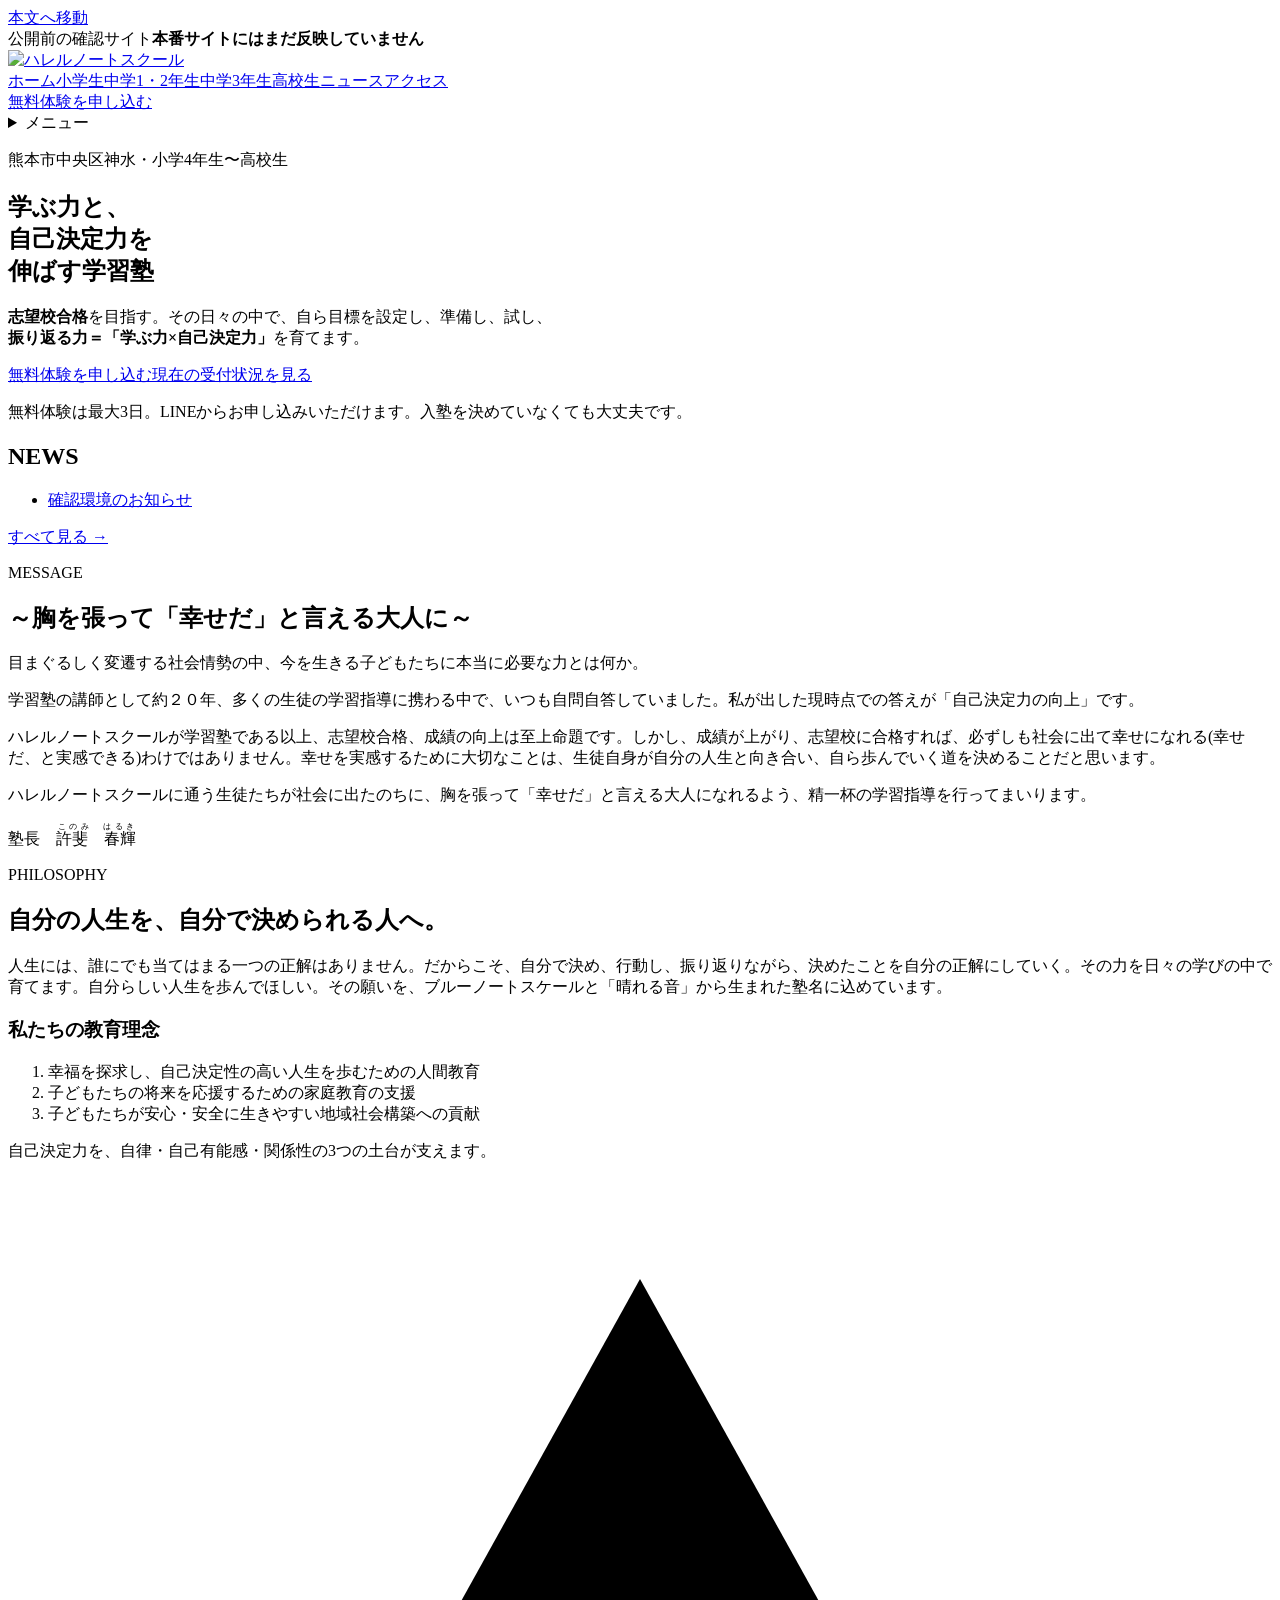
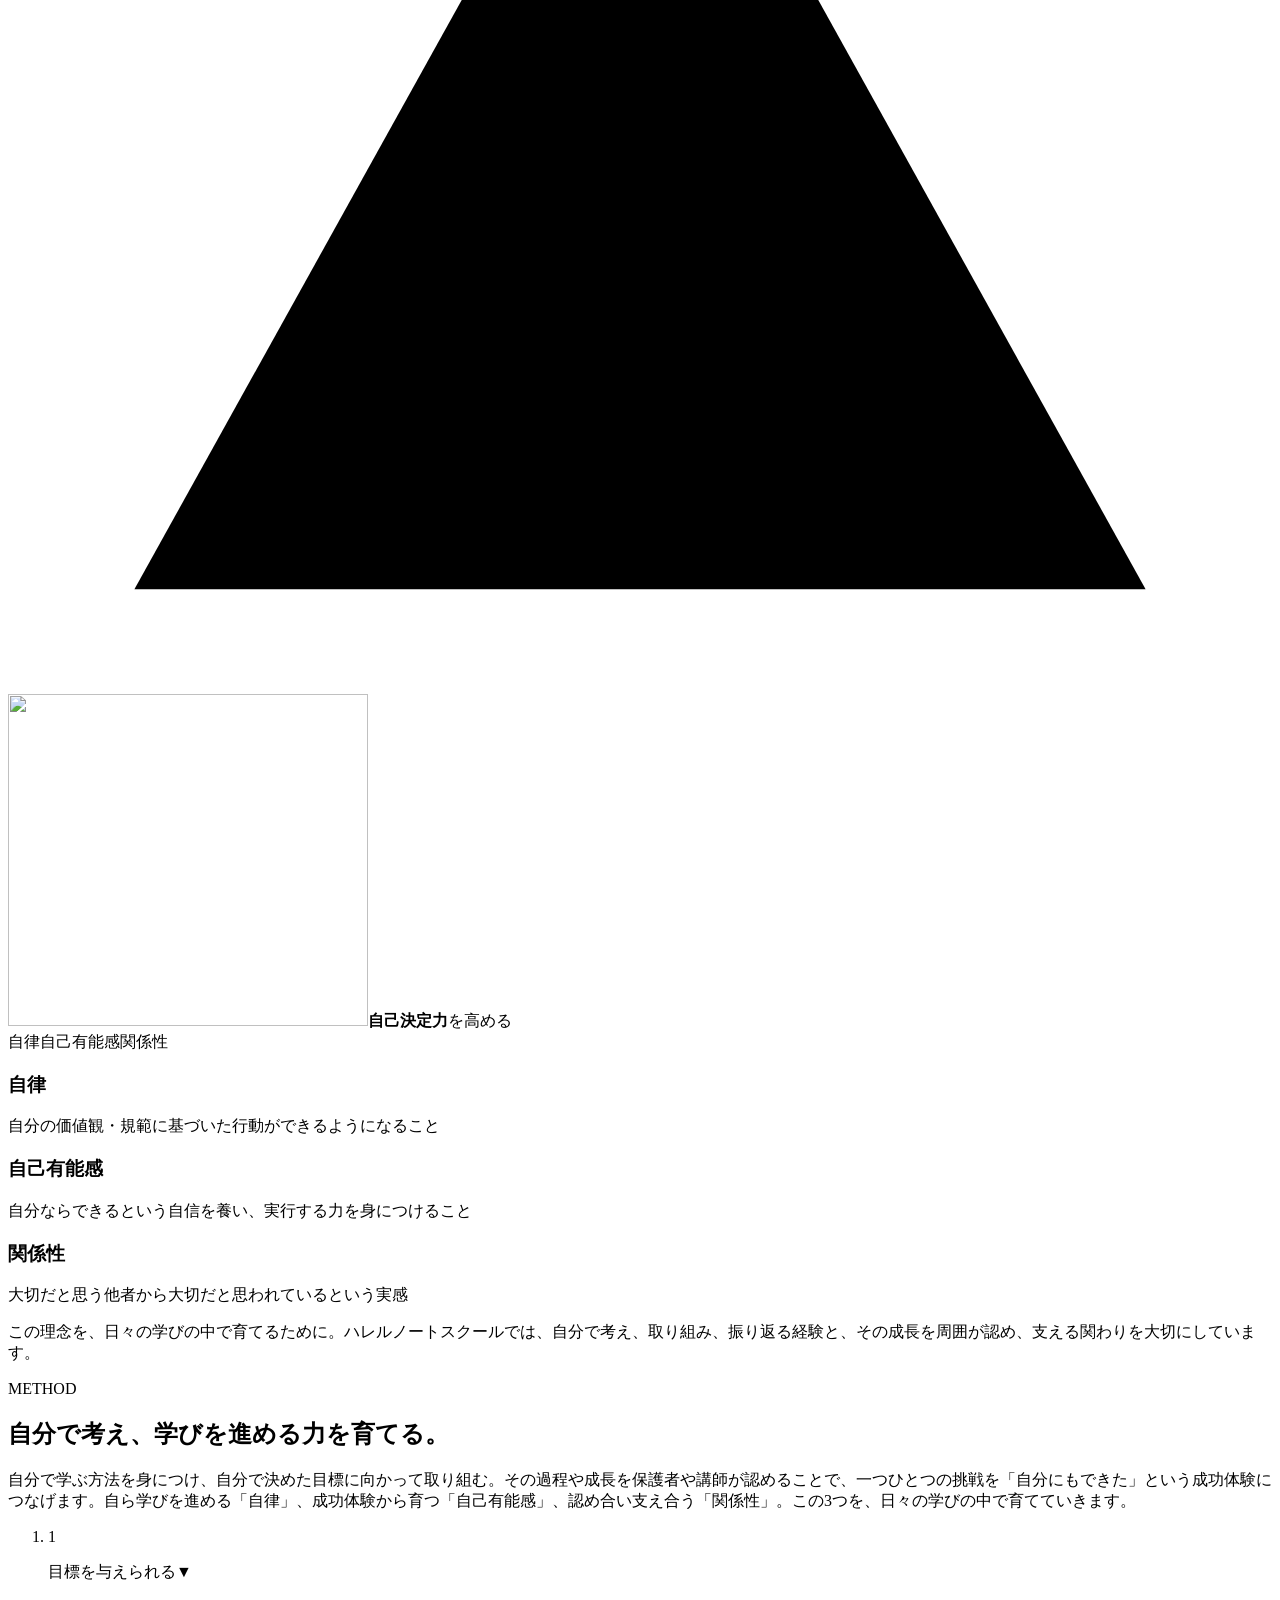
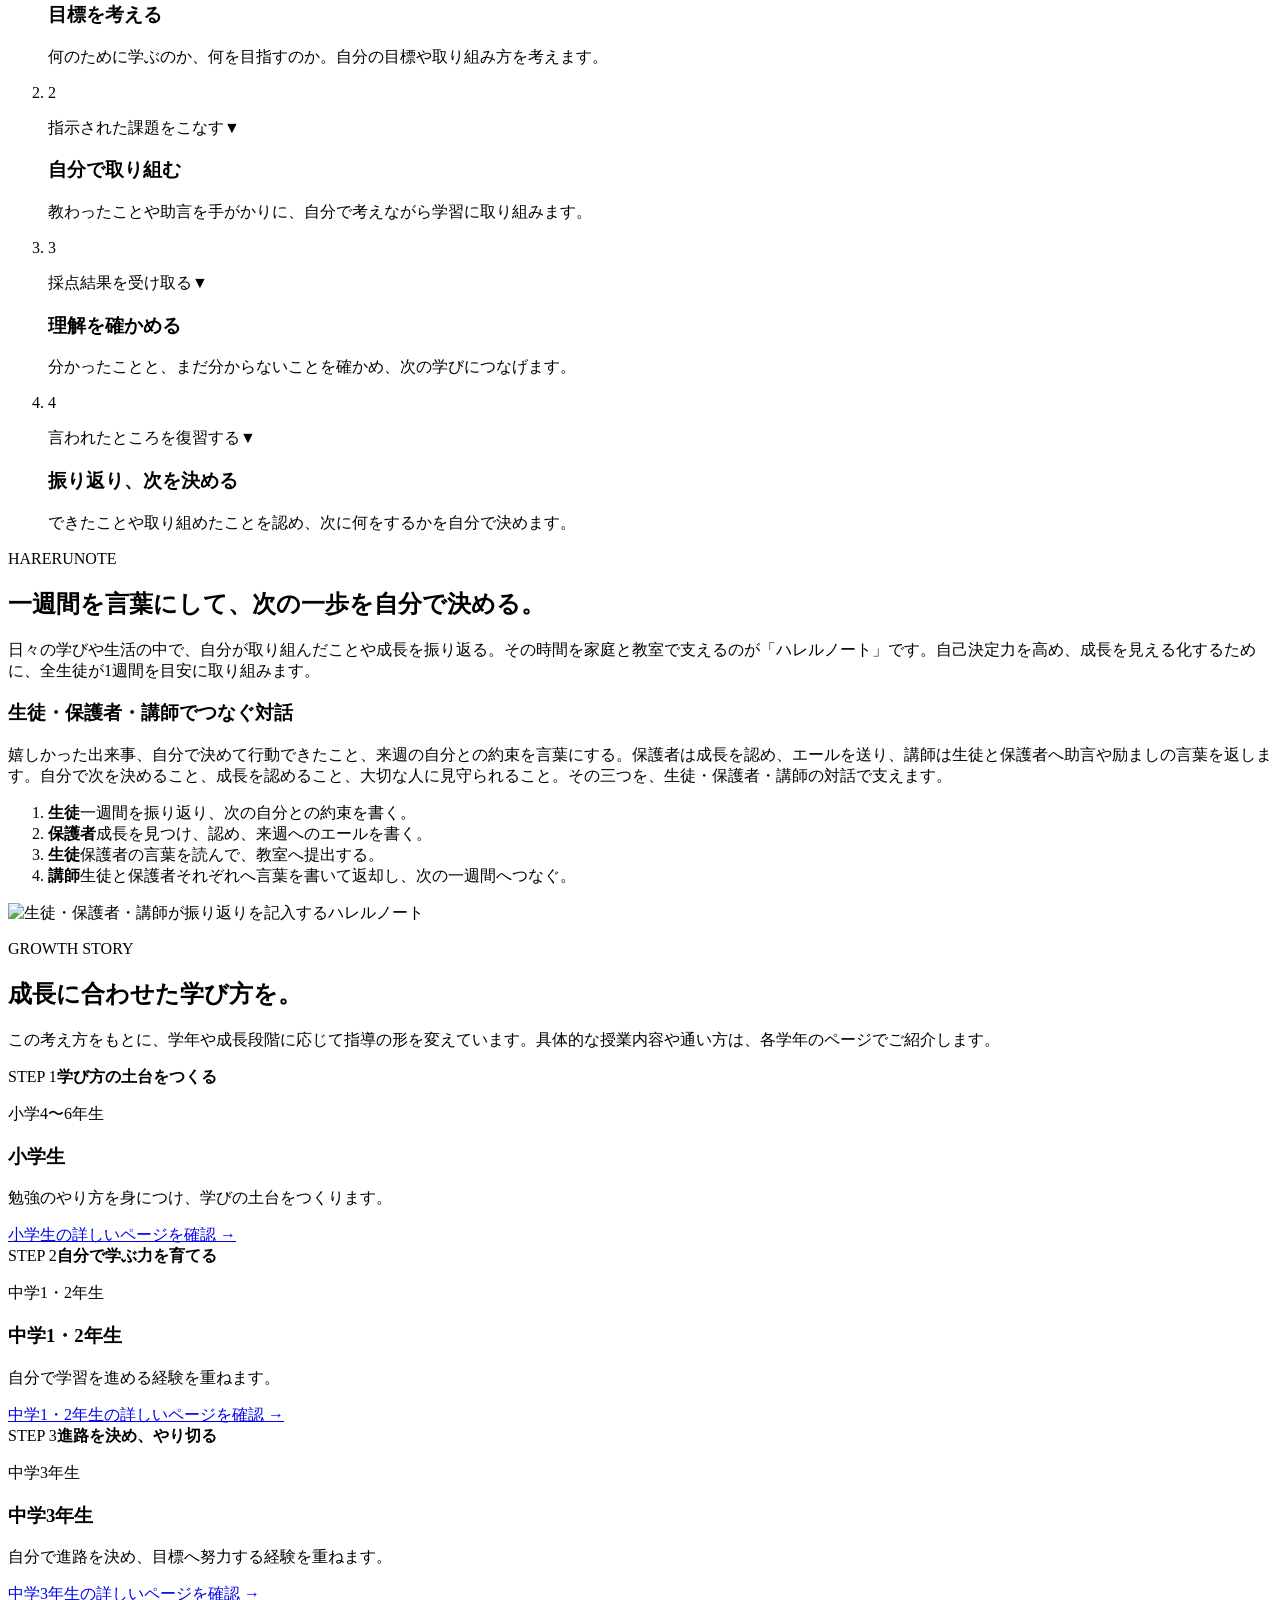
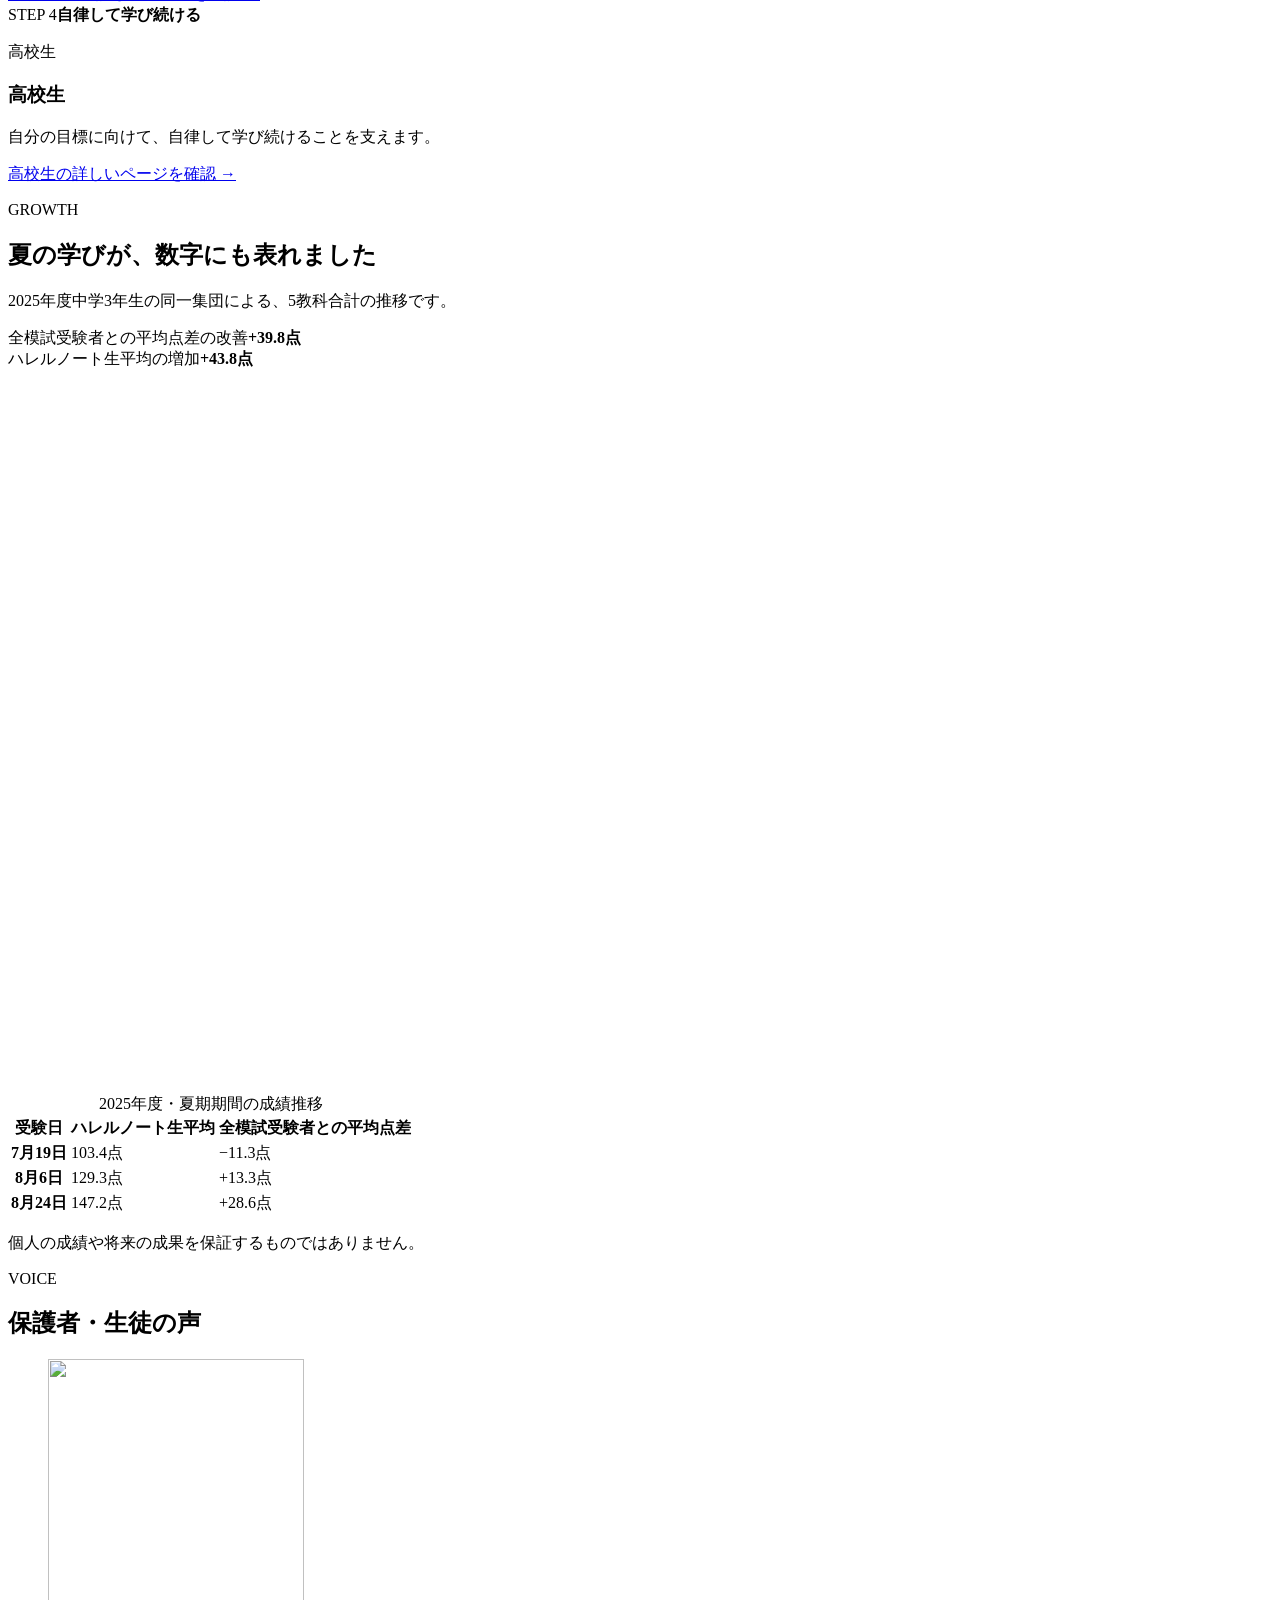
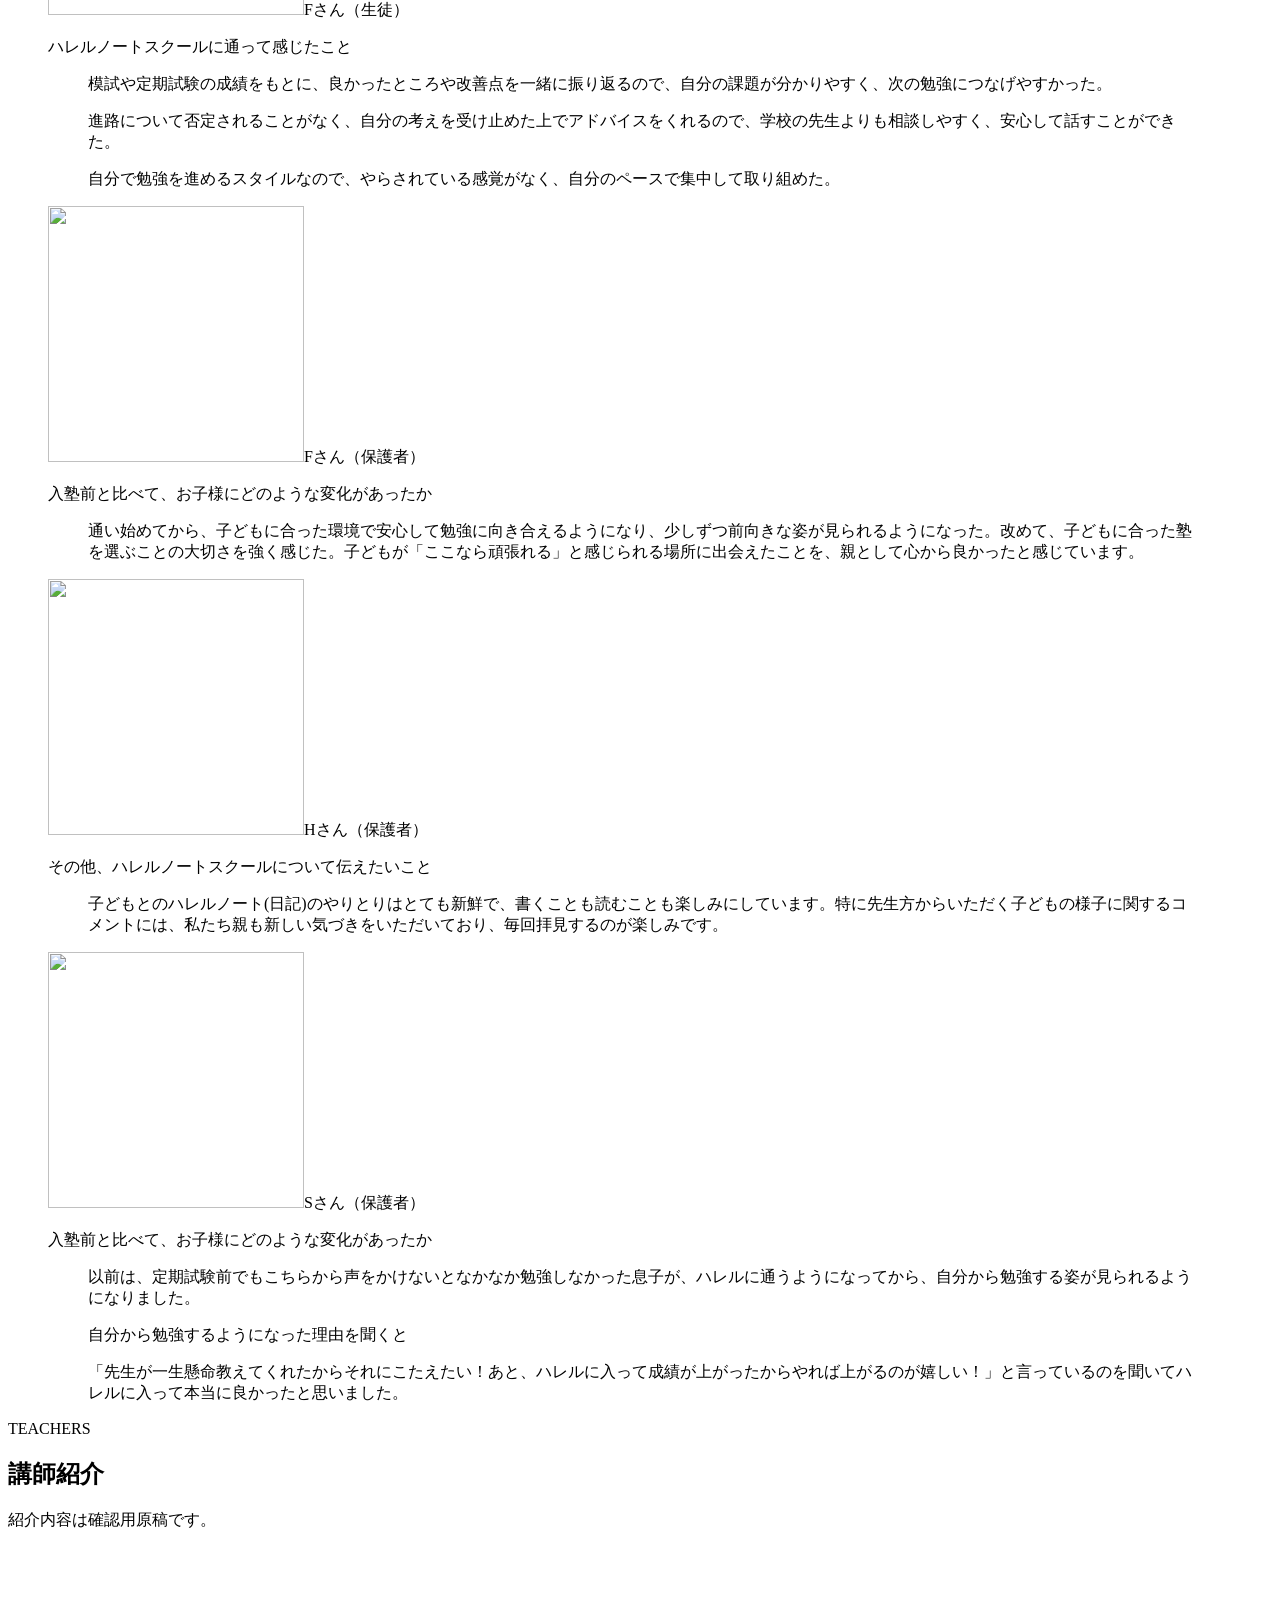
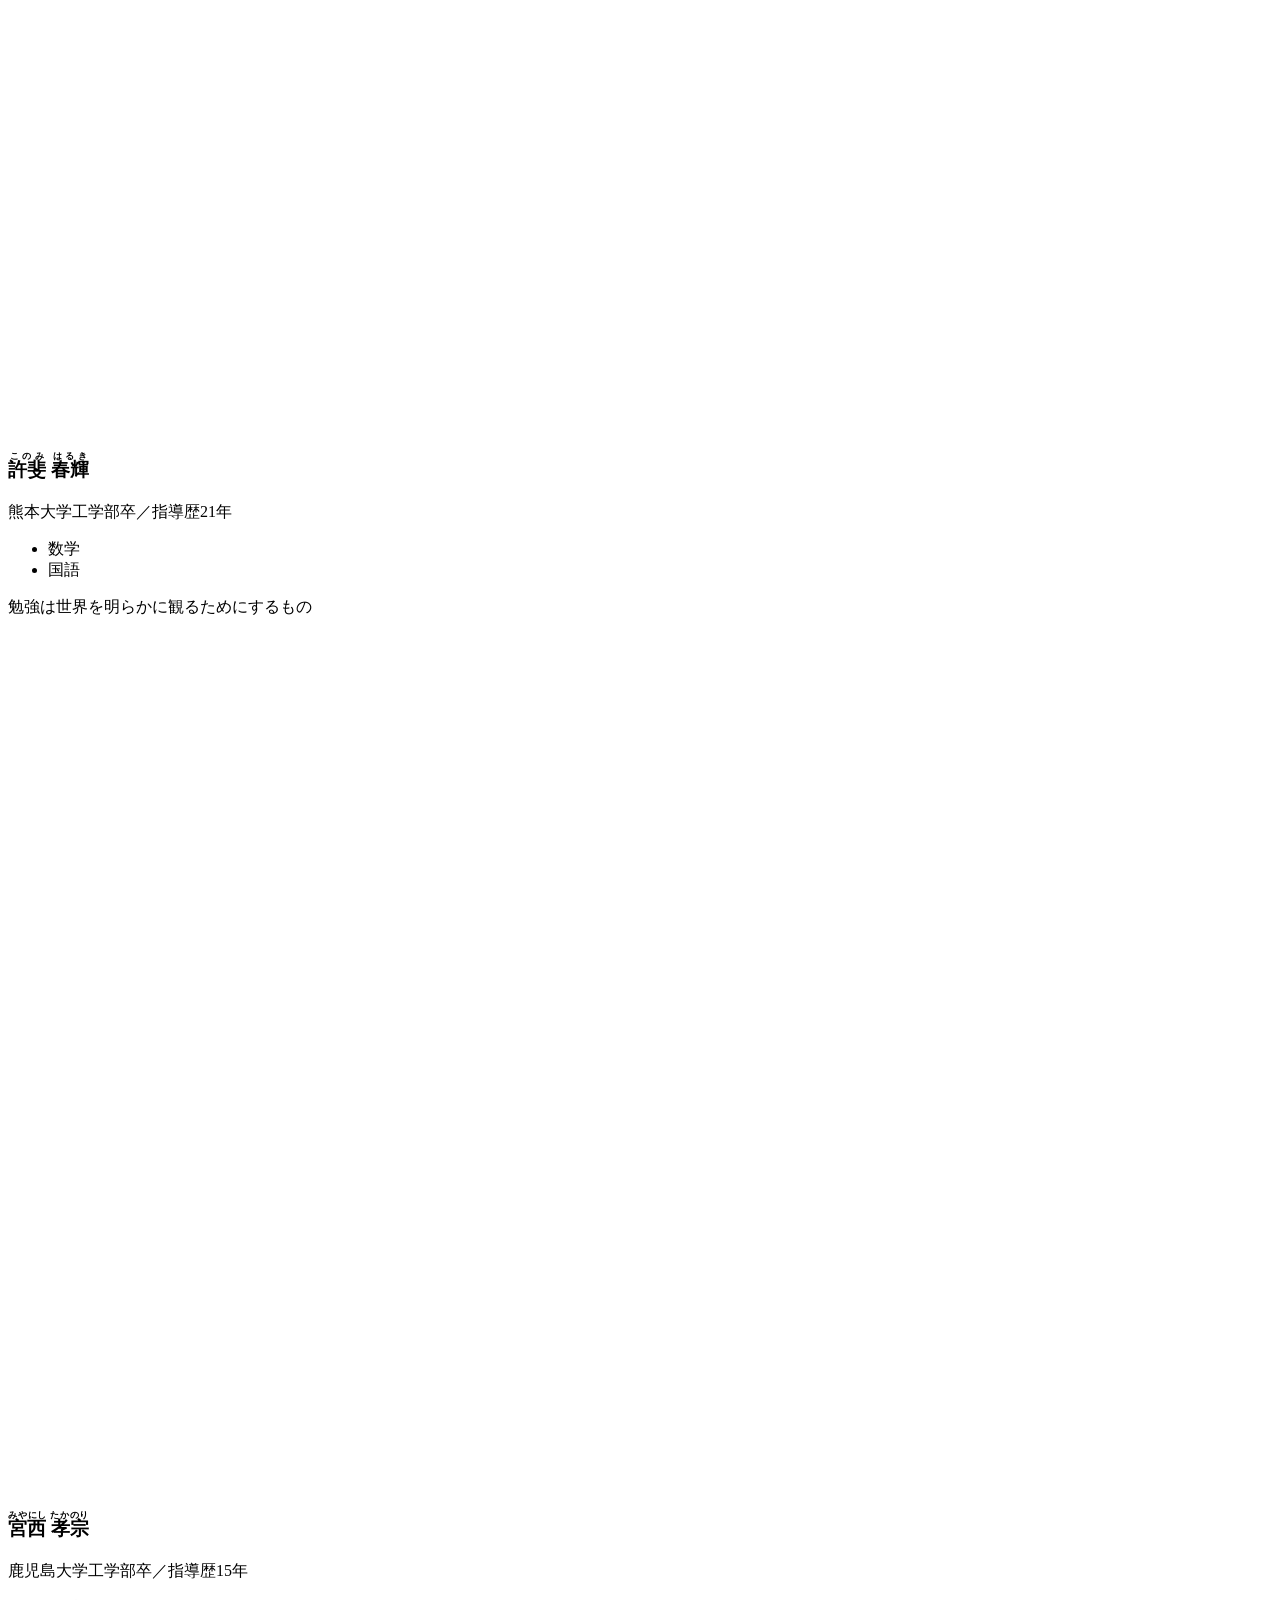
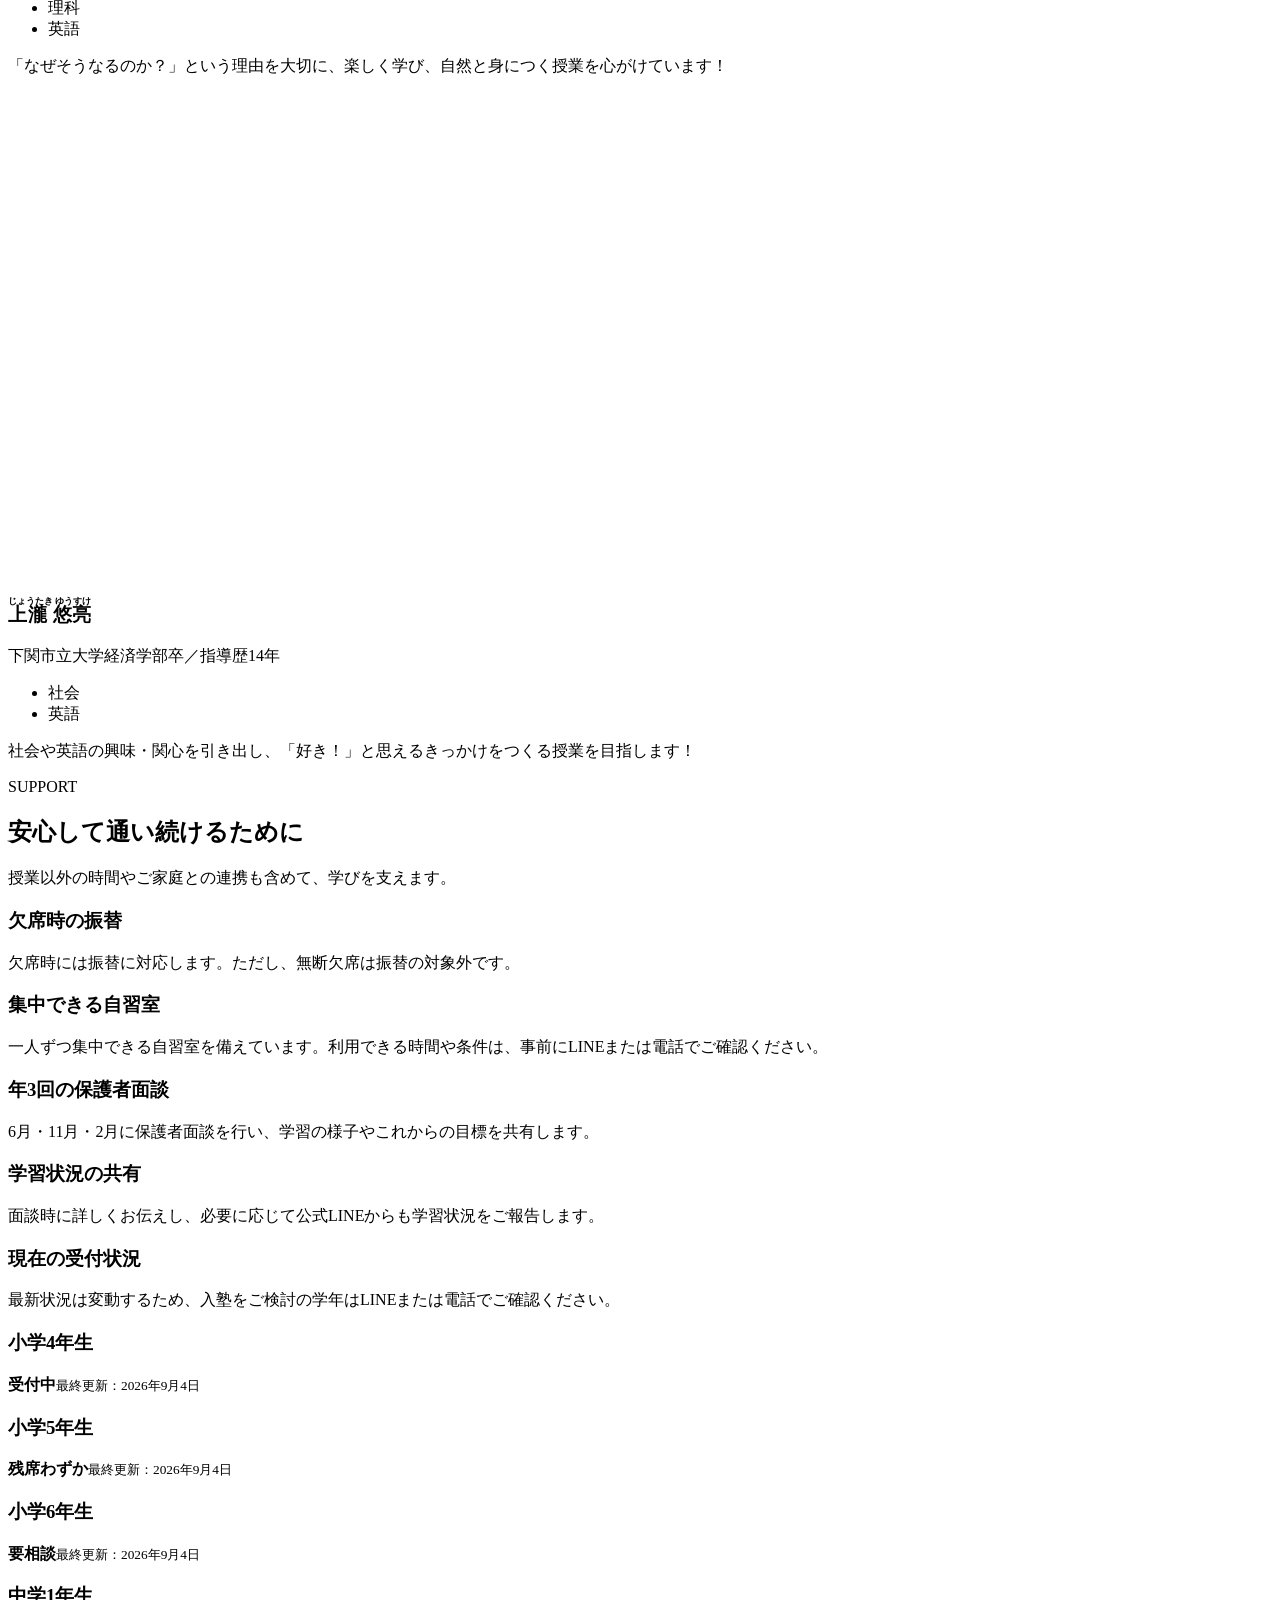
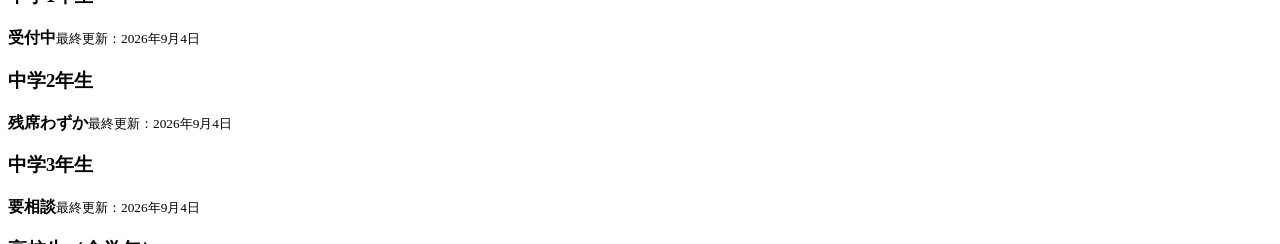
==== index.html @ 3efd421e "P4-66: replace teacher placeholders with confirmed photos" ====
<!DOCTYPE html><html lang="ja"><head><meta charSet="utf-8"/><meta name="viewport" content="width=device-width, initial-scale=1"/><link rel="stylesheet" href="/hareru-no-oto-preview/_next/static/css/index.p4-66-ad0945544cbf.css"><title>ハレルノートスクール｜公開前確認サイト</title><meta name="description" content="ハレルノートスクール公式サイトの、本番公開前確認用ページです。"/><meta name="robots" content="noindex, nofollow, nocache"/>
</head><body><a class="skip-link" href="#main-content">本文へ移動</a><div class="preview-notice" role="status"><span>公開前の確認サイト</span><strong>本番サイトにはまだ反映していません</strong></div><header class="site-header"><div class="header-inner"><a class="brand" href="/hareru-no-oto-preview/" aria-label="ハレルノートスクール ホーム"><img src="/hareru-no-oto-preview/assets/harerunote-logo-360.webp" alt="ハレルノートスクール" width="360" height="70" loading="eager" fetchPriority="high" decoding="async" data-nimg="1"/></a><nav class="desktop-nav" aria-label="メインナビゲーション"><a href="/hareru-no-oto-preview/" aria-current="page">ホーム</a><a href="/hareru-no-oto-preview/elementary/">小学生</a><a href="/hareru-no-oto-preview/junior-high-1-2/">中学1・2年生</a><a href="/hareru-no-oto-preview/junior-high-3/">中学3年生</a><a href="/hareru-no-oto-preview/high-school/">高校生</a><a href="/hareru-no-oto-preview/news/">ニュース</a><a href="/hareru-no-oto-preview/#access">アクセス</a></nav><a class="button button-primary header-cta" href="https://lin.ee/PEZP5wl" target="_blank" rel="noreferrer">無料体験を申し込む</a><details class="header-menu"><summary>メニュー</summary><nav aria-label="メインナビゲーション"><a href="/hareru-no-oto-preview/" aria-current="page">ホーム</a><a href="/hareru-no-oto-preview/elementary/">小学生</a><a href="/hareru-no-oto-preview/junior-high-1-2/">中学1・2年生</a><a href="/hareru-no-oto-preview/junior-high-3/">中学3年生</a><a href="/hareru-no-oto-preview/high-school/">高校生</a><a href="/hareru-no-oto-preview/news/">ニュース</a><a href="/hareru-no-oto-preview/#access">アクセス</a></nav></details></div></header><main id="main-content"><section class="hero" id="top" aria-labelledby="hero-title"><div class="container hero-grid"><div class="hero-copy"><p class="eyebrow">熊本市中央区神水・小学4年生〜高校生</p><h1 id="hero-title">学ぶ力と、<br/><span>自己決定力を<br class="mobile-title-break"/>伸ばす学習塾</span></h1><p class="hero-lead"><strong>志望校合格</strong>を目指す。その日々の中で、自ら目標を設定し、準備し、試し、<br/><strong>振り返る力＝「学ぶ力×自己決定力」</strong>を育てます。</p><div class="hero-actions"><a class="button button-primary" href="https://lin.ee/PEZP5wl" target="_blank" rel="noreferrer">無料体験を申し込む</a><a class="button button-secondary" href="#seats">現在の受付状況を見る</a></div><p class="hero-note">無料体験は最大3日。LINEからお申し込みいただけます。入塾を決めていなくても大丈夫です。</p></div></div></section><section id="news" class="home-news" aria-labelledby="news-title"><div class="container home-news__inner"><h2 id="news-title">NEWS</h2><ul class="news-headlines"><li><a href="/hareru-no-oto-preview/news/preview-notice/">確認環境のお知らせ</a></li></ul><a class="home-news__more" href="/hareru-no-oto-preview/news/">すべて見る<span aria-hidden="true"> →</span></a></div></section><section class="section message-section" id="message" aria-labelledby="message-title"><div class="container narrow"><p class="eyebrow">MESSAGE</p><h2 id="message-title">～胸を張って「幸せだ」と言える大人に～</h2><div class="message-body"><p>目まぐるしく変遷する社会情勢の中、今を生きる子どもたちに本当に必要な力とは何か。</p><p>学習塾の講師として約２０年、多くの生徒の学習指導に携わる中で、いつも自問自答していました。私が出した現時点での答えが「自己決定力の向上」です。</p><p>ハレルノートスクールが学習塾である以上、志望校合格、成績の向上は至上命題です。しかし、成績が上がり、志望校に合格すれば、必ずしも社会に出て幸せになれる(幸せだ、と実感できる)わけではありません。幸せを実感するために大切なことは、生徒自身が自分の人生と向き合い、自ら歩んでいく道を決めることだと思います。</p><p>ハレルノートスクールに通う生徒たちが社会に出たのちに、胸を張って「幸せだ」と言える大人になれるよう、精一杯の学習指導を行ってまいります。</p><p class="message-signature">塾長　<ruby>許斐　春輝<rp>（</rp><rt>このみ　はるき</rt><rp>）</rp></ruby></p></div></div></section><section class="section section-tint philosophy" id="philosophy" aria-labelledby="philosophy-title"><div class="container"><div class="section-heading"><p class="eyebrow">PHILOSOPHY</p><h2 id="philosophy-title">自分の人生を、<span class="paper-marker">自分で決められる人へ。</span></h2><p>人生には、誰にでも当てはまる一つの正解はありません。だからこそ、自分で決め、行動し、振り返りながら、決めたことを自分の正解にしていく。その力を日々の学びの中で育てます。自分らしい人生を歩んでほしい。その願いを、ブルーノートスケールと「晴れる音」から生まれた塾名に込めています。</p></div><div class="philosophy-principles"><h3>私たちの教育理念</h3><ol><li>幸福を探求し、自己決定性の高い人生を歩むための人間教育</li><li>子どもたちの将来を応援するための家庭教育の支援</li><li>子どもたちが安心・安全に生きやすい地域社会構築への貢献</li></ol></div><p class="sr-only">自己決定力を、自律・自己有能感・関係性の3つの土台が支えます。</p><div class="philosophy-diagram" aria-hidden="true"><svg viewBox="0 0 100 88" focusable="false"><path class="philosophy-triangle" d="M50 8 L10 80 L90 80 Z"></path><path d="M50 56 L50 8 M50 56 L10 80 M50 56 L90 80"></path></svg><div class="philosophy-core"><img src="/hareru-no-oto-preview/assets/harerunote-symbol-360.webp" alt="" width="360" height="332" loading="lazy" decoding="async" data-nimg="1"/><strong>自己決定力</strong><span>を高める</span></div><span class="philosophy-node philosophy-node-1">自律</span><span class="philosophy-node philosophy-node-2">自己有能感</span><span class="philosophy-node philosophy-node-3">関係性</span></div><div class="philosophy-grid"><article><h3>自律</h3><p>自分の価値観・規範に基づいた行動ができるようになること</p></article><article><h3>自己有能感</h3><p>自分ならできるという自信を養い、実行する力を身につけること</p></article><article><h3>関係性</h3><p>大切だと思う他者から大切だと思われているという実感</p></article></div><p class="philosophy-origin">この理念を、日々の学びの中で育てるために。ハレルノートスクールでは、自分で考え、取り組み、振り返る経験と、その成長を周囲が認め、支える関わりを大切にしています。</p></div></section><section class="section section-tint" id="method" aria-labelledby="method-title"><div class="container"><div class="section-heading centered"><p class="eyebrow">METHOD</p><h2 id="method-title">自分で考え、学びを進める力を育てる。</h2><p>自分で学ぶ方法を身につけ、自分で決めた目標に向かって取り組む。その過程や成長を保護者や講師が認めることで、一つひとつの挑戦を「自分にもできた」という成功体験につなげます。自ら学びを進める「自律」、成功体験から育つ「自己有能感」、認め合い支え合う「関係性」。この3つを、日々の学びの中で育てていきます。</p></div><ol class="step-grid"><li><span>1</span><p class="step-before">目標を与えられる<span aria-hidden="true">▼</span></p><h3><span class="paper-marker">目標を考える</span></h3><p>何のために学ぶのか、何を目指すのか。自分の目標や取り組み方を考えます。</p></li><li><span>2</span><p class="step-before">指示された課題をこなす<span aria-hidden="true">▼</span></p><h3><span class="paper-marker">自分で取り組む</span></h3><p>教わったことや助言を手がかりに、自分で考えながら学習に取り組みます。</p></li><li><span>3</span><p class="step-before">採点結果を受け取る<span aria-hidden="true">▼</span></p><h3><span class="paper-marker">理解を確かめる</span></h3><p>分かったことと、まだ分からないことを確かめ、次の学びにつなげます。</p></li><li><span>4</span><p class="step-before">言われたところを復習する<span aria-hidden="true">▼</span></p><h3><span class="paper-marker">振り返り、次を決める</span></h3><p>できたことや取り組めたことを認め、次に何をするかを自分で決めます。</p></li></ol></div></section><section class="section note-section" id="harerunote" aria-labelledby="note-title"><div class="container"><div class="section-heading"><p class="eyebrow">HARERUNOTE</p><h2 id="note-title">一週間を言葉にして、次の一歩を自分で決める。</h2><p>日々の学びや生活の中で、自分が取り組んだことや成長を振り返る。その時間を家庭と教室で支えるのが「ハレルノート」です。自己決定力を高め、成長を見える化するために、全生徒が1週間を目安に取り組みます。</p></div><div class="note-grid"><div class="note-content"><h3>生徒・保護者・講師でつなぐ対話</h3><p class="note-body">嬉しかった出来事、自分で決めて行動できたこと、来週の自分との約束を言葉にする。保護者は成長を認め、エールを送り、講師は生徒と保護者へ助言や励ましの言葉を返します。自分で次を決めること、成長を認めること、大切な人に見守られること。その三つを、生徒・保護者・講師の対話で支えます。</p><ol class="note-cycle"><li><strong>生徒</strong><span>一週間を振り返り、次の自分との約束を書く。</span></li><li><strong>保護者</strong><span>成長を見つけ、認め、来週へのエールを書く。</span></li><li><strong>生徒</strong><span>保護者の言葉を読んで、教室へ提出する。</span></li><li><strong>講師</strong><span>生徒と保護者それぞれへ言葉を書いて返却し、次の一週間へつなぐ。</span></li></ol></div><img src="/hareru-no-oto-preview/assets/note/harerunote-sheet-613.webp" alt="生徒・保護者・講師が振り返りを記入するハレルノート" width="613" height="857" loading="lazy" decoding="async" data-nimg="1"/></div></div></section><section class="section" id="courses" aria-labelledby="courses-title"><div class="container"><div class="section-heading centered"><p class="eyebrow">GROWTH STORY</p><h2 id="courses-title">成長に合わせた学び方を。</h2><p>この考え方をもとに、学年や成長段階に応じて指導の形を変えています。具体的な授業内容や通い方は、各学年のページでご紹介します。</p></div><div class="course-grid"><article class="course-card"><span class="number">STEP <!-- -->1</span><strong class="course-stage">学び方の土台をつくる</strong><p class="grade">小学4〜6年生</p><h3>小学生</h3><p>勉強のやり方を身につけ、学びの土台をつくります。</p><a class="course-card-link" href="/hareru-no-oto-preview/elementary/">小学生<!-- -->の詳しいページを確認 →</a></article><article class="course-card"><span class="number">STEP <!-- -->2</span><strong class="course-stage">自分で学ぶ力を育てる</strong><p class="grade">中学1・2年生</p><h3>中学1・2年生</h3><p>自分で学習を進める経験を重ねます。</p><a class="course-card-link" href="/hareru-no-oto-preview/junior-high-1-2/">中学1・2年生<!-- -->の詳しいページを確認 →</a></article><article class="course-card"><span class="number">STEP <!-- -->3</span><strong class="course-stage">進路を決め、やり切る</strong><p class="grade">中学3年生</p><h3>中学3年生</h3><p>自分で進路を決め、目標へ努力する経験を重ねます。</p><a class="course-card-link" href="/hareru-no-oto-preview/junior-high-3/">中学3年生<!-- -->の詳しいページを確認 →</a></article><article class="course-card"><span class="number">STEP <!-- -->4</span><strong class="course-stage">自律して学び続ける</strong><p class="grade">高校生</p><h3>高校生</h3><p>自分の目標に向けて、自律して学び続けることを支えます。</p><a class="course-card-link" href="/hareru-no-oto-preview/high-school/">高校生<!-- -->の詳しいページを確認 →</a></article></div></div></section><section class="section section-tint" id="growth" aria-labelledby="growth-title"><div class="container"><div class="section-heading"><p class="eyebrow">GROWTH</p><h2 id="growth-title">夏の学びが、数字にも表れました</h2><p>2025年度中学3年生の同一集団による、5教科合計の推移です。</p></div><div class="growth-highlights"><div><span>全模試受験者との平均点差の改善</span><strong>+39.8点</strong></div><div><span>ハレルノート生平均の増加</span><strong>+43.8点</strong></div></div><picture class="growth-chart"><source media="(max-width: 600px)" srcSet="/hareru-no-oto-preview/assets/growth/growth-2025-mobile.svg?v=p4-47"/><img src="/hareru-no-oto-preview/assets/growth/growth-2025-desktop.svg?v=p4-47" alt="" width="1200" height="720" loading="lazy" decoding="async" srcSet="/hareru-no-oto-preview/assets/growth/growth-2025-desktop.svg?v=p4-47 640w, /hareru-no-oto-preview/assets/growth/growth-2025-desktop.svg?v=p4-47 750w, /hareru-no-oto-preview/assets/growth/growth-2025-desktop.svg?v=p4-47 828w, /hareru-no-oto-preview/assets/growth/growth-2025-desktop.svg?v=p4-47 1080w, /hareru-no-oto-preview/assets/growth/growth-2025-desktop.svg?v=p4-47 1200w, /hareru-no-oto-preview/assets/growth/growth-2025-desktop.svg?v=p4-47 1920w, /hareru-no-oto-preview/assets/growth/growth-2025-desktop.svg?v=p4-47 2048w" data-nimg="1"/></picture><div class="table-wrap" role="region" tabindex="0" aria-label="成績推移表。横にスクロールできます"><table><caption>2025年度・夏期期間の成績推移</caption><thead><tr><th>受験日</th><th>ハレルノート生平均</th><th>全模試受験者との平均点差</th></tr></thead><tbody><tr><th>7月19日</th><td>103.4点</td><td>−11.3点</td></tr><tr><th>8月6日</th><td>129.3点</td><td>+13.3点</td></tr><tr><th>8月24日</th><td>147.2点</td><td>+28.6点</td></tr></tbody></table></div><p class="fine-print">個人の成績や将来の成果を保証するものではありません。</p></div></section><section class="section voice-section" id="voice" aria-labelledby="voice-title"><div class="container narrow"><div class="section-heading"><p class="eyebrow">VOICE</p><h2 id="voice-title">保護者・生徒の声</h2></div><div class="voice-list"><figure class="voice-card"><figcaption><img src="/hareru-no-oto-preview/assets/voice/student.png" alt="" width="256" height="256" loading="lazy" decoding="async" class="voice-illustration" data-nimg="1"/><span>Fさん（生徒）</span></figcaption><p class="voice-question">ハレルノートスクールに通って感じたこと</p><blockquote><p>模試や定期試験の成績をもとに、良かったところや改善点を一緒に振り返るので、自分の課題が分かりやすく、次の勉強につなげやすかった。</p><p>進路について否定されることがなく、自分の考えを受け止めた上でアドバイスをくれるので、学校の先生よりも相談しやすく、安心して話すことができた。</p><p>自分で勉強を進めるスタイルなので、やらされている感覚がなく、自分のペースで集中して取り組めた。</p></blockquote></figure><figure class="voice-card"><figcaption><img src="/hareru-no-oto-preview/assets/voice/parent.png" alt="" width="256" height="256" loading="lazy" decoding="async" class="voice-illustration" data-nimg="1"/><span>Fさん（保護者）</span></figcaption><p class="voice-question">入塾前と比べて、お子様にどのような変化があったか</p><blockquote><p>通い始めてから、子どもに合った環境で安心して勉強に向き合えるようになり、少しずつ前向きな姿が見られるようになった。改めて、子どもに合った塾を選ぶことの大切さを強く感じた。子どもが「ここなら頑張れる」と感じられる場所に出会えたことを、親として心から良かったと感じています。</p></blockquote></figure><figure class="voice-card"><figcaption><img src="/hareru-no-oto-preview/assets/voice/parent-02.png" alt="" width="256" height="256" loading="lazy" decoding="async" class="voice-illustration" data-nimg="1"/><span>Hさん（保護者）</span></figcaption><p class="voice-question">その他、ハレルノートスクールについて伝えたいこと</p><blockquote><p>子どもとのハレルノート(日記)のやりとりはとても新鮮で、書くことも読むことも楽しみにしています。特に先生方からいただく子どもの様子に関するコメントには、私たち親も新しい気づきをいただいており、毎回拝見するのが楽しみです。</p></blockquote></figure><figure class="voice-card"><figcaption><img src="/hareru-no-oto-preview/assets/voice/parent-03.png" alt="" width="256" height="256" loading="lazy" decoding="async" class="voice-illustration" data-nimg="1"/><span>Sさん（保護者）</span></figcaption><p class="voice-question">入塾前と比べて、お子様にどのような変化があったか</p><blockquote><p>以前は、定期試験前でもこちらから声をかけないとなかなか勉強しなかった息子が、ハレルに通うようになってから、自分から勉強する姿が見られるようになりました。</p><p>自分から勉強するようになった理由を聞くと</p><p>「先生が一生懸命教えてくれたからそれにこたえたい！あと、ハレルに入って成績が上がったからやれば上がるのが嬉しい！」と言っているのを聞いてハレルに入って本当に良かったと思いました。</p></blockquote></figure></div></div></section><section class="section" id="teachers" aria-labelledby="teachers-title"><div class="container"><div class="section-heading centered"><p class="eyebrow">TEACHERS</p><h2 id="teachers-title">講師紹介</h2><p>紹介内容は確認用原稿です。</p></div><div class="teacher-grid"><article class="teacher-card"><img src="/hareru-no-oto-preview/assets/teachers/konomi-640.webp" srcSet="/hareru-no-oto-preview/assets/teachers/konomi-320.webp 320w, /hareru-no-oto-preview/assets/teachers/konomi-640.webp 640w, /hareru-no-oto-preview/assets/teachers/konomi-960.webp 960w" sizes="(max-width: 767px) calc(100vw - 56px), (max-width: 1023px) calc((100vw - 80px) / 2), 370px" alt="お子さんを抱いてほほえむ許斐先生" width="640" height="481" loading="lazy"/><div class="teacher-card-body"><h3><ruby>許斐 春輝<rp>（</rp><rt>このみ はるき</rt><rp>）</rp></ruby></h3><p>熊本大学工学部卒／指導歴21年</p><ul aria-label="担当科目"><li>数学</li><li>国語</li></ul><p class="teacher-card-message">勉強は世界を明らかに観るためにするもの</p></div></article><article class="teacher-card"><img src="/hareru-no-oto-preview/assets/teachers/miyanishi-640.webp" srcSet="/hareru-no-oto-preview/assets/teachers/miyanishi-320.webp 320w, /hareru-no-oto-preview/assets/teachers/miyanishi-640.webp 640w, /hareru-no-oto-preview/assets/teachers/miyanishi-960.webp 960w" sizes="(max-width: 767px) calc(100vw - 56px), (max-width: 1023px) calc((100vw - 80px) / 2), 370px" alt="ホワイトボードを使って授業をする宮西先生" width="640" height="854" loading="lazy"/><div class="teacher-card-body"><h3><ruby>宮西 孝宗<rp>（</rp><rt>みやにし たかのり</rt><rp>）</rp></ruby></h3><p>鹿児島大学工学部卒／指導歴15年</p><ul aria-label="担当科目"><li>理科</li><li>英語</li></ul><p class="teacher-card-message">「なぜそうなるのか？」という理由を大切に、楽しく学び、自然と身につく授業を心がけています！</p></div></article><article class="teacher-card"><img src="/hareru-no-oto-preview/assets/teachers/jotaki-640.webp" srcSet="/hareru-no-oto-preview/assets/teachers/jotaki-320.webp 320w, /hareru-no-oto-preview/assets/teachers/jotaki-640.webp 640w, /hareru-no-oto-preview/assets/teachers/jotaki-960.webp 960w" sizes="(max-width: 767px) calc(100vw - 56px), (max-width: 1023px) calc((100vw - 80px) / 2), 370px" alt="教科書を開いて指導する上瀧先生" width="640" height="480" loading="lazy"/><div class="teacher-card-body"><h3><ruby>上瀧 悠亮<rp>（</rp><rt>じょうたき ゆうすけ</rt><rp>）</rp></ruby></h3><p>下関市立大学経済学部卒／指導歴14年</p><ul aria-label="担当科目"><li>社会</li><li>英語</li></ul><p class="teacher-card-message">社会や英語の興味・関心を引き出し、「好き！」と思えるきっかけをつくる授業を目指します！</p></div></article></div></div></section><section class="section support-section" id="support" aria-labelledby="support-title"><div class="container"><div class="section-heading"><p class="eyebrow">SUPPORT</p><h2 id="support-title">安心して通い続けるために</h2><p>授業以外の時間やご家庭との連携も含めて、学びを支えます。</p></div><div class="support-grid"><article><h3>欠席時の振替</h3><p>欠席時には振替に対応します。ただし、無断欠席は振替の対象外です。</p></article><article><h3>集中できる自習室</h3><p>一人ずつ集中できる自習室を備えています。利用できる時間や条件は、事前にLINEまたは電話でご確認ください。</p></article><article><h3>年3回の保護者面談</h3><p>6月・11月・2月に保護者面談を行い、学習の様子やこれからの目標を共有します。</p></article><article><h3>学習状況の共有</h3><p>面談時に詳しくお伝えし、必要に応じて公式LINEからも学習状況をご報告します。</p></article></div><div class="seat-area" id="seats"><div class="section-heading"><h3>現在の受付状況</h3><p>最新状況は変動するため、入塾をご検討の学年はLINEまたは電話でご確認ください。</p></div><div class="seat-grid"><article class="seat-card open"><h3>小学4年生</h3><strong>受付中</strong><small>最終更新：2026年9月4日</small></article><article class="seat-card few"><h3>小学5年生</h3><strong>残席わずか</strong><small>最終更新：2026年9月4日</small></article><article class="seat-card consult"><h3>小学6年生</h3><strong>要相談</strong><small>最終更新：2026年9月4日</small></article><article class="seat-card open"><h3>中学1年生</h3><strong>受付中</strong><small>最終更新：2026年9月4日</small></article><article class="seat-card few"><h3>中学2年生</h3><strong>残席わずか</strong><small>最終更新：2026年9月4日</small></article><article class="seat-card consult"><h3>中学3年生</h3><strong>要相談</strong><small>最終更新：2026年9月4日</small></article><article class="seat-card open"><h3>高校生（全学年）</h3><strong>受付中</strong><small>最終更新：2026年9月4日</small></article></div></div></div></section><section class="section section-tint join-flow" id="join-flow" aria-labelledby="join-title"><div class="container"><div class="section-heading"><p class="eyebrow">TRIAL FLOW</p><h2 id="join-title">相談して、体験してから決められます</h2><p>まず話を聞いてみたい、教室との相性を確かめたい。その段階で大丈夫です。</p></div><ol class="step-grid"><li><span>1</span><h3>LINEで相談</h3><p>学年や現在のお悩みをお聞かせください。入塾を決めていなくても相談できます。</p></li><li><span>2</span><h3>面談・教室説明</h3><p>保護者の方と面談し、学習状況を伺いながら指導内容や通い方をご説明します。</p></li><li><span>3</span><h3><span class="paper-marker">最大3日の無料体験</span></h3><p>実際の授業や教室の雰囲気を、最大3日間体験していただけます。</p></li><li><span>4</span><h3>体験後に判断</h3><p>体験してから、お子さまに合うかをご家庭でご判断ください。</p></li></ol></div></section><section class="section section-tint faq" id="faq" aria-labelledby="faq-title"><div class="container narrow"><div class="section-heading"><p class="eyebrow">FAQ</p><h2 id="faq-title">よくあるご質問</h2><p>入塾前によくいただくご質問にお答えします。</p></div><details><summary>欠席した場合、振替はできますか？</summary><p>欠席時には振替に対応します。ただし、無断欠席は振替の対象外です。</p></details><details><summary>保護者面談はありますか？</summary><p>6月・11月・2月の年3回行います。学習の様子やこれからの目標を詳しく共有します。</p></details><details><summary>現在の残席はどこで確認できますか？</summary><p>当サイトの受付状況をご覧ください。状況は変動するため、ご希望の学年についてLINEまたは電話でもご確認ください。</p></details><details><summary>駐車場は利用できますか？</summary><p>2台分ありますが、自由に利用できる常設来客駐車場ではありません。利用前にLINEまたは電話でご確認ください。駐輪場もあります。</p></details><details><summary>授業料以外の費用はありますか？</summary><p>月額授業料とは別に、学習サポート費、入会金が必要です。その他季節講習・教材費等が必要になる場合があります。詳細はお問い合わせ面談時に説明いたします。</p></details></div></section><section class="section access" id="access" aria-labelledby="access-title"><div class="container access-grid"><div><p class="eyebrow">ACCESS</p><h2 id="access-title">アクセス</h2><address><strong>ハレルノートスクール</strong><p>〒862-0954<br/>熊本県熊本市中央区神水1丁目17-15<br/>光永テナント2F</p><p><a href="tel:0962832100">096-283-2100</a></p></address><dl><div><dt>開館時間</dt><dd>月〜金 14:00〜22:00<br/>土 13:00〜20:00</dd></div><div><dt>定休日</dt><dd>日曜日</dd></div></dl><a class="button button-secondary" href="https://maps.app.goo.gl/NvjaqFzEYAWaiSR9A" target="_blank" rel="noreferrer">Googleマップで経路を確認</a></div><iframe src="https://www.google.com/maps/embed?origin=mfe&amp;pb=!1m3!2m1!1z44OP44Os44Or44OO44O844OI44K544Kv44O844OrIOeGiuacrOecjOeGiuacrOW4guS4reWkruWMuuelnuawtDHkuIHnm64xNy0xNQ!6i17" title="ハレルノートスクール周辺の地図" loading="lazy" referrerPolicy="no-referrer-when-downgrade"></iframe></div></section><section class="contact-band" aria-label="お問い合わせ"><div class="container"><div><h2>無料体験は最大3日。まずはLINEから</h2><p>月〜金 14:00〜22:00／土 13:00〜20:00</p></div><div class="contact-actions"><a class="button button-light" href="https://lin.ee/PEZP5wl" target="_blank" rel="noreferrer">無料体験を申し込む</a><a class="button button-outline-light" href="tel:0962832100">096-283-2100</a></div></div></section></main><footer><div class="container footer-grid"><img src="/hareru-no-oto-preview/assets/harerunote-logo-360.webp" alt="ハレルノートスクール" width="360" height="70" loading="lazy" decoding="async" data-nimg="1"/><p>熊本市中央区神水1丁目17-15 光永テナント2F</p><p><a href="https://www.instagram.com/hareru_no_oto.school/" target="_blank" rel="noreferrer">Instagram</a></p></div><p class="copyright">© 2026 Harerunote School</p></footer><aside class="mobile-cta"><a href="https://lin.ee/PEZP5wl" target="_blank" rel="noreferrer">無料体験を申し込む</a></aside><script src="/hareru-no-oto-preview/assets/philosophy-reveal.js" defer></script><script src="/hareru-no-oto-preview/assets/header-menu.js" defer></script></body></html>
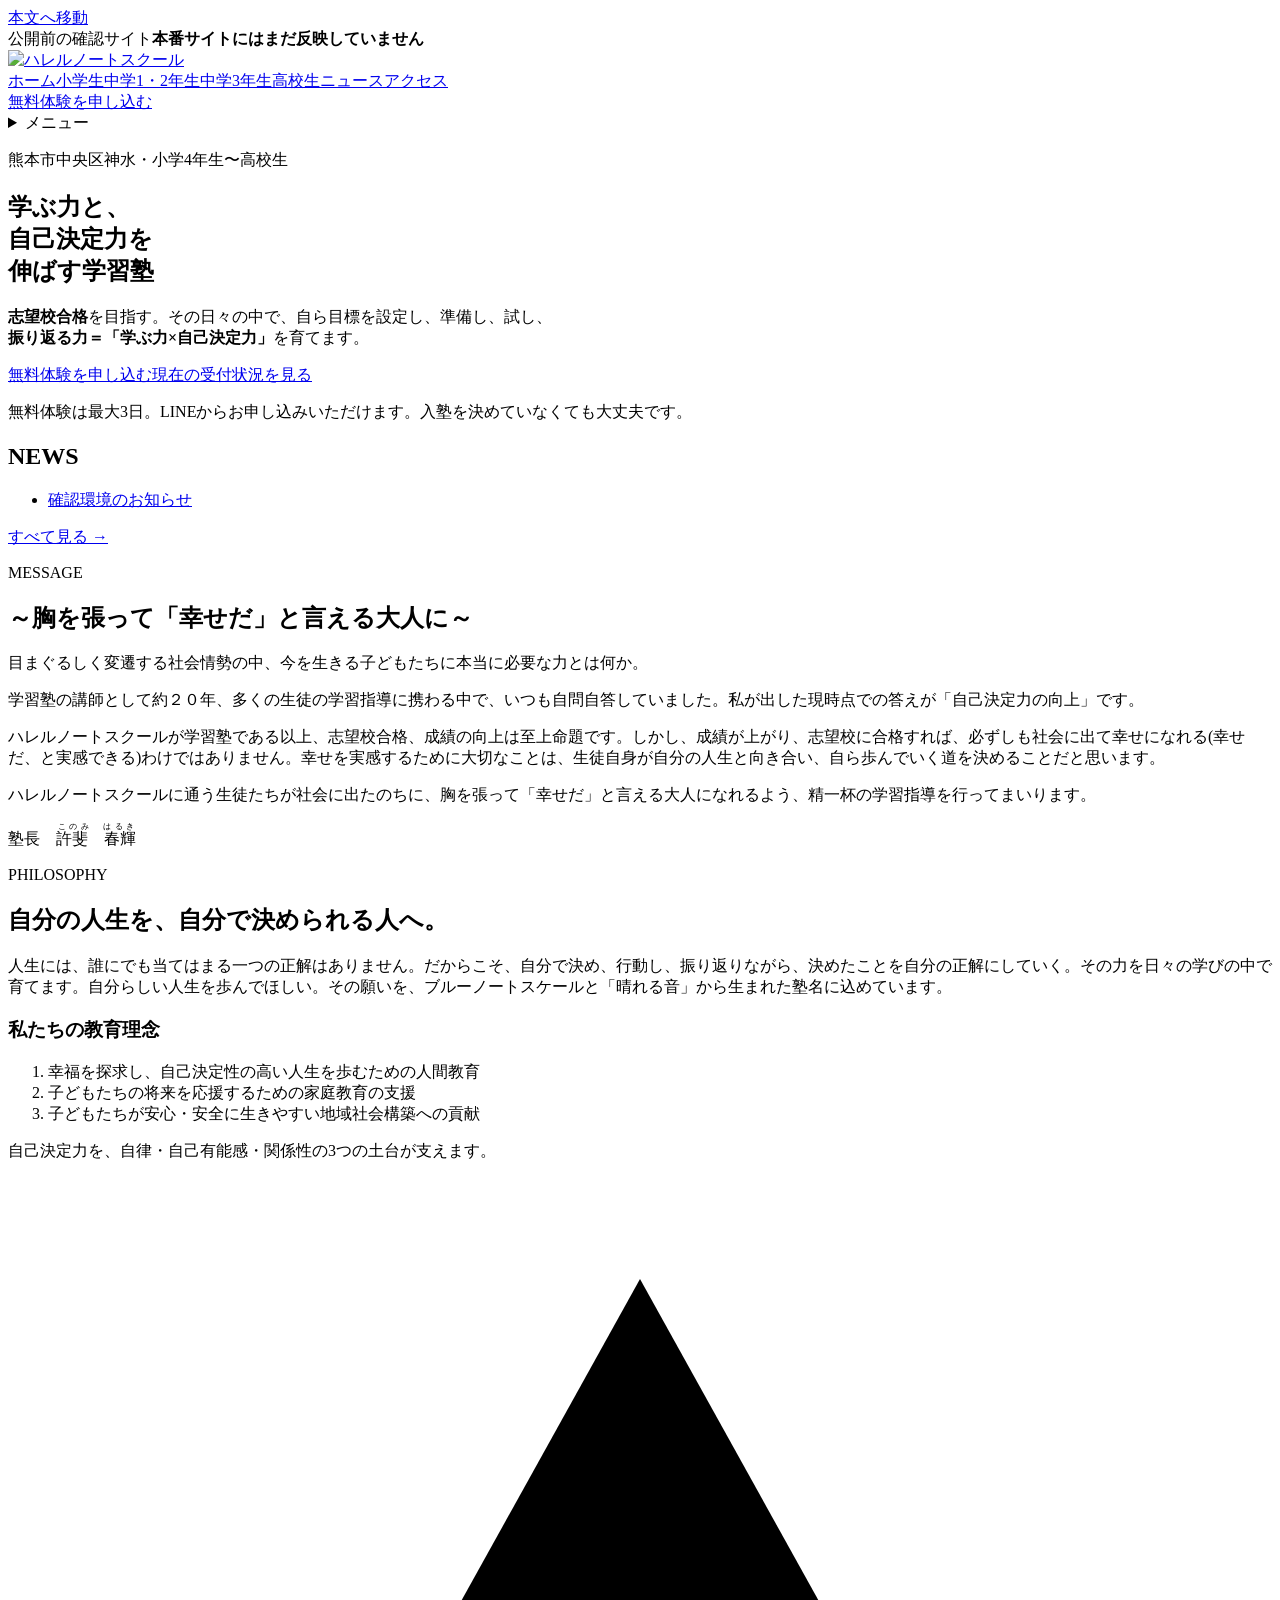
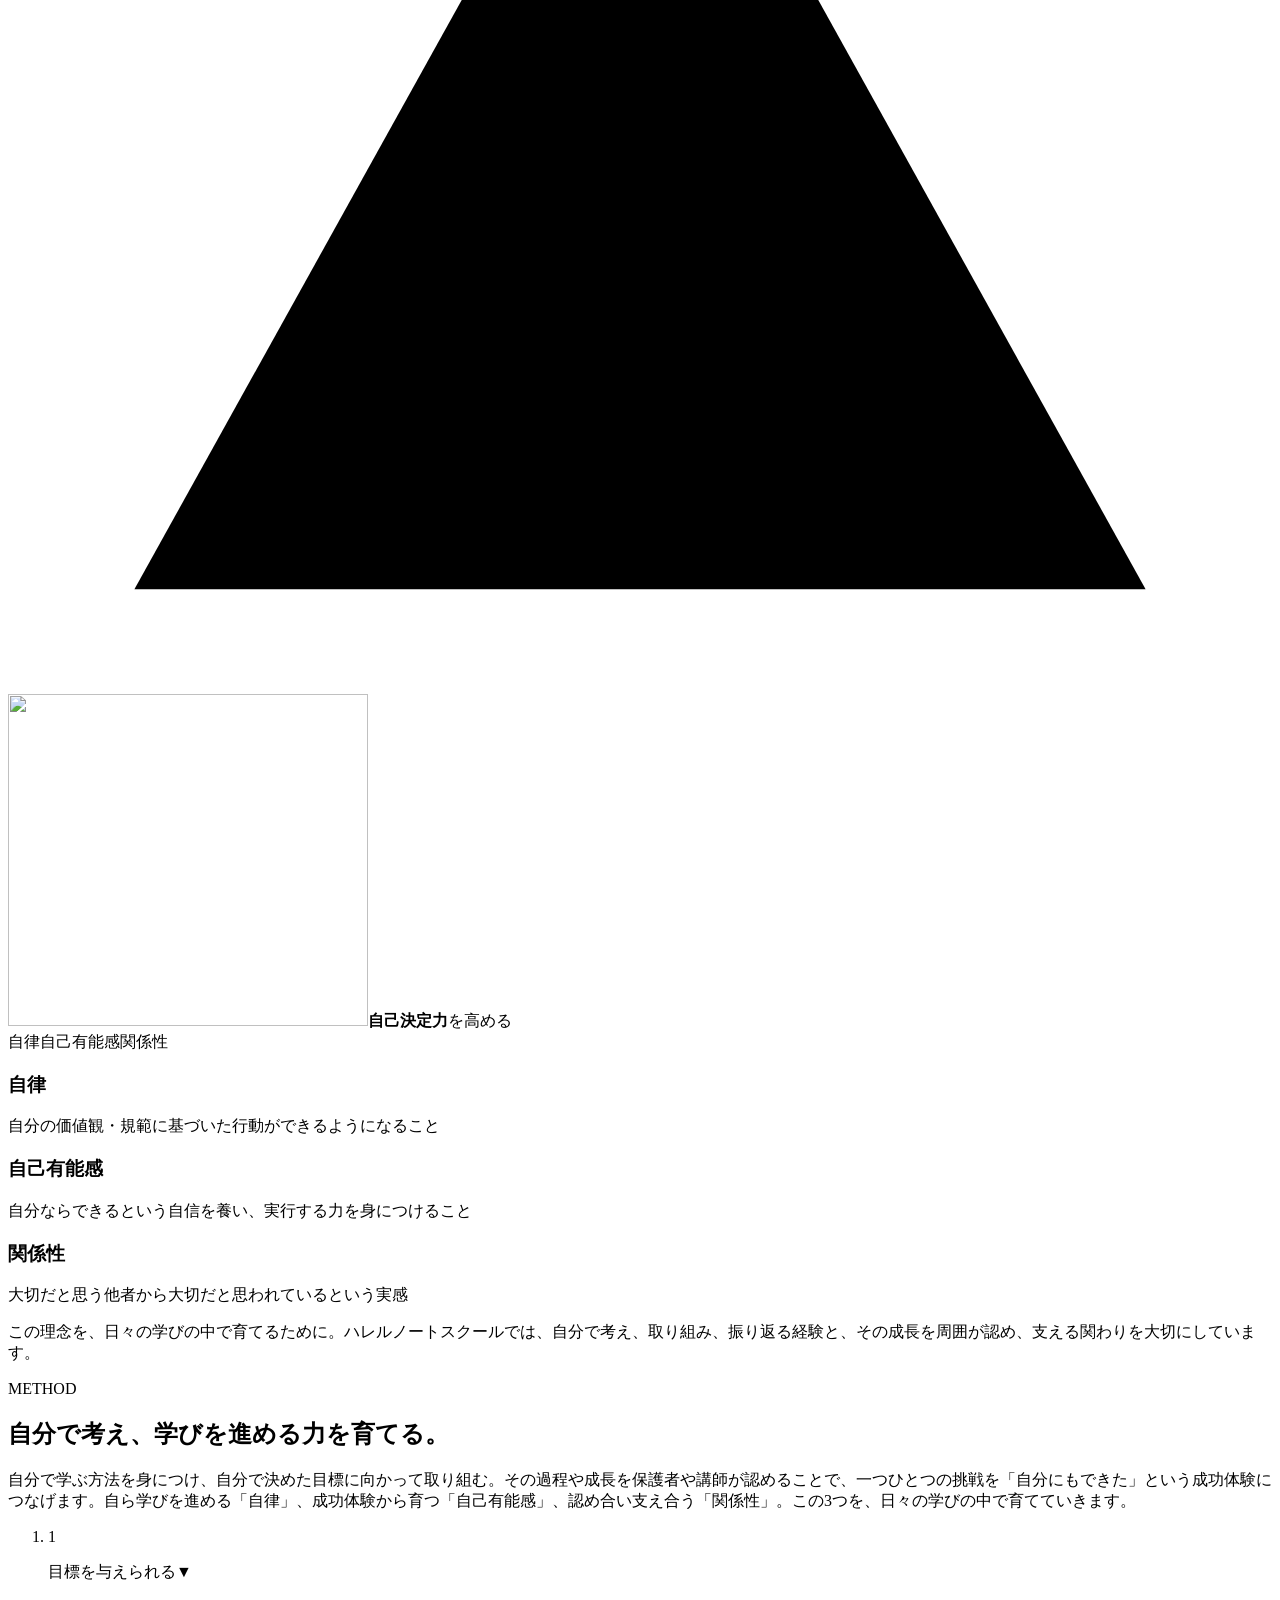
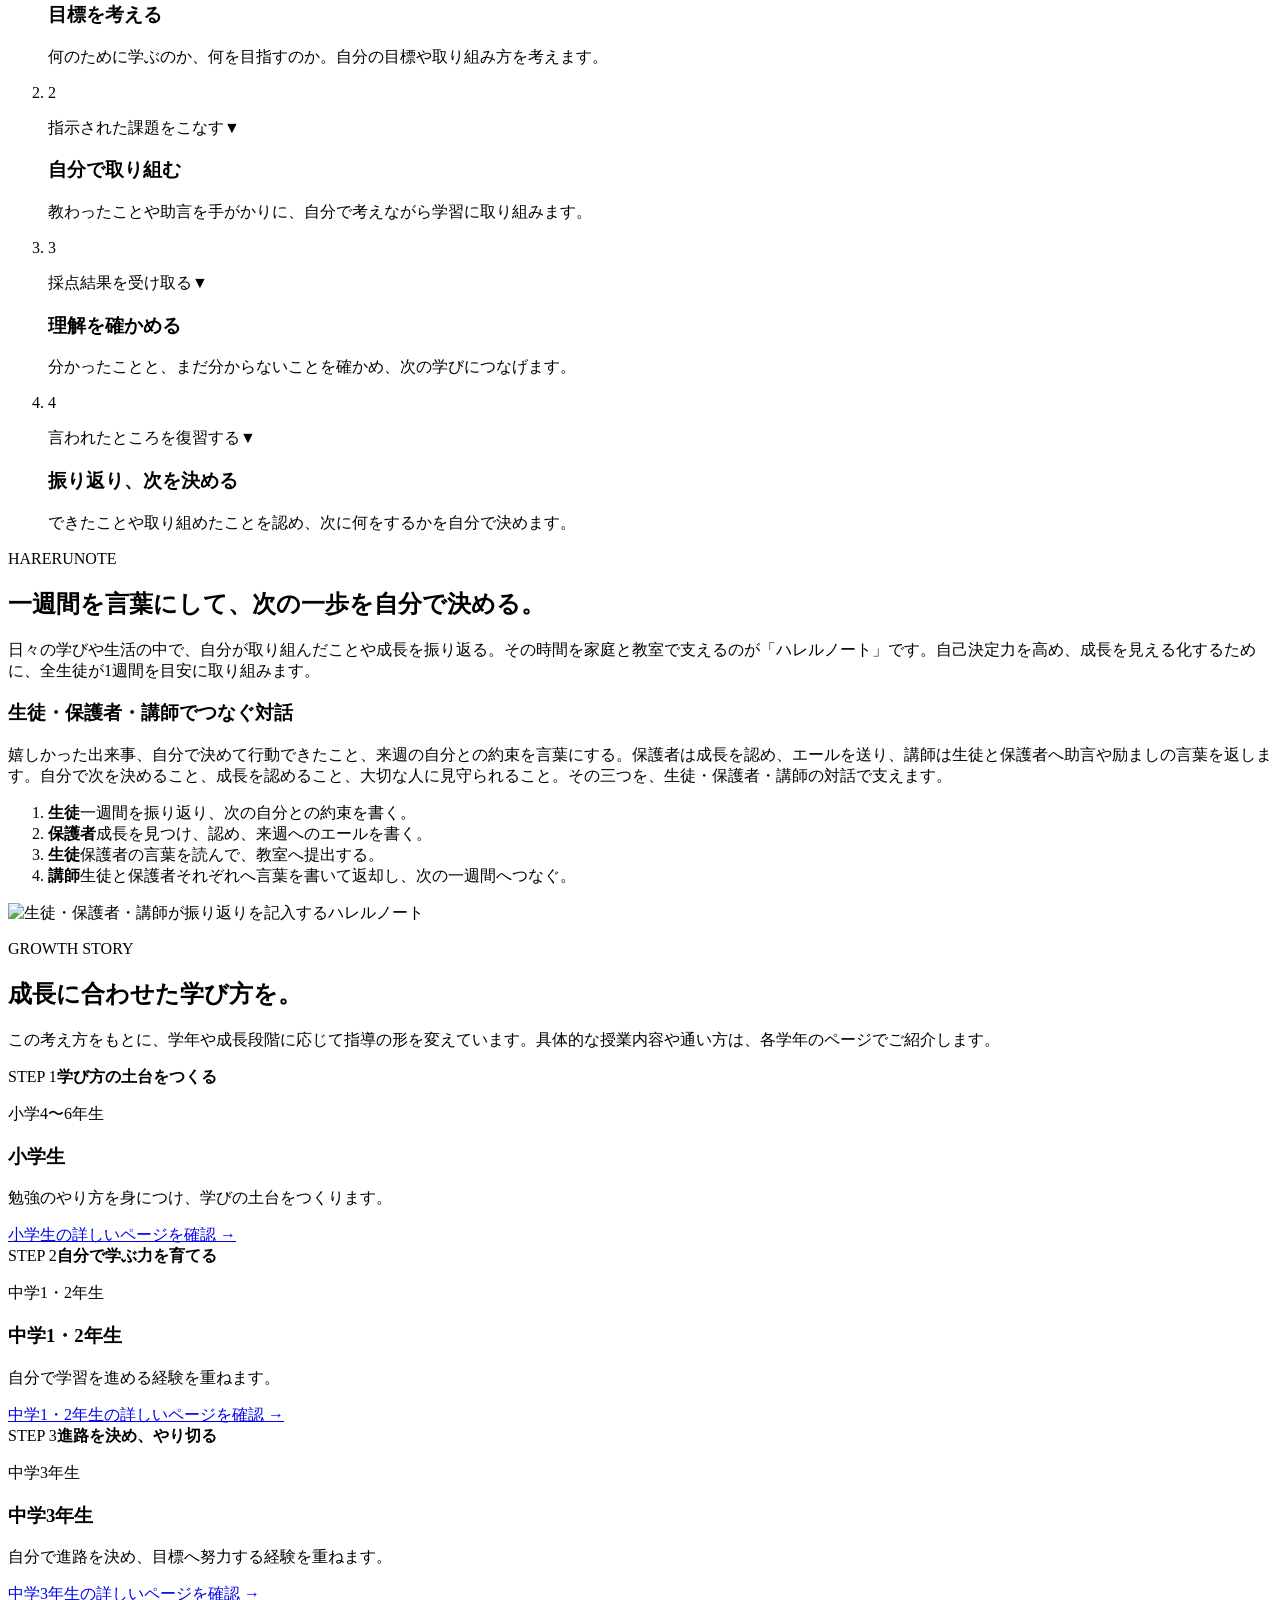
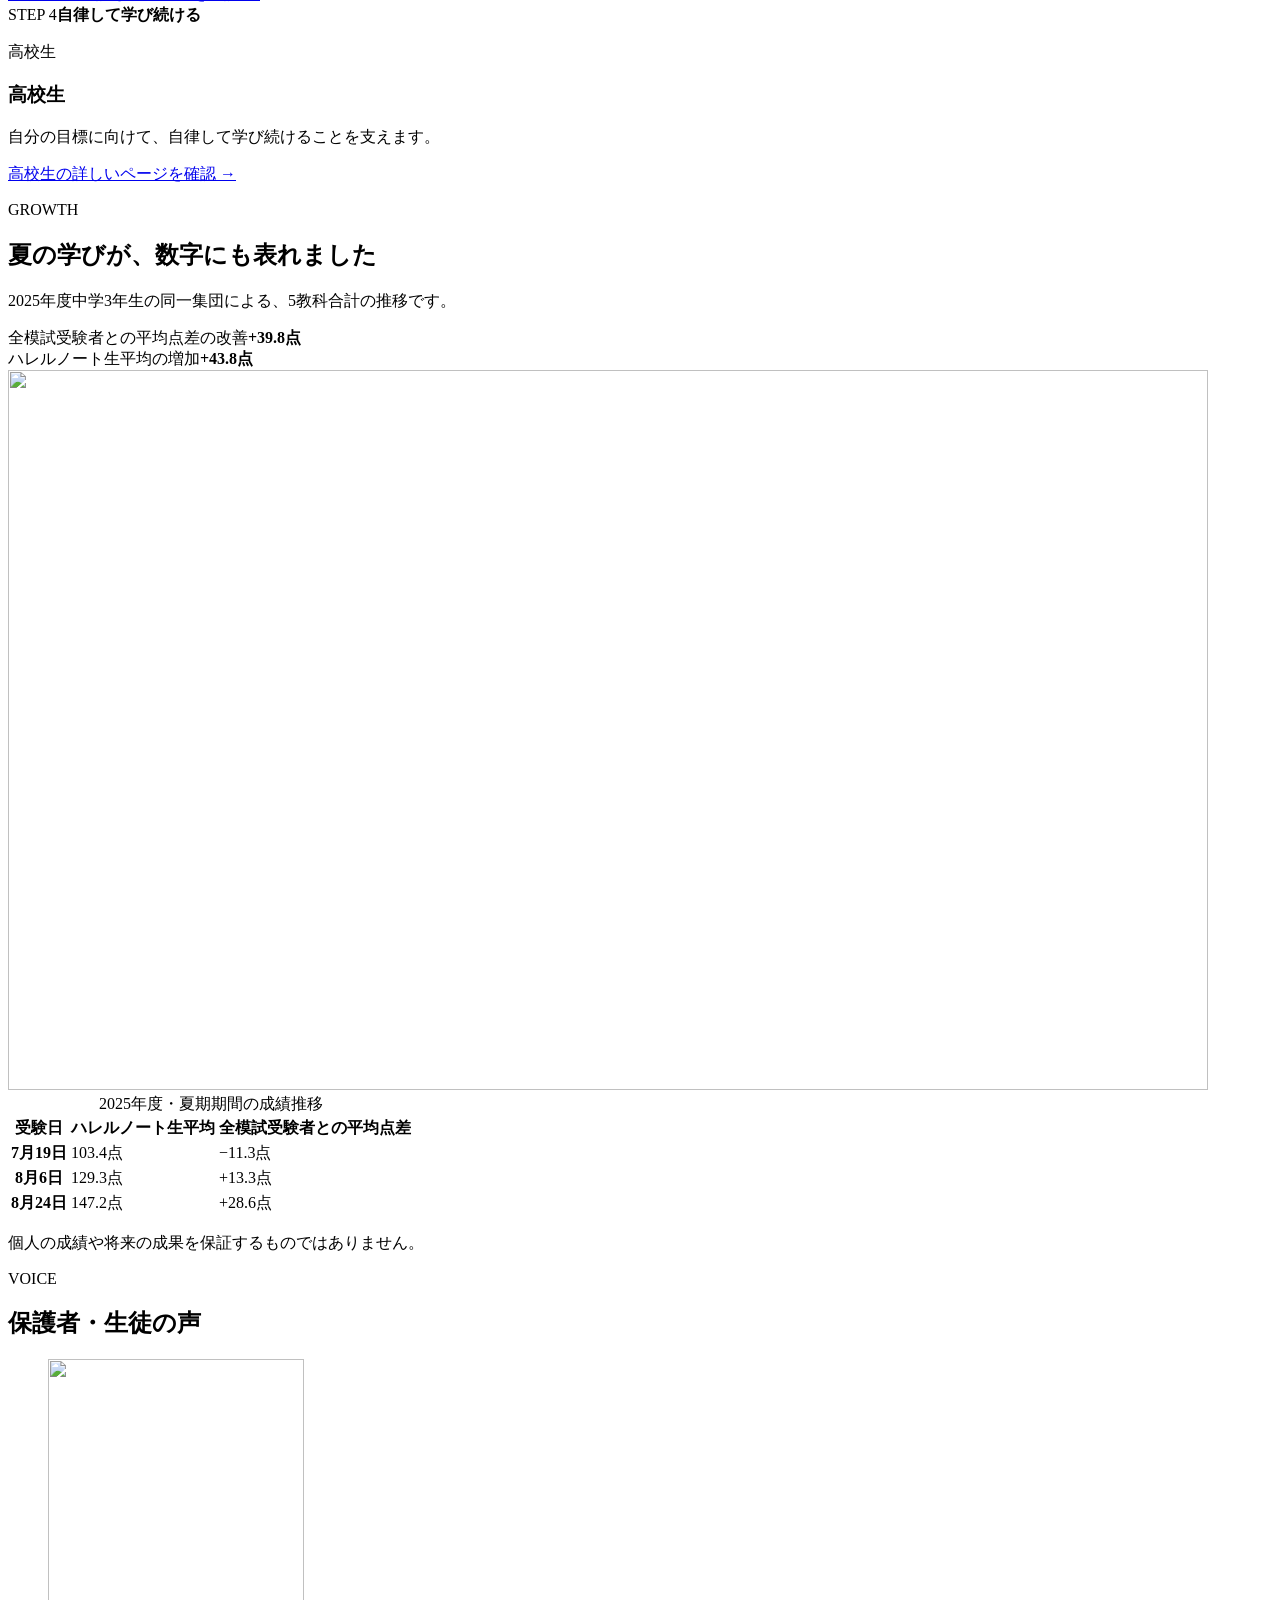
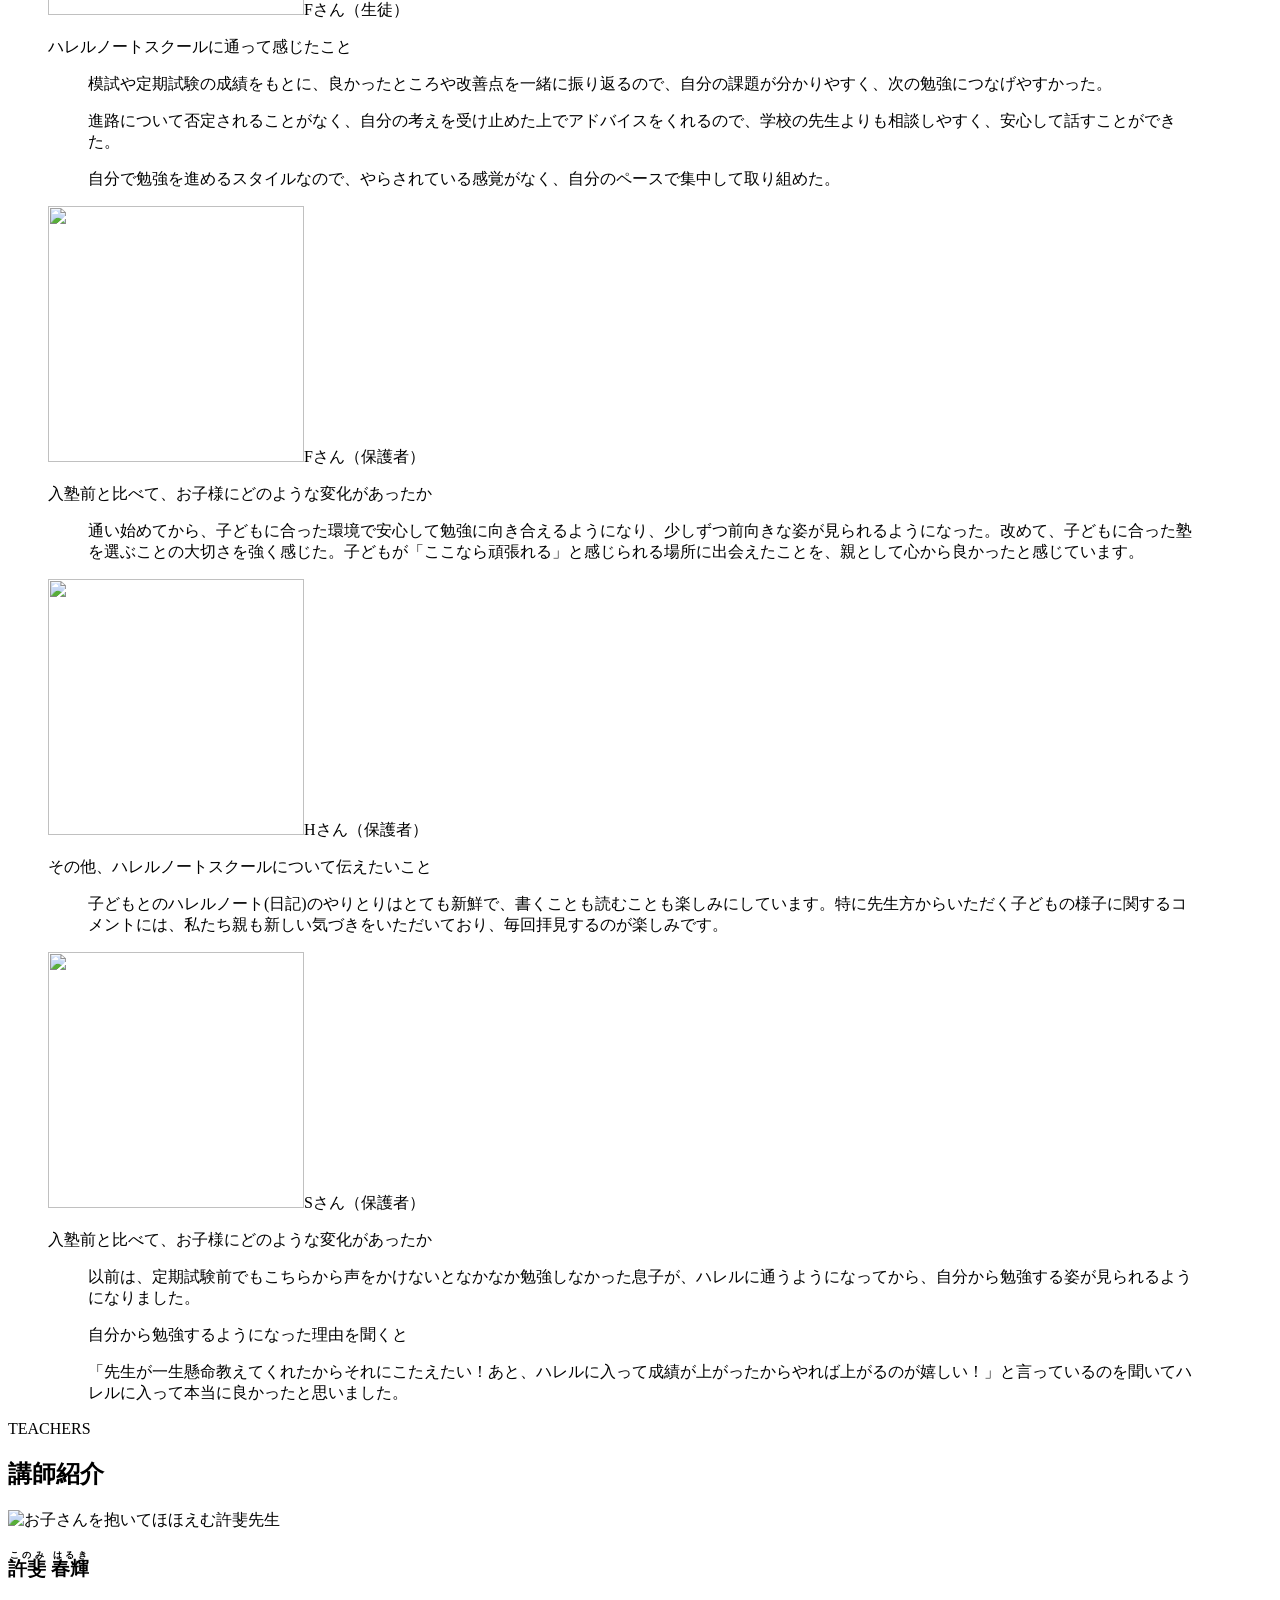
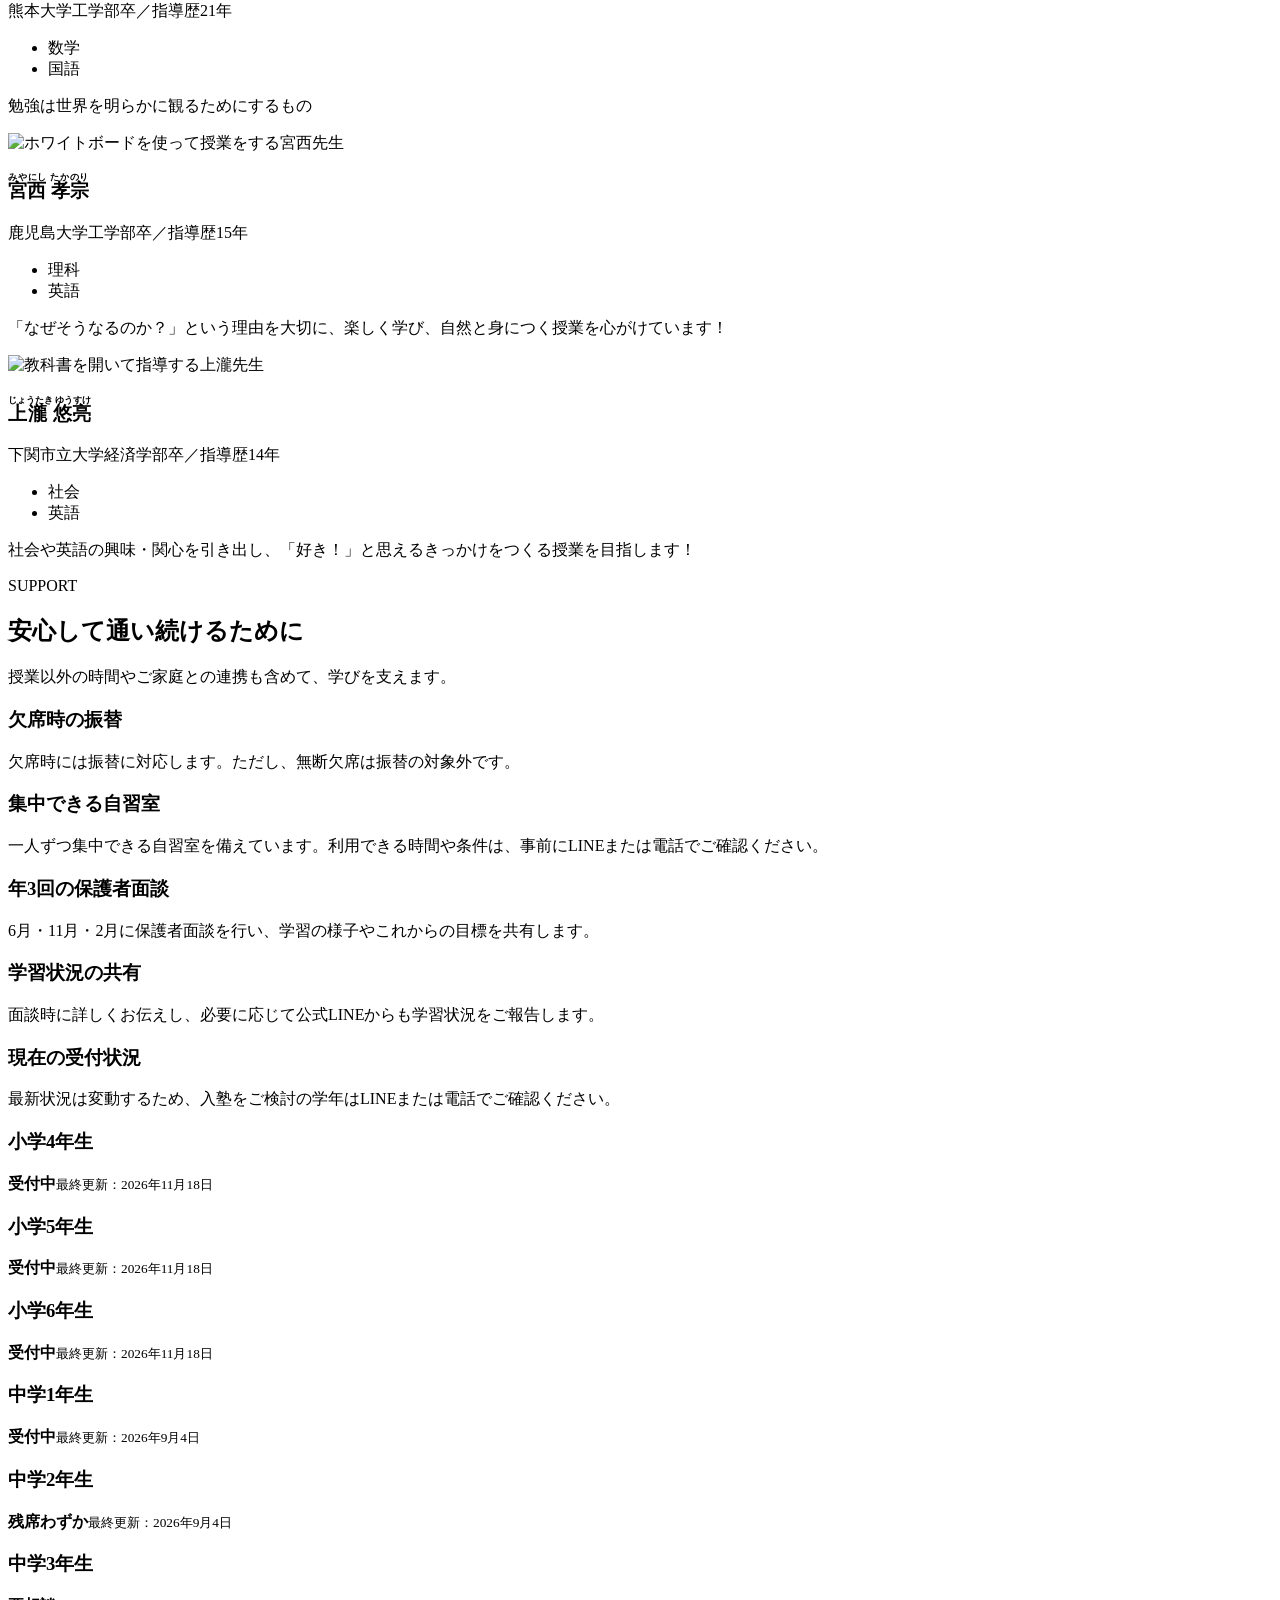
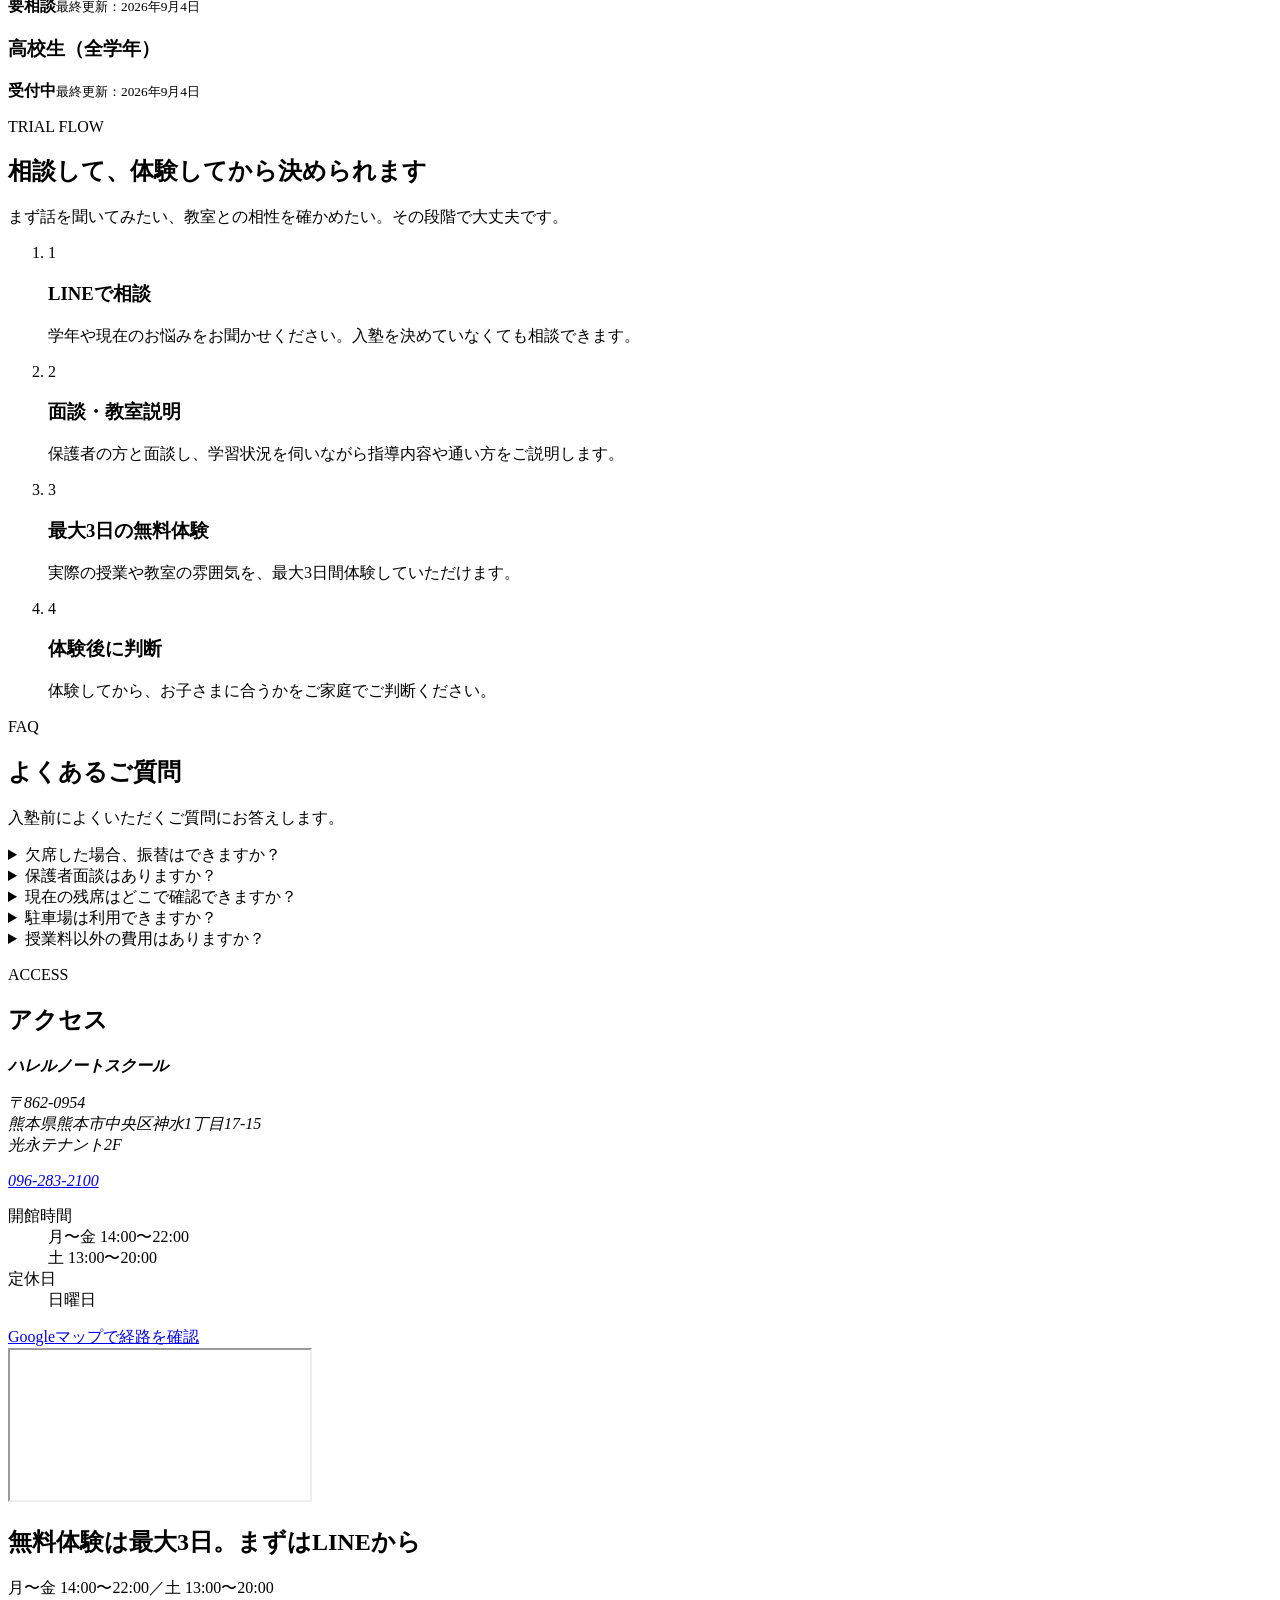
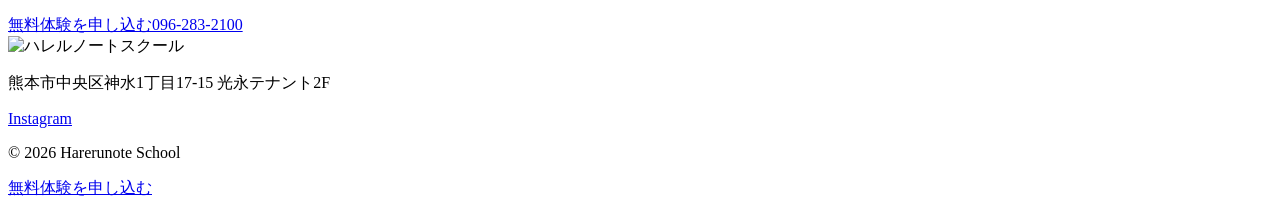
==== commit 1cbdeed7: "Prepare approved publication and update elementary enrollment only" ====
--- a/index.html
+++ b/index.html
@@ -1,2 +1,2 @@
-<!DOCTYPE html><html lang="ja"><head><meta charSet="utf-8"/><meta name="viewport" content="width=device-width, initial-scale=1"/><link rel="stylesheet" href="/hareru-no-oto-preview/_next/static/css/index.p4-66-ad0945544cbf.css"><title>ハレルノートスクール｜公開前確認サイト</title><meta name="description" content="ハレルノートスクール公式サイトの、本番公開前確認用ページです。"/><meta name="robots" content="noindex, nofollow, nocache"/>
-</head><body><a class="skip-link" href="#main-content">本文へ移動</a><div class="preview-notice" role="status"><span>公開前の確認サイト</span><strong>本番サイトにはまだ反映していません</strong></div><header class="site-header"><div class="header-inner"><a class="brand" href="/hareru-no-oto-preview/" aria-label="ハレルノートスクール ホーム"><img src="/hareru-no-oto-preview/assets/harerunote-logo-360.webp" alt="ハレルノートスクール" width="360" height="70" loading="eager" fetchPriority="high" decoding="async" data-nimg="1"/></a><nav class="desktop-nav" aria-label="メインナビゲーション"><a href="/hareru-no-oto-preview/" aria-current="page">ホーム</a><a href="/hareru-no-oto-preview/elementary/">小学生</a><a href="/hareru-no-oto-preview/junior-high-1-2/">中学1・2年生</a><a href="/hareru-no-oto-preview/junior-high-3/">中学3年生</a><a href="/hareru-no-oto-preview/high-school/">高校生</a><a href="/hareru-no-oto-preview/news/">ニュース</a><a href="/hareru-no-oto-preview/#access">アクセス</a></nav><a class="button button-primary header-cta" href="https://lin.ee/PEZP5wl" target="_blank" rel="noreferrer">無料体験を申し込む</a><details class="header-menu"><summary>メニュー</summary><nav aria-label="メインナビゲーション"><a href="/hareru-no-oto-preview/" aria-current="page">ホーム</a><a href="/hareru-no-oto-preview/elementary/">小学生</a><a href="/hareru-no-oto-preview/junior-high-1-2/">中学1・2年生</a><a href="/hareru-no-oto-preview/junior-high-3/">中学3年生</a><a href="/hareru-no-oto-preview/high-school/">高校生</a><a href="/hareru-no-oto-preview/news/">ニュース</a><a href="/hareru-no-oto-preview/#access">アクセス</a></nav></details></div></header><main id="main-content"><section class="hero" id="top" aria-labelledby="hero-title"><div class="container hero-grid"><div class="hero-copy"><p class="eyebrow">熊本市中央区神水・小学4年生〜高校生</p><h1 id="hero-title">学ぶ力と、<br/><span>自己決定力を<br class="mobile-title-break"/>伸ばす学習塾</span></h1><p class="hero-lead"><strong>志望校合格</strong>を目指す。その日々の中で、自ら目標を設定し、準備し、試し、<br/><strong>振り返る力＝「学ぶ力×自己決定力」</strong>を育てます。</p><div class="hero-actions"><a class="button button-primary" href="https://lin.ee/PEZP5wl" target="_blank" rel="noreferrer">無料体験を申し込む</a><a class="button button-secondary" href="#seats">現在の受付状況を見る</a></div><p class="hero-note">無料体験は最大3日。LINEからお申し込みいただけます。入塾を決めていなくても大丈夫です。</p></div></div></section><section id="news" class="home-news" aria-labelledby="news-title"><div class="container home-news__inner"><h2 id="news-title">NEWS</h2><ul class="news-headlines"><li><a href="/hareru-no-oto-preview/news/preview-notice/">確認環境のお知らせ</a></li></ul><a class="home-news__more" href="/hareru-no-oto-preview/news/">すべて見る<span aria-hidden="true"> →</span></a></div></section><section class="section message-section" id="message" aria-labelledby="message-title"><div class="container narrow"><p class="eyebrow">MESSAGE</p><h2 id="message-title">～胸を張って「幸せだ」と言える大人に～</h2><div class="message-body"><p>目まぐるしく変遷する社会情勢の中、今を生きる子どもたちに本当に必要な力とは何か。</p><p>学習塾の講師として約２０年、多くの生徒の学習指導に携わる中で、いつも自問自答していました。私が出した現時点での答えが「自己決定力の向上」です。</p><p>ハレルノートスクールが学習塾である以上、志望校合格、成績の向上は至上命題です。しかし、成績が上がり、志望校に合格すれば、必ずしも社会に出て幸せになれる(幸せだ、と実感できる)わけではありません。幸せを実感するために大切なことは、生徒自身が自分の人生と向き合い、自ら歩んでいく道を決めることだと思います。</p><p>ハレルノートスクールに通う生徒たちが社会に出たのちに、胸を張って「幸せだ」と言える大人になれるよう、精一杯の学習指導を行ってまいります。</p><p class="message-signature">塾長　<ruby>許斐　春輝<rp>（</rp><rt>このみ　はるき</rt><rp>）</rp></ruby></p></div></div></section><section class="section section-tint philosophy" id="philosophy" aria-labelledby="philosophy-title"><div class="container"><div class="section-heading"><p class="eyebrow">PHILOSOPHY</p><h2 id="philosophy-title">自分の人生を、<span class="paper-marker">自分で決められる人へ。</span></h2><p>人生には、誰にでも当てはまる一つの正解はありません。だからこそ、自分で決め、行動し、振り返りながら、決めたことを自分の正解にしていく。その力を日々の学びの中で育てます。自分らしい人生を歩んでほしい。その願いを、ブルーノートスケールと「晴れる音」から生まれた塾名に込めています。</p></div><div class="philosophy-principles"><h3>私たちの教育理念</h3><ol><li>幸福を探求し、自己決定性の高い人生を歩むための人間教育</li><li>子どもたちの将来を応援するための家庭教育の支援</li><li>子どもたちが安心・安全に生きやすい地域社会構築への貢献</li></ol></div><p class="sr-only">自己決定力を、自律・自己有能感・関係性の3つの土台が支えます。</p><div class="philosophy-diagram" aria-hidden="true"><svg viewBox="0 0 100 88" focusable="false"><path class="philosophy-triangle" d="M50 8 L10 80 L90 80 Z"></path><path d="M50 56 L50 8 M50 56 L10 80 M50 56 L90 80"></path></svg><div class="philosophy-core"><img src="/hareru-no-oto-preview/assets/harerunote-symbol-360.webp" alt="" width="360" height="332" loading="lazy" decoding="async" data-nimg="1"/><strong>自己決定力</strong><span>を高める</span></div><span class="philosophy-node philosophy-node-1">自律</span><span class="philosophy-node philosophy-node-2">自己有能感</span><span class="philosophy-node philosophy-node-3">関係性</span></div><div class="philosophy-grid"><article><h3>自律</h3><p>自分の価値観・規範に基づいた行動ができるようになること</p></article><article><h3>自己有能感</h3><p>自分ならできるという自信を養い、実行する力を身につけること</p></article><article><h3>関係性</h3><p>大切だと思う他者から大切だと思われているという実感</p></article></div><p class="philosophy-origin">この理念を、日々の学びの中で育てるために。ハレルノートスクールでは、自分で考え、取り組み、振り返る経験と、その成長を周囲が認め、支える関わりを大切にしています。</p></div></section><section class="section section-tint" id="method" aria-labelledby="method-title"><div class="container"><div class="section-heading centered"><p class="eyebrow">METHOD</p><h2 id="method-title">自分で考え、学びを進める力を育てる。</h2><p>自分で学ぶ方法を身につけ、自分で決めた目標に向かって取り組む。その過程や成長を保護者や講師が認めることで、一つひとつの挑戦を「自分にもできた」という成功体験につなげます。自ら学びを進める「自律」、成功体験から育つ「自己有能感」、認め合い支え合う「関係性」。この3つを、日々の学びの中で育てていきます。</p></div><ol class="step-grid"><li><span>1</span><p class="step-before">目標を与えられる<span aria-hidden="true">▼</span></p><h3><span class="paper-marker">目標を考える</span></h3><p>何のために学ぶのか、何を目指すのか。自分の目標や取り組み方を考えます。</p></li><li><span>2</span><p class="step-before">指示された課題をこなす<span aria-hidden="true">▼</span></p><h3><span class="paper-marker">自分で取り組む</span></h3><p>教わったことや助言を手がかりに、自分で考えながら学習に取り組みます。</p></li><li><span>3</span><p class="step-before">採点結果を受け取る<span aria-hidden="true">▼</span></p><h3><span class="paper-marker">理解を確かめる</span></h3><p>分かったことと、まだ分からないことを確かめ、次の学びにつなげます。</p></li><li><span>4</span><p class="step-before">言われたところを復習する<span aria-hidden="true">▼</span></p><h3><span class="paper-marker">振り返り、次を決める</span></h3><p>できたことや取り組めたことを認め、次に何をするかを自分で決めます。</p></li></ol></div></section><section class="section note-section" id="harerunote" aria-labelledby="note-title"><div class="container"><div class="section-heading"><p class="eyebrow">HARERUNOTE</p><h2 id="note-title">一週間を言葉にして、次の一歩を自分で決める。</h2><p>日々の学びや生活の中で、自分が取り組んだことや成長を振り返る。その時間を家庭と教室で支えるのが「ハレルノート」です。自己決定力を高め、成長を見える化するために、全生徒が1週間を目安に取り組みます。</p></div><div class="note-grid"><div class="note-content"><h3>生徒・保護者・講師でつなぐ対話</h3><p class="note-body">嬉しかった出来事、自分で決めて行動できたこと、来週の自分との約束を言葉にする。保護者は成長を認め、エールを送り、講師は生徒と保護者へ助言や励ましの言葉を返します。自分で次を決めること、成長を認めること、大切な人に見守られること。その三つを、生徒・保護者・講師の対話で支えます。</p><ol class="note-cycle"><li><strong>生徒</strong><span>一週間を振り返り、次の自分との約束を書く。</span></li><li><strong>保護者</strong><span>成長を見つけ、認め、来週へのエールを書く。</span></li><li><strong>生徒</strong><span>保護者の言葉を読んで、教室へ提出する。</span></li><li><strong>講師</strong><span>生徒と保護者それぞれへ言葉を書いて返却し、次の一週間へつなぐ。</span></li></ol></div><img src="/hareru-no-oto-preview/assets/note/harerunote-sheet-613.webp" alt="生徒・保護者・講師が振り返りを記入するハレルノート" width="613" height="857" loading="lazy" decoding="async" data-nimg="1"/></div></div></section><section class="section" id="courses" aria-labelledby="courses-title"><div class="container"><div class="section-heading centered"><p class="eyebrow">GROWTH STORY</p><h2 id="courses-title">成長に合わせた学び方を。</h2><p>この考え方をもとに、学年や成長段階に応じて指導の形を変えています。具体的な授業内容や通い方は、各学年のページでご紹介します。</p></div><div class="course-grid"><article class="course-card"><span class="number">STEP <!-- -->1</span><strong class="course-stage">学び方の土台をつくる</strong><p class="grade">小学4〜6年生</p><h3>小学生</h3><p>勉強のやり方を身につけ、学びの土台をつくります。</p><a class="course-card-link" href="/hareru-no-oto-preview/elementary/">小学生<!-- -->の詳しいページを確認 →</a></article><article class="course-card"><span class="number">STEP <!-- -->2</span><strong class="course-stage">自分で学ぶ力を育てる</strong><p class="grade">中学1・2年生</p><h3>中学1・2年生</h3><p>自分で学習を進める経験を重ねます。</p><a class="course-card-link" href="/hareru-no-oto-preview/junior-high-1-2/">中学1・2年生<!-- -->の詳しいページを確認 →</a></article><article class="course-card"><span class="number">STEP <!-- -->3</span><strong class="course-stage">進路を決め、やり切る</strong><p class="grade">中学3年生</p><h3>中学3年生</h3><p>自分で進路を決め、目標へ努力する経験を重ねます。</p><a class="course-card-link" href="/hareru-no-oto-preview/junior-high-3/">中学3年生<!-- -->の詳しいページを確認 →</a></article><article class="course-card"><span class="number">STEP <!-- -->4</span><strong class="course-stage">自律して学び続ける</strong><p class="grade">高校生</p><h3>高校生</h3><p>自分の目標に向けて、自律して学び続けることを支えます。</p><a class="course-card-link" href="/hareru-no-oto-preview/high-school/">高校生<!-- -->の詳しいページを確認 →</a></article></div></div></section><section class="section section-tint" id="growth" aria-labelledby="growth-title"><div class="container"><div class="section-heading"><p class="eyebrow">GROWTH</p><h2 id="growth-title">夏の学びが、数字にも表れました</h2><p>2025年度中学3年生の同一集団による、5教科合計の推移です。</p></div><div class="growth-highlights"><div><span>全模試受験者との平均点差の改善</span><strong>+39.8点</strong></div><div><span>ハレルノート生平均の増加</span><strong>+43.8点</strong></div></div><picture class="growth-chart"><source media="(max-width: 600px)" srcSet="/hareru-no-oto-preview/assets/growth/growth-2025-mobile.svg?v=p4-47"/><img src="/hareru-no-oto-preview/assets/growth/growth-2025-desktop.svg?v=p4-47" alt="" width="1200" height="720" loading="lazy" decoding="async" srcSet="/hareru-no-oto-preview/assets/growth/growth-2025-desktop.svg?v=p4-47 640w, /hareru-no-oto-preview/assets/growth/growth-2025-desktop.svg?v=p4-47 750w, /hareru-no-oto-preview/assets/growth/growth-2025-desktop.svg?v=p4-47 828w, /hareru-no-oto-preview/assets/growth/growth-2025-desktop.svg?v=p4-47 1080w, /hareru-no-oto-preview/assets/growth/growth-2025-desktop.svg?v=p4-47 1200w, /hareru-no-oto-preview/assets/growth/growth-2025-desktop.svg?v=p4-47 1920w, /hareru-no-oto-preview/assets/growth/growth-2025-desktop.svg?v=p4-47 2048w" data-nimg="1"/></picture><div class="table-wrap" role="region" tabindex="0" aria-label="成績推移表。横にスクロールできます"><table><caption>2025年度・夏期期間の成績推移</caption><thead><tr><th>受験日</th><th>ハレルノート生平均</th><th>全模試受験者との平均点差</th></tr></thead><tbody><tr><th>7月19日</th><td>103.4点</td><td>−11.3点</td></tr><tr><th>8月6日</th><td>129.3点</td><td>+13.3点</td></tr><tr><th>8月24日</th><td>147.2点</td><td>+28.6点</td></tr></tbody></table></div><p class="fine-print">個人の成績や将来の成果を保証するものではありません。</p></div></section><section class="section voice-section" id="voice" aria-labelledby="voice-title"><div class="container narrow"><div class="section-heading"><p class="eyebrow">VOICE</p><h2 id="voice-title">保護者・生徒の声</h2></div><div class="voice-list"><figure class="voice-card"><figcaption><img src="/hareru-no-oto-preview/assets/voice/student.png" alt="" width="256" height="256" loading="lazy" decoding="async" class="voice-illustration" data-nimg="1"/><span>Fさん（生徒）</span></figcaption><p class="voice-question">ハレルノートスクールに通って感じたこと</p><blockquote><p>模試や定期試験の成績をもとに、良かったところや改善点を一緒に振り返るので、自分の課題が分かりやすく、次の勉強につなげやすかった。</p><p>進路について否定されることがなく、自分の考えを受け止めた上でアドバイスをくれるので、学校の先生よりも相談しやすく、安心して話すことができた。</p><p>自分で勉強を進めるスタイルなので、やらされている感覚がなく、自分のペースで集中して取り組めた。</p></blockquote></figure><figure class="voice-card"><figcaption><img src="/hareru-no-oto-preview/assets/voice/parent.png" alt="" width="256" height="256" loading="lazy" decoding="async" class="voice-illustration" data-nimg="1"/><span>Fさん（保護者）</span></figcaption><p class="voice-question">入塾前と比べて、お子様にどのような変化があったか</p><blockquote><p>通い始めてから、子どもに合った環境で安心して勉強に向き合えるようになり、少しずつ前向きな姿が見られるようになった。改めて、子どもに合った塾を選ぶことの大切さを強く感じた。子どもが「ここなら頑張れる」と感じられる場所に出会えたことを、親として心から良かったと感じています。</p></blockquote></figure><figure class="voice-card"><figcaption><img src="/hareru-no-oto-preview/assets/voice/parent-02.png" alt="" width="256" height="256" loading="lazy" decoding="async" class="voice-illustration" data-nimg="1"/><span>Hさん（保護者）</span></figcaption><p class="voice-question">その他、ハレルノートスクールについて伝えたいこと</p><blockquote><p>子どもとのハレルノート(日記)のやりとりはとても新鮮で、書くことも読むことも楽しみにしています。特に先生方からいただく子どもの様子に関するコメントには、私たち親も新しい気づきをいただいており、毎回拝見するのが楽しみです。</p></blockquote></figure><figure class="voice-card"><figcaption><img src="/hareru-no-oto-preview/assets/voice/parent-03.png" alt="" width="256" height="256" loading="lazy" decoding="async" class="voice-illustration" data-nimg="1"/><span>Sさん（保護者）</span></figcaption><p class="voice-question">入塾前と比べて、お子様にどのような変化があったか</p><blockquote><p>以前は、定期試験前でもこちらから声をかけないとなかなか勉強しなかった息子が、ハレルに通うようになってから、自分から勉強する姿が見られるようになりました。</p><p>自分から勉強するようになった理由を聞くと</p><p>「先生が一生懸命教えてくれたからそれにこたえたい！あと、ハレルに入って成績が上がったからやれば上がるのが嬉しい！」と言っているのを聞いてハレルに入って本当に良かったと思いました。</p></blockquote></figure></div></div></section><section class="section" id="teachers" aria-labelledby="teachers-title"><div class="container"><div class="section-heading centered"><p class="eyebrow">TEACHERS</p><h2 id="teachers-title">講師紹介</h2><p>紹介内容は確認用原稿です。</p></div><div class="teacher-grid"><article class="teacher-card"><img src="/hareru-no-oto-preview/assets/teachers/konomi-640.webp" srcSet="/hareru-no-oto-preview/assets/teachers/konomi-320.webp 320w, /hareru-no-oto-preview/assets/teachers/konomi-640.webp 640w, /hareru-no-oto-preview/assets/teachers/konomi-960.webp 960w" sizes="(max-width: 767px) calc(100vw - 56px), (max-width: 1023px) calc((100vw - 80px) / 2), 370px" alt="お子さんを抱いてほほえむ許斐先生" width="640" height="481" loading="lazy"/><div class="teacher-card-body"><h3><ruby>許斐 春輝<rp>（</rp><rt>このみ はるき</rt><rp>）</rp></ruby></h3><p>熊本大学工学部卒／指導歴21年</p><ul aria-label="担当科目"><li>数学</li><li>国語</li></ul><p class="teacher-card-message">勉強は世界を明らかに観るためにするもの</p></div></article><article class="teacher-card"><img src="/hareru-no-oto-preview/assets/teachers/miyanishi-640.webp" srcSet="/hareru-no-oto-preview/assets/teachers/miyanishi-320.webp 320w, /hareru-no-oto-preview/assets/teachers/miyanishi-640.webp 640w, /hareru-no-oto-preview/assets/teachers/miyanishi-960.webp 960w" sizes="(max-width: 767px) calc(100vw - 56px), (max-width: 1023px) calc((100vw - 80px) / 2), 370px" alt="ホワイトボードを使って授業をする宮西先生" width="640" height="854" loading="lazy"/><div class="teacher-card-body"><h3><ruby>宮西 孝宗<rp>（</rp><rt>みやにし たかのり</rt><rp>）</rp></ruby></h3><p>鹿児島大学工学部卒／指導歴15年</p><ul aria-label="担当科目"><li>理科</li><li>英語</li></ul><p class="teacher-card-message">「なぜそうなるのか？」という理由を大切に、楽しく学び、自然と身につく授業を心がけています！</p></div></article><article class="teacher-card"><img src="/hareru-no-oto-preview/assets/teachers/jotaki-640.webp" srcSet="/hareru-no-oto-preview/assets/teachers/jotaki-320.webp 320w, /hareru-no-oto-preview/assets/teachers/jotaki-640.webp 640w, /hareru-no-oto-preview/assets/teachers/jotaki-960.webp 960w" sizes="(max-width: 767px) calc(100vw - 56px), (max-width: 1023px) calc((100vw - 80px) / 2), 370px" alt="教科書を開いて指導する上瀧先生" width="640" height="480" loading="lazy"/><div class="teacher-card-body"><h3><ruby>上瀧 悠亮<rp>（</rp><rt>じょうたき ゆうすけ</rt><rp>）</rp></ruby></h3><p>下関市立大学経済学部卒／指導歴14年</p><ul aria-label="担当科目"><li>社会</li><li>英語</li></ul><p class="teacher-card-message">社会や英語の興味・関心を引き出し、「好き！」と思えるきっかけをつくる授業を目指します！</p></div></article></div></div></section><section class="section support-section" id="support" aria-labelledby="support-title"><div class="container"><div class="section-heading"><p class="eyebrow">SUPPORT</p><h2 id="support-title">安心して通い続けるために</h2><p>授業以外の時間やご家庭との連携も含めて、学びを支えます。</p></div><div class="support-grid"><article><h3>欠席時の振替</h3><p>欠席時には振替に対応します。ただし、無断欠席は振替の対象外です。</p></article><article><h3>集中できる自習室</h3><p>一人ずつ集中できる自習室を備えています。利用できる時間や条件は、事前にLINEまたは電話でご確認ください。</p></article><article><h3>年3回の保護者面談</h3><p>6月・11月・2月に保護者面談を行い、学習の様子やこれからの目標を共有します。</p></article><article><h3>学習状況の共有</h3><p>面談時に詳しくお伝えし、必要に応じて公式LINEからも学習状況をご報告します。</p></article></div><div class="seat-area" id="seats"><div class="section-heading"><h3>現在の受付状況</h3><p>最新状況は変動するため、入塾をご検討の学年はLINEまたは電話でご確認ください。</p></div><div class="seat-grid"><article class="seat-card open"><h3>小学4年生</h3><strong>受付中</strong><small>最終更新：2026年9月4日</small></article><article class="seat-card few"><h3>小学5年生</h3><strong>残席わずか</strong><small>最終更新：2026年9月4日</small></article><article class="seat-card consult"><h3>小学6年生</h3><strong>要相談</strong><small>最終更新：2026年9月4日</small></article><article class="seat-card open"><h3>中学1年生</h3><strong>受付中</strong><small>最終更新：2026年9月4日</small></article><article class="seat-card few"><h3>中学2年生</h3><strong>残席わずか</strong><small>最終更新：2026年9月4日</small></article><article class="seat-card consult"><h3>中学3年生</h3><strong>要相談</strong><small>最終更新：2026年9月4日</small></article><article class="seat-card open"><h3>高校生（全学年）</h3><strong>受付中</strong><small>最終更新：2026年9月4日</small></article></div></div></div></section><section class="section section-tint join-flow" id="join-flow" aria-labelledby="join-title"><div class="container"><div class="section-heading"><p class="eyebrow">TRIAL FLOW</p><h2 id="join-title">相談して、体験してから決められます</h2><p>まず話を聞いてみたい、教室との相性を確かめたい。その段階で大丈夫です。</p></div><ol class="step-grid"><li><span>1</span><h3>LINEで相談</h3><p>学年や現在のお悩みをお聞かせください。入塾を決めていなくても相談できます。</p></li><li><span>2</span><h3>面談・教室説明</h3><p>保護者の方と面談し、学習状況を伺いながら指導内容や通い方をご説明します。</p></li><li><span>3</span><h3><span class="paper-marker">最大3日の無料体験</span></h3><p>実際の授業や教室の雰囲気を、最大3日間体験していただけます。</p></li><li><span>4</span><h3>体験後に判断</h3><p>体験してから、お子さまに合うかをご家庭でご判断ください。</p></li></ol></div></section><section class="section section-tint faq" id="faq" aria-labelledby="faq-title"><div class="container narrow"><div class="section-heading"><p class="eyebrow">FAQ</p><h2 id="faq-title">よくあるご質問</h2><p>入塾前によくいただくご質問にお答えします。</p></div><details><summary>欠席した場合、振替はできますか？</summary><p>欠席時には振替に対応します。ただし、無断欠席は振替の対象外です。</p></details><details><summary>保護者面談はありますか？</summary><p>6月・11月・2月の年3回行います。学習の様子やこれからの目標を詳しく共有します。</p></details><details><summary>現在の残席はどこで確認できますか？</summary><p>当サイトの受付状況をご覧ください。状況は変動するため、ご希望の学年についてLINEまたは電話でもご確認ください。</p></details><details><summary>駐車場は利用できますか？</summary><p>2台分ありますが、自由に利用できる常設来客駐車場ではありません。利用前にLINEまたは電話でご確認ください。駐輪場もあります。</p></details><details><summary>授業料以外の費用はありますか？</summary><p>月額授業料とは別に、学習サポート費、入会金が必要です。その他季節講習・教材費等が必要になる場合があります。詳細はお問い合わせ面談時に説明いたします。</p></details></div></section><section class="section access" id="access" aria-labelledby="access-title"><div class="container access-grid"><div><p class="eyebrow">ACCESS</p><h2 id="access-title">アクセス</h2><address><strong>ハレルノートスクール</strong><p>〒862-0954<br/>熊本県熊本市中央区神水1丁目17-15<br/>光永テナント2F</p><p><a href="tel:0962832100">096-283-2100</a></p></address><dl><div><dt>開館時間</dt><dd>月〜金 14:00〜22:00<br/>土 13:00〜20:00</dd></div><div><dt>定休日</dt><dd>日曜日</dd></div></dl><a class="button button-secondary" href="https://maps.app.goo.gl/NvjaqFzEYAWaiSR9A" target="_blank" rel="noreferrer">Googleマップで経路を確認</a></div><iframe src="https://www.google.com/maps/embed?origin=mfe&amp;pb=!1m3!2m1!1z44OP44Os44Or44OO44O844OI44K544Kv44O844OrIOeGiuacrOecjOeGiuacrOW4guS4reWkruWMuuelnuawtDHkuIHnm64xNy0xNQ!6i17" title="ハレルノートスクール周辺の地図" loading="lazy" referrerPolicy="no-referrer-when-downgrade"></iframe></div></section><section class="contact-band" aria-label="お問い合わせ"><div class="container"><div><h2>無料体験は最大3日。まずはLINEから</h2><p>月〜金 14:00〜22:00／土 13:00〜20:00</p></div><div class="contact-actions"><a class="button button-light" href="https://lin.ee/PEZP5wl" target="_blank" rel="noreferrer">無料体験を申し込む</a><a class="button button-outline-light" href="tel:0962832100">096-283-2100</a></div></div></section></main><footer><div class="container footer-grid"><img src="/hareru-no-oto-preview/assets/harerunote-logo-360.webp" alt="ハレルノートスクール" width="360" height="70" loading="lazy" decoding="async" data-nimg="1"/><p>熊本市中央区神水1丁目17-15 光永テナント2F</p><p><a href="https://www.instagram.com/hareru_no_oto.school/" target="_blank" rel="noreferrer">Instagram</a></p></div><p class="copyright">© 2026 Harerunote School</p></footer><aside class="mobile-cta"><a href="https://lin.ee/PEZP5wl" target="_blank" rel="noreferrer">無料体験を申し込む</a></aside><script src="/hareru-no-oto-preview/assets/philosophy-reveal.js" defer></script><script src="/hareru-no-oto-preview/assets/header-menu.js" defer></script></body></html>+<!DOCTYPE html><html lang="ja"><head><meta charSet="utf-8"/><meta name="viewport" content="width=device-width, initial-scale=1"/><link rel="stylesheet" href="/hareru-no-oto-preview/_next/static/css/index.DuDUFl8B.css"><title>ハレルノートスクール｜公開前確認サイト</title><meta name="description" content="ハレルノートスクール公式サイトの、本番公開前確認用ページです。"/><meta name="robots" content="noindex, nofollow, nocache"/>
+</head><body><a class="skip-link" href="#main-content">本文へ移動</a><div class="preview-notice" role="status"><span>公開前の確認サイト</span><strong>本番サイトにはまだ反映していません</strong></div><header class="site-header"><div class="header-inner"><a class="brand" href="/hareru-no-oto-preview/" aria-label="ハレルノートスクール ホーム"><img src="/hareru-no-oto-preview/assets/harerunote-logo-360.webp" alt="ハレルノートスクール" width="360" height="70" loading="eager" fetchPriority="high" decoding="async" data-nimg="1"/></a><nav class="desktop-nav" aria-label="メインナビゲーション"><a href="/hareru-no-oto-preview/" aria-current="page">ホーム</a><a href="/hareru-no-oto-preview/elementary/">小学生</a><a href="/hareru-no-oto-preview/junior-high-1-2/">中学1・2年生</a><a href="/hareru-no-oto-preview/junior-high-3/">中学3年生</a><a href="/hareru-no-oto-preview/high-school/">高校生</a><a href="/hareru-no-oto-preview/news/">ニュース</a><a href="/hareru-no-oto-preview/#access">アクセス</a></nav><a class="button button-primary header-cta" href="https://lin.ee/PEZP5wl" target="_blank" rel="noreferrer">無料体験を申し込む</a><details class="header-menu"><summary>メニュー</summary><nav aria-label="メインナビゲーション"><a href="/hareru-no-oto-preview/" aria-current="page">ホーム</a><a href="/hareru-no-oto-preview/elementary/">小学生</a><a href="/hareru-no-oto-preview/junior-high-1-2/">中学1・2年生</a><a href="/hareru-no-oto-preview/junior-high-3/">中学3年生</a><a href="/hareru-no-oto-preview/high-school/">高校生</a><a href="/hareru-no-oto-preview/news/">ニュース</a><a href="/hareru-no-oto-preview/#access">アクセス</a></nav></details></div></header><main id="main-content"><section class="hero" id="top" aria-labelledby="hero-title"><div class="container hero-grid"><div class="hero-copy"><p class="eyebrow">熊本市中央区神水・小学4年生〜高校生</p><h1 id="hero-title">学ぶ力と、<br/><span>自己決定力を<br class="mobile-title-break"/>伸ばす学習塾</span></h1><p class="hero-lead"><strong>志望校合格</strong>を目指す。その日々の中で、自ら目標を設定し、準備し、試し、<br/><strong>振り返る力＝「学ぶ力×自己決定力」</strong>を育てます。</p><div class="hero-actions"><a class="button button-primary" href="https://lin.ee/PEZP5wl" target="_blank" rel="noreferrer">無料体験を申し込む</a><a class="button button-secondary" href="#seats">現在の受付状況を見る</a></div><p class="hero-note">無料体験は最大3日。LINEからお申し込みいただけます。入塾を決めていなくても大丈夫です。</p></div></div></section><section id="news" class="home-news" aria-labelledby="news-title"><div class="container home-news__inner"><h2 id="news-title">NEWS</h2><ul class="news-headlines"><li><a href="/hareru-no-oto-preview/news/preview-notice/">確認環境のお知らせ</a></li></ul><a class="home-news__more" href="/hareru-no-oto-preview/news/">すべて見る<span aria-hidden="true"> →</span></a></div></section><section class="section message-section" id="message" aria-labelledby="message-title"><div class="container narrow"><p class="eyebrow">MESSAGE</p><h2 id="message-title">～胸を張って「幸せだ」と言える大人に～</h2><div class="message-body"><p>目まぐるしく変遷する社会情勢の中、今を生きる子どもたちに本当に必要な力とは何か。</p><p>学習塾の講師として約２０年、多くの生徒の学習指導に携わる中で、いつも自問自答していました。私が出した現時点での答えが「自己決定力の向上」です。</p><p>ハレルノートスクールが学習塾である以上、志望校合格、成績の向上は至上命題です。しかし、成績が上がり、志望校に合格すれば、必ずしも社会に出て幸せになれる(幸せだ、と実感できる)わけではありません。幸せを実感するために大切なことは、生徒自身が自分の人生と向き合い、自ら歩んでいく道を決めることだと思います。</p><p>ハレルノートスクールに通う生徒たちが社会に出たのちに、胸を張って「幸せだ」と言える大人になれるよう、精一杯の学習指導を行ってまいります。</p><p class="message-signature">塾長　<ruby>許斐　春輝<rp>（</rp><rt>このみ　はるき</rt><rp>）</rp></ruby></p></div></div></section><section class="section section-tint philosophy" id="philosophy" aria-labelledby="philosophy-title"><div class="container"><div class="section-heading"><p class="eyebrow">PHILOSOPHY</p><h2 id="philosophy-title">自分の人生を、<span class="paper-marker">自分で決められる人へ。</span></h2><p>人生には、誰にでも当てはまる一つの正解はありません。だからこそ、自分で決め、行動し、振り返りながら、決めたことを自分の正解にしていく。その力を日々の学びの中で育てます。自分らしい人生を歩んでほしい。その願いを、ブルーノートスケールと「晴れる音」から生まれた塾名に込めています。</p></div><div class="philosophy-principles"><h3>私たちの教育理念</h3><ol><li>幸福を探求し、自己決定性の高い人生を歩むための人間教育</li><li>子どもたちの将来を応援するための家庭教育の支援</li><li>子どもたちが安心・安全に生きやすい地域社会構築への貢献</li></ol></div><p class="sr-only">自己決定力を、自律・自己有能感・関係性の3つの土台が支えます。</p><div class="philosophy-diagram" aria-hidden="true"><svg viewBox="0 0 100 88" focusable="false"><path class="philosophy-triangle" d="M50 8 L10 80 L90 80 Z"></path><path d="M50 56 L50 8 M50 56 L10 80 M50 56 L90 80"></path></svg><div class="philosophy-core"><img src="/hareru-no-oto-preview/assets/harerunote-symbol-360.webp" alt="" width="360" height="332" loading="lazy" decoding="async" data-nimg="1"/><strong>自己決定力</strong><span>を高める</span></div><span class="philosophy-node philosophy-node-1">自律</span><span class="philosophy-node philosophy-node-2">自己有能感</span><span class="philosophy-node philosophy-node-3">関係性</span></div><div class="philosophy-grid"><article><h3>自律</h3><p>自分の価値観・規範に基づいた行動ができるようになること</p></article><article><h3>自己有能感</h3><p>自分ならできるという自信を養い、実行する力を身につけること</p></article><article><h3>関係性</h3><p>大切だと思う他者から大切だと思われているという実感</p></article></div><p class="philosophy-origin">この理念を、日々の学びの中で育てるために。ハレルノートスクールでは、自分で考え、取り組み、振り返る経験と、その成長を周囲が認め、支える関わりを大切にしています。</p></div></section><section class="section section-tint" id="method" aria-labelledby="method-title"><div class="container"><div class="section-heading centered"><p class="eyebrow">METHOD</p><h2 id="method-title">自分で考え、学びを進める力を育てる。</h2><p>自分で学ぶ方法を身につけ、自分で決めた目標に向かって取り組む。その過程や成長を保護者や講師が認めることで、一つひとつの挑戦を「自分にもできた」という成功体験につなげます。自ら学びを進める「自律」、成功体験から育つ「自己有能感」、認め合い支え合う「関係性」。この3つを、日々の学びの中で育てていきます。</p></div><ol class="step-grid"><li><span>1</span><p class="step-before">目標を与えられる<span aria-hidden="true">▼</span></p><h3><span class="paper-marker">目標を考える</span></h3><p>何のために学ぶのか、何を目指すのか。自分の目標や取り組み方を考えます。</p></li><li><span>2</span><p class="step-before">指示された課題をこなす<span aria-hidden="true">▼</span></p><h3><span class="paper-marker">自分で取り組む</span></h3><p>教わったことや助言を手がかりに、自分で考えながら学習に取り組みます。</p></li><li><span>3</span><p class="step-before">採点結果を受け取る<span aria-hidden="true">▼</span></p><h3><span class="paper-marker">理解を確かめる</span></h3><p>分かったことと、まだ分からないことを確かめ、次の学びにつなげます。</p></li><li><span>4</span><p class="step-before">言われたところを復習する<span aria-hidden="true">▼</span></p><h3><span class="paper-marker">振り返り、次を決める</span></h3><p>できたことや取り組めたことを認め、次に何をするかを自分で決めます。</p></li></ol></div></section><section class="section note-section" id="harerunote" aria-labelledby="note-title"><div class="container"><div class="section-heading"><p class="eyebrow">HARERUNOTE</p><h2 id="note-title">一週間を言葉にして、次の一歩を自分で決める。</h2><p>日々の学びや生活の中で、自分が取り組んだことや成長を振り返る。その時間を家庭と教室で支えるのが「ハレルノート」です。自己決定力を高め、成長を見える化するために、全生徒が1週間を目安に取り組みます。</p></div><div class="note-grid"><div class="note-content"><h3>生徒・保護者・講師でつなぐ対話</h3><p class="note-body">嬉しかった出来事、自分で決めて行動できたこと、来週の自分との約束を言葉にする。保護者は成長を認め、エールを送り、講師は生徒と保護者へ助言や励ましの言葉を返します。自分で次を決めること、成長を認めること、大切な人に見守られること。その三つを、生徒・保護者・講師の対話で支えます。</p><ol class="note-cycle"><li><strong>生徒</strong><span>一週間を振り返り、次の自分との約束を書く。</span></li><li><strong>保護者</strong><span>成長を見つけ、認め、来週へのエールを書く。</span></li><li><strong>生徒</strong><span>保護者の言葉を読んで、教室へ提出する。</span></li><li><strong>講師</strong><span>生徒と保護者それぞれへ言葉を書いて返却し、次の一週間へつなぐ。</span></li></ol></div><img src="/hareru-no-oto-preview/assets/note/harerunote-sheet-613.webp" alt="生徒・保護者・講師が振り返りを記入するハレルノート" width="613" height="857" loading="lazy" decoding="async" data-nimg="1"/></div></div></section><section class="section" id="courses" aria-labelledby="courses-title"><div class="container"><div class="section-heading centered"><p class="eyebrow">GROWTH STORY</p><h2 id="courses-title">成長に合わせた学び方を。</h2><p>この考え方をもとに、学年や成長段階に応じて指導の形を変えています。具体的な授業内容や通い方は、各学年のページでご紹介します。</p></div><div class="course-grid"><article class="course-card"><span class="number">STEP <!-- -->1</span><strong class="course-stage">学び方の土台をつくる</strong><p class="grade">小学4〜6年生</p><h3>小学生</h3><p>勉強のやり方を身につけ、学びの土台をつくります。</p><a class="course-card-link" href="/hareru-no-oto-preview/elementary/">小学生<!-- -->の詳しいページを確認 →</a></article><article class="course-card"><span class="number">STEP <!-- -->2</span><strong class="course-stage">自分で学ぶ力を育てる</strong><p class="grade">中学1・2年生</p><h3>中学1・2年生</h3><p>自分で学習を進める経験を重ねます。</p><a class="course-card-link" href="/hareru-no-oto-preview/junior-high-1-2/">中学1・2年生<!-- -->の詳しいページを確認 →</a></article><article class="course-card"><span class="number">STEP <!-- -->3</span><strong class="course-stage">進路を決め、やり切る</strong><p class="grade">中学3年生</p><h3>中学3年生</h3><p>自分で進路を決め、目標へ努力する経験を重ねます。</p><a class="course-card-link" href="/hareru-no-oto-preview/junior-high-3/">中学3年生<!-- -->の詳しいページを確認 →</a></article><article class="course-card"><span class="number">STEP <!-- -->4</span><strong class="course-stage">自律して学び続ける</strong><p class="grade">高校生</p><h3>高校生</h3><p>自分の目標に向けて、自律して学び続けることを支えます。</p><a class="course-card-link" href="/hareru-no-oto-preview/high-school/">高校生<!-- -->の詳しいページを確認 →</a></article></div></div></section><section class="section section-tint" id="growth" aria-labelledby="growth-title"><div class="container"><div class="section-heading"><p class="eyebrow">GROWTH</p><h2 id="growth-title">夏の学びが、数字にも表れました</h2><p>2025年度中学3年生の同一集団による、5教科合計の推移です。</p></div><div class="growth-highlights"><div><span>全模試受験者との平均点差の改善</span><strong>+39.8点</strong></div><div><span>ハレルノート生平均の増加</span><strong>+43.8点</strong></div></div><picture class="growth-chart"><source media="(max-width: 600px)" srcSet="/hareru-no-oto-preview/assets/growth/growth-2025-mobile.svg?v=p4-47"/><img src="/hareru-no-oto-preview/assets/growth/growth-2025-desktop.svg?v=p4-47" alt="" width="1200" height="720" loading="lazy" decoding="async" srcSet="/hareru-no-oto-preview/assets/growth/growth-2025-desktop.svg?v=p4-47 640w, /hareru-no-oto-preview/assets/growth/growth-2025-desktop.svg?v=p4-47 750w, /hareru-no-oto-preview/assets/growth/growth-2025-desktop.svg?v=p4-47 828w, /hareru-no-oto-preview/assets/growth/growth-2025-desktop.svg?v=p4-47 1080w, /hareru-no-oto-preview/assets/growth/growth-2025-desktop.svg?v=p4-47 1200w, /hareru-no-oto-preview/assets/growth/growth-2025-desktop.svg?v=p4-47 1920w, /hareru-no-oto-preview/assets/growth/growth-2025-desktop.svg?v=p4-47 2048w" data-nimg="1"/></picture><div class="table-wrap" role="region" tabindex="0" aria-label="成績推移表。横にスクロールできます"><table><caption>2025年度・夏期期間の成績推移</caption><thead><tr><th>受験日</th><th>ハレルノート生平均</th><th>全模試受験者との平均点差</th></tr></thead><tbody><tr><th>7月19日</th><td>103.4点</td><td>−11.3点</td></tr><tr><th>8月6日</th><td>129.3点</td><td>+13.3点</td></tr><tr><th>8月24日</th><td>147.2点</td><td>+28.6点</td></tr></tbody></table></div><p class="fine-print">個人の成績や将来の成果を保証するものではありません。</p></div></section><section class="section voice-section" id="voice" aria-labelledby="voice-title"><div class="container narrow"><div class="section-heading"><p class="eyebrow">VOICE</p><h2 id="voice-title">保護者・生徒の声</h2></div><div class="voice-list"><figure class="voice-card"><figcaption><img src="/hareru-no-oto-preview/assets/voice/student.png" alt="" width="256" height="256" loading="lazy" decoding="async" class="voice-illustration" data-nimg="1"/><span>Fさん（生徒）</span></figcaption><p class="voice-question">ハレルノートスクールに通って感じたこと</p><blockquote><p>模試や定期試験の成績をもとに、良かったところや改善点を一緒に振り返るので、自分の課題が分かりやすく、次の勉強につなげやすかった。</p><p>進路について否定されることがなく、自分の考えを受け止めた上でアドバイスをくれるので、学校の先生よりも相談しやすく、安心して話すことができた。</p><p>自分で勉強を進めるスタイルなので、やらされている感覚がなく、自分のペースで集中して取り組めた。</p></blockquote></figure><figure class="voice-card"><figcaption><img src="/hareru-no-oto-preview/assets/voice/parent.png" alt="" width="256" height="256" loading="lazy" decoding="async" class="voice-illustration" data-nimg="1"/><span>Fさん（保護者）</span></figcaption><p class="voice-question">入塾前と比べて、お子様にどのような変化があったか</p><blockquote><p>通い始めてから、子どもに合った環境で安心して勉強に向き合えるようになり、少しずつ前向きな姿が見られるようになった。改めて、子どもに合った塾を選ぶことの大切さを強く感じた。子どもが「ここなら頑張れる」と感じられる場所に出会えたことを、親として心から良かったと感じています。</p></blockquote></figure><figure class="voice-card"><figcaption><img src="/hareru-no-oto-preview/assets/voice/parent-02.png" alt="" width="256" height="256" loading="lazy" decoding="async" class="voice-illustration" data-nimg="1"/><span>Hさん（保護者）</span></figcaption><p class="voice-question">その他、ハレルノートスクールについて伝えたいこと</p><blockquote><p>子どもとのハレルノート(日記)のやりとりはとても新鮮で、書くことも読むことも楽しみにしています。特に先生方からいただく子どもの様子に関するコメントには、私たち親も新しい気づきをいただいており、毎回拝見するのが楽しみです。</p></blockquote></figure><figure class="voice-card"><figcaption><img src="/hareru-no-oto-preview/assets/voice/parent-03.png" alt="" width="256" height="256" loading="lazy" decoding="async" class="voice-illustration" data-nimg="1"/><span>Sさん（保護者）</span></figcaption><p class="voice-question">入塾前と比べて、お子様にどのような変化があったか</p><blockquote><p>以前は、定期試験前でもこちらから声をかけないとなかなか勉強しなかった息子が、ハレルに通うようになってから、自分から勉強する姿が見られるようになりました。</p><p>自分から勉強するようになった理由を聞くと</p><p>「先生が一生懸命教えてくれたからそれにこたえたい！あと、ハレルに入って成績が上がったからやれば上がるのが嬉しい！」と言っているのを聞いてハレルに入って本当に良かったと思いました。</p></blockquote></figure></div></div></section><section class="section" id="teachers" aria-labelledby="teachers-title"><div class="container"><div class="section-heading centered"><p class="eyebrow">TEACHERS</p><h2 id="teachers-title">講師紹介</h2></div><div class="teacher-grid"><article class="teacher-card"><img src="/hareru-no-oto-preview/assets/teachers/konomi-640.webp" srcSet="/hareru-no-oto-preview/assets/teachers/konomi-320.webp 320w, /hareru-no-oto-preview/assets/teachers/konomi-640.webp 640w, /hareru-no-oto-preview/assets/teachers/konomi-960.webp 960w" sizes="(max-width: 767px) calc(100vw - 56px), (max-width: 1023px) calc((100vw - 80px) / 2), 370px" alt="お子さんを抱いてほほえむ許斐先生" width="640" height="481" loading="lazy"/><div class="teacher-card-body"><h3><ruby>許斐 春輝<rp>（</rp><rt>このみ はるき</rt><rp>）</rp></ruby></h3><p>熊本大学工学部卒／指導歴21年</p><ul aria-label="担当科目"><li>数学</li><li>国語</li></ul><p class="teacher-card-message">勉強は世界を明らかに観るためにするもの</p></div></article><article class="teacher-card"><img src="/hareru-no-oto-preview/assets/teachers/miyanishi-640.webp" srcSet="/hareru-no-oto-preview/assets/teachers/miyanishi-320.webp 320w, /hareru-no-oto-preview/assets/teachers/miyanishi-640.webp 640w, /hareru-no-oto-preview/assets/teachers/miyanishi-960.webp 960w" sizes="(max-width: 767px) calc(100vw - 56px), (max-width: 1023px) calc((100vw - 80px) / 2), 370px" alt="ホワイトボードを使って授業をする宮西先生" width="640" height="854" loading="lazy"/><div class="teacher-card-body"><h3><ruby>宮西 孝宗<rp>（</rp><rt>みやにし たかのり</rt><rp>）</rp></ruby></h3><p>鹿児島大学工学部卒／指導歴15年</p><ul aria-label="担当科目"><li>理科</li><li>英語</li></ul><p class="teacher-card-message">「なぜそうなるのか？」という理由を大切に、楽しく学び、自然と身につく授業を心がけています！</p></div></article><article class="teacher-card"><img src="/hareru-no-oto-preview/assets/teachers/jotaki-640.webp" srcSet="/hareru-no-oto-preview/assets/teachers/jotaki-320.webp 320w, /hareru-no-oto-preview/assets/teachers/jotaki-640.webp 640w, /hareru-no-oto-preview/assets/teachers/jotaki-960.webp 960w" sizes="(max-width: 767px) calc(100vw - 56px), (max-width: 1023px) calc((100vw - 80px) / 2), 370px" alt="教科書を開いて指導する上瀧先生" width="640" height="480" loading="lazy"/><div class="teacher-card-body"><h3><ruby>上瀧 悠亮<rp>（</rp><rt>じょうたき ゆうすけ</rt><rp>）</rp></ruby></h3><p>下関市立大学経済学部卒／指導歴14年</p><ul aria-label="担当科目"><li>社会</li><li>英語</li></ul><p class="teacher-card-message">社会や英語の興味・関心を引き出し、「好き！」と思えるきっかけをつくる授業を目指します！</p></div></article></div></div></section><section class="section support-section" id="support" aria-labelledby="support-title"><div class="container"><div class="section-heading"><p class="eyebrow">SUPPORT</p><h2 id="support-title">安心して通い続けるために</h2><p>授業以外の時間やご家庭との連携も含めて、学びを支えます。</p></div><div class="support-grid"><article><h3>欠席時の振替</h3><p>欠席時には振替に対応します。ただし、無断欠席は振替の対象外です。</p></article><article><h3>集中できる自習室</h3><p>一人ずつ集中できる自習室を備えています。利用できる時間や条件は、事前にLINEまたは電話でご確認ください。</p></article><article><h3>年3回の保護者面談</h3><p>6月・11月・2月に保護者面談を行い、学習の様子やこれからの目標を共有します。</p></article><article><h3>学習状況の共有</h3><p>面談時に詳しくお伝えし、必要に応じて公式LINEからも学習状況をご報告します。</p></article></div><div class="seat-area" id="seats"><div class="section-heading"><h3>現在の受付状況</h3><p>最新状況は変動するため、入塾をご検討の学年はLINEまたは電話でご確認ください。</p></div><div class="seat-grid"><article class="seat-card open"><h3>小学4年生</h3><strong>受付中</strong><small>最終更新：<!-- -->2026年11月18日</small></article><article class="seat-card open"><h3>小学5年生</h3><strong>受付中</strong><small>最終更新：<!-- -->2026年11月18日</small></article><article class="seat-card open"><h3>小学6年生</h3><strong>受付中</strong><small>最終更新：<!-- -->2026年11月18日</small></article><article class="seat-card open"><h3>中学1年生</h3><strong>受付中</strong><small>最終更新：<!-- -->2026年9月4日</small></article><article class="seat-card few"><h3>中学2年生</h3><strong>残席わずか</strong><small>最終更新：<!-- -->2026年9月4日</small></article><article class="seat-card consult"><h3>中学3年生</h3><strong>要相談</strong><small>最終更新：<!-- -->2026年9月4日</small></article><article class="seat-card open"><h3>高校生（全学年）</h3><strong>受付中</strong><small>最終更新：<!-- -->2026年9月4日</small></article></div></div></div></section><section class="section section-tint join-flow" id="join-flow" aria-labelledby="join-title"><div class="container"><div class="section-heading"><p class="eyebrow">TRIAL FLOW</p><h2 id="join-title">相談して、体験してから決められます</h2><p>まず話を聞いてみたい、教室との相性を確かめたい。その段階で大丈夫です。</p></div><ol class="step-grid"><li><span>1</span><h3>LINEで相談</h3><p>学年や現在のお悩みをお聞かせください。入塾を決めていなくても相談できます。</p></li><li><span>2</span><h3>面談・教室説明</h3><p>保護者の方と面談し、学習状況を伺いながら指導内容や通い方をご説明します。</p></li><li><span>3</span><h3><span class="paper-marker">最大3日の無料体験</span></h3><p>実際の授業や教室の雰囲気を、最大3日間体験していただけます。</p></li><li><span>4</span><h3>体験後に判断</h3><p>体験してから、お子さまに合うかをご家庭でご判断ください。</p></li></ol></div></section><section class="section section-tint faq" id="faq" aria-labelledby="faq-title"><div class="container narrow"><div class="section-heading"><p class="eyebrow">FAQ</p><h2 id="faq-title">よくあるご質問</h2><p>入塾前によくいただくご質問にお答えします。</p></div><details><summary>欠席した場合、振替はできますか？</summary><p>欠席時には振替に対応します。ただし、無断欠席は振替の対象外です。</p></details><details><summary>保護者面談はありますか？</summary><p>6月・11月・2月の年3回行います。学習の様子やこれからの目標を詳しく共有します。</p></details><details><summary>現在の残席はどこで確認できますか？</summary><p>当サイトの受付状況をご覧ください。状況は変動するため、ご希望の学年についてLINEまたは電話でもご確認ください。</p></details><details><summary>駐車場は利用できますか？</summary><p>2台分ありますが、自由に利用できる常設来客駐車場ではありません。利用前にLINEまたは電話でご確認ください。駐輪場もあります。</p></details><details><summary>授業料以外の費用はありますか？</summary><p>月額授業料とは別に、学習サポート費、入会金が必要です。その他季節講習・教材費等が必要になる場合があります。詳細はお問い合わせ面談時に説明いたします。</p></details></div></section><section class="section access" id="access" aria-labelledby="access-title"><div class="container access-grid"><div><p class="eyebrow">ACCESS</p><h2 id="access-title">アクセス</h2><address><strong>ハレルノートスクール</strong><p>〒<!-- -->862-0954<br/>熊本県熊本市中央区神水1丁目17-15<br/>光永テナント2F</p><p><a href="tel:0962832100">096-283-2100</a></p></address><dl><div><dt>開館時間</dt><dd>月〜金 14:00〜22:00<br/>土 13:00〜20:00</dd></div><div><dt>定休日</dt><dd>日曜日</dd></div></dl><a class="button button-secondary" href="https://maps.app.goo.gl/NvjaqFzEYAWaiSR9A" target="_blank" rel="noreferrer">Googleマップで経路を確認</a></div><iframe src="https://www.google.com/maps/embed?origin=mfe&amp;pb=!1m3!2m1!1z44OP44Os44Or44OO44O844OI44K544Kv44O844OrIOeGiuacrOecjOeGiuacrOW4guS4reWkruWMuuelnuawtDHkuIHnm64xNy0xNQ!6i17" title="ハレルノートスクール周辺の地図" loading="lazy" referrerPolicy="no-referrer-when-downgrade"></iframe></div></section><section class="contact-band" aria-label="お問い合わせ"><div class="container"><div><h2>無料体験は最大3日。まずはLINEから</h2><p>月〜金 14:00〜22:00<!-- -->／<!-- -->土 13:00〜20:00</p></div><div class="contact-actions"><a class="button button-light" href="https://lin.ee/PEZP5wl" target="_blank" rel="noreferrer">無料体験を申し込む</a><a class="button button-outline-light" href="tel:0962832100">096-283-2100</a></div></div></section></main><footer><div class="container footer-grid"><img src="/hareru-no-oto-preview/assets/harerunote-logo-360.webp" alt="ハレルノートスクール" width="360" height="70" loading="lazy" decoding="async" data-nimg="1"/><p>熊本市中央区神水1丁目17-15<!-- --> <!-- -->光永テナント2F</p><p><a href="https://www.instagram.com/hareru_no_oto.school/" target="_blank" rel="noreferrer">Instagram</a></p></div><p class="copyright">© 2026 Harerunote School</p></footer><aside class="mobile-cta"><a href="https://lin.ee/PEZP5wl" target="_blank" rel="noreferrer">無料体験を申し込む</a></aside><script src="/hareru-no-oto-preview/assets/philosophy-reveal.js" defer></script><script src="/hareru-no-oto-preview/assets/header-menu.js" defer></script></body></html>
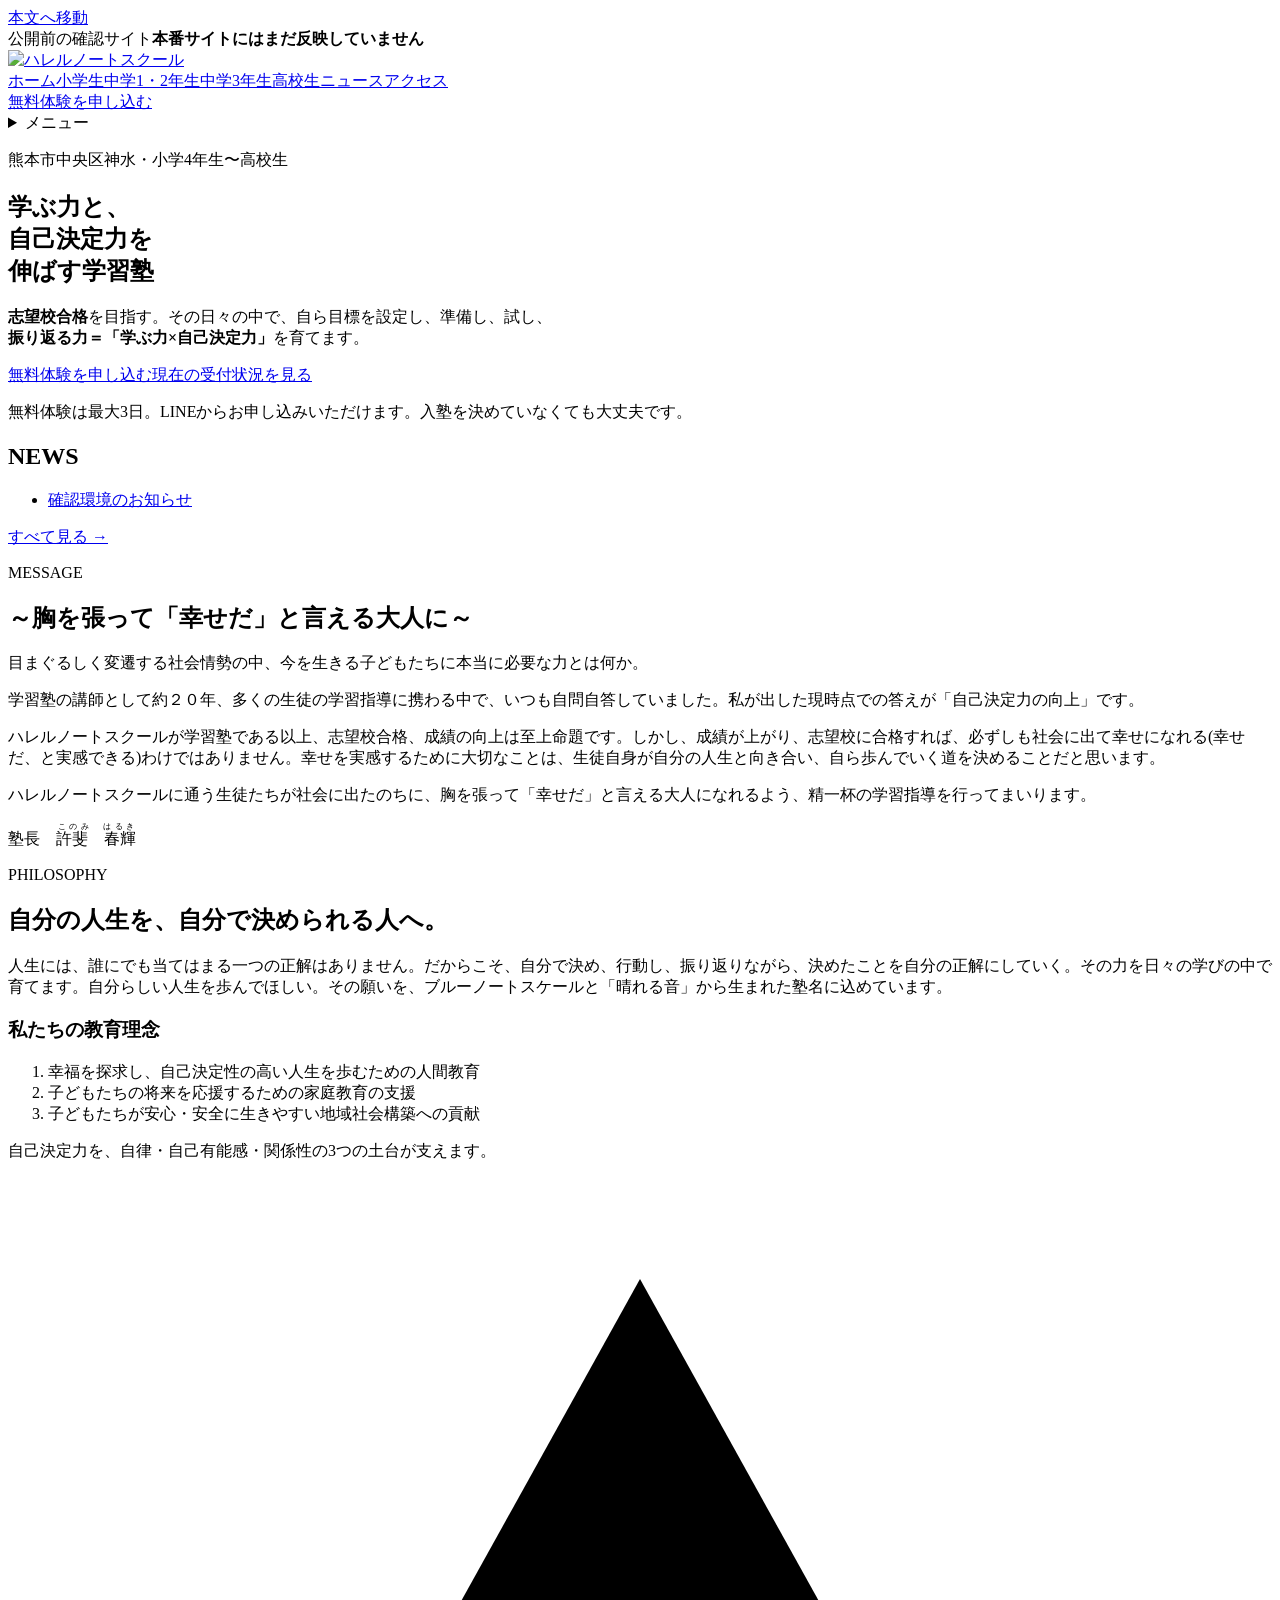
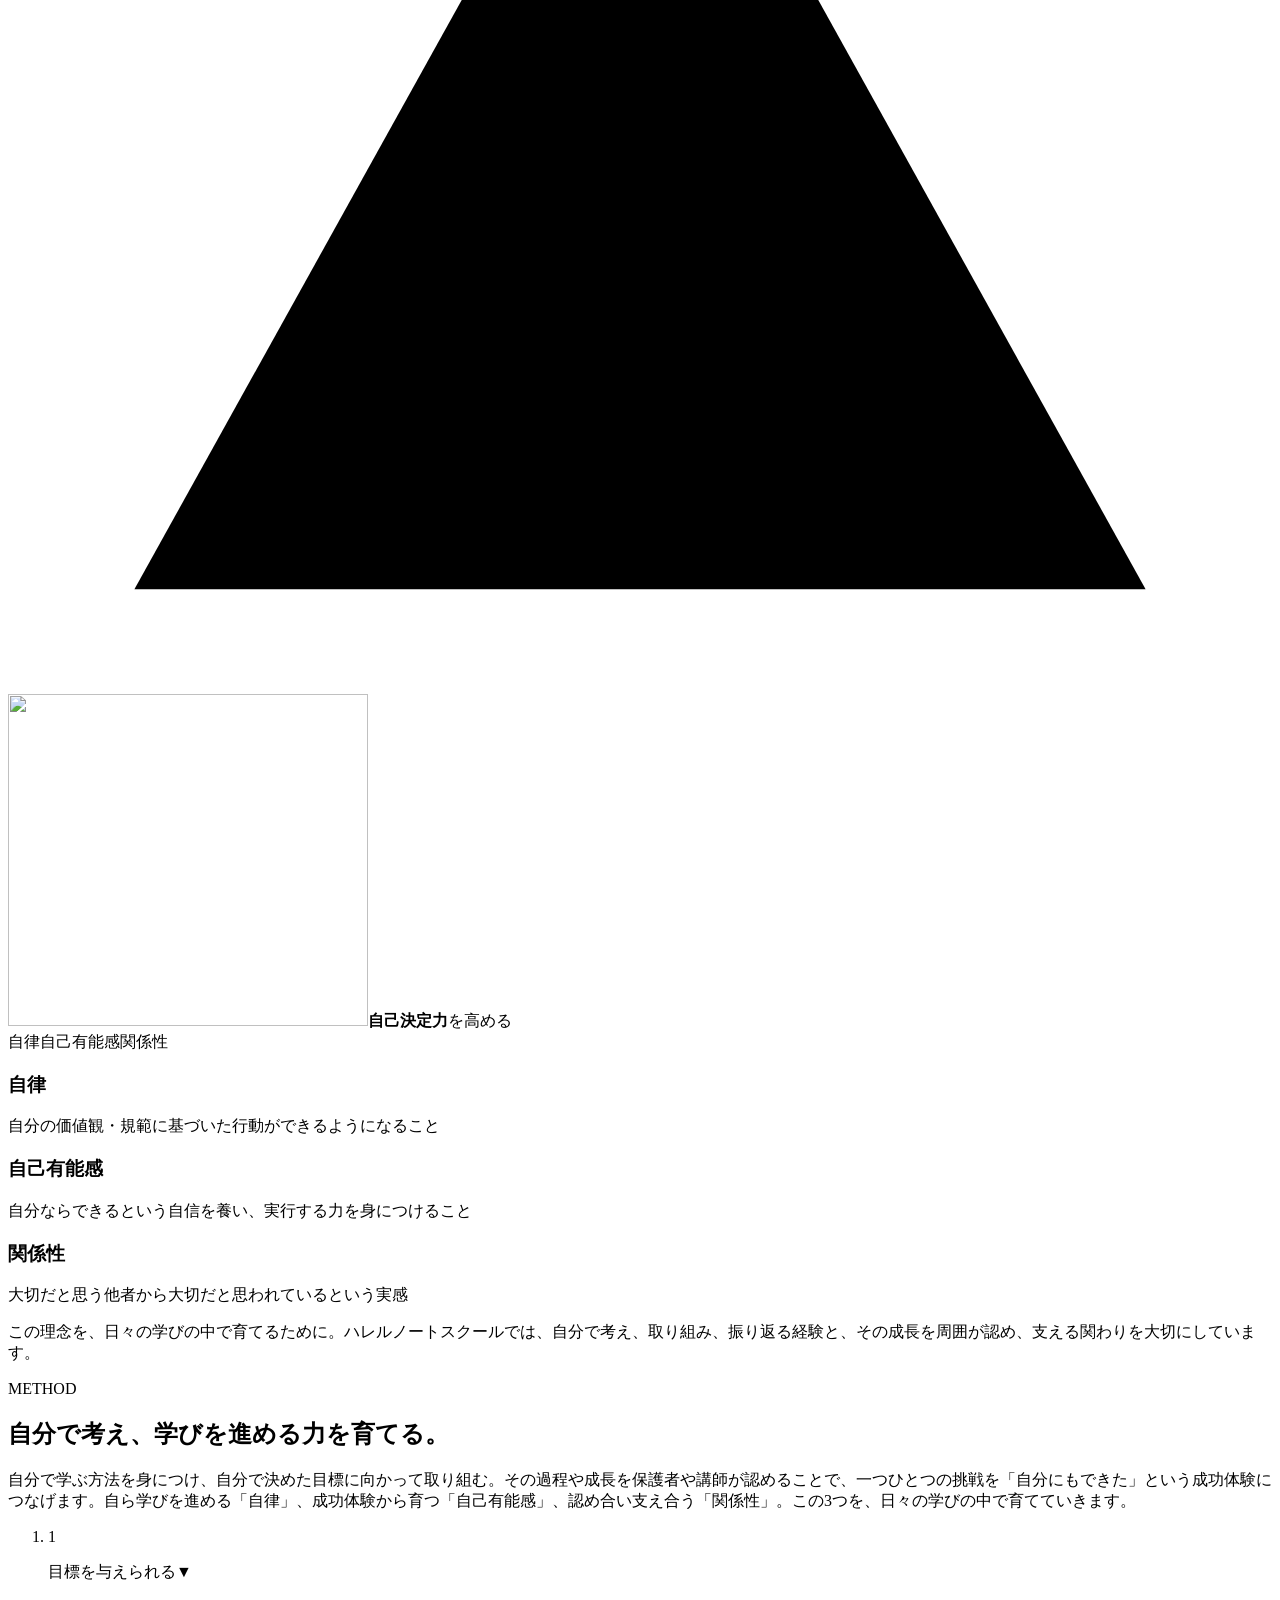
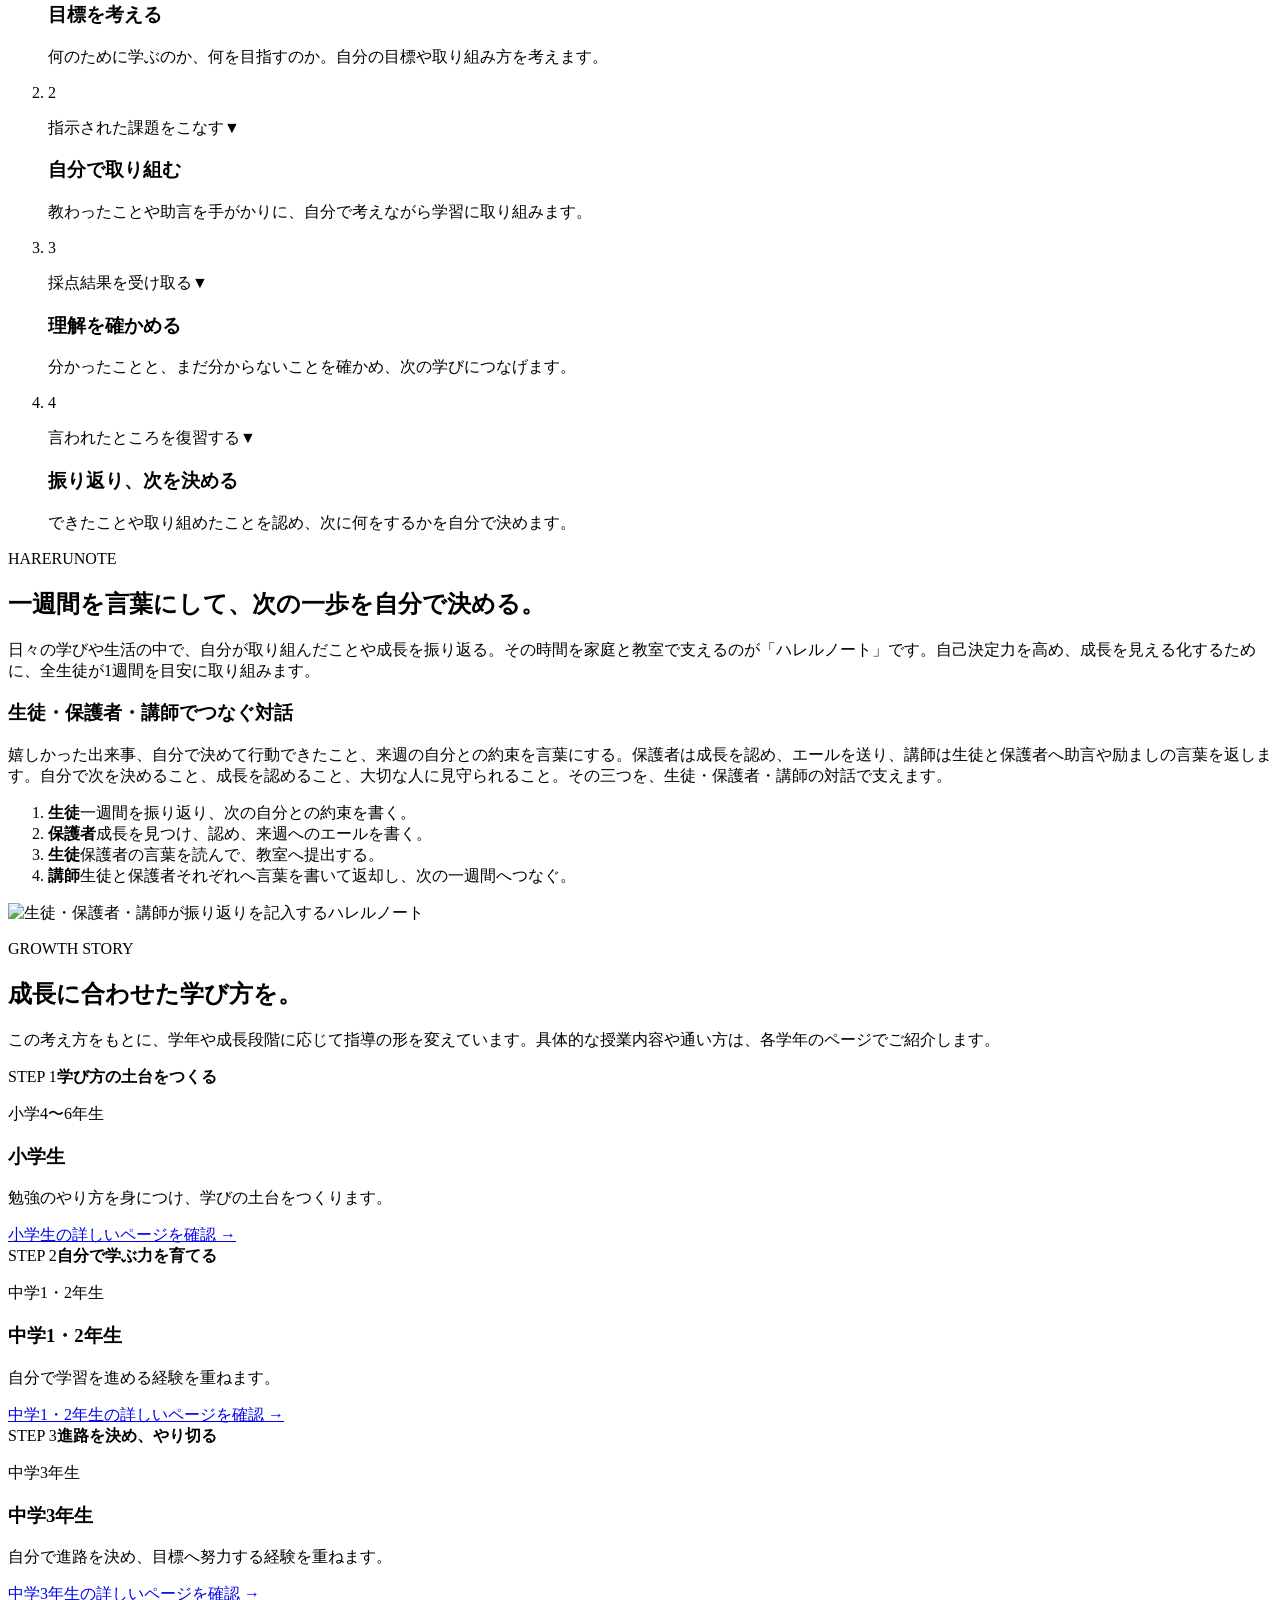
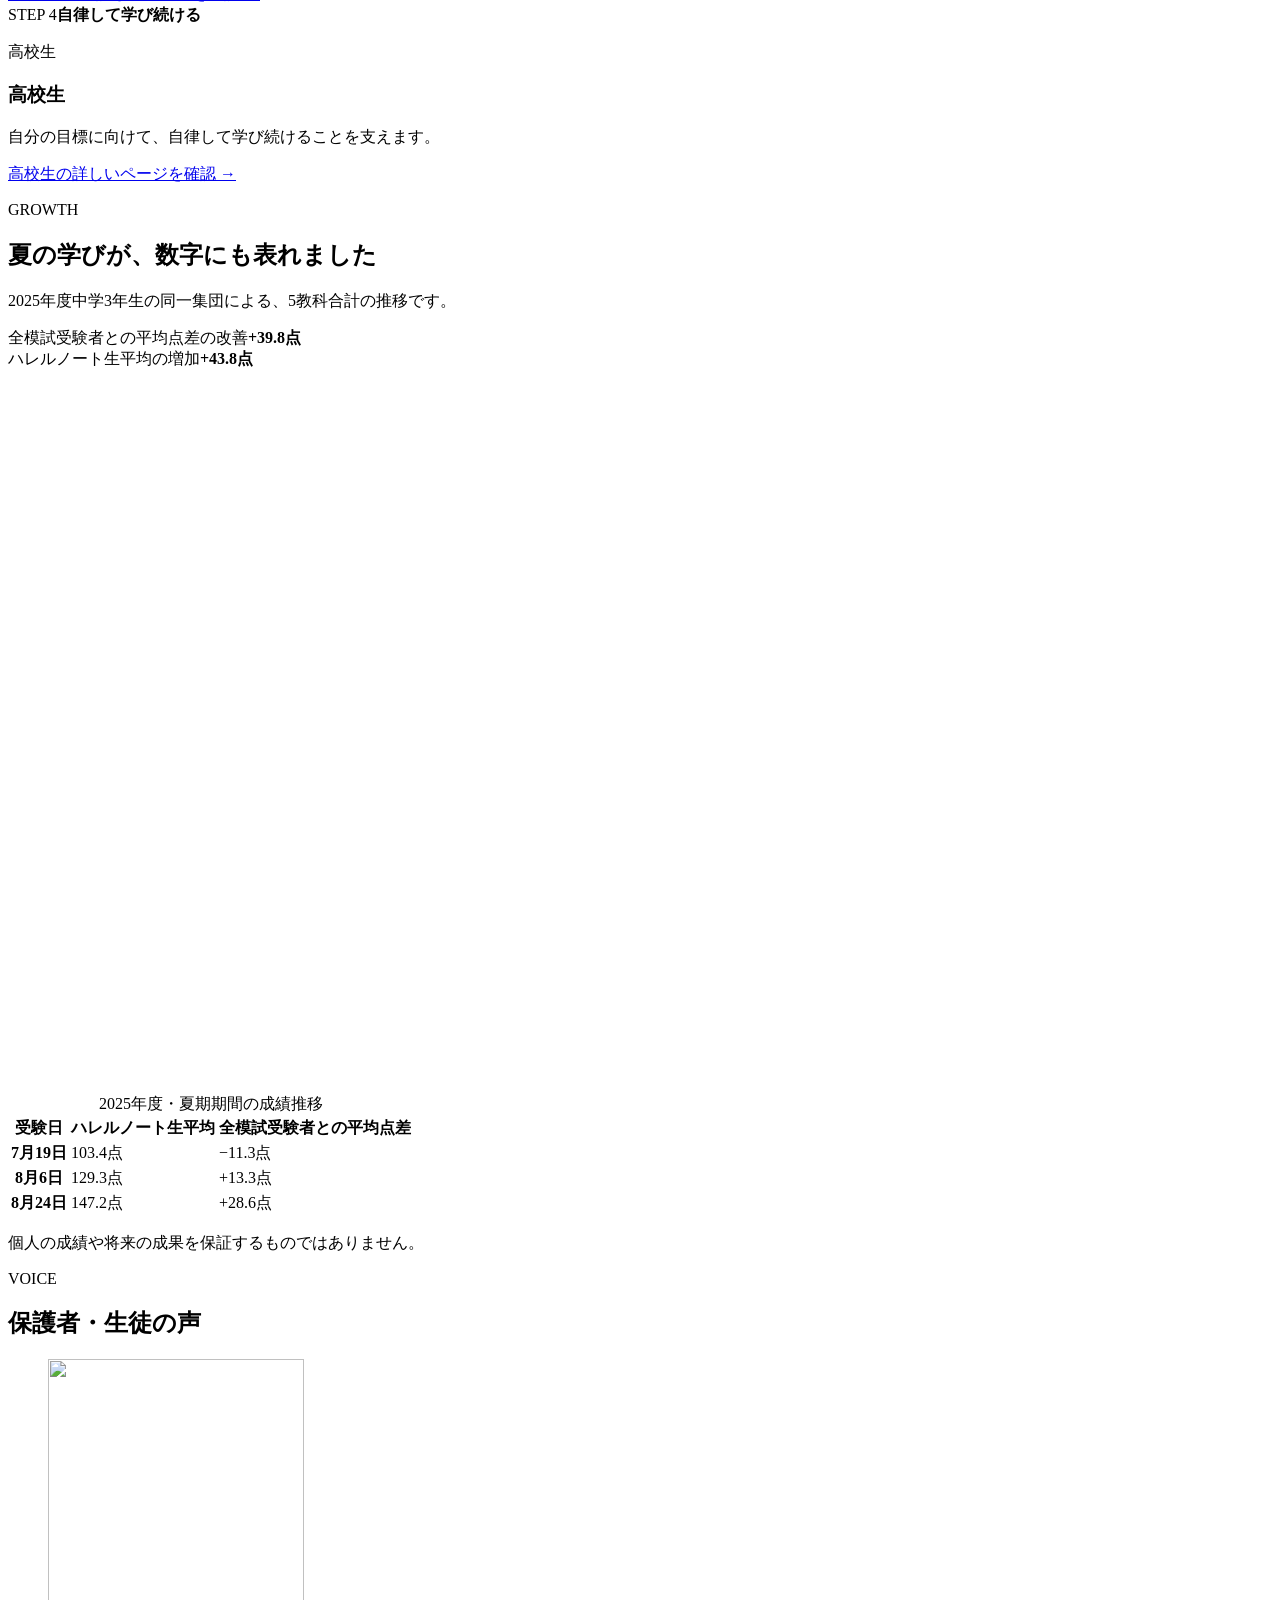
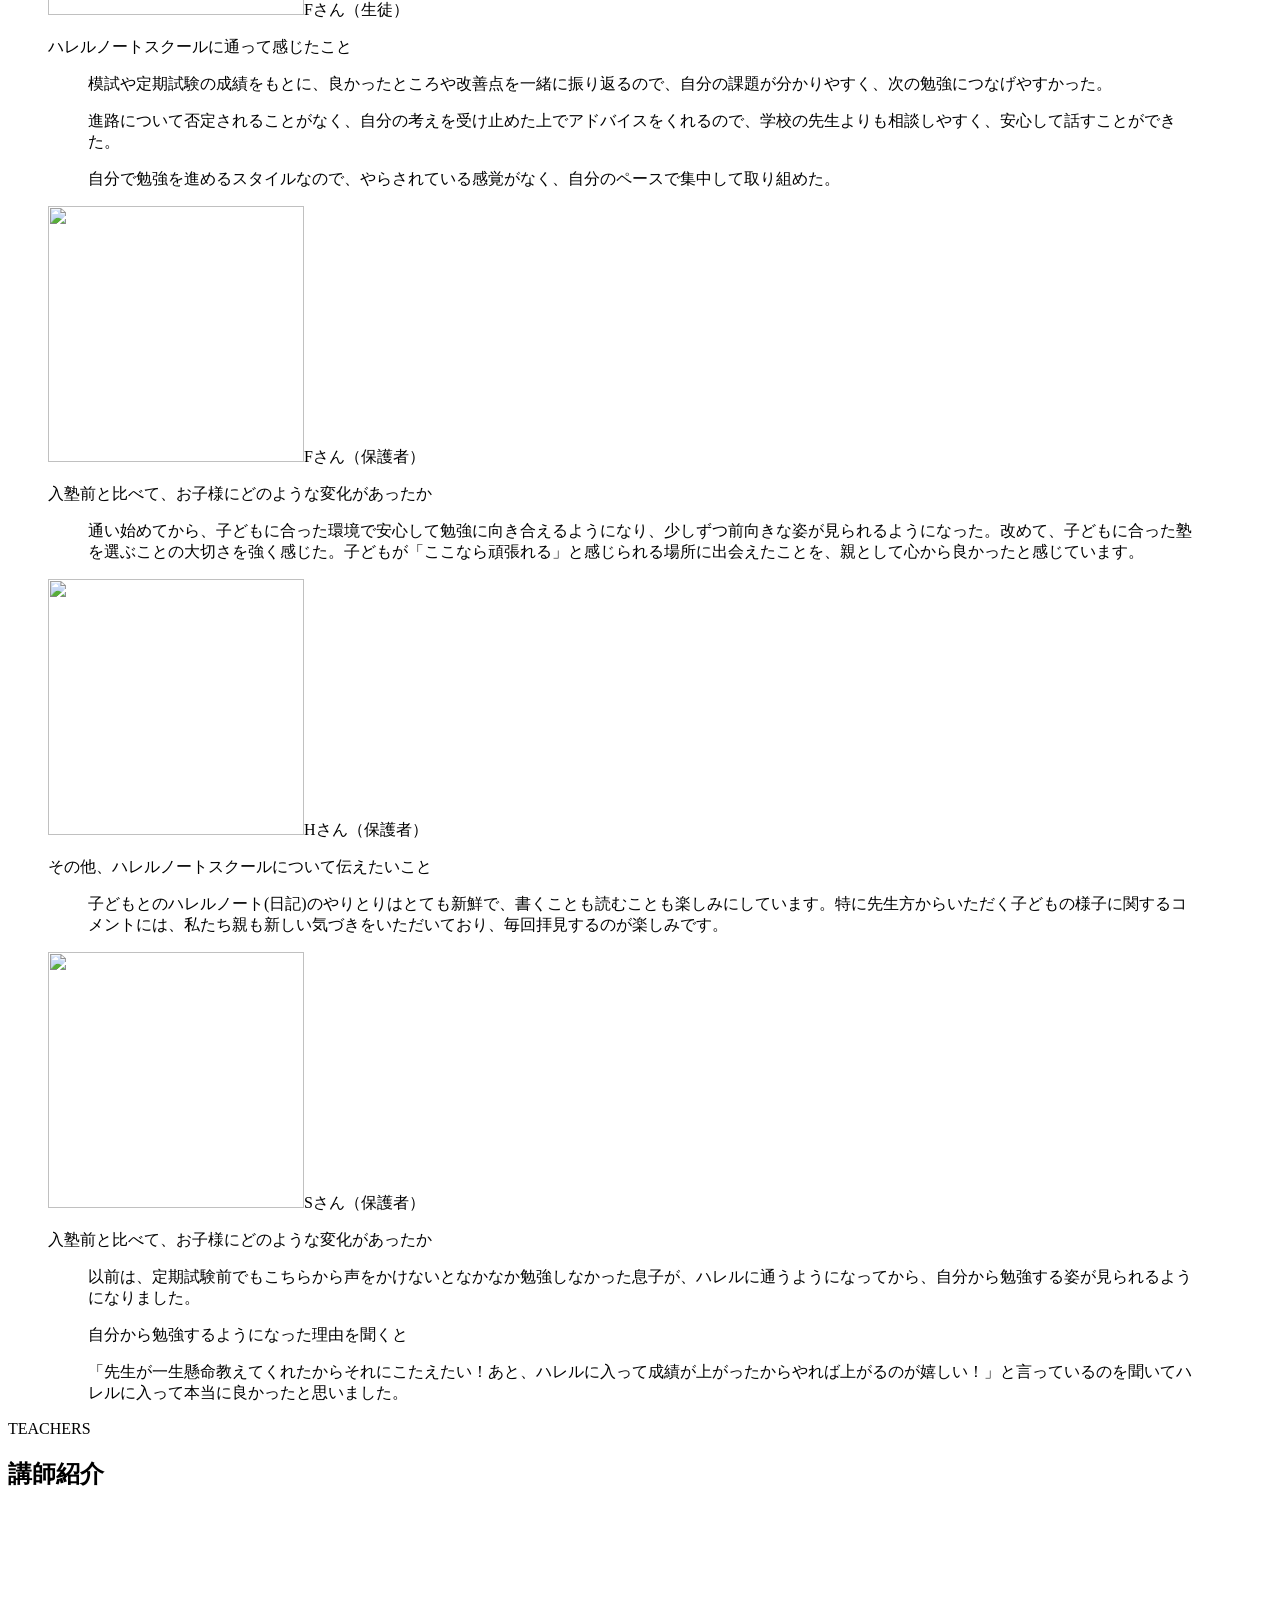
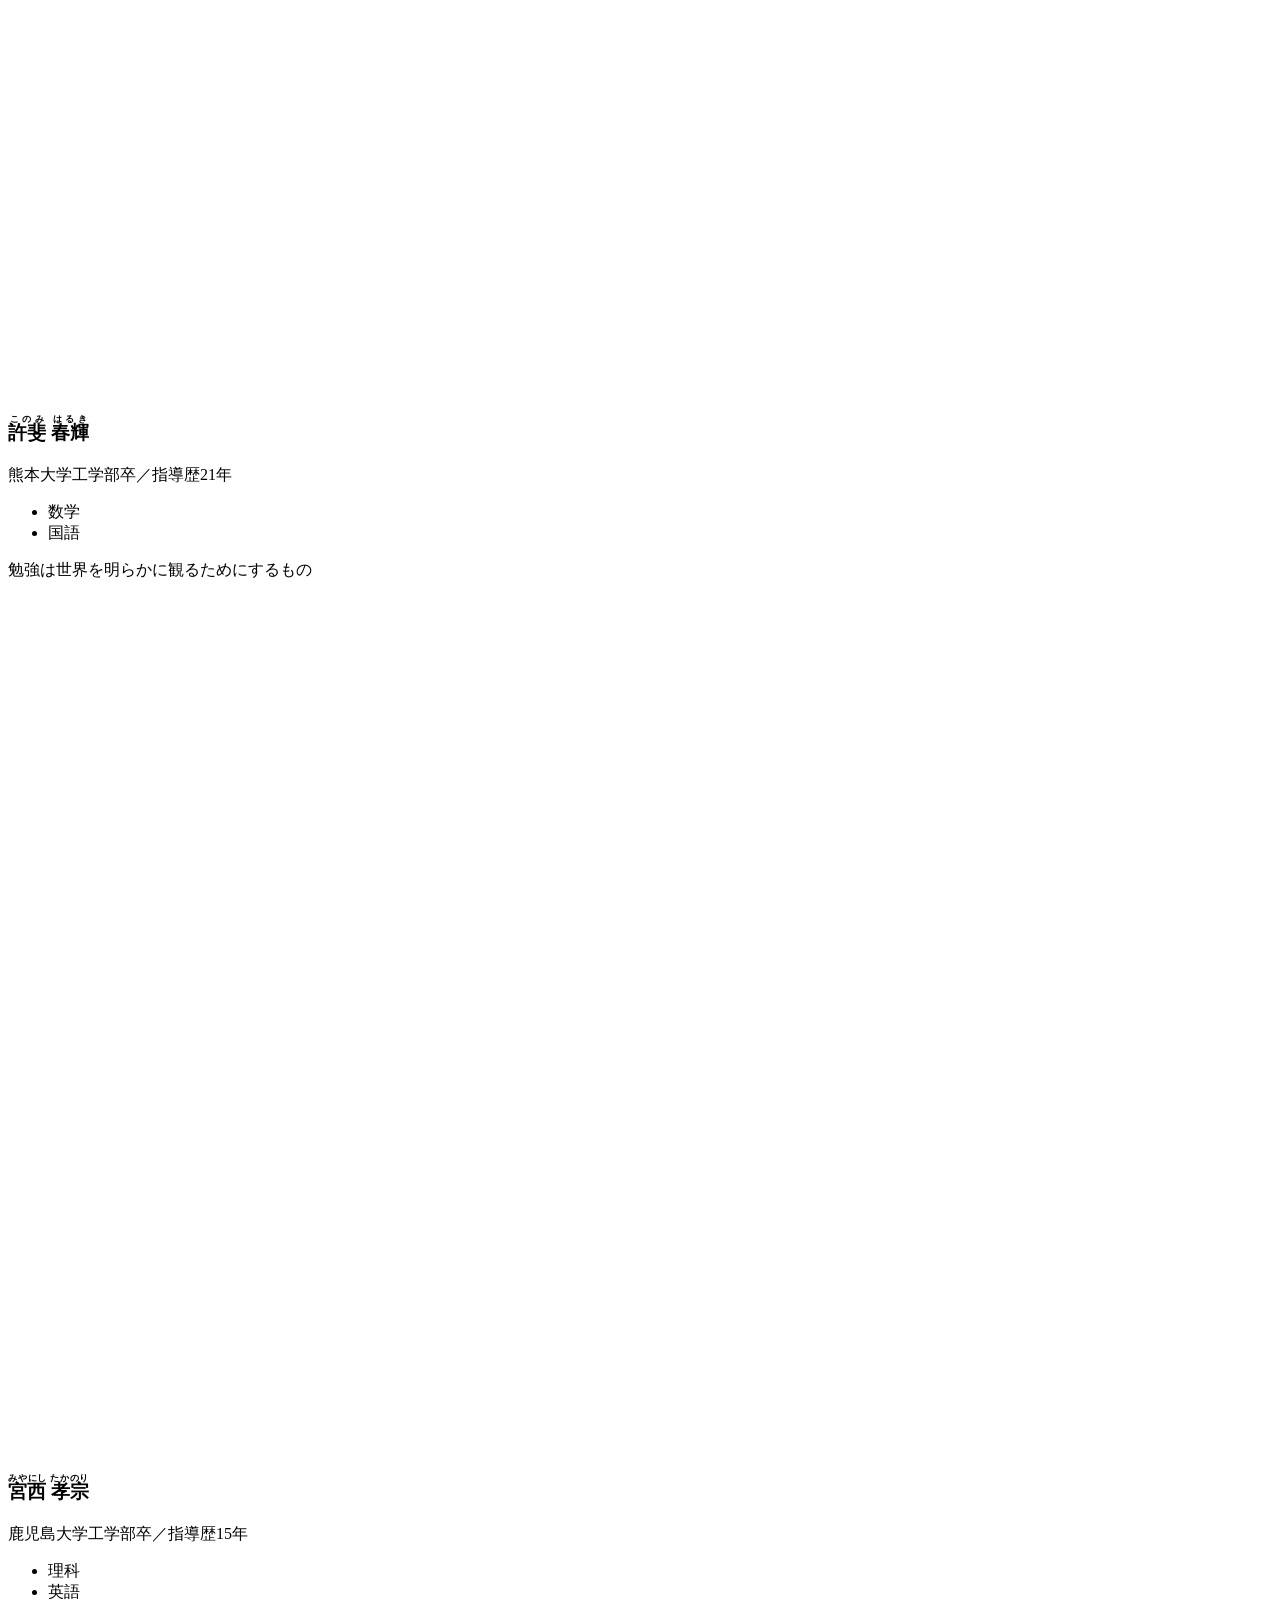
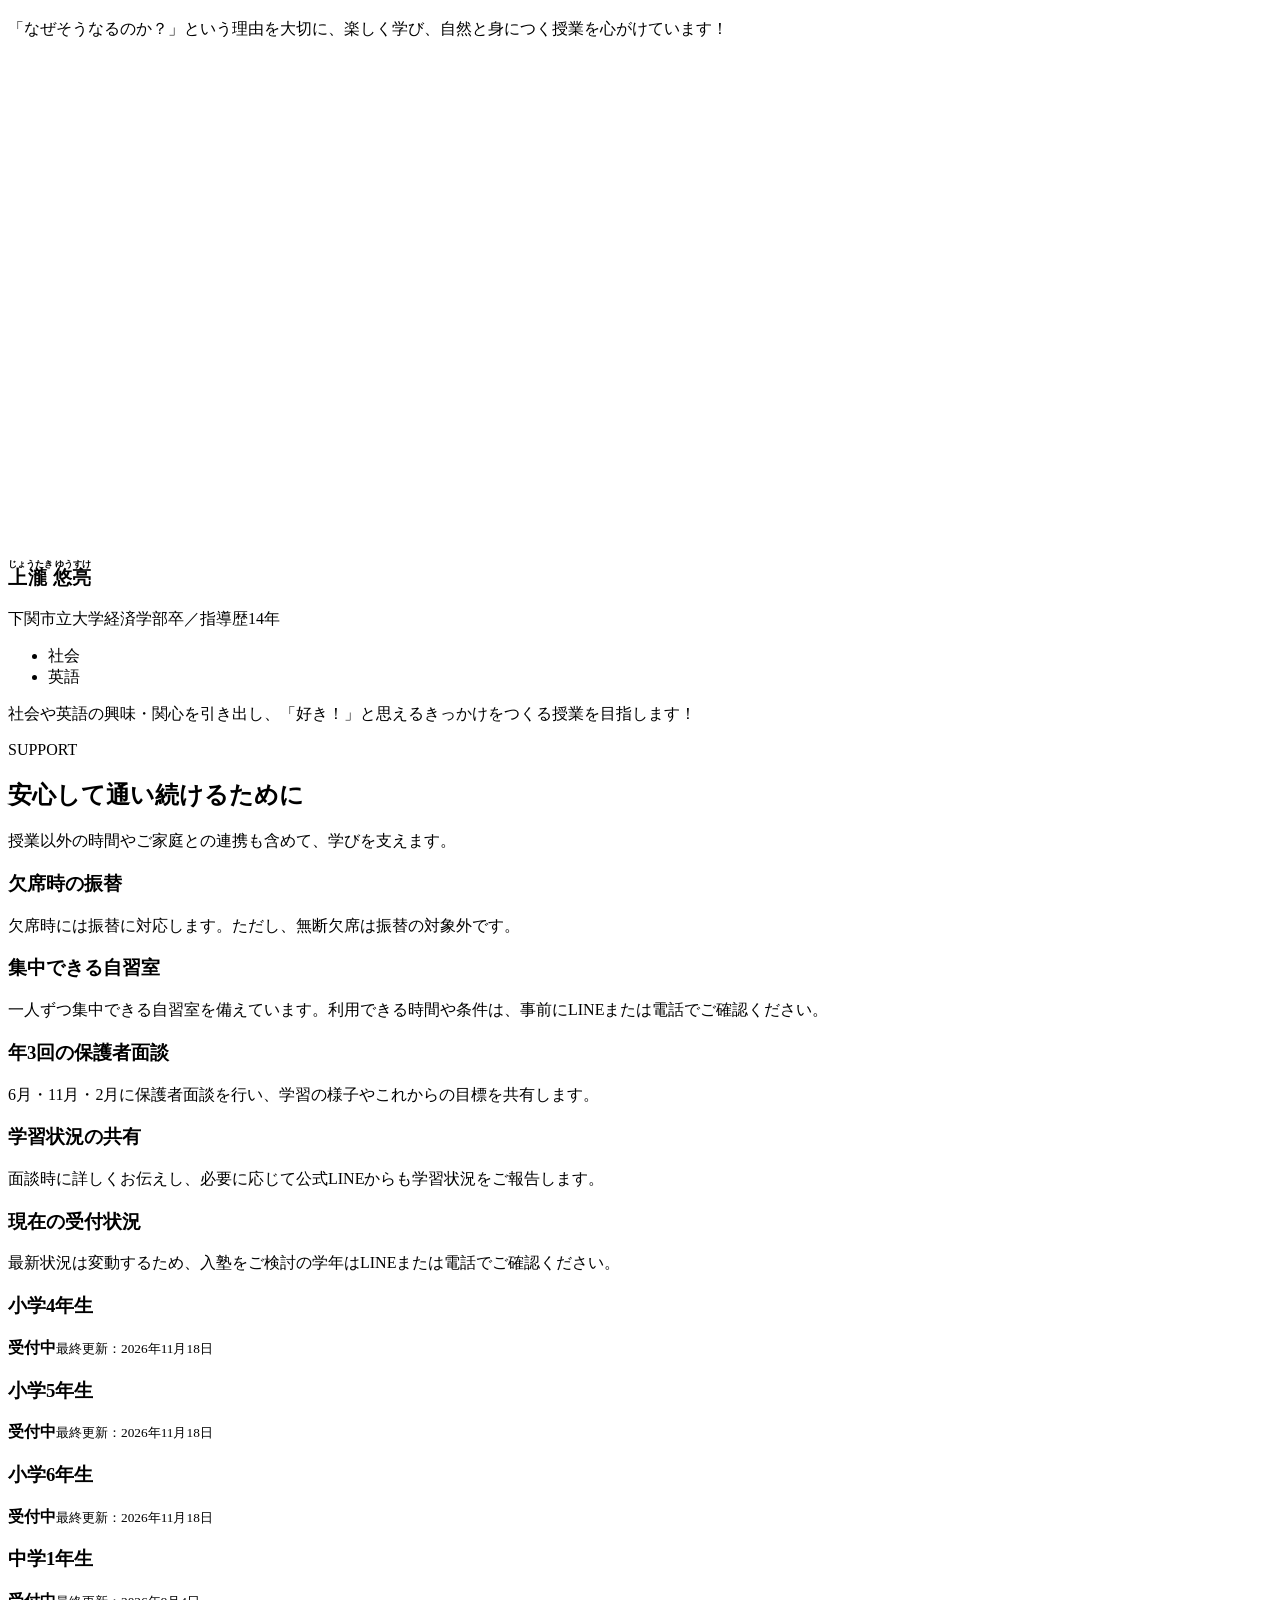
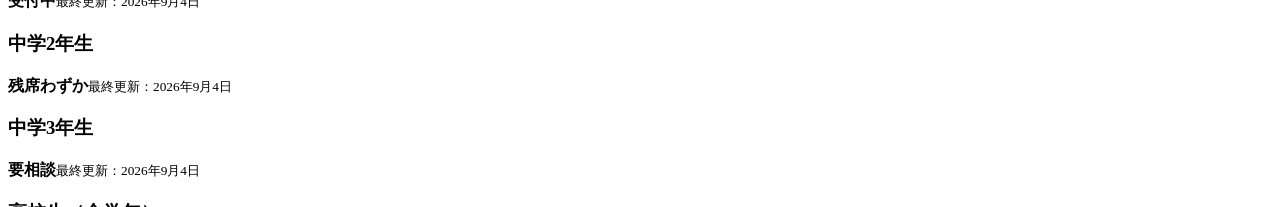
==== commit 5fd10b0e: "Prioritize home font loading while keeping all Japanese characters" ====
--- a/index.html
+++ b/index.html
@@ -1,2 +1,2 @@
-<!DOCTYPE html><html lang="ja"><head><meta charSet="utf-8"/><meta name="viewport" content="width=device-width, initial-scale=1"/><link rel="stylesheet" href="/hareru-no-oto-preview/_next/static/css/index.DuDUFl8B.css"><title>ハレルノートスクール｜公開前確認サイト</title><meta name="description" content="ハレルノートスクール公式サイトの、本番公開前確認用ページです。"/><meta name="robots" content="noindex, nofollow, nocache"/>
+<!DOCTYPE html><html lang="ja"><head><meta charSet="utf-8"/><meta name="viewport" content="width=device-width, initial-scale=1"/><link rel="stylesheet" href="/hareru-no-oto-preview/_next/static/css/index.BLVGShhT.css"><title>ハレルノートスクール｜公開前確認サイト</title><meta name="description" content="ハレルノートスクール公式サイトの、本番公開前確認用ページです。"/><meta name="robots" content="noindex, nofollow, nocache"/><link rel="preload" href="/hareru-no-oto-preview/assets/fonts/noto-sans-jp-range-critical.woff2" as="font" type="font/woff2" crossorigin="anonymous"/>
 </head><body><a class="skip-link" href="#main-content">本文へ移動</a><div class="preview-notice" role="status"><span>公開前の確認サイト</span><strong>本番サイトにはまだ反映していません</strong></div><header class="site-header"><div class="header-inner"><a class="brand" href="/hareru-no-oto-preview/" aria-label="ハレルノートスクール ホーム"><img src="/hareru-no-oto-preview/assets/harerunote-logo-360.webp" alt="ハレルノートスクール" width="360" height="70" loading="eager" fetchPriority="high" decoding="async" data-nimg="1"/></a><nav class="desktop-nav" aria-label="メインナビゲーション"><a href="/hareru-no-oto-preview/" aria-current="page">ホーム</a><a href="/hareru-no-oto-preview/elementary/">小学生</a><a href="/hareru-no-oto-preview/junior-high-1-2/">中学1・2年生</a><a href="/hareru-no-oto-preview/junior-high-3/">中学3年生</a><a href="/hareru-no-oto-preview/high-school/">高校生</a><a href="/hareru-no-oto-preview/news/">ニュース</a><a href="/hareru-no-oto-preview/#access">アクセス</a></nav><a class="button button-primary header-cta" href="https://lin.ee/PEZP5wl" target="_blank" rel="noreferrer">無料体験を申し込む</a><details class="header-menu"><summary>メニュー</summary><nav aria-label="メインナビゲーション"><a href="/hareru-no-oto-preview/" aria-current="page">ホーム</a><a href="/hareru-no-oto-preview/elementary/">小学生</a><a href="/hareru-no-oto-preview/junior-high-1-2/">中学1・2年生</a><a href="/hareru-no-oto-preview/junior-high-3/">中学3年生</a><a href="/hareru-no-oto-preview/high-school/">高校生</a><a href="/hareru-no-oto-preview/news/">ニュース</a><a href="/hareru-no-oto-preview/#access">アクセス</a></nav></details></div></header><main id="main-content"><section class="hero" id="top" aria-labelledby="hero-title"><div class="container hero-grid"><div class="hero-copy"><p class="eyebrow">熊本市中央区神水・小学4年生〜高校生</p><h1 id="hero-title">学ぶ力と、<br/><span>自己決定力を<br class="mobile-title-break"/>伸ばす学習塾</span></h1><p class="hero-lead"><strong>志望校合格</strong>を目指す。その日々の中で、自ら目標を設定し、準備し、試し、<br/><strong>振り返る力＝「学ぶ力×自己決定力」</strong>を育てます。</p><div class="hero-actions"><a class="button button-primary" href="https://lin.ee/PEZP5wl" target="_blank" rel="noreferrer">無料体験を申し込む</a><a class="button button-secondary" href="#seats">現在の受付状況を見る</a></div><p class="hero-note">無料体験は最大3日。LINEからお申し込みいただけます。入塾を決めていなくても大丈夫です。</p></div></div></section><section id="news" class="home-news" aria-labelledby="news-title"><div class="container home-news__inner"><h2 id="news-title">NEWS</h2><ul class="news-headlines"><li><a href="/hareru-no-oto-preview/news/preview-notice/">確認環境のお知らせ</a></li></ul><a class="home-news__more" href="/hareru-no-oto-preview/news/">すべて見る<span aria-hidden="true"> →</span></a></div></section><section class="section message-section" id="message" aria-labelledby="message-title"><div class="container narrow"><p class="eyebrow">MESSAGE</p><h2 id="message-title">～胸を張って「幸せだ」と言える大人に～</h2><div class="message-body"><p>目まぐるしく変遷する社会情勢の中、今を生きる子どもたちに本当に必要な力とは何か。</p><p>学習塾の講師として約２０年、多くの生徒の学習指導に携わる中で、いつも自問自答していました。私が出した現時点での答えが「自己決定力の向上」です。</p><p>ハレルノートスクールが学習塾である以上、志望校合格、成績の向上は至上命題です。しかし、成績が上がり、志望校に合格すれば、必ずしも社会に出て幸せになれる(幸せだ、と実感できる)わけではありません。幸せを実感するために大切なことは、生徒自身が自分の人生と向き合い、自ら歩んでいく道を決めることだと思います。</p><p>ハレルノートスクールに通う生徒たちが社会に出たのちに、胸を張って「幸せだ」と言える大人になれるよう、精一杯の学習指導を行ってまいります。</p><p class="message-signature">塾長　<ruby>許斐　春輝<rp>（</rp><rt>このみ　はるき</rt><rp>）</rp></ruby></p></div></div></section><section class="section section-tint philosophy" id="philosophy" aria-labelledby="philosophy-title"><div class="container"><div class="section-heading"><p class="eyebrow">PHILOSOPHY</p><h2 id="philosophy-title">自分の人生を、<span class="paper-marker">自分で決められる人へ。</span></h2><p>人生には、誰にでも当てはまる一つの正解はありません。だからこそ、自分で決め、行動し、振り返りながら、決めたことを自分の正解にしていく。その力を日々の学びの中で育てます。自分らしい人生を歩んでほしい。その願いを、ブルーノートスケールと「晴れる音」から生まれた塾名に込めています。</p></div><div class="philosophy-principles"><h3>私たちの教育理念</h3><ol><li>幸福を探求し、自己決定性の高い人生を歩むための人間教育</li><li>子どもたちの将来を応援するための家庭教育の支援</li><li>子どもたちが安心・安全に生きやすい地域社会構築への貢献</li></ol></div><p class="sr-only">自己決定力を、自律・自己有能感・関係性の3つの土台が支えます。</p><div class="philosophy-diagram" aria-hidden="true"><svg viewBox="0 0 100 88" focusable="false"><path class="philosophy-triangle" d="M50 8 L10 80 L90 80 Z"></path><path d="M50 56 L50 8 M50 56 L10 80 M50 56 L90 80"></path></svg><div class="philosophy-core"><img src="/hareru-no-oto-preview/assets/harerunote-symbol-360.webp" alt="" width="360" height="332" loading="lazy" decoding="async" data-nimg="1"/><strong>自己決定力</strong><span>を高める</span></div><span class="philosophy-node philosophy-node-1">自律</span><span class="philosophy-node philosophy-node-2">自己有能感</span><span class="philosophy-node philosophy-node-3">関係性</span></div><div class="philosophy-grid"><article><h3>自律</h3><p>自分の価値観・規範に基づいた行動ができるようになること</p></article><article><h3>自己有能感</h3><p>自分ならできるという自信を養い、実行する力を身につけること</p></article><article><h3>関係性</h3><p>大切だと思う他者から大切だと思われているという実感</p></article></div><p class="philosophy-origin">この理念を、日々の学びの中で育てるために。ハレルノートスクールでは、自分で考え、取り組み、振り返る経験と、その成長を周囲が認め、支える関わりを大切にしています。</p></div></section><section class="section section-tint" id="method" aria-labelledby="method-title"><div class="container"><div class="section-heading centered"><p class="eyebrow">METHOD</p><h2 id="method-title">自分で考え、学びを進める力を育てる。</h2><p>自分で学ぶ方法を身につけ、自分で決めた目標に向かって取り組む。その過程や成長を保護者や講師が認めることで、一つひとつの挑戦を「自分にもできた」という成功体験につなげます。自ら学びを進める「自律」、成功体験から育つ「自己有能感」、認め合い支え合う「関係性」。この3つを、日々の学びの中で育てていきます。</p></div><ol class="step-grid"><li><span>1</span><p class="step-before">目標を与えられる<span aria-hidden="true">▼</span></p><h3><span class="paper-marker">目標を考える</span></h3><p>何のために学ぶのか、何を目指すのか。自分の目標や取り組み方を考えます。</p></li><li><span>2</span><p class="step-before">指示された課題をこなす<span aria-hidden="true">▼</span></p><h3><span class="paper-marker">自分で取り組む</span></h3><p>教わったことや助言を手がかりに、自分で考えながら学習に取り組みます。</p></li><li><span>3</span><p class="step-before">採点結果を受け取る<span aria-hidden="true">▼</span></p><h3><span class="paper-marker">理解を確かめる</span></h3><p>分かったことと、まだ分からないことを確かめ、次の学びにつなげます。</p></li><li><span>4</span><p class="step-before">言われたところを復習する<span aria-hidden="true">▼</span></p><h3><span class="paper-marker">振り返り、次を決める</span></h3><p>できたことや取り組めたことを認め、次に何をするかを自分で決めます。</p></li></ol></div></section><section class="section note-section" id="harerunote" aria-labelledby="note-title"><div class="container"><div class="section-heading"><p class="eyebrow">HARERUNOTE</p><h2 id="note-title">一週間を言葉にして、次の一歩を自分で決める。</h2><p>日々の学びや生活の中で、自分が取り組んだことや成長を振り返る。その時間を家庭と教室で支えるのが「ハレルノート」です。自己決定力を高め、成長を見える化するために、全生徒が1週間を目安に取り組みます。</p></div><div class="note-grid"><div class="note-content"><h3>生徒・保護者・講師でつなぐ対話</h3><p class="note-body">嬉しかった出来事、自分で決めて行動できたこと、来週の自分との約束を言葉にする。保護者は成長を認め、エールを送り、講師は生徒と保護者へ助言や励ましの言葉を返します。自分で次を決めること、成長を認めること、大切な人に見守られること。その三つを、生徒・保護者・講師の対話で支えます。</p><ol class="note-cycle"><li><strong>生徒</strong><span>一週間を振り返り、次の自分との約束を書く。</span></li><li><strong>保護者</strong><span>成長を見つけ、認め、来週へのエールを書く。</span></li><li><strong>生徒</strong><span>保護者の言葉を読んで、教室へ提出する。</span></li><li><strong>講師</strong><span>生徒と保護者それぞれへ言葉を書いて返却し、次の一週間へつなぐ。</span></li></ol></div><img src="/hareru-no-oto-preview/assets/note/harerunote-sheet-613.webp" alt="生徒・保護者・講師が振り返りを記入するハレルノート" width="613" height="857" loading="lazy" decoding="async" data-nimg="1"/></div></div></section><section class="section" id="courses" aria-labelledby="courses-title"><div class="container"><div class="section-heading centered"><p class="eyebrow">GROWTH STORY</p><h2 id="courses-title">成長に合わせた学び方を。</h2><p>この考え方をもとに、学年や成長段階に応じて指導の形を変えています。具体的な授業内容や通い方は、各学年のページでご紹介します。</p></div><div class="course-grid"><article class="course-card"><span class="number">STEP <!-- -->1</span><strong class="course-stage">学び方の土台をつくる</strong><p class="grade">小学4〜6年生</p><h3>小学生</h3><p>勉強のやり方を身につけ、学びの土台をつくります。</p><a class="course-card-link" href="/hareru-no-oto-preview/elementary/">小学生<!-- -->の詳しいページを確認 →</a></article><article class="course-card"><span class="number">STEP <!-- -->2</span><strong class="course-stage">自分で学ぶ力を育てる</strong><p class="grade">中学1・2年生</p><h3>中学1・2年生</h3><p>自分で学習を進める経験を重ねます。</p><a class="course-card-link" href="/hareru-no-oto-preview/junior-high-1-2/">中学1・2年生<!-- -->の詳しいページを確認 →</a></article><article class="course-card"><span class="number">STEP <!-- -->3</span><strong class="course-stage">進路を決め、やり切る</strong><p class="grade">中学3年生</p><h3>中学3年生</h3><p>自分で進路を決め、目標へ努力する経験を重ねます。</p><a class="course-card-link" href="/hareru-no-oto-preview/junior-high-3/">中学3年生<!-- -->の詳しいページを確認 →</a></article><article class="course-card"><span class="number">STEP <!-- -->4</span><strong class="course-stage">自律して学び続ける</strong><p class="grade">高校生</p><h3>高校生</h3><p>自分の目標に向けて、自律して学び続けることを支えます。</p><a class="course-card-link" href="/hareru-no-oto-preview/high-school/">高校生<!-- -->の詳しいページを確認 →</a></article></div></div></section><section class="section section-tint" id="growth" aria-labelledby="growth-title"><div class="container"><div class="section-heading"><p class="eyebrow">GROWTH</p><h2 id="growth-title">夏の学びが、数字にも表れました</h2><p>2025年度中学3年生の同一集団による、5教科合計の推移です。</p></div><div class="growth-highlights"><div><span>全模試受験者との平均点差の改善</span><strong>+39.8点</strong></div><div><span>ハレルノート生平均の増加</span><strong>+43.8点</strong></div></div><picture class="growth-chart"><source media="(max-width: 600px)" srcSet="/hareru-no-oto-preview/assets/growth/growth-2025-mobile.svg?v=p4-47"/><img src="/hareru-no-oto-preview/assets/growth/growth-2025-desktop.svg?v=p4-47" alt="" width="1200" height="720" loading="lazy" decoding="async" srcSet="/hareru-no-oto-preview/assets/growth/growth-2025-desktop.svg?v=p4-47 640w, /hareru-no-oto-preview/assets/growth/growth-2025-desktop.svg?v=p4-47 750w, /hareru-no-oto-preview/assets/growth/growth-2025-desktop.svg?v=p4-47 828w, /hareru-no-oto-preview/assets/growth/growth-2025-desktop.svg?v=p4-47 1080w, /hareru-no-oto-preview/assets/growth/growth-2025-desktop.svg?v=p4-47 1200w, /hareru-no-oto-preview/assets/growth/growth-2025-desktop.svg?v=p4-47 1920w, /hareru-no-oto-preview/assets/growth/growth-2025-desktop.svg?v=p4-47 2048w" data-nimg="1"/></picture><div class="table-wrap" role="region" tabindex="0" aria-label="成績推移表。横にスクロールできます"><table><caption>2025年度・夏期期間の成績推移</caption><thead><tr><th>受験日</th><th>ハレルノート生平均</th><th>全模試受験者との平均点差</th></tr></thead><tbody><tr><th>7月19日</th><td>103.4点</td><td>−11.3点</td></tr><tr><th>8月6日</th><td>129.3点</td><td>+13.3点</td></tr><tr><th>8月24日</th><td>147.2点</td><td>+28.6点</td></tr></tbody></table></div><p class="fine-print">個人の成績や将来の成果を保証するものではありません。</p></div></section><section class="section voice-section" id="voice" aria-labelledby="voice-title"><div class="container narrow"><div class="section-heading"><p class="eyebrow">VOICE</p><h2 id="voice-title">保護者・生徒の声</h2></div><div class="voice-list"><figure class="voice-card"><figcaption><img src="/hareru-no-oto-preview/assets/voice/student.png" alt="" width="256" height="256" loading="lazy" decoding="async" class="voice-illustration" data-nimg="1"/><span>Fさん（生徒）</span></figcaption><p class="voice-question">ハレルノートスクールに通って感じたこと</p><blockquote><p>模試や定期試験の成績をもとに、良かったところや改善点を一緒に振り返るので、自分の課題が分かりやすく、次の勉強につなげやすかった。</p><p>進路について否定されることがなく、自分の考えを受け止めた上でアドバイスをくれるので、学校の先生よりも相談しやすく、安心して話すことができた。</p><p>自分で勉強を進めるスタイルなので、やらされている感覚がなく、自分のペースで集中して取り組めた。</p></blockquote></figure><figure class="voice-card"><figcaption><img src="/hareru-no-oto-preview/assets/voice/parent.png" alt="" width="256" height="256" loading="lazy" decoding="async" class="voice-illustration" data-nimg="1"/><span>Fさん（保護者）</span></figcaption><p class="voice-question">入塾前と比べて、お子様にどのような変化があったか</p><blockquote><p>通い始めてから、子どもに合った環境で安心して勉強に向き合えるようになり、少しずつ前向きな姿が見られるようになった。改めて、子どもに合った塾を選ぶことの大切さを強く感じた。子どもが「ここなら頑張れる」と感じられる場所に出会えたことを、親として心から良かったと感じています。</p></blockquote></figure><figure class="voice-card"><figcaption><img src="/hareru-no-oto-preview/assets/voice/parent-02.png" alt="" width="256" height="256" loading="lazy" decoding="async" class="voice-illustration" data-nimg="1"/><span>Hさん（保護者）</span></figcaption><p class="voice-question">その他、ハレルノートスクールについて伝えたいこと</p><blockquote><p>子どもとのハレルノート(日記)のやりとりはとても新鮮で、書くことも読むことも楽しみにしています。特に先生方からいただく子どもの様子に関するコメントには、私たち親も新しい気づきをいただいており、毎回拝見するのが楽しみです。</p></blockquote></figure><figure class="voice-card"><figcaption><img src="/hareru-no-oto-preview/assets/voice/parent-03.png" alt="" width="256" height="256" loading="lazy" decoding="async" class="voice-illustration" data-nimg="1"/><span>Sさん（保護者）</span></figcaption><p class="voice-question">入塾前と比べて、お子様にどのような変化があったか</p><blockquote><p>以前は、定期試験前でもこちらから声をかけないとなかなか勉強しなかった息子が、ハレルに通うようになってから、自分から勉強する姿が見られるようになりました。</p><p>自分から勉強するようになった理由を聞くと</p><p>「先生が一生懸命教えてくれたからそれにこたえたい！あと、ハレルに入って成績が上がったからやれば上がるのが嬉しい！」と言っているのを聞いてハレルに入って本当に良かったと思いました。</p></blockquote></figure></div></div></section><section class="section" id="teachers" aria-labelledby="teachers-title"><div class="container"><div class="section-heading centered"><p class="eyebrow">TEACHERS</p><h2 id="teachers-title">講師紹介</h2></div><div class="teacher-grid"><article class="teacher-card"><img src="/hareru-no-oto-preview/assets/teachers/konomi-640.webp" srcSet="/hareru-no-oto-preview/assets/teachers/konomi-320.webp 320w, /hareru-no-oto-preview/assets/teachers/konomi-640.webp 640w, /hareru-no-oto-preview/assets/teachers/konomi-960.webp 960w" sizes="(max-width: 767px) calc(100vw - 56px), (max-width: 1023px) calc((100vw - 80px) / 2), 370px" alt="お子さんを抱いてほほえむ許斐先生" width="640" height="481" loading="lazy"/><div class="teacher-card-body"><h3><ruby>許斐 春輝<rp>（</rp><rt>このみ はるき</rt><rp>）</rp></ruby></h3><p>熊本大学工学部卒／指導歴21年</p><ul aria-label="担当科目"><li>数学</li><li>国語</li></ul><p class="teacher-card-message">勉強は世界を明らかに観るためにするもの</p></div></article><article class="teacher-card"><img src="/hareru-no-oto-preview/assets/teachers/miyanishi-640.webp" srcSet="/hareru-no-oto-preview/assets/teachers/miyanishi-320.webp 320w, /hareru-no-oto-preview/assets/teachers/miyanishi-640.webp 640w, /hareru-no-oto-preview/assets/teachers/miyanishi-960.webp 960w" sizes="(max-width: 767px) calc(100vw - 56px), (max-width: 1023px) calc((100vw - 80px) / 2), 370px" alt="ホワイトボードを使って授業をする宮西先生" width="640" height="854" loading="lazy"/><div class="teacher-card-body"><h3><ruby>宮西 孝宗<rp>（</rp><rt>みやにし たかのり</rt><rp>）</rp></ruby></h3><p>鹿児島大学工学部卒／指導歴15年</p><ul aria-label="担当科目"><li>理科</li><li>英語</li></ul><p class="teacher-card-message">「なぜそうなるのか？」という理由を大切に、楽しく学び、自然と身につく授業を心がけています！</p></div></article><article class="teacher-card"><img src="/hareru-no-oto-preview/assets/teachers/jotaki-640.webp" srcSet="/hareru-no-oto-preview/assets/teachers/jotaki-320.webp 320w, /hareru-no-oto-preview/assets/teachers/jotaki-640.webp 640w, /hareru-no-oto-preview/assets/teachers/jotaki-960.webp 960w" sizes="(max-width: 767px) calc(100vw - 56px), (max-width: 1023px) calc((100vw - 80px) / 2), 370px" alt="教科書を開いて指導する上瀧先生" width="640" height="480" loading="lazy"/><div class="teacher-card-body"><h3><ruby>上瀧 悠亮<rp>（</rp><rt>じょうたき ゆうすけ</rt><rp>）</rp></ruby></h3><p>下関市立大学経済学部卒／指導歴14年</p><ul aria-label="担当科目"><li>社会</li><li>英語</li></ul><p class="teacher-card-message">社会や英語の興味・関心を引き出し、「好き！」と思えるきっかけをつくる授業を目指します！</p></div></article></div></div></section><section class="section support-section" id="support" aria-labelledby="support-title"><div class="container"><div class="section-heading"><p class="eyebrow">SUPPORT</p><h2 id="support-title">安心して通い続けるために</h2><p>授業以外の時間やご家庭との連携も含めて、学びを支えます。</p></div><div class="support-grid"><article><h3>欠席時の振替</h3><p>欠席時には振替に対応します。ただし、無断欠席は振替の対象外です。</p></article><article><h3>集中できる自習室</h3><p>一人ずつ集中できる自習室を備えています。利用できる時間や条件は、事前にLINEまたは電話でご確認ください。</p></article><article><h3>年3回の保護者面談</h3><p>6月・11月・2月に保護者面談を行い、学習の様子やこれからの目標を共有します。</p></article><article><h3>学習状況の共有</h3><p>面談時に詳しくお伝えし、必要に応じて公式LINEからも学習状況をご報告します。</p></article></div><div class="seat-area" id="seats"><div class="section-heading"><h3>現在の受付状況</h3><p>最新状況は変動するため、入塾をご検討の学年はLINEまたは電話でご確認ください。</p></div><div class="seat-grid"><article class="seat-card open"><h3>小学4年生</h3><strong>受付中</strong><small>最終更新：<!-- -->2026年11月18日</small></article><article class="seat-card open"><h3>小学5年生</h3><strong>受付中</strong><small>最終更新：<!-- -->2026年11月18日</small></article><article class="seat-card open"><h3>小学6年生</h3><strong>受付中</strong><small>最終更新：<!-- -->2026年11月18日</small></article><article class="seat-card open"><h3>中学1年生</h3><strong>受付中</strong><small>最終更新：<!-- -->2026年9月4日</small></article><article class="seat-card few"><h3>中学2年生</h3><strong>残席わずか</strong><small>最終更新：<!-- -->2026年9月4日</small></article><article class="seat-card consult"><h3>中学3年生</h3><strong>要相談</strong><small>最終更新：<!-- -->2026年9月4日</small></article><article class="seat-card open"><h3>高校生（全学年）</h3><strong>受付中</strong><small>最終更新：<!-- -->2026年9月4日</small></article></div></div></div></section><section class="section section-tint join-flow" id="join-flow" aria-labelledby="join-title"><div class="container"><div class="section-heading"><p class="eyebrow">TRIAL FLOW</p><h2 id="join-title">相談して、体験してから決められます</h2><p>まず話を聞いてみたい、教室との相性を確かめたい。その段階で大丈夫です。</p></div><ol class="step-grid"><li><span>1</span><h3>LINEで相談</h3><p>学年や現在のお悩みをお聞かせください。入塾を決めていなくても相談できます。</p></li><li><span>2</span><h3>面談・教室説明</h3><p>保護者の方と面談し、学習状況を伺いながら指導内容や通い方をご説明します。</p></li><li><span>3</span><h3><span class="paper-marker">最大3日の無料体験</span></h3><p>実際の授業や教室の雰囲気を、最大3日間体験していただけます。</p></li><li><span>4</span><h3>体験後に判断</h3><p>体験してから、お子さまに合うかをご家庭でご判断ください。</p></li></ol></div></section><section class="section section-tint faq" id="faq" aria-labelledby="faq-title"><div class="container narrow"><div class="section-heading"><p class="eyebrow">FAQ</p><h2 id="faq-title">よくあるご質問</h2><p>入塾前によくいただくご質問にお答えします。</p></div><details><summary>欠席した場合、振替はできますか？</summary><p>欠席時には振替に対応します。ただし、無断欠席は振替の対象外です。</p></details><details><summary>保護者面談はありますか？</summary><p>6月・11月・2月の年3回行います。学習の様子やこれからの目標を詳しく共有します。</p></details><details><summary>現在の残席はどこで確認できますか？</summary><p>当サイトの受付状況をご覧ください。状況は変動するため、ご希望の学年についてLINEまたは電話でもご確認ください。</p></details><details><summary>駐車場は利用できますか？</summary><p>2台分ありますが、自由に利用できる常設来客駐車場ではありません。利用前にLINEまたは電話でご確認ください。駐輪場もあります。</p></details><details><summary>授業料以外の費用はありますか？</summary><p>月額授業料とは別に、学習サポート費、入会金が必要です。その他季節講習・教材費等が必要になる場合があります。詳細はお問い合わせ面談時に説明いたします。</p></details></div></section><section class="section access" id="access" aria-labelledby="access-title"><div class="container access-grid"><div><p class="eyebrow">ACCESS</p><h2 id="access-title">アクセス</h2><address><strong>ハレルノートスクール</strong><p>〒<!-- -->862-0954<br/>熊本県熊本市中央区神水1丁目17-15<br/>光永テナント2F</p><p><a href="tel:0962832100">096-283-2100</a></p></address><dl><div><dt>開館時間</dt><dd>月〜金 14:00〜22:00<br/>土 13:00〜20:00</dd></div><div><dt>定休日</dt><dd>日曜日</dd></div></dl><a class="button button-secondary" href="https://maps.app.goo.gl/NvjaqFzEYAWaiSR9A" target="_blank" rel="noreferrer">Googleマップで経路を確認</a></div><iframe src="https://www.google.com/maps/embed?origin=mfe&amp;pb=!1m3!2m1!1z44OP44Os44Or44OO44O844OI44K544Kv44O844OrIOeGiuacrOecjOeGiuacrOW4guS4reWkruWMuuelnuawtDHkuIHnm64xNy0xNQ!6i17" title="ハレルノートスクール周辺の地図" loading="lazy" referrerPolicy="no-referrer-when-downgrade"></iframe></div></section><section class="contact-band" aria-label="お問い合わせ"><div class="container"><div><h2>無料体験は最大3日。まずはLINEから</h2><p>月〜金 14:00〜22:00<!-- -->／<!-- -->土 13:00〜20:00</p></div><div class="contact-actions"><a class="button button-light" href="https://lin.ee/PEZP5wl" target="_blank" rel="noreferrer">無料体験を申し込む</a><a class="button button-outline-light" href="tel:0962832100">096-283-2100</a></div></div></section></main><footer><div class="container footer-grid"><img src="/hareru-no-oto-preview/assets/harerunote-logo-360.webp" alt="ハレルノートスクール" width="360" height="70" loading="lazy" decoding="async" data-nimg="1"/><p>熊本市中央区神水1丁目17-15<!-- --> <!-- -->光永テナント2F</p><p><a href="https://www.instagram.com/hareru_no_oto.school/" target="_blank" rel="noreferrer">Instagram</a></p></div><p class="copyright">© 2026 Harerunote School</p></footer><aside class="mobile-cta"><a href="https://lin.ee/PEZP5wl" target="_blank" rel="noreferrer">無料体験を申し込む</a></aside><script src="/hareru-no-oto-preview/assets/philosophy-reveal.js" defer></script><script src="/hareru-no-oto-preview/assets/header-menu.js" defer></script></body></html>
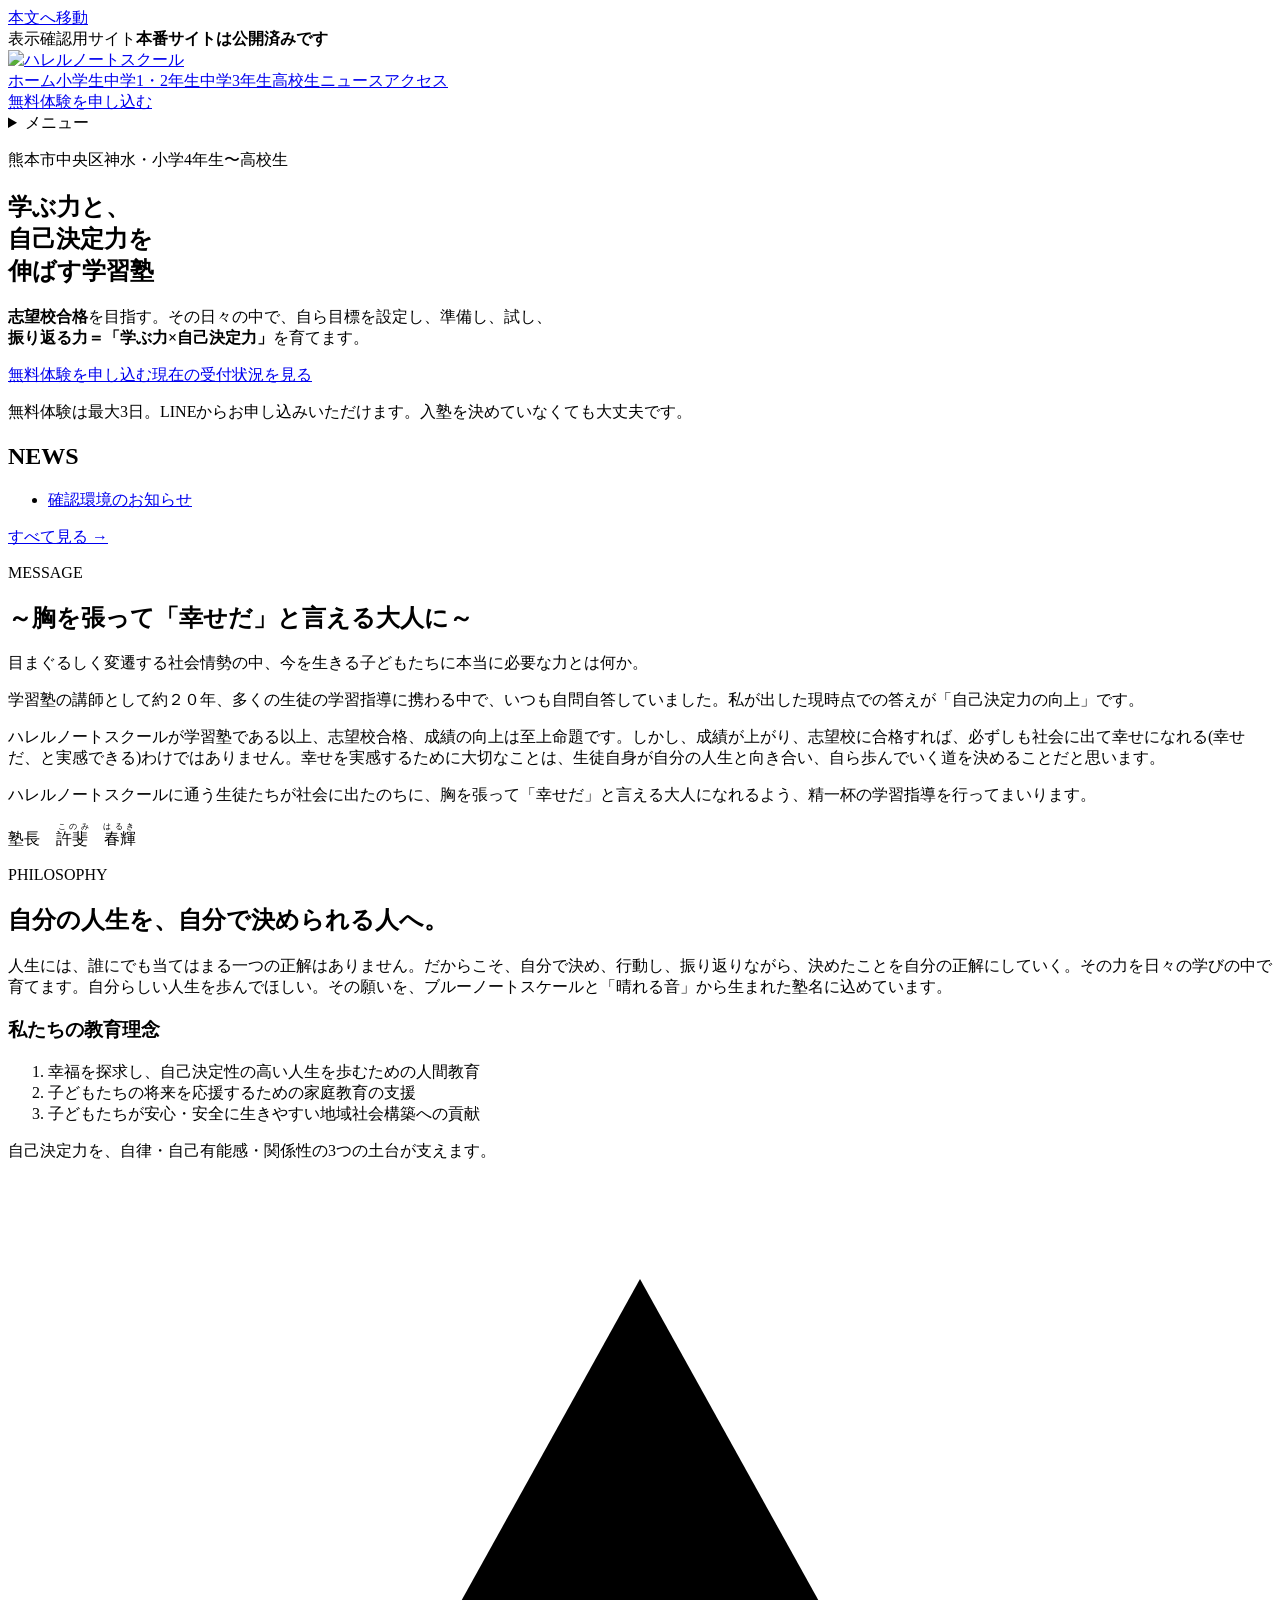
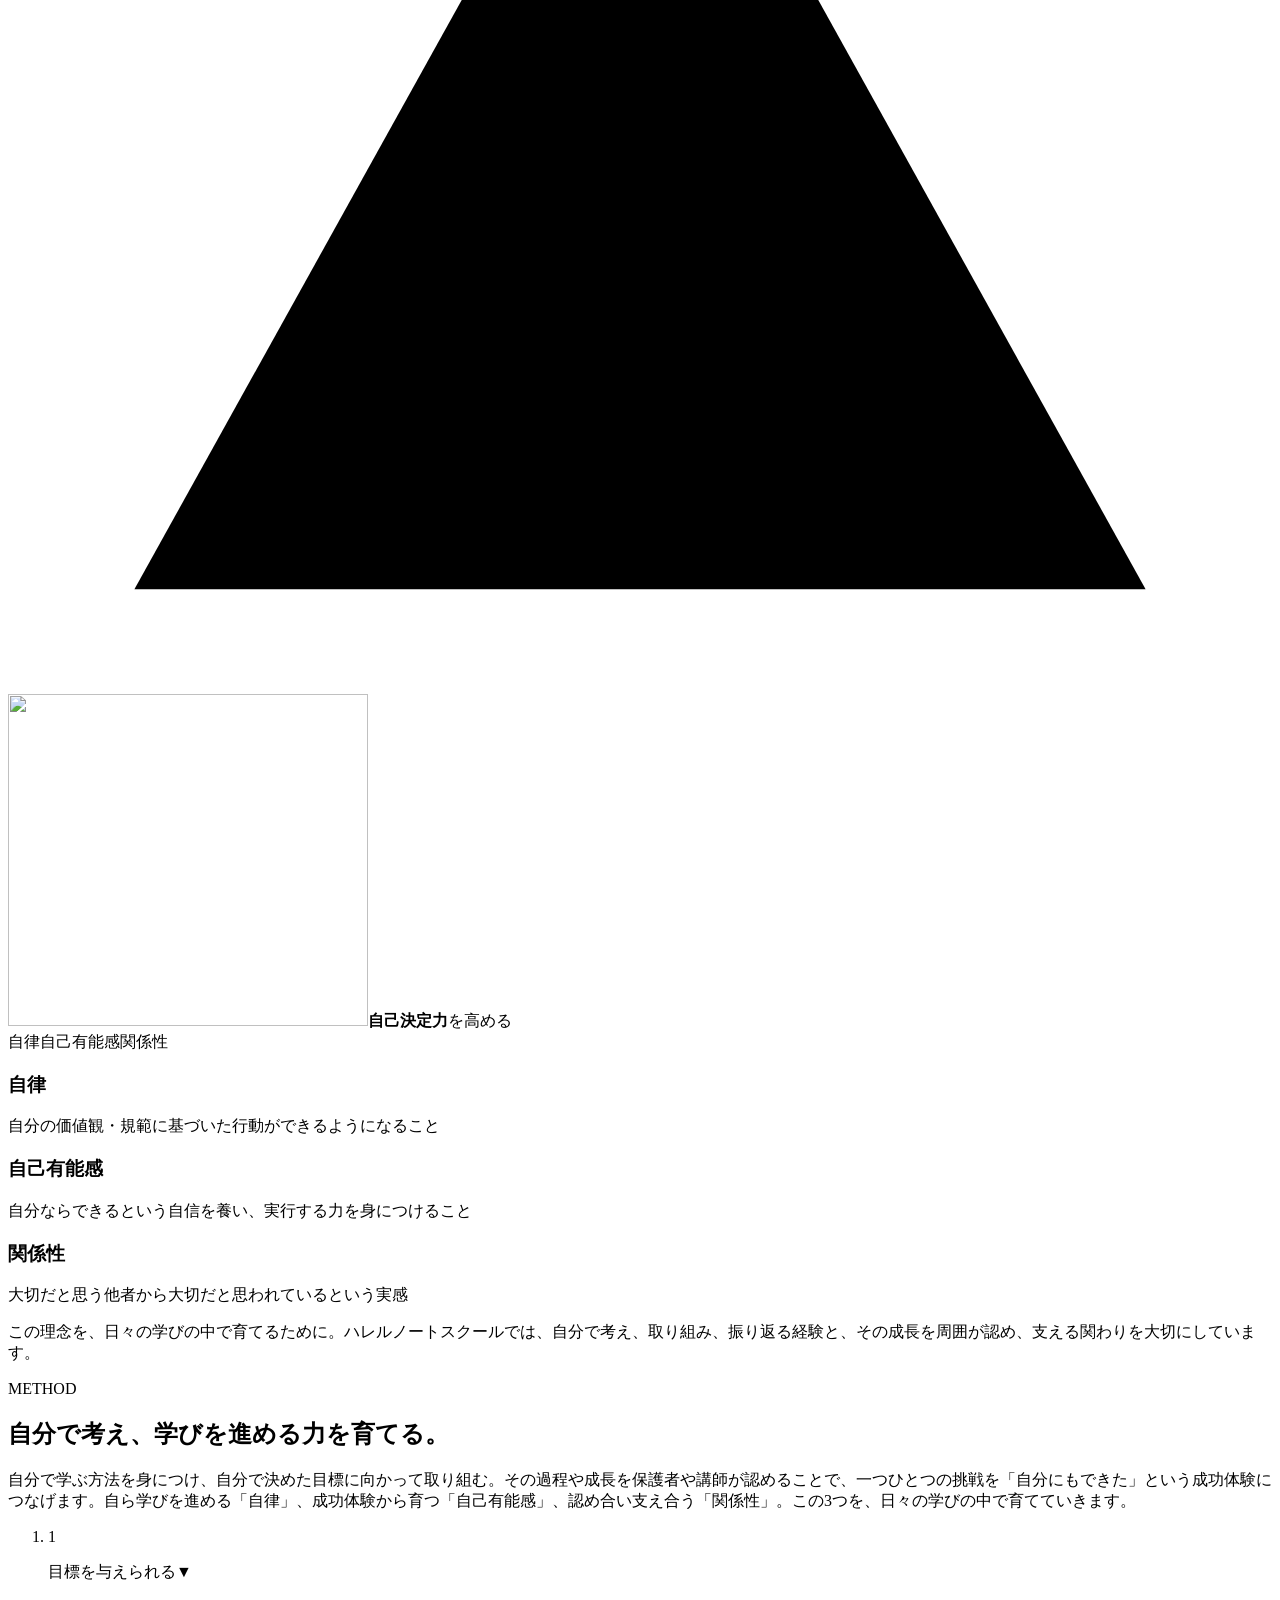
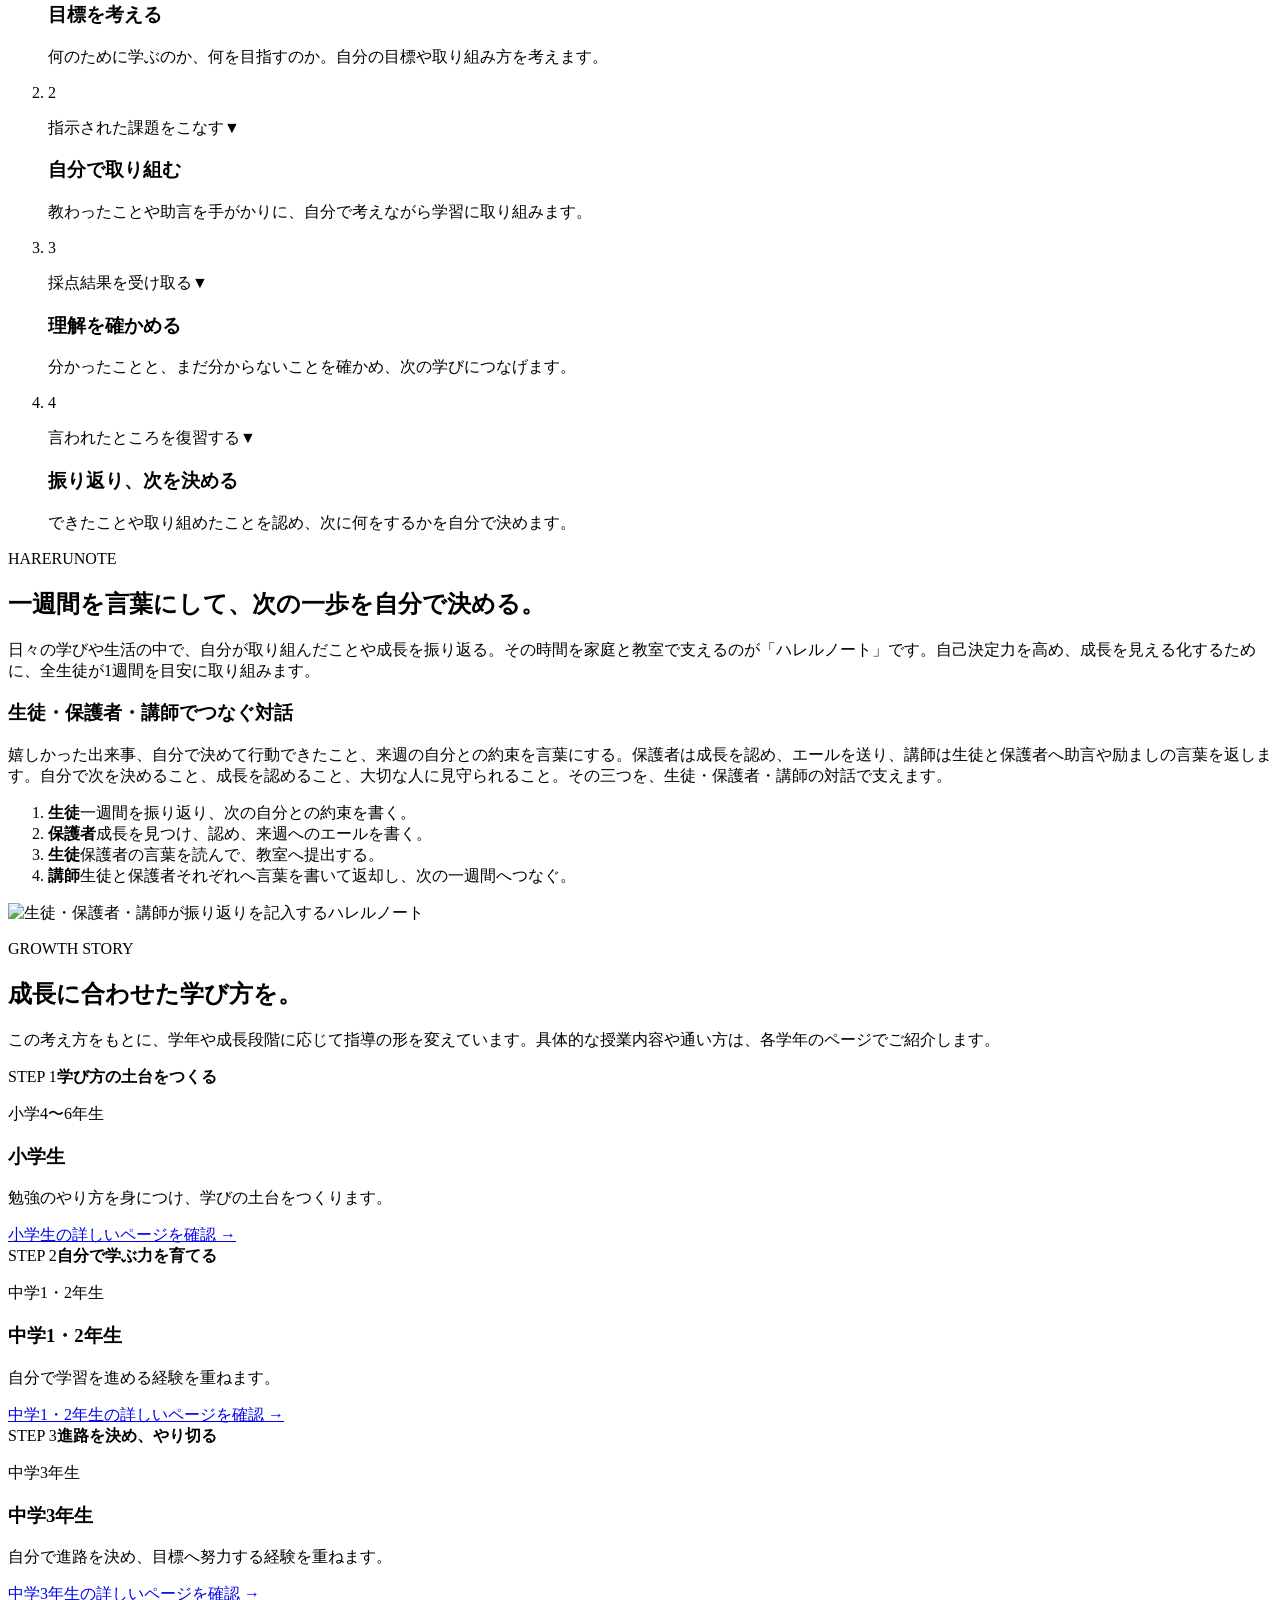
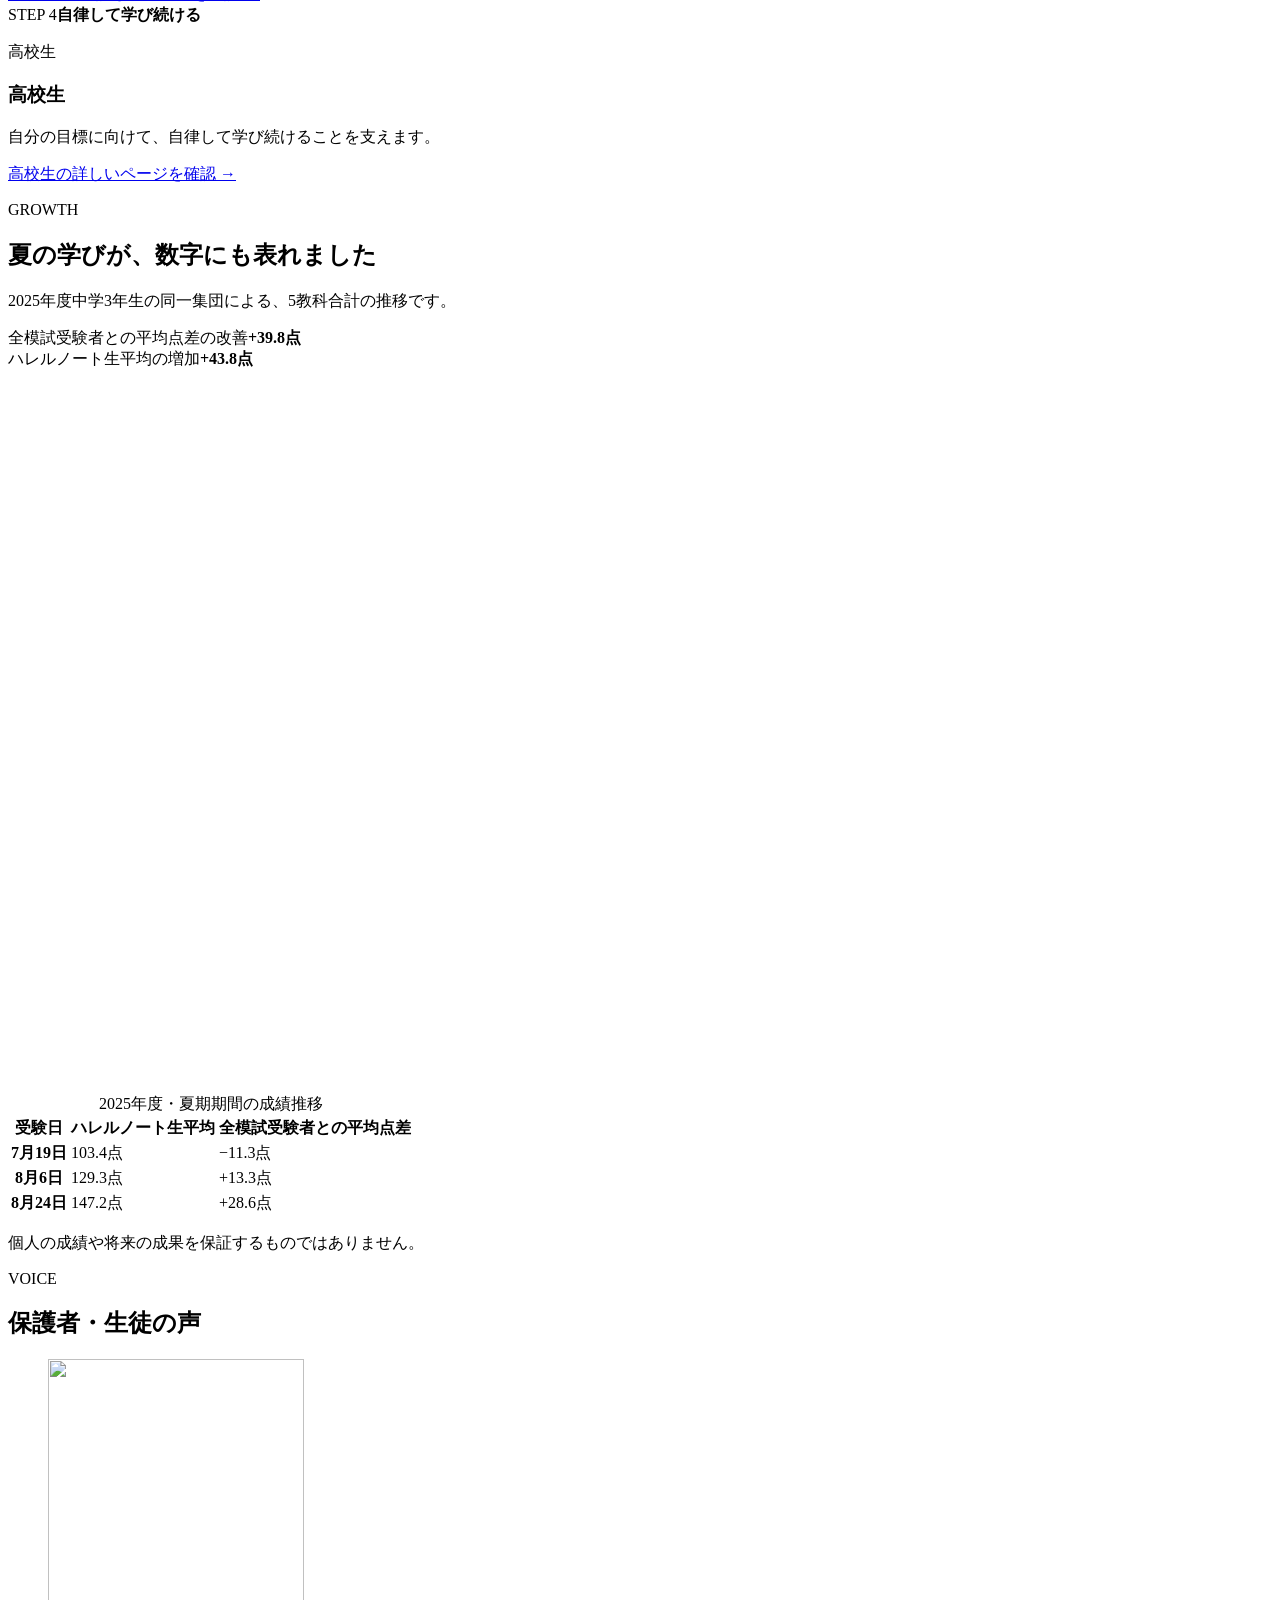
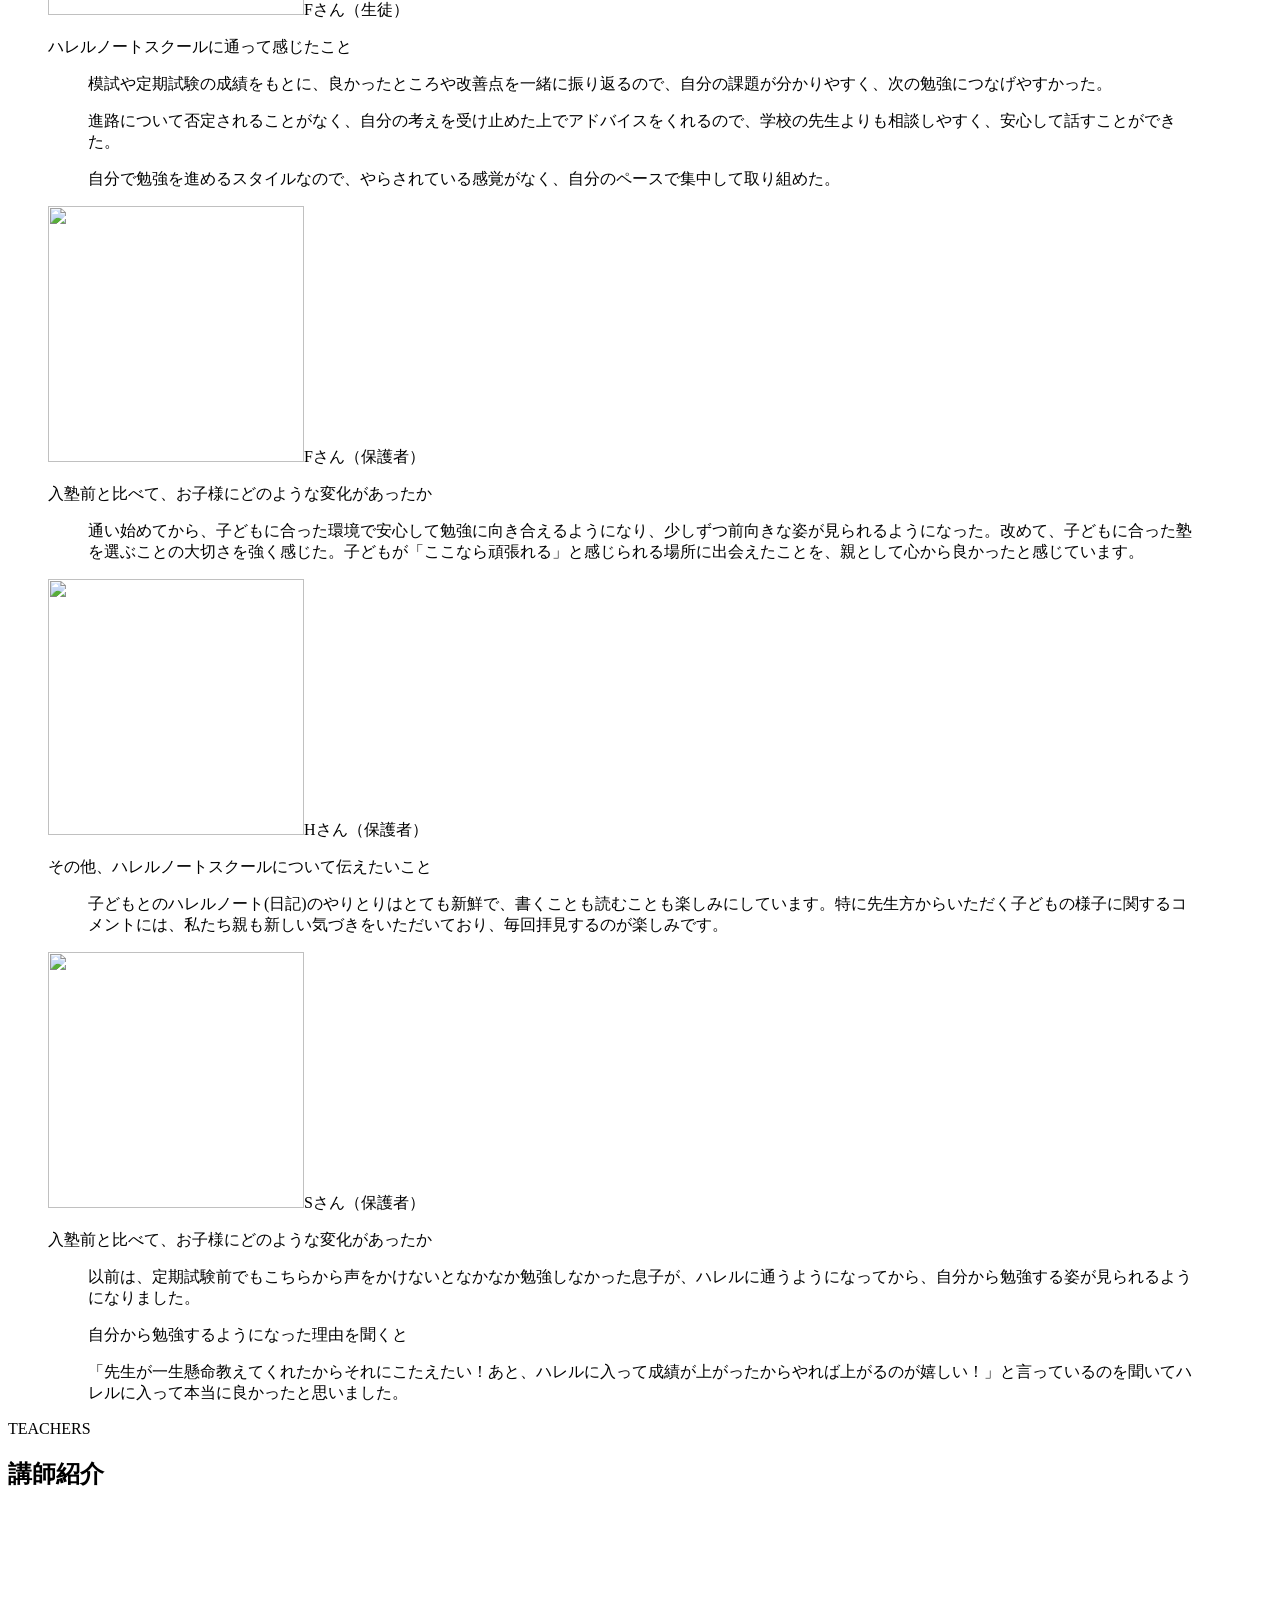
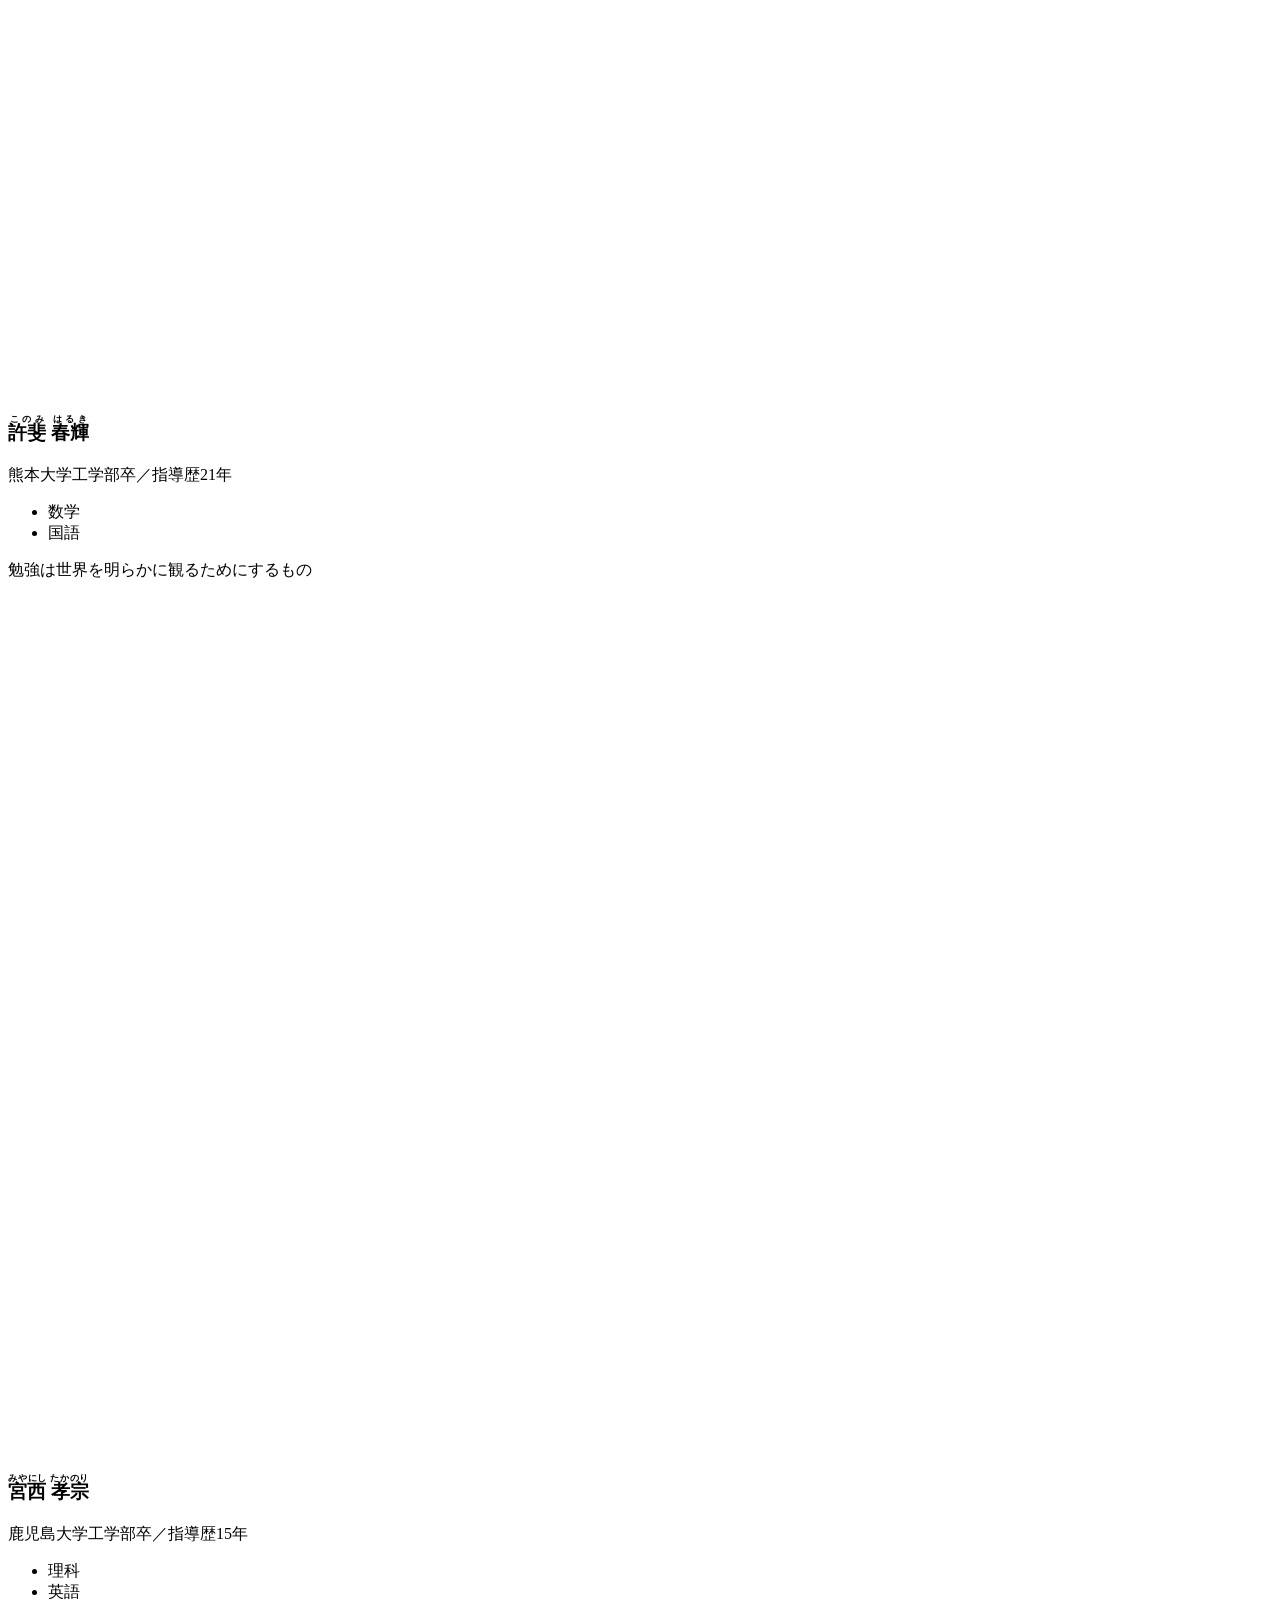
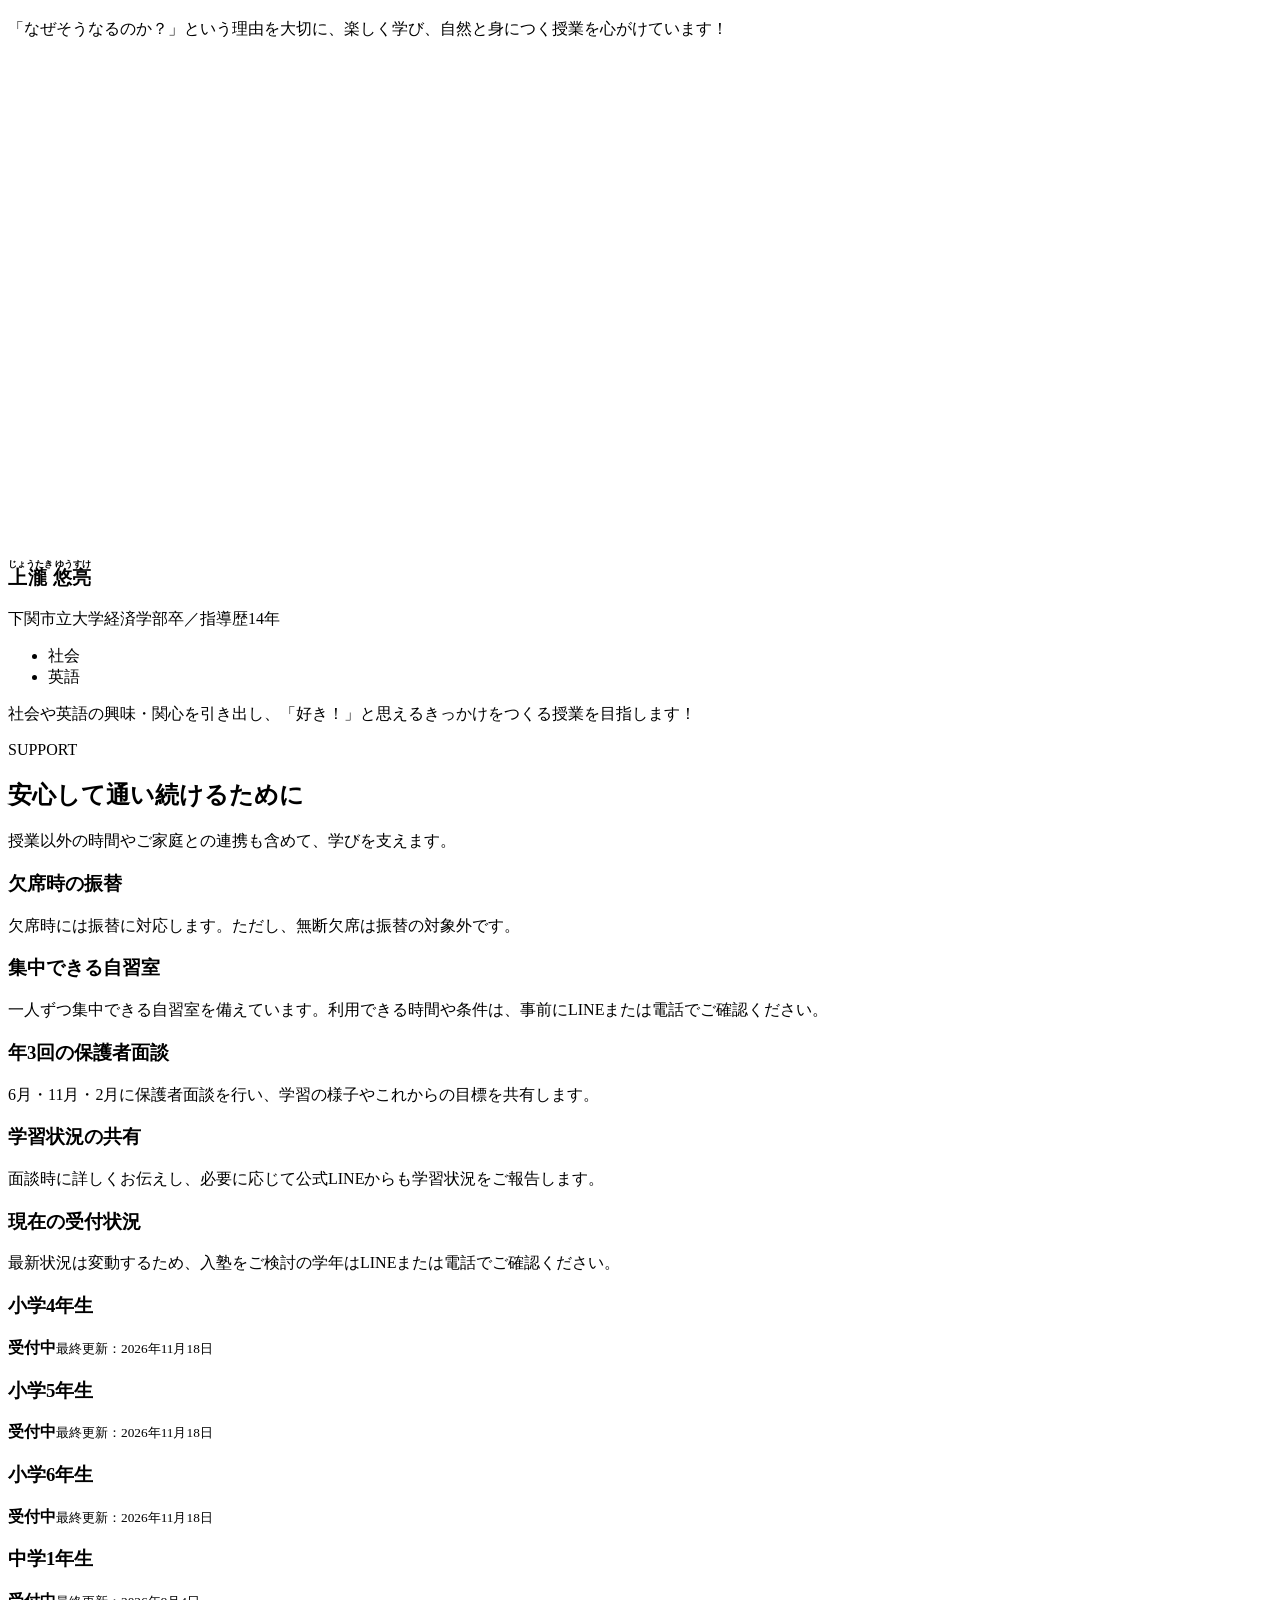
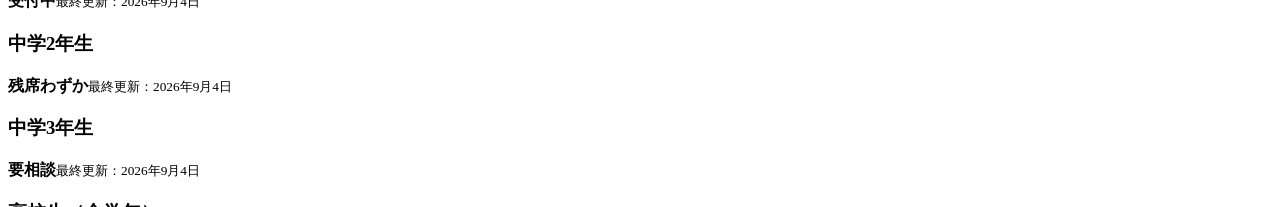
==== commit a7516f48: "fix: identify the preview correctly after production publication" ====
--- a/index.html
+++ b/index.html
@@ -1,2 +1,2 @@
-<!DOCTYPE html><html lang="ja"><head><meta charSet="utf-8"/><meta name="viewport" content="width=device-width, initial-scale=1"/><link rel="stylesheet" href="/hareru-no-oto-preview/_next/static/css/index.BLVGShhT.css"><title>ハレルノートスクール｜公開前確認サイト</title><meta name="description" content="ハレルノートスクール公式サイトの、本番公開前確認用ページです。"/><meta name="robots" content="noindex, nofollow, nocache"/><link rel="preload" href="/hareru-no-oto-preview/assets/fonts/noto-sans-jp-range-critical.woff2" as="font" type="font/woff2" crossorigin="anonymous"/>
-</head><body><a class="skip-link" href="#main-content">本文へ移動</a><div class="preview-notice" role="status"><span>公開前の確認サイト</span><strong>本番サイトにはまだ反映していません</strong></div><header class="site-header"><div class="header-inner"><a class="brand" href="/hareru-no-oto-preview/" aria-label="ハレルノートスクール ホーム"><img src="/hareru-no-oto-preview/assets/harerunote-logo-360.webp" alt="ハレルノートスクール" width="360" height="70" loading="eager" fetchPriority="high" decoding="async" data-nimg="1"/></a><nav class="desktop-nav" aria-label="メインナビゲーション"><a href="/hareru-no-oto-preview/" aria-current="page">ホーム</a><a href="/hareru-no-oto-preview/elementary/">小学生</a><a href="/hareru-no-oto-preview/junior-high-1-2/">中学1・2年生</a><a href="/hareru-no-oto-preview/junior-high-3/">中学3年生</a><a href="/hareru-no-oto-preview/high-school/">高校生</a><a href="/hareru-no-oto-preview/news/">ニュース</a><a href="/hareru-no-oto-preview/#access">アクセス</a></nav><a class="button button-primary header-cta" href="https://lin.ee/PEZP5wl" target="_blank" rel="noreferrer">無料体験を申し込む</a><details class="header-menu"><summary>メニュー</summary><nav aria-label="メインナビゲーション"><a href="/hareru-no-oto-preview/" aria-current="page">ホーム</a><a href="/hareru-no-oto-preview/elementary/">小学生</a><a href="/hareru-no-oto-preview/junior-high-1-2/">中学1・2年生</a><a href="/hareru-no-oto-preview/junior-high-3/">中学3年生</a><a href="/hareru-no-oto-preview/high-school/">高校生</a><a href="/hareru-no-oto-preview/news/">ニュース</a><a href="/hareru-no-oto-preview/#access">アクセス</a></nav></details></div></header><main id="main-content"><section class="hero" id="top" aria-labelledby="hero-title"><div class="container hero-grid"><div class="hero-copy"><p class="eyebrow">熊本市中央区神水・小学4年生〜高校生</p><h1 id="hero-title">学ぶ力と、<br/><span>自己決定力を<br class="mobile-title-break"/>伸ばす学習塾</span></h1><p class="hero-lead"><strong>志望校合格</strong>を目指す。その日々の中で、自ら目標を設定し、準備し、試し、<br/><strong>振り返る力＝「学ぶ力×自己決定力」</strong>を育てます。</p><div class="hero-actions"><a class="button button-primary" href="https://lin.ee/PEZP5wl" target="_blank" rel="noreferrer">無料体験を申し込む</a><a class="button button-secondary" href="#seats">現在の受付状況を見る</a></div><p class="hero-note">無料体験は最大3日。LINEからお申し込みいただけます。入塾を決めていなくても大丈夫です。</p></div></div></section><section id="news" class="home-news" aria-labelledby="news-title"><div class="container home-news__inner"><h2 id="news-title">NEWS</h2><ul class="news-headlines"><li><a href="/hareru-no-oto-preview/news/preview-notice/">確認環境のお知らせ</a></li></ul><a class="home-news__more" href="/hareru-no-oto-preview/news/">すべて見る<span aria-hidden="true"> →</span></a></div></section><section class="section message-section" id="message" aria-labelledby="message-title"><div class="container narrow"><p class="eyebrow">MESSAGE</p><h2 id="message-title">～胸を張って「幸せだ」と言える大人に～</h2><div class="message-body"><p>目まぐるしく変遷する社会情勢の中、今を生きる子どもたちに本当に必要な力とは何か。</p><p>学習塾の講師として約２０年、多くの生徒の学習指導に携わる中で、いつも自問自答していました。私が出した現時点での答えが「自己決定力の向上」です。</p><p>ハレルノートスクールが学習塾である以上、志望校合格、成績の向上は至上命題です。しかし、成績が上がり、志望校に合格すれば、必ずしも社会に出て幸せになれる(幸せだ、と実感できる)わけではありません。幸せを実感するために大切なことは、生徒自身が自分の人生と向き合い、自ら歩んでいく道を決めることだと思います。</p><p>ハレルノートスクールに通う生徒たちが社会に出たのちに、胸を張って「幸せだ」と言える大人になれるよう、精一杯の学習指導を行ってまいります。</p><p class="message-signature">塾長　<ruby>許斐　春輝<rp>（</rp><rt>このみ　はるき</rt><rp>）</rp></ruby></p></div></div></section><section class="section section-tint philosophy" id="philosophy" aria-labelledby="philosophy-title"><div class="container"><div class="section-heading"><p class="eyebrow">PHILOSOPHY</p><h2 id="philosophy-title">自分の人生を、<span class="paper-marker">自分で決められる人へ。</span></h2><p>人生には、誰にでも当てはまる一つの正解はありません。だからこそ、自分で決め、行動し、振り返りながら、決めたことを自分の正解にしていく。その力を日々の学びの中で育てます。自分らしい人生を歩んでほしい。その願いを、ブルーノートスケールと「晴れる音」から生まれた塾名に込めています。</p></div><div class="philosophy-principles"><h3>私たちの教育理念</h3><ol><li>幸福を探求し、自己決定性の高い人生を歩むための人間教育</li><li>子どもたちの将来を応援するための家庭教育の支援</li><li>子どもたちが安心・安全に生きやすい地域社会構築への貢献</li></ol></div><p class="sr-only">自己決定力を、自律・自己有能感・関係性の3つの土台が支えます。</p><div class="philosophy-diagram" aria-hidden="true"><svg viewBox="0 0 100 88" focusable="false"><path class="philosophy-triangle" d="M50 8 L10 80 L90 80 Z"></path><path d="M50 56 L50 8 M50 56 L10 80 M50 56 L90 80"></path></svg><div class="philosophy-core"><img src="/hareru-no-oto-preview/assets/harerunote-symbol-360.webp" alt="" width="360" height="332" loading="lazy" decoding="async" data-nimg="1"/><strong>自己決定力</strong><span>を高める</span></div><span class="philosophy-node philosophy-node-1">自律</span><span class="philosophy-node philosophy-node-2">自己有能感</span><span class="philosophy-node philosophy-node-3">関係性</span></div><div class="philosophy-grid"><article><h3>自律</h3><p>自分の価値観・規範に基づいた行動ができるようになること</p></article><article><h3>自己有能感</h3><p>自分ならできるという自信を養い、実行する力を身につけること</p></article><article><h3>関係性</h3><p>大切だと思う他者から大切だと思われているという実感</p></article></div><p class="philosophy-origin">この理念を、日々の学びの中で育てるために。ハレルノートスクールでは、自分で考え、取り組み、振り返る経験と、その成長を周囲が認め、支える関わりを大切にしています。</p></div></section><section class="section section-tint" id="method" aria-labelledby="method-title"><div class="container"><div class="section-heading centered"><p class="eyebrow">METHOD</p><h2 id="method-title">自分で考え、学びを進める力を育てる。</h2><p>自分で学ぶ方法を身につけ、自分で決めた目標に向かって取り組む。その過程や成長を保護者や講師が認めることで、一つひとつの挑戦を「自分にもできた」という成功体験につなげます。自ら学びを進める「自律」、成功体験から育つ「自己有能感」、認め合い支え合う「関係性」。この3つを、日々の学びの中で育てていきます。</p></div><ol class="step-grid"><li><span>1</span><p class="step-before">目標を与えられる<span aria-hidden="true">▼</span></p><h3><span class="paper-marker">目標を考える</span></h3><p>何のために学ぶのか、何を目指すのか。自分の目標や取り組み方を考えます。</p></li><li><span>2</span><p class="step-before">指示された課題をこなす<span aria-hidden="true">▼</span></p><h3><span class="paper-marker">自分で取り組む</span></h3><p>教わったことや助言を手がかりに、自分で考えながら学習に取り組みます。</p></li><li><span>3</span><p class="step-before">採点結果を受け取る<span aria-hidden="true">▼</span></p><h3><span class="paper-marker">理解を確かめる</span></h3><p>分かったことと、まだ分からないことを確かめ、次の学びにつなげます。</p></li><li><span>4</span><p class="step-before">言われたところを復習する<span aria-hidden="true">▼</span></p><h3><span class="paper-marker">振り返り、次を決める</span></h3><p>できたことや取り組めたことを認め、次に何をするかを自分で決めます。</p></li></ol></div></section><section class="section note-section" id="harerunote" aria-labelledby="note-title"><div class="container"><div class="section-heading"><p class="eyebrow">HARERUNOTE</p><h2 id="note-title">一週間を言葉にして、次の一歩を自分で決める。</h2><p>日々の学びや生活の中で、自分が取り組んだことや成長を振り返る。その時間を家庭と教室で支えるのが「ハレルノート」です。自己決定力を高め、成長を見える化するために、全生徒が1週間を目安に取り組みます。</p></div><div class="note-grid"><div class="note-content"><h3>生徒・保護者・講師でつなぐ対話</h3><p class="note-body">嬉しかった出来事、自分で決めて行動できたこと、来週の自分との約束を言葉にする。保護者は成長を認め、エールを送り、講師は生徒と保護者へ助言や励ましの言葉を返します。自分で次を決めること、成長を認めること、大切な人に見守られること。その三つを、生徒・保護者・講師の対話で支えます。</p><ol class="note-cycle"><li><strong>生徒</strong><span>一週間を振り返り、次の自分との約束を書く。</span></li><li><strong>保護者</strong><span>成長を見つけ、認め、来週へのエールを書く。</span></li><li><strong>生徒</strong><span>保護者の言葉を読んで、教室へ提出する。</span></li><li><strong>講師</strong><span>生徒と保護者それぞれへ言葉を書いて返却し、次の一週間へつなぐ。</span></li></ol></div><img src="/hareru-no-oto-preview/assets/note/harerunote-sheet-613.webp" alt="生徒・保護者・講師が振り返りを記入するハレルノート" width="613" height="857" loading="lazy" decoding="async" data-nimg="1"/></div></div></section><section class="section" id="courses" aria-labelledby="courses-title"><div class="container"><div class="section-heading centered"><p class="eyebrow">GROWTH STORY</p><h2 id="courses-title">成長に合わせた学び方を。</h2><p>この考え方をもとに、学年や成長段階に応じて指導の形を変えています。具体的な授業内容や通い方は、各学年のページでご紹介します。</p></div><div class="course-grid"><article class="course-card"><span class="number">STEP <!-- -->1</span><strong class="course-stage">学び方の土台をつくる</strong><p class="grade">小学4〜6年生</p><h3>小学生</h3><p>勉強のやり方を身につけ、学びの土台をつくります。</p><a class="course-card-link" href="/hareru-no-oto-preview/elementary/">小学生<!-- -->の詳しいページを確認 →</a></article><article class="course-card"><span class="number">STEP <!-- -->2</span><strong class="course-stage">自分で学ぶ力を育てる</strong><p class="grade">中学1・2年生</p><h3>中学1・2年生</h3><p>自分で学習を進める経験を重ねます。</p><a class="course-card-link" href="/hareru-no-oto-preview/junior-high-1-2/">中学1・2年生<!-- -->の詳しいページを確認 →</a></article><article class="course-card"><span class="number">STEP <!-- -->3</span><strong class="course-stage">進路を決め、やり切る</strong><p class="grade">中学3年生</p><h3>中学3年生</h3><p>自分で進路を決め、目標へ努力する経験を重ねます。</p><a class="course-card-link" href="/hareru-no-oto-preview/junior-high-3/">中学3年生<!-- -->の詳しいページを確認 →</a></article><article class="course-card"><span class="number">STEP <!-- -->4</span><strong class="course-stage">自律して学び続ける</strong><p class="grade">高校生</p><h3>高校生</h3><p>自分の目標に向けて、自律して学び続けることを支えます。</p><a class="course-card-link" href="/hareru-no-oto-preview/high-school/">高校生<!-- -->の詳しいページを確認 →</a></article></div></div></section><section class="section section-tint" id="growth" aria-labelledby="growth-title"><div class="container"><div class="section-heading"><p class="eyebrow">GROWTH</p><h2 id="growth-title">夏の学びが、数字にも表れました</h2><p>2025年度中学3年生の同一集団による、5教科合計の推移です。</p></div><div class="growth-highlights"><div><span>全模試受験者との平均点差の改善</span><strong>+39.8点</strong></div><div><span>ハレルノート生平均の増加</span><strong>+43.8点</strong></div></div><picture class="growth-chart"><source media="(max-width: 600px)" srcSet="/hareru-no-oto-preview/assets/growth/growth-2025-mobile.svg?v=p4-47"/><img src="/hareru-no-oto-preview/assets/growth/growth-2025-desktop.svg?v=p4-47" alt="" width="1200" height="720" loading="lazy" decoding="async" srcSet="/hareru-no-oto-preview/assets/growth/growth-2025-desktop.svg?v=p4-47 640w, /hareru-no-oto-preview/assets/growth/growth-2025-desktop.svg?v=p4-47 750w, /hareru-no-oto-preview/assets/growth/growth-2025-desktop.svg?v=p4-47 828w, /hareru-no-oto-preview/assets/growth/growth-2025-desktop.svg?v=p4-47 1080w, /hareru-no-oto-preview/assets/growth/growth-2025-desktop.svg?v=p4-47 1200w, /hareru-no-oto-preview/assets/growth/growth-2025-desktop.svg?v=p4-47 1920w, /hareru-no-oto-preview/assets/growth/growth-2025-desktop.svg?v=p4-47 2048w" data-nimg="1"/></picture><div class="table-wrap" role="region" tabindex="0" aria-label="成績推移表。横にスクロールできます"><table><caption>2025年度・夏期期間の成績推移</caption><thead><tr><th>受験日</th><th>ハレルノート生平均</th><th>全模試受験者との平均点差</th></tr></thead><tbody><tr><th>7月19日</th><td>103.4点</td><td>−11.3点</td></tr><tr><th>8月6日</th><td>129.3点</td><td>+13.3点</td></tr><tr><th>8月24日</th><td>147.2点</td><td>+28.6点</td></tr></tbody></table></div><p class="fine-print">個人の成績や将来の成果を保証するものではありません。</p></div></section><section class="section voice-section" id="voice" aria-labelledby="voice-title"><div class="container narrow"><div class="section-heading"><p class="eyebrow">VOICE</p><h2 id="voice-title">保護者・生徒の声</h2></div><div class="voice-list"><figure class="voice-card"><figcaption><img src="/hareru-no-oto-preview/assets/voice/student.png" alt="" width="256" height="256" loading="lazy" decoding="async" class="voice-illustration" data-nimg="1"/><span>Fさん（生徒）</span></figcaption><p class="voice-question">ハレルノートスクールに通って感じたこと</p><blockquote><p>模試や定期試験の成績をもとに、良かったところや改善点を一緒に振り返るので、自分の課題が分かりやすく、次の勉強につなげやすかった。</p><p>進路について否定されることがなく、自分の考えを受け止めた上でアドバイスをくれるので、学校の先生よりも相談しやすく、安心して話すことができた。</p><p>自分で勉強を進めるスタイルなので、やらされている感覚がなく、自分のペースで集中して取り組めた。</p></blockquote></figure><figure class="voice-card"><figcaption><img src="/hareru-no-oto-preview/assets/voice/parent.png" alt="" width="256" height="256" loading="lazy" decoding="async" class="voice-illustration" data-nimg="1"/><span>Fさん（保護者）</span></figcaption><p class="voice-question">入塾前と比べて、お子様にどのような変化があったか</p><blockquote><p>通い始めてから、子どもに合った環境で安心して勉強に向き合えるようになり、少しずつ前向きな姿が見られるようになった。改めて、子どもに合った塾を選ぶことの大切さを強く感じた。子どもが「ここなら頑張れる」と感じられる場所に出会えたことを、親として心から良かったと感じています。</p></blockquote></figure><figure class="voice-card"><figcaption><img src="/hareru-no-oto-preview/assets/voice/parent-02.png" alt="" width="256" height="256" loading="lazy" decoding="async" class="voice-illustration" data-nimg="1"/><span>Hさん（保護者）</span></figcaption><p class="voice-question">その他、ハレルノートスクールについて伝えたいこと</p><blockquote><p>子どもとのハレルノート(日記)のやりとりはとても新鮮で、書くことも読むことも楽しみにしています。特に先生方からいただく子どもの様子に関するコメントには、私たち親も新しい気づきをいただいており、毎回拝見するのが楽しみです。</p></blockquote></figure><figure class="voice-card"><figcaption><img src="/hareru-no-oto-preview/assets/voice/parent-03.png" alt="" width="256" height="256" loading="lazy" decoding="async" class="voice-illustration" data-nimg="1"/><span>Sさん（保護者）</span></figcaption><p class="voice-question">入塾前と比べて、お子様にどのような変化があったか</p><blockquote><p>以前は、定期試験前でもこちらから声をかけないとなかなか勉強しなかった息子が、ハレルに通うようになってから、自分から勉強する姿が見られるようになりました。</p><p>自分から勉強するようになった理由を聞くと</p><p>「先生が一生懸命教えてくれたからそれにこたえたい！あと、ハレルに入って成績が上がったからやれば上がるのが嬉しい！」と言っているのを聞いてハレルに入って本当に良かったと思いました。</p></blockquote></figure></div></div></section><section class="section" id="teachers" aria-labelledby="teachers-title"><div class="container"><div class="section-heading centered"><p class="eyebrow">TEACHERS</p><h2 id="teachers-title">講師紹介</h2></div><div class="teacher-grid"><article class="teacher-card"><img src="/hareru-no-oto-preview/assets/teachers/konomi-640.webp" srcSet="/hareru-no-oto-preview/assets/teachers/konomi-320.webp 320w, /hareru-no-oto-preview/assets/teachers/konomi-640.webp 640w, /hareru-no-oto-preview/assets/teachers/konomi-960.webp 960w" sizes="(max-width: 767px) calc(100vw - 56px), (max-width: 1023px) calc((100vw - 80px) / 2), 370px" alt="お子さんを抱いてほほえむ許斐先生" width="640" height="481" loading="lazy"/><div class="teacher-card-body"><h3><ruby>許斐 春輝<rp>（</rp><rt>このみ はるき</rt><rp>）</rp></ruby></h3><p>熊本大学工学部卒／指導歴21年</p><ul aria-label="担当科目"><li>数学</li><li>国語</li></ul><p class="teacher-card-message">勉強は世界を明らかに観るためにするもの</p></div></article><article class="teacher-card"><img src="/hareru-no-oto-preview/assets/teachers/miyanishi-640.webp" srcSet="/hareru-no-oto-preview/assets/teachers/miyanishi-320.webp 320w, /hareru-no-oto-preview/assets/teachers/miyanishi-640.webp 640w, /hareru-no-oto-preview/assets/teachers/miyanishi-960.webp 960w" sizes="(max-width: 767px) calc(100vw - 56px), (max-width: 1023px) calc((100vw - 80px) / 2), 370px" alt="ホワイトボードを使って授業をする宮西先生" width="640" height="854" loading="lazy"/><div class="teacher-card-body"><h3><ruby>宮西 孝宗<rp>（</rp><rt>みやにし たかのり</rt><rp>）</rp></ruby></h3><p>鹿児島大学工学部卒／指導歴15年</p><ul aria-label="担当科目"><li>理科</li><li>英語</li></ul><p class="teacher-card-message">「なぜそうなるのか？」という理由を大切に、楽しく学び、自然と身につく授業を心がけています！</p></div></article><article class="teacher-card"><img src="/hareru-no-oto-preview/assets/teachers/jotaki-640.webp" srcSet="/hareru-no-oto-preview/assets/teachers/jotaki-320.webp 320w, /hareru-no-oto-preview/assets/teachers/jotaki-640.webp 640w, /hareru-no-oto-preview/assets/teachers/jotaki-960.webp 960w" sizes="(max-width: 767px) calc(100vw - 56px), (max-width: 1023px) calc((100vw - 80px) / 2), 370px" alt="教科書を開いて指導する上瀧先生" width="640" height="480" loading="lazy"/><div class="teacher-card-body"><h3><ruby>上瀧 悠亮<rp>（</rp><rt>じょうたき ゆうすけ</rt><rp>）</rp></ruby></h3><p>下関市立大学経済学部卒／指導歴14年</p><ul aria-label="担当科目"><li>社会</li><li>英語</li></ul><p class="teacher-card-message">社会や英語の興味・関心を引き出し、「好き！」と思えるきっかけをつくる授業を目指します！</p></div></article></div></div></section><section class="section support-section" id="support" aria-labelledby="support-title"><div class="container"><div class="section-heading"><p class="eyebrow">SUPPORT</p><h2 id="support-title">安心して通い続けるために</h2><p>授業以外の時間やご家庭との連携も含めて、学びを支えます。</p></div><div class="support-grid"><article><h3>欠席時の振替</h3><p>欠席時には振替に対応します。ただし、無断欠席は振替の対象外です。</p></article><article><h3>集中できる自習室</h3><p>一人ずつ集中できる自習室を備えています。利用できる時間や条件は、事前にLINEまたは電話でご確認ください。</p></article><article><h3>年3回の保護者面談</h3><p>6月・11月・2月に保護者面談を行い、学習の様子やこれからの目標を共有します。</p></article><article><h3>学習状況の共有</h3><p>面談時に詳しくお伝えし、必要に応じて公式LINEからも学習状況をご報告します。</p></article></div><div class="seat-area" id="seats"><div class="section-heading"><h3>現在の受付状況</h3><p>最新状況は変動するため、入塾をご検討の学年はLINEまたは電話でご確認ください。</p></div><div class="seat-grid"><article class="seat-card open"><h3>小学4年生</h3><strong>受付中</strong><small>最終更新：<!-- -->2026年11月18日</small></article><article class="seat-card open"><h3>小学5年生</h3><strong>受付中</strong><small>最終更新：<!-- -->2026年11月18日</small></article><article class="seat-card open"><h3>小学6年生</h3><strong>受付中</strong><small>最終更新：<!-- -->2026年11月18日</small></article><article class="seat-card open"><h3>中学1年生</h3><strong>受付中</strong><small>最終更新：<!-- -->2026年9月4日</small></article><article class="seat-card few"><h3>中学2年生</h3><strong>残席わずか</strong><small>最終更新：<!-- -->2026年9月4日</small></article><article class="seat-card consult"><h3>中学3年生</h3><strong>要相談</strong><small>最終更新：<!-- -->2026年9月4日</small></article><article class="seat-card open"><h3>高校生（全学年）</h3><strong>受付中</strong><small>最終更新：<!-- -->2026年9月4日</small></article></div></div></div></section><section class="section section-tint join-flow" id="join-flow" aria-labelledby="join-title"><div class="container"><div class="section-heading"><p class="eyebrow">TRIAL FLOW</p><h2 id="join-title">相談して、体験してから決められます</h2><p>まず話を聞いてみたい、教室との相性を確かめたい。その段階で大丈夫です。</p></div><ol class="step-grid"><li><span>1</span><h3>LINEで相談</h3><p>学年や現在のお悩みをお聞かせください。入塾を決めていなくても相談できます。</p></li><li><span>2</span><h3>面談・教室説明</h3><p>保護者の方と面談し、学習状況を伺いながら指導内容や通い方をご説明します。</p></li><li><span>3</span><h3><span class="paper-marker">最大3日の無料体験</span></h3><p>実際の授業や教室の雰囲気を、最大3日間体験していただけます。</p></li><li><span>4</span><h3>体験後に判断</h3><p>体験してから、お子さまに合うかをご家庭でご判断ください。</p></li></ol></div></section><section class="section section-tint faq" id="faq" aria-labelledby="faq-title"><div class="container narrow"><div class="section-heading"><p class="eyebrow">FAQ</p><h2 id="faq-title">よくあるご質問</h2><p>入塾前によくいただくご質問にお答えします。</p></div><details><summary>欠席した場合、振替はできますか？</summary><p>欠席時には振替に対応します。ただし、無断欠席は振替の対象外です。</p></details><details><summary>保護者面談はありますか？</summary><p>6月・11月・2月の年3回行います。学習の様子やこれからの目標を詳しく共有します。</p></details><details><summary>現在の残席はどこで確認できますか？</summary><p>当サイトの受付状況をご覧ください。状況は変動するため、ご希望の学年についてLINEまたは電話でもご確認ください。</p></details><details><summary>駐車場は利用できますか？</summary><p>2台分ありますが、自由に利用できる常設来客駐車場ではありません。利用前にLINEまたは電話でご確認ください。駐輪場もあります。</p></details><details><summary>授業料以外の費用はありますか？</summary><p>月額授業料とは別に、学習サポート費、入会金が必要です。その他季節講習・教材費等が必要になる場合があります。詳細はお問い合わせ面談時に説明いたします。</p></details></div></section><section class="section access" id="access" aria-labelledby="access-title"><div class="container access-grid"><div><p class="eyebrow">ACCESS</p><h2 id="access-title">アクセス</h2><address><strong>ハレルノートスクール</strong><p>〒<!-- -->862-0954<br/>熊本県熊本市中央区神水1丁目17-15<br/>光永テナント2F</p><p><a href="tel:0962832100">096-283-2100</a></p></address><dl><div><dt>開館時間</dt><dd>月〜金 14:00〜22:00<br/>土 13:00〜20:00</dd></div><div><dt>定休日</dt><dd>日曜日</dd></div></dl><a class="button button-secondary" href="https://maps.app.goo.gl/NvjaqFzEYAWaiSR9A" target="_blank" rel="noreferrer">Googleマップで経路を確認</a></div><iframe src="https://www.google.com/maps/embed?origin=mfe&amp;pb=!1m3!2m1!1z44OP44Os44Or44OO44O844OI44K544Kv44O844OrIOeGiuacrOecjOeGiuacrOW4guS4reWkruWMuuelnuawtDHkuIHnm64xNy0xNQ!6i17" title="ハレルノートスクール周辺の地図" loading="lazy" referrerPolicy="no-referrer-when-downgrade"></iframe></div></section><section class="contact-band" aria-label="お問い合わせ"><div class="container"><div><h2>無料体験は最大3日。まずはLINEから</h2><p>月〜金 14:00〜22:00<!-- -->／<!-- -->土 13:00〜20:00</p></div><div class="contact-actions"><a class="button button-light" href="https://lin.ee/PEZP5wl" target="_blank" rel="noreferrer">無料体験を申し込む</a><a class="button button-outline-light" href="tel:0962832100">096-283-2100</a></div></div></section></main><footer><div class="container footer-grid"><img src="/hareru-no-oto-preview/assets/harerunote-logo-360.webp" alt="ハレルノートスクール" width="360" height="70" loading="lazy" decoding="async" data-nimg="1"/><p>熊本市中央区神水1丁目17-15<!-- --> <!-- -->光永テナント2F</p><p><a href="https://www.instagram.com/hareru_no_oto.school/" target="_blank" rel="noreferrer">Instagram</a></p></div><p class="copyright">© 2026 Harerunote School</p></footer><aside class="mobile-cta"><a href="https://lin.ee/PEZP5wl" target="_blank" rel="noreferrer">無料体験を申し込む</a></aside><script src="/hareru-no-oto-preview/assets/philosophy-reveal.js" defer></script><script src="/hareru-no-oto-preview/assets/header-menu.js" defer></script></body></html>+<!DOCTYPE html><html lang="ja"><head><meta charSet="utf-8"/><meta name="viewport" content="width=device-width, initial-scale=1"/><link rel="stylesheet" href="/hareru-no-oto-preview/_next/static/css/index.BLR6hxhm.css"><title>ハレルノートスクール｜表示確認サイト</title><meta name="description" content="ハレルノートスクール公式サイトの、本番公開前確認用ページです。"/><meta name="robots" content="noindex, nofollow, nocache"/><link rel="preload" href="/hareru-no-oto-preview/assets/fonts/noto-sans-jp-range-critical.woff2?v=50483fe0561a" as="font" type="font/woff2" crossorigin="anonymous"/>
+</head><body><a class="skip-link" href="#main-content">本文へ移動</a><div class="preview-notice" role="status"><span>表示確認用サイト</span><strong>本番サイトは公開済みです</strong></div><header class="site-header"><div class="header-inner"><a class="brand" href="/hareru-no-oto-preview/" aria-label="ハレルノートスクール ホーム"><img src="/hareru-no-oto-preview/assets/harerunote-logo-360.webp" alt="ハレルノートスクール" width="360" height="70" loading="eager" fetchPriority="high" decoding="async" data-nimg="1"/></a><nav class="desktop-nav" aria-label="メインナビゲーション"><a href="/hareru-no-oto-preview/" aria-current="page">ホーム</a><a href="/hareru-no-oto-preview/elementary/">小学生</a><a href="/hareru-no-oto-preview/junior-high-1-2/">中学1・2年生</a><a href="/hareru-no-oto-preview/junior-high-3/">中学3年生</a><a href="/hareru-no-oto-preview/high-school/">高校生</a><a href="/hareru-no-oto-preview/news/">ニュース</a><a href="/hareru-no-oto-preview/#access">アクセス</a></nav><a class="button button-primary header-cta" href="https://lin.ee/PEZP5wl" target="_blank" rel="noreferrer">無料体験を申し込む</a><details class="header-menu"><summary>メニュー</summary><nav aria-label="メインナビゲーション"><a href="/hareru-no-oto-preview/" aria-current="page">ホーム</a><a href="/hareru-no-oto-preview/elementary/">小学生</a><a href="/hareru-no-oto-preview/junior-high-1-2/">中学1・2年生</a><a href="/hareru-no-oto-preview/junior-high-3/">中学3年生</a><a href="/hareru-no-oto-preview/high-school/">高校生</a><a href="/hareru-no-oto-preview/news/">ニュース</a><a href="/hareru-no-oto-preview/#access">アクセス</a></nav></details></div></header><main id="main-content"><section class="hero" id="top" aria-labelledby="hero-title"><div class="container hero-grid"><div class="hero-copy"><p class="eyebrow">熊本市中央区神水・小学4年生〜高校生</p><h1 id="hero-title">学ぶ力と、<br/><span>自己決定力を<br class="mobile-title-break"/>伸ばす学習塾</span></h1><p class="hero-lead"><strong>志望校合格</strong>を目指す。その日々の中で、自ら目標を設定し、準備し、試し、<br/><strong>振り返る力＝「学ぶ力×自己決定力」</strong>を育てます。</p><div class="hero-actions"><a class="button button-primary" href="https://lin.ee/PEZP5wl" target="_blank" rel="noreferrer">無料体験を申し込む</a><a class="button button-secondary" href="#seats">現在の受付状況を見る</a></div><p class="hero-note">無料体験は最大3日。LINEからお申し込みいただけます。入塾を決めていなくても大丈夫です。</p></div></div></section><section id="news" class="home-news" aria-labelledby="news-title"><div class="container home-news__inner"><h2 id="news-title">NEWS</h2><ul class="news-headlines"><li><a href="/hareru-no-oto-preview/news/preview-notice/">確認環境のお知らせ</a></li></ul><a class="home-news__more" href="/hareru-no-oto-preview/news/">すべて見る<span aria-hidden="true"> →</span></a></div></section><section class="section message-section" id="message" aria-labelledby="message-title"><div class="container narrow"><p class="eyebrow">MESSAGE</p><h2 id="message-title">～胸を張って「幸せだ」と言える大人に～</h2><div class="message-body"><p>目まぐるしく変遷する社会情勢の中、今を生きる子どもたちに本当に必要な力とは何か。</p><p>学習塾の講師として約２０年、多くの生徒の学習指導に携わる中で、いつも自問自答していました。私が出した現時点での答えが「自己決定力の向上」です。</p><p>ハレルノートスクールが学習塾である以上、志望校合格、成績の向上は至上命題です。しかし、成績が上がり、志望校に合格すれば、必ずしも社会に出て幸せになれる(幸せだ、と実感できる)わけではありません。幸せを実感するために大切なことは、生徒自身が自分の人生と向き合い、自ら歩んでいく道を決めることだと思います。</p><p>ハレルノートスクールに通う生徒たちが社会に出たのちに、胸を張って「幸せだ」と言える大人になれるよう、精一杯の学習指導を行ってまいります。</p><p class="message-signature">塾長　<ruby>許斐　春輝<rp>（</rp><rt>このみ　はるき</rt><rp>）</rp></ruby></p></div></div></section><section class="section section-tint philosophy" id="philosophy" aria-labelledby="philosophy-title"><div class="container"><div class="section-heading"><p class="eyebrow">PHILOSOPHY</p><h2 id="philosophy-title">自分の人生を、<span class="paper-marker">自分で決められる人へ。</span></h2><p>人生には、誰にでも当てはまる一つの正解はありません。だからこそ、自分で決め、行動し、振り返りながら、決めたことを自分の正解にしていく。その力を日々の学びの中で育てます。自分らしい人生を歩んでほしい。その願いを、ブルーノートスケールと「晴れる音」から生まれた塾名に込めています。</p></div><div class="philosophy-principles"><h3>私たちの教育理念</h3><ol><li>幸福を探求し、自己決定性の高い人生を歩むための人間教育</li><li>子どもたちの将来を応援するための家庭教育の支援</li><li>子どもたちが安心・安全に生きやすい地域社会構築への貢献</li></ol></div><p class="sr-only">自己決定力を、自律・自己有能感・関係性の3つの土台が支えます。</p><div class="philosophy-diagram" aria-hidden="true"><svg viewBox="0 0 100 88" focusable="false"><path class="philosophy-triangle" d="M50 8 L10 80 L90 80 Z"></path><path d="M50 56 L50 8 M50 56 L10 80 M50 56 L90 80"></path></svg><div class="philosophy-core"><img src="/hareru-no-oto-preview/assets/harerunote-symbol-360.webp" alt="" width="360" height="332" loading="lazy" decoding="async" data-nimg="1"/><strong>自己決定力</strong><span>を高める</span></div><span class="philosophy-node philosophy-node-1">自律</span><span class="philosophy-node philosophy-node-2">自己有能感</span><span class="philosophy-node philosophy-node-3">関係性</span></div><div class="philosophy-grid"><article><h3>自律</h3><p>自分の価値観・規範に基づいた行動ができるようになること</p></article><article><h3>自己有能感</h3><p>自分ならできるという自信を養い、実行する力を身につけること</p></article><article><h3>関係性</h3><p>大切だと思う他者から大切だと思われているという実感</p></article></div><p class="philosophy-origin">この理念を、日々の学びの中で育てるために。ハレルノートスクールでは、自分で考え、取り組み、振り返る経験と、その成長を周囲が認め、支える関わりを大切にしています。</p></div></section><section class="section section-tint" id="method" aria-labelledby="method-title"><div class="container"><div class="section-heading centered"><p class="eyebrow">METHOD</p><h2 id="method-title">自分で考え、学びを進める力を育てる。</h2><p>自分で学ぶ方法を身につけ、自分で決めた目標に向かって取り組む。その過程や成長を保護者や講師が認めることで、一つひとつの挑戦を「自分にもできた」という成功体験につなげます。自ら学びを進める「自律」、成功体験から育つ「自己有能感」、認め合い支え合う「関係性」。この3つを、日々の学びの中で育てていきます。</p></div><ol class="step-grid"><li><span>1</span><p class="step-before">目標を与えられる<span aria-hidden="true">▼</span></p><h3><span class="paper-marker">目標を考える</span></h3><p>何のために学ぶのか、何を目指すのか。自分の目標や取り組み方を考えます。</p></li><li><span>2</span><p class="step-before">指示された課題をこなす<span aria-hidden="true">▼</span></p><h3><span class="paper-marker">自分で取り組む</span></h3><p>教わったことや助言を手がかりに、自分で考えながら学習に取り組みます。</p></li><li><span>3</span><p class="step-before">採点結果を受け取る<span aria-hidden="true">▼</span></p><h3><span class="paper-marker">理解を確かめる</span></h3><p>分かったことと、まだ分からないことを確かめ、次の学びにつなげます。</p></li><li><span>4</span><p class="step-before">言われたところを復習する<span aria-hidden="true">▼</span></p><h3><span class="paper-marker">振り返り、次を決める</span></h3><p>できたことや取り組めたことを認め、次に何をするかを自分で決めます。</p></li></ol></div></section><section class="section note-section" id="harerunote" aria-labelledby="note-title"><div class="container"><div class="section-heading"><p class="eyebrow">HARERUNOTE</p><h2 id="note-title">一週間を言葉にして、次の一歩を自分で決める。</h2><p>日々の学びや生活の中で、自分が取り組んだことや成長を振り返る。その時間を家庭と教室で支えるのが「ハレルノート」です。自己決定力を高め、成長を見える化するために、全生徒が1週間を目安に取り組みます。</p></div><div class="note-grid"><div class="note-content"><h3>生徒・保護者・講師でつなぐ対話</h3><p class="note-body">嬉しかった出来事、自分で決めて行動できたこと、来週の自分との約束を言葉にする。保護者は成長を認め、エールを送り、講師は生徒と保護者へ助言や励ましの言葉を返します。自分で次を決めること、成長を認めること、大切な人に見守られること。その三つを、生徒・保護者・講師の対話で支えます。</p><ol class="note-cycle"><li><strong>生徒</strong><span>一週間を振り返り、次の自分との約束を書く。</span></li><li><strong>保護者</strong><span>成長を見つけ、認め、来週へのエールを書く。</span></li><li><strong>生徒</strong><span>保護者の言葉を読んで、教室へ提出する。</span></li><li><strong>講師</strong><span>生徒と保護者それぞれへ言葉を書いて返却し、次の一週間へつなぐ。</span></li></ol></div><img src="/hareru-no-oto-preview/assets/note/harerunote-sheet-613.webp" alt="生徒・保護者・講師が振り返りを記入するハレルノート" width="613" height="857" loading="lazy" decoding="async" data-nimg="1"/></div></div></section><section class="section" id="courses" aria-labelledby="courses-title"><div class="container"><div class="section-heading centered"><p class="eyebrow">GROWTH STORY</p><h2 id="courses-title">成長に合わせた学び方を。</h2><p>この考え方をもとに、学年や成長段階に応じて指導の形を変えています。具体的な授業内容や通い方は、各学年のページでご紹介します。</p></div><div class="course-grid"><article class="course-card"><span class="number">STEP <!-- -->1</span><strong class="course-stage">学び方の土台をつくる</strong><p class="grade">小学4〜6年生</p><h3>小学生</h3><p>勉強のやり方を身につけ、学びの土台をつくります。</p><a class="course-card-link" href="/hareru-no-oto-preview/elementary/">小学生<!-- -->の詳しいページを確認 →</a></article><article class="course-card"><span class="number">STEP <!-- -->2</span><strong class="course-stage">自分で学ぶ力を育てる</strong><p class="grade">中学1・2年生</p><h3>中学1・2年生</h3><p>自分で学習を進める経験を重ねます。</p><a class="course-card-link" href="/hareru-no-oto-preview/junior-high-1-2/">中学1・2年生<!-- -->の詳しいページを確認 →</a></article><article class="course-card"><span class="number">STEP <!-- -->3</span><strong class="course-stage">進路を決め、やり切る</strong><p class="grade">中学3年生</p><h3>中学3年生</h3><p>自分で進路を決め、目標へ努力する経験を重ねます。</p><a class="course-card-link" href="/hareru-no-oto-preview/junior-high-3/">中学3年生<!-- -->の詳しいページを確認 →</a></article><article class="course-card"><span class="number">STEP <!-- -->4</span><strong class="course-stage">自律して学び続ける</strong><p class="grade">高校生</p><h3>高校生</h3><p>自分の目標に向けて、自律して学び続けることを支えます。</p><a class="course-card-link" href="/hareru-no-oto-preview/high-school/">高校生<!-- -->の詳しいページを確認 →</a></article></div></div></section><section class="section section-tint" id="growth" aria-labelledby="growth-title"><div class="container"><div class="section-heading"><p class="eyebrow">GROWTH</p><h2 id="growth-title">夏の学びが、数字にも表れました</h2><p>2025年度中学3年生の同一集団による、5教科合計の推移です。</p></div><div class="growth-highlights"><div><span>全模試受験者との平均点差の改善</span><strong>+39.8点</strong></div><div><span>ハレルノート生平均の増加</span><strong>+43.8点</strong></div></div><picture class="growth-chart"><source media="(max-width: 600px)" srcSet="/hareru-no-oto-preview/assets/growth/growth-2025-mobile.svg?v=p4-47"/><img src="/hareru-no-oto-preview/assets/growth/growth-2025-desktop.svg?v=p4-47" alt="" width="1200" height="720" loading="lazy" decoding="async" srcSet="/hareru-no-oto-preview/assets/growth/growth-2025-desktop.svg?v=p4-47 640w, /hareru-no-oto-preview/assets/growth/growth-2025-desktop.svg?v=p4-47 750w, /hareru-no-oto-preview/assets/growth/growth-2025-desktop.svg?v=p4-47 828w, /hareru-no-oto-preview/assets/growth/growth-2025-desktop.svg?v=p4-47 1080w, /hareru-no-oto-preview/assets/growth/growth-2025-desktop.svg?v=p4-47 1200w, /hareru-no-oto-preview/assets/growth/growth-2025-desktop.svg?v=p4-47 1920w, /hareru-no-oto-preview/assets/growth/growth-2025-desktop.svg?v=p4-47 2048w" data-nimg="1"/></picture><div class="table-wrap" role="region" tabindex="0" aria-label="成績推移表。横にスクロールできます"><table><caption>2025年度・夏期期間の成績推移</caption><thead><tr><th>受験日</th><th>ハレルノート生平均</th><th>全模試受験者との平均点差</th></tr></thead><tbody><tr><th>7月19日</th><td>103.4点</td><td>−11.3点</td></tr><tr><th>8月6日</th><td>129.3点</td><td>+13.3点</td></tr><tr><th>8月24日</th><td>147.2点</td><td>+28.6点</td></tr></tbody></table></div><p class="fine-print">個人の成績や将来の成果を保証するものではありません。</p></div></section><section class="section voice-section" id="voice" aria-labelledby="voice-title"><div class="container narrow"><div class="section-heading"><p class="eyebrow">VOICE</p><h2 id="voice-title">保護者・生徒の声</h2></div><div class="voice-list"><figure class="voice-card"><figcaption><img src="/hareru-no-oto-preview/assets/voice/student.png" alt="" width="256" height="256" loading="lazy" decoding="async" class="voice-illustration" data-nimg="1"/><span>Fさん（生徒）</span></figcaption><p class="voice-question">ハレルノートスクールに通って感じたこと</p><blockquote><p>模試や定期試験の成績をもとに、良かったところや改善点を一緒に振り返るので、自分の課題が分かりやすく、次の勉強につなげやすかった。</p><p>進路について否定されることがなく、自分の考えを受け止めた上でアドバイスをくれるので、学校の先生よりも相談しやすく、安心して話すことができた。</p><p>自分で勉強を進めるスタイルなので、やらされている感覚がなく、自分のペースで集中して取り組めた。</p></blockquote></figure><figure class="voice-card"><figcaption><img src="/hareru-no-oto-preview/assets/voice/parent.png" alt="" width="256" height="256" loading="lazy" decoding="async" class="voice-illustration" data-nimg="1"/><span>Fさん（保護者）</span></figcaption><p class="voice-question">入塾前と比べて、お子様にどのような変化があったか</p><blockquote><p>通い始めてから、子どもに合った環境で安心して勉強に向き合えるようになり、少しずつ前向きな姿が見られるようになった。改めて、子どもに合った塾を選ぶことの大切さを強く感じた。子どもが「ここなら頑張れる」と感じられる場所に出会えたことを、親として心から良かったと感じています。</p></blockquote></figure><figure class="voice-card"><figcaption><img src="/hareru-no-oto-preview/assets/voice/parent-02.png" alt="" width="256" height="256" loading="lazy" decoding="async" class="voice-illustration" data-nimg="1"/><span>Hさん（保護者）</span></figcaption><p class="voice-question">その他、ハレルノートスクールについて伝えたいこと</p><blockquote><p>子どもとのハレルノート(日記)のやりとりはとても新鮮で、書くことも読むことも楽しみにしています。特に先生方からいただく子どもの様子に関するコメントには、私たち親も新しい気づきをいただいており、毎回拝見するのが楽しみです。</p></blockquote></figure><figure class="voice-card"><figcaption><img src="/hareru-no-oto-preview/assets/voice/parent-03.png" alt="" width="256" height="256" loading="lazy" decoding="async" class="voice-illustration" data-nimg="1"/><span>Sさん（保護者）</span></figcaption><p class="voice-question">入塾前と比べて、お子様にどのような変化があったか</p><blockquote><p>以前は、定期試験前でもこちらから声をかけないとなかなか勉強しなかった息子が、ハレルに通うようになってから、自分から勉強する姿が見られるようになりました。</p><p>自分から勉強するようになった理由を聞くと</p><p>「先生が一生懸命教えてくれたからそれにこたえたい！あと、ハレルに入って成績が上がったからやれば上がるのが嬉しい！」と言っているのを聞いてハレルに入って本当に良かったと思いました。</p></blockquote></figure></div></div></section><section class="section" id="teachers" aria-labelledby="teachers-title"><div class="container"><div class="section-heading centered"><p class="eyebrow">TEACHERS</p><h2 id="teachers-title">講師紹介</h2></div><div class="teacher-grid"><article class="teacher-card"><img src="/hareru-no-oto-preview/assets/teachers/konomi-640.webp" srcSet="/hareru-no-oto-preview/assets/teachers/konomi-320.webp 320w, /hareru-no-oto-preview/assets/teachers/konomi-640.webp 640w, /hareru-no-oto-preview/assets/teachers/konomi-960.webp 960w" sizes="(max-width: 767px) calc(100vw - 56px), (max-width: 1023px) calc((100vw - 80px) / 2), 370px" alt="お子さんを抱いてほほえむ許斐先生" width="640" height="481" loading="lazy"/><div class="teacher-card-body"><h3><ruby>許斐 春輝<rp>（</rp><rt>このみ はるき</rt><rp>）</rp></ruby></h3><p>熊本大学工学部卒／指導歴21年</p><ul aria-label="担当科目"><li>数学</li><li>国語</li></ul><p class="teacher-card-message">勉強は世界を明らかに観るためにするもの</p></div></article><article class="teacher-card"><img src="/hareru-no-oto-preview/assets/teachers/miyanishi-640.webp" srcSet="/hareru-no-oto-preview/assets/teachers/miyanishi-320.webp 320w, /hareru-no-oto-preview/assets/teachers/miyanishi-640.webp 640w, /hareru-no-oto-preview/assets/teachers/miyanishi-960.webp 960w" sizes="(max-width: 767px) calc(100vw - 56px), (max-width: 1023px) calc((100vw - 80px) / 2), 370px" alt="ホワイトボードを使って授業をする宮西先生" width="640" height="854" loading="lazy"/><div class="teacher-card-body"><h3><ruby>宮西 孝宗<rp>（</rp><rt>みやにし たかのり</rt><rp>）</rp></ruby></h3><p>鹿児島大学工学部卒／指導歴15年</p><ul aria-label="担当科目"><li>理科</li><li>英語</li></ul><p class="teacher-card-message">「なぜそうなるのか？」という理由を大切に、楽しく学び、自然と身につく授業を心がけています！</p></div></article><article class="teacher-card"><img src="/hareru-no-oto-preview/assets/teachers/jotaki-640.webp" srcSet="/hareru-no-oto-preview/assets/teachers/jotaki-320.webp 320w, /hareru-no-oto-preview/assets/teachers/jotaki-640.webp 640w, /hareru-no-oto-preview/assets/teachers/jotaki-960.webp 960w" sizes="(max-width: 767px) calc(100vw - 56px), (max-width: 1023px) calc((100vw - 80px) / 2), 370px" alt="教科書を開いて指導する上瀧先生" width="640" height="480" loading="lazy"/><div class="teacher-card-body"><h3><ruby>上瀧 悠亮<rp>（</rp><rt>じょうたき ゆうすけ</rt><rp>）</rp></ruby></h3><p>下関市立大学経済学部卒／指導歴14年</p><ul aria-label="担当科目"><li>社会</li><li>英語</li></ul><p class="teacher-card-message">社会や英語の興味・関心を引き出し、「好き！」と思えるきっかけをつくる授業を目指します！</p></div></article></div></div></section><section class="section support-section" id="support" aria-labelledby="support-title"><div class="container"><div class="section-heading"><p class="eyebrow">SUPPORT</p><h2 id="support-title">安心して通い続けるために</h2><p>授業以外の時間やご家庭との連携も含めて、学びを支えます。</p></div><div class="support-grid"><article><h3>欠席時の振替</h3><p>欠席時には振替に対応します。ただし、無断欠席は振替の対象外です。</p></article><article><h3>集中できる自習室</h3><p>一人ずつ集中できる自習室を備えています。利用できる時間や条件は、事前にLINEまたは電話でご確認ください。</p></article><article><h3>年3回の保護者面談</h3><p>6月・11月・2月に保護者面談を行い、学習の様子やこれからの目標を共有します。</p></article><article><h3>学習状況の共有</h3><p>面談時に詳しくお伝えし、必要に応じて公式LINEからも学習状況をご報告します。</p></article></div><div class="seat-area" id="seats"><div class="section-heading"><h3>現在の受付状況</h3><p>最新状況は変動するため、入塾をご検討の学年はLINEまたは電話でご確認ください。</p></div><div class="seat-grid"><article class="seat-card open"><h3>小学4年生</h3><strong>受付中</strong><small>最終更新：<!-- -->2026年11月18日</small></article><article class="seat-card open"><h3>小学5年生</h3><strong>受付中</strong><small>最終更新：<!-- -->2026年11月18日</small></article><article class="seat-card open"><h3>小学6年生</h3><strong>受付中</strong><small>最終更新：<!-- -->2026年11月18日</small></article><article class="seat-card open"><h3>中学1年生</h3><strong>受付中</strong><small>最終更新：<!-- -->2026年9月4日</small></article><article class="seat-card few"><h3>中学2年生</h3><strong>残席わずか</strong><small>最終更新：<!-- -->2026年9月4日</small></article><article class="seat-card consult"><h3>中学3年生</h3><strong>要相談</strong><small>最終更新：<!-- -->2026年9月4日</small></article><article class="seat-card open"><h3>高校生（全学年）</h3><strong>受付中</strong><small>最終更新：<!-- -->2026年9月4日</small></article></div></div></div></section><section class="section section-tint join-flow" id="join-flow" aria-labelledby="join-title"><div class="container"><div class="section-heading"><p class="eyebrow">TRIAL FLOW</p><h2 id="join-title">相談して、体験してから決められます</h2><p>まず話を聞いてみたい、教室との相性を確かめたい。その段階で大丈夫です。</p></div><ol class="step-grid"><li><span>1</span><h3>LINEで相談</h3><p>学年や現在のお悩みをお聞かせください。入塾を決めていなくても相談できます。</p></li><li><span>2</span><h3>面談・教室説明</h3><p>保護者の方と面談し、学習状況を伺いながら指導内容や通い方をご説明します。</p></li><li><span>3</span><h3><span class="paper-marker">最大3日の無料体験</span></h3><p>実際の授業や教室の雰囲気を、最大3日間体験していただけます。</p></li><li><span>4</span><h3>体験後に判断</h3><p>体験してから、お子さまに合うかをご家庭でご判断ください。</p></li></ol></div></section><section class="section section-tint faq" id="faq" aria-labelledby="faq-title"><div class="container narrow"><div class="section-heading"><p class="eyebrow">FAQ</p><h2 id="faq-title">よくあるご質問</h2><p>入塾前によくいただくご質問にお答えします。</p></div><details><summary>欠席した場合、振替はできますか？</summary><p>欠席時には振替に対応します。ただし、無断欠席は振替の対象外です。</p></details><details><summary>保護者面談はありますか？</summary><p>6月・11月・2月の年3回行います。学習の様子やこれからの目標を詳しく共有します。</p></details><details><summary>現在の残席はどこで確認できますか？</summary><p>当サイトの受付状況をご覧ください。状況は変動するため、ご希望の学年についてLINEまたは電話でもご確認ください。</p></details><details><summary>駐車場は利用できますか？</summary><p>2台分ありますが、自由に利用できる常設来客駐車場ではありません。利用前にLINEまたは電話でご確認ください。駐輪場もあります。</p></details><details><summary>授業料以外の費用はありますか？</summary><p>月額授業料とは別に、学習サポート費、入会金が必要です。その他季節講習・教材費等が必要になる場合があります。詳細はお問い合わせ面談時に説明いたします。</p></details></div></section><section class="section access" id="access" aria-labelledby="access-title"><div class="container access-grid"><div><p class="eyebrow">ACCESS</p><h2 id="access-title">アクセス</h2><address><strong>ハレルノートスクール</strong><p>〒<!-- -->862-0954<br/>熊本県熊本市中央区神水1丁目17-15<br/>光永テナント2F</p><p><a href="tel:0962832100">096-283-2100</a></p></address><dl><div><dt>開館時間</dt><dd>月〜金 14:00〜22:00<br/>土 13:00〜20:00</dd></div><div><dt>定休日</dt><dd>日曜日</dd></div></dl><a class="button button-secondary" href="https://maps.app.goo.gl/NvjaqFzEYAWaiSR9A" target="_blank" rel="noreferrer">Googleマップで経路を確認</a></div><iframe src="https://www.google.com/maps/embed?origin=mfe&amp;pb=!1m3!2m1!1z44OP44Os44Or44OO44O844OI44K544Kv44O844OrIOeGiuacrOecjOeGiuacrOW4guS4reWkruWMuuelnuawtDHkuIHnm64xNy0xNQ!6i17" title="ハレルノートスクール周辺の地図" loading="lazy" referrerPolicy="no-referrer-when-downgrade"></iframe></div></section><section class="contact-band" aria-label="お問い合わせ"><div class="container"><div><h2>無料体験は最大3日。まずはLINEから</h2><p>月〜金 14:00〜22:00<!-- -->／<!-- -->土 13:00〜20:00</p></div><div class="contact-actions"><a class="button button-light" href="https://lin.ee/PEZP5wl" target="_blank" rel="noreferrer">無料体験を申し込む</a><a class="button button-outline-light" href="tel:0962832100">096-283-2100</a></div></div></section></main><footer><div class="container footer-grid"><img src="/hareru-no-oto-preview/assets/harerunote-logo-360.webp" alt="ハレルノートスクール" width="360" height="70" loading="lazy" decoding="async" data-nimg="1"/><p>熊本市中央区神水1丁目17-15<!-- --> <!-- -->光永テナント2F</p><p><a href="https://www.instagram.com/hareru_no_oto.school/" target="_blank" rel="noreferrer">Instagram</a></p></div><p class="copyright">© 2026 Harerunote School</p></footer><aside class="mobile-cta"><a href="https://lin.ee/PEZP5wl" target="_blank" rel="noreferrer">無料体験を申し込む</a></aside><script src="/hareru-no-oto-preview/assets/philosophy-reveal.js" defer></script><script src="/hareru-no-oto-preview/assets/header-menu.js" defer></script></body></html>
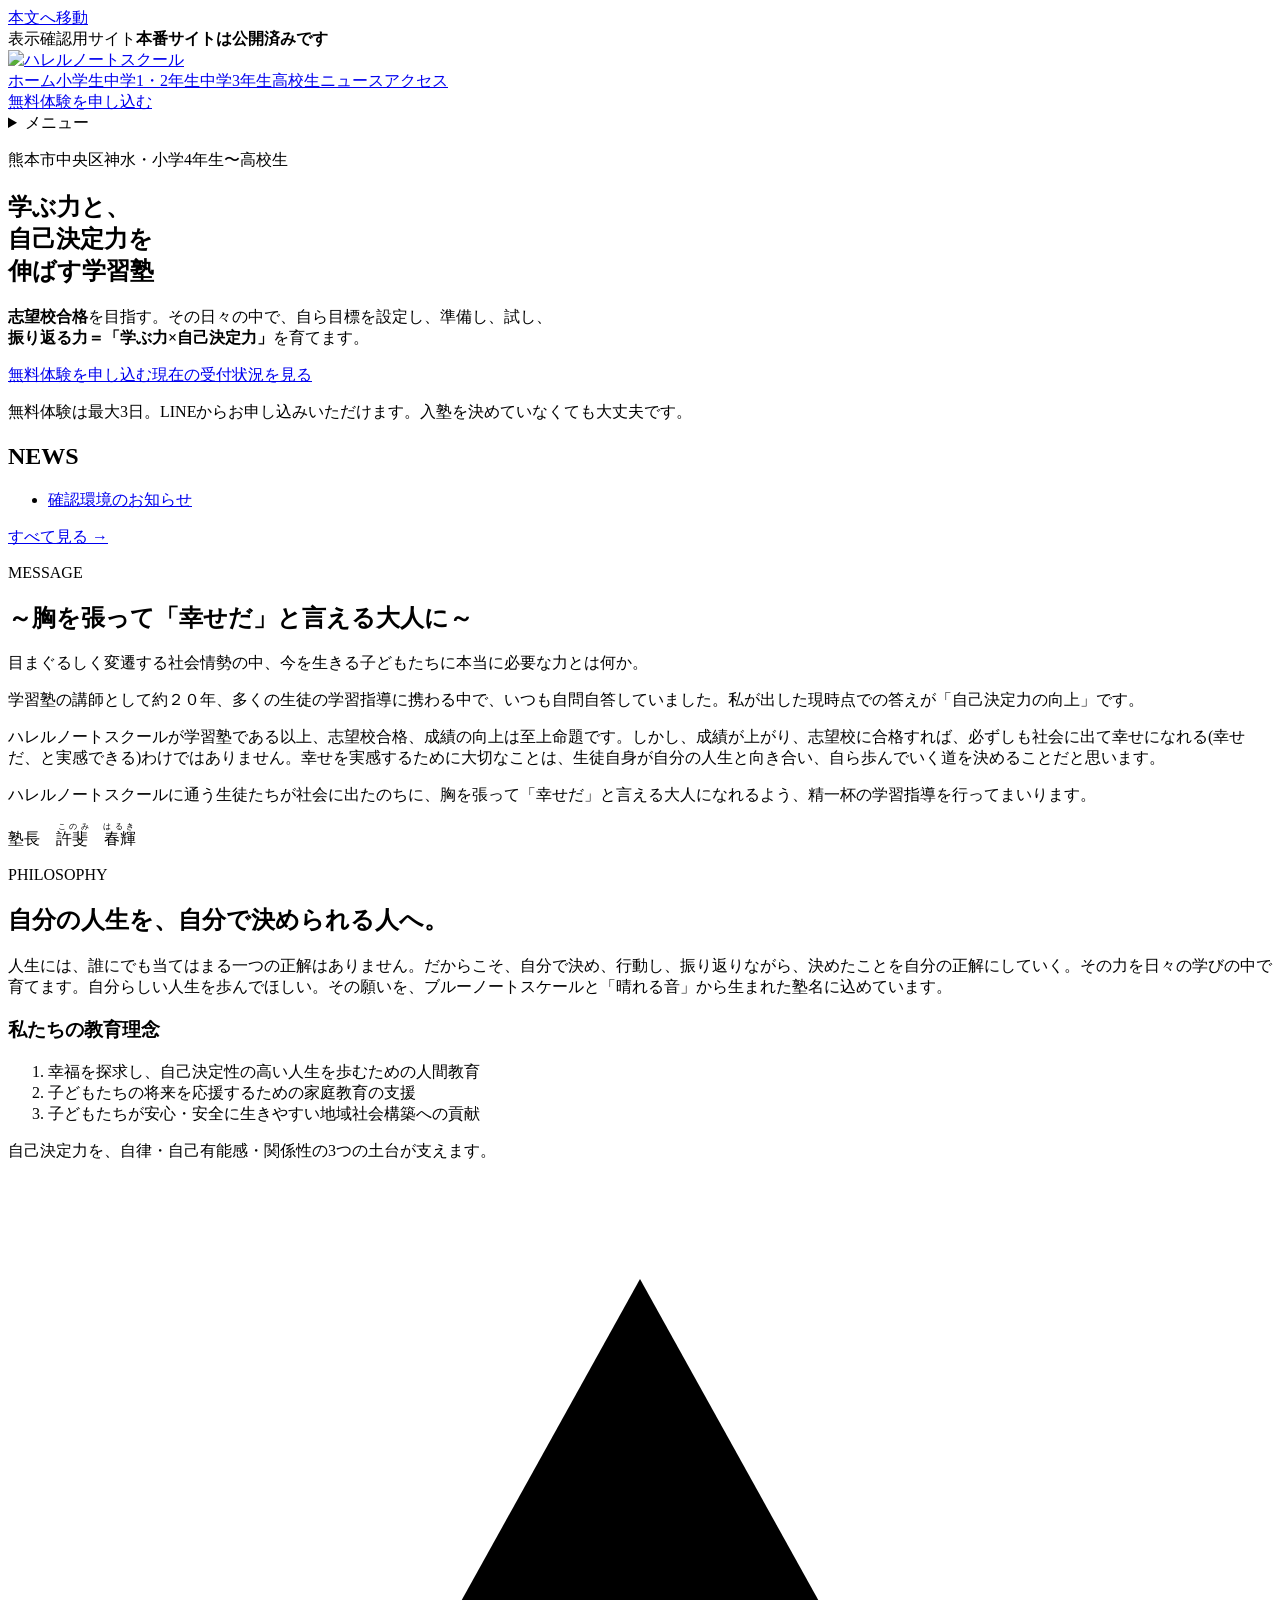
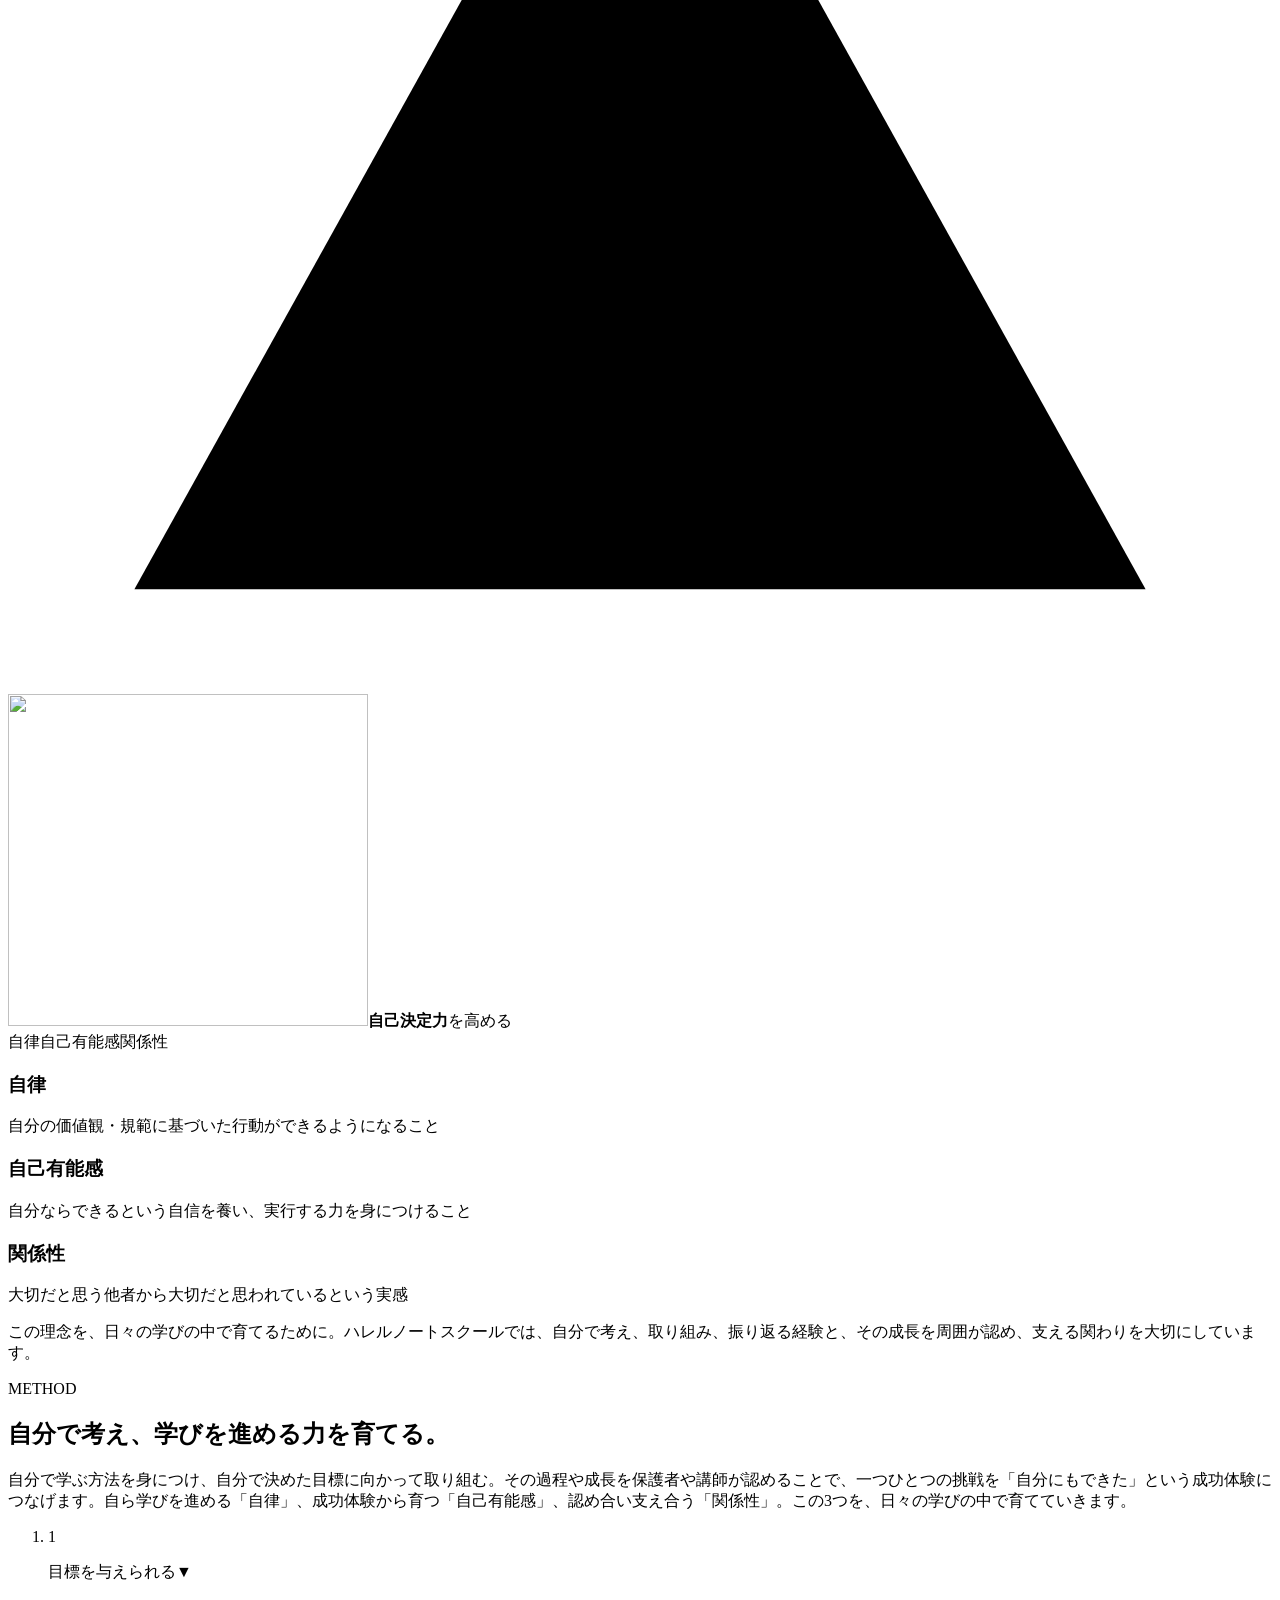
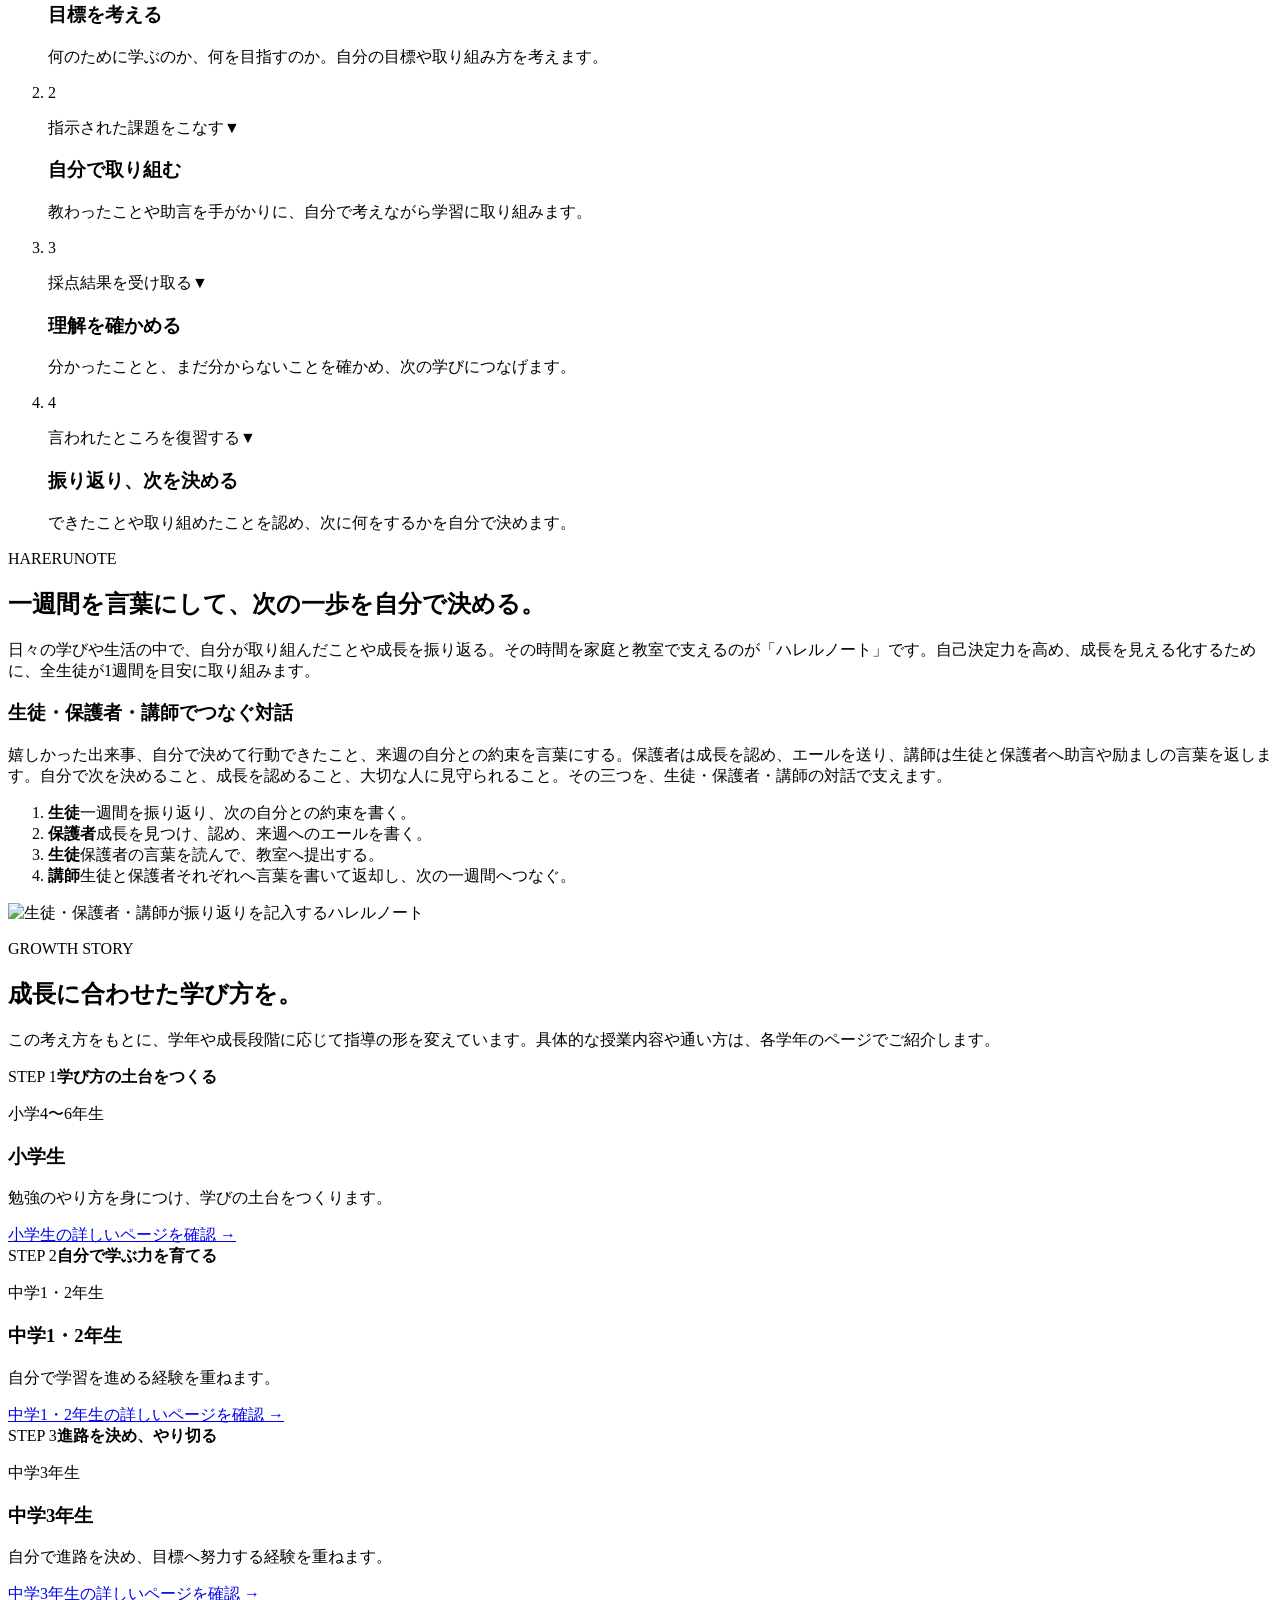
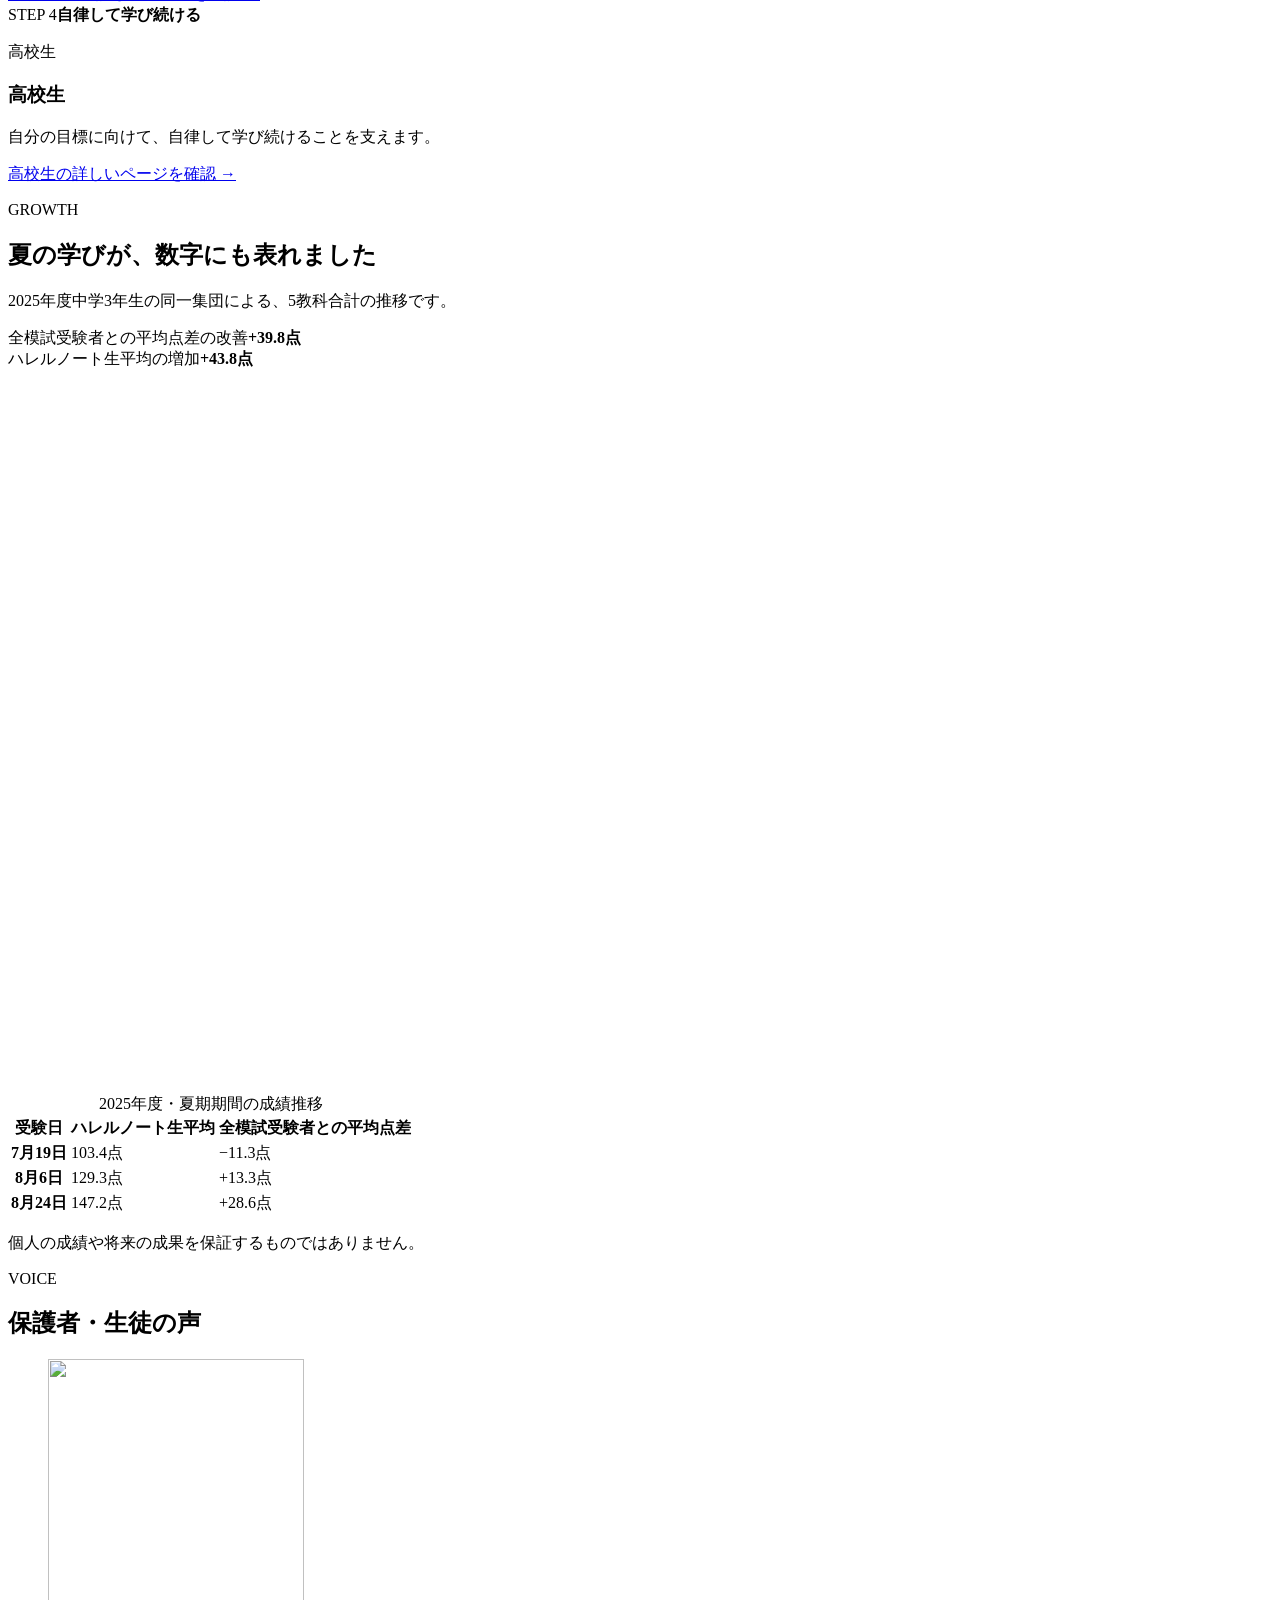
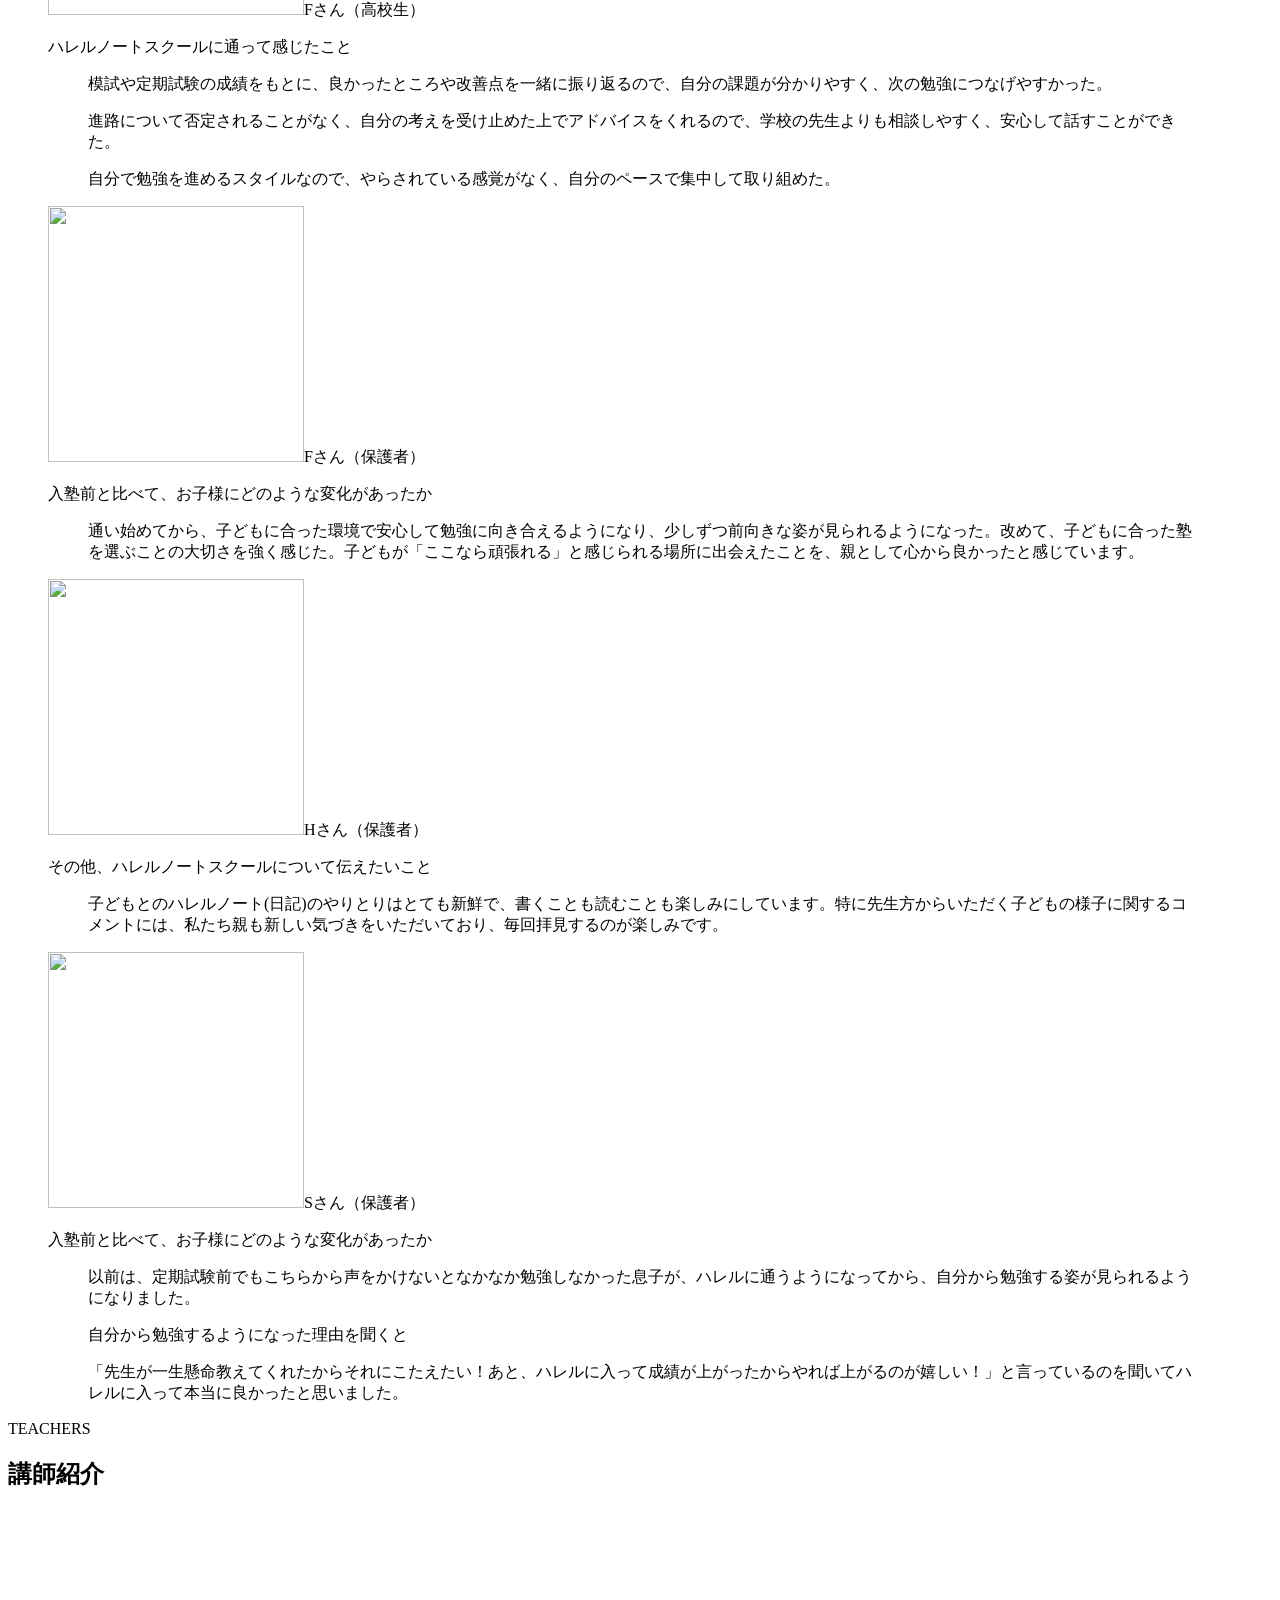
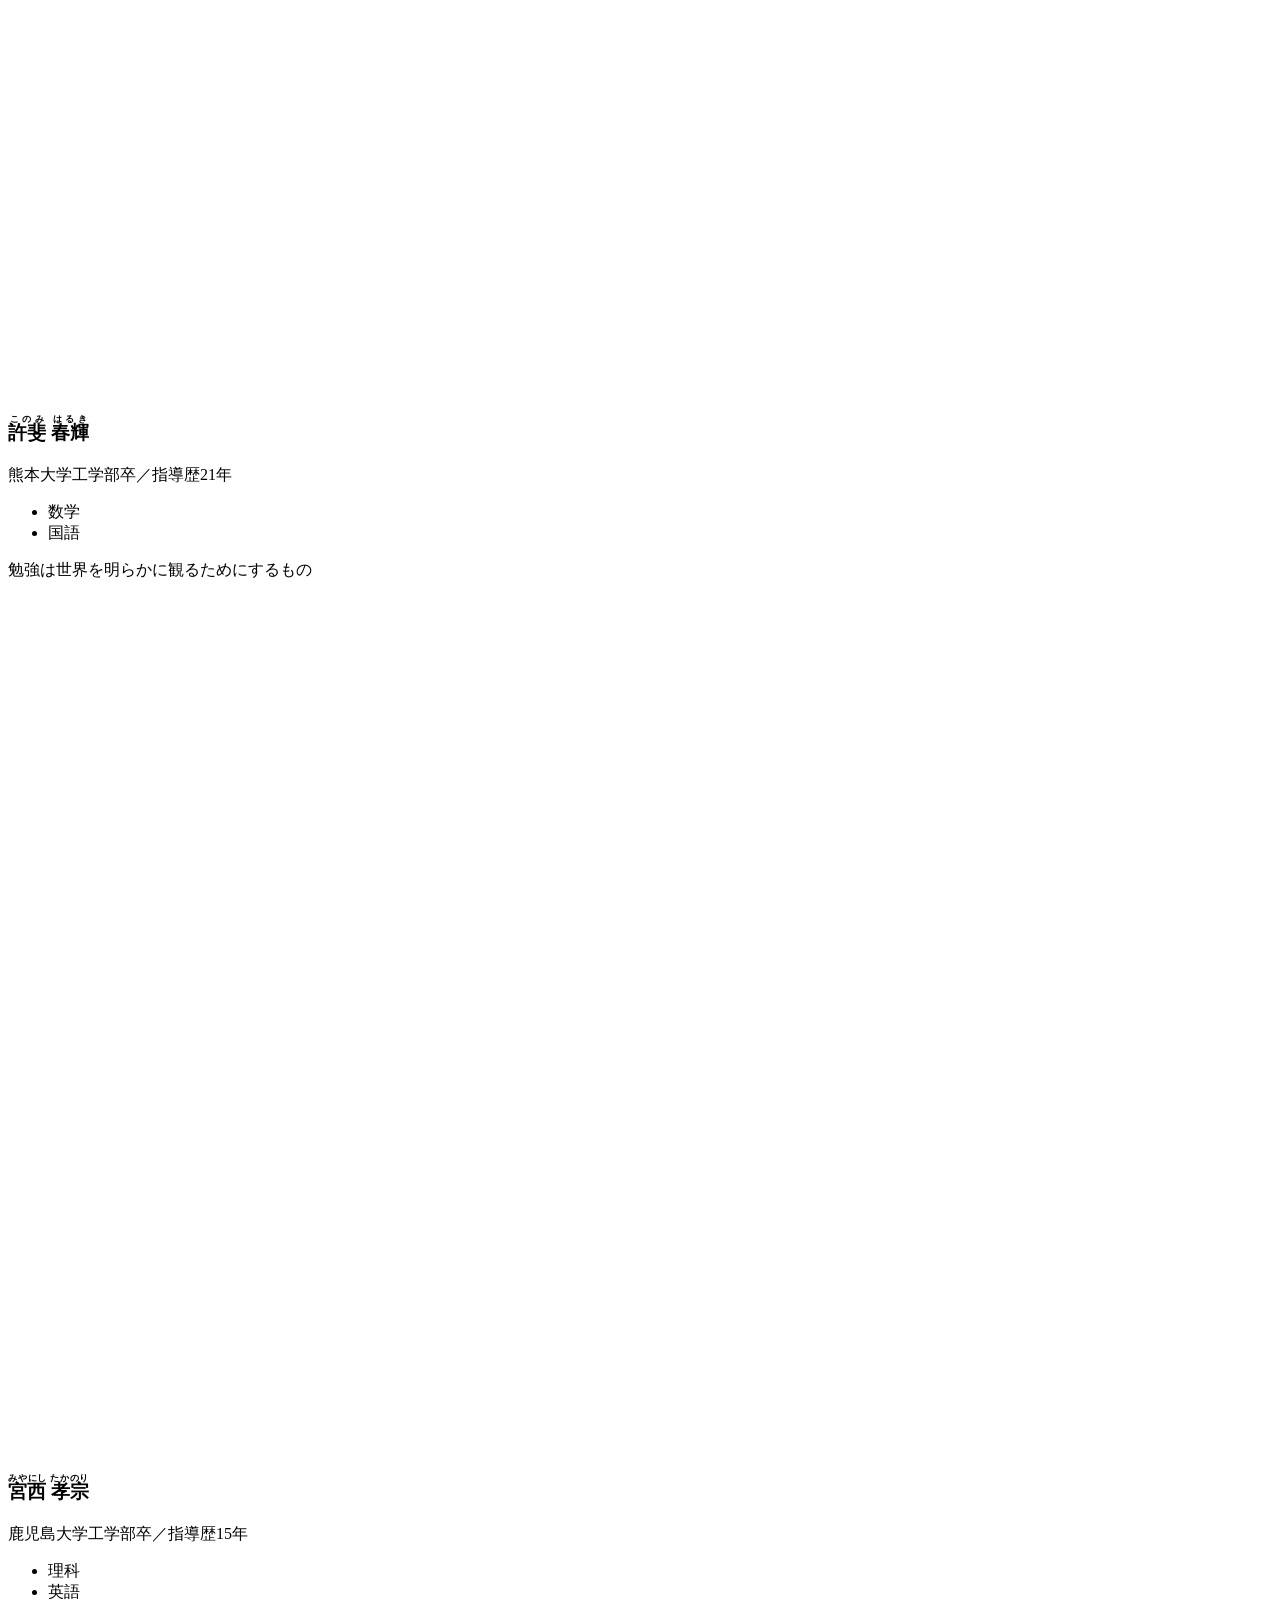
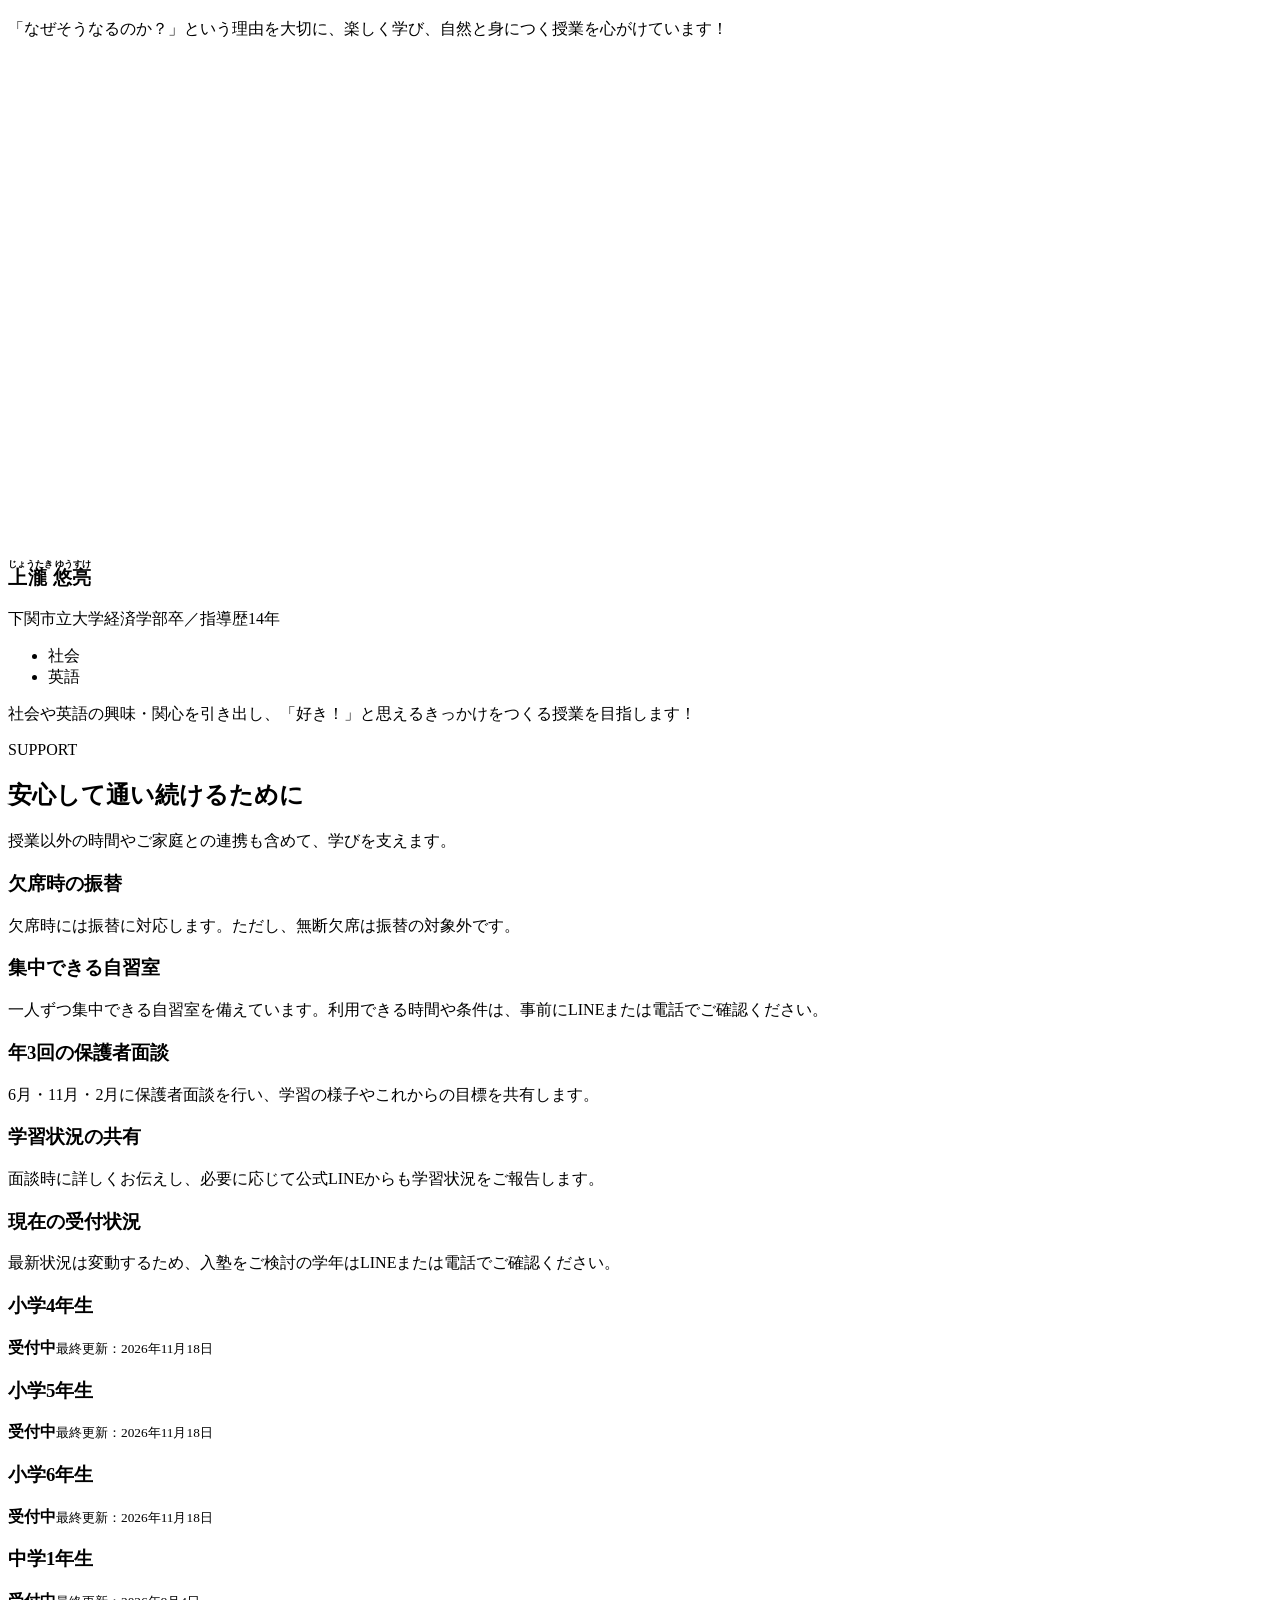
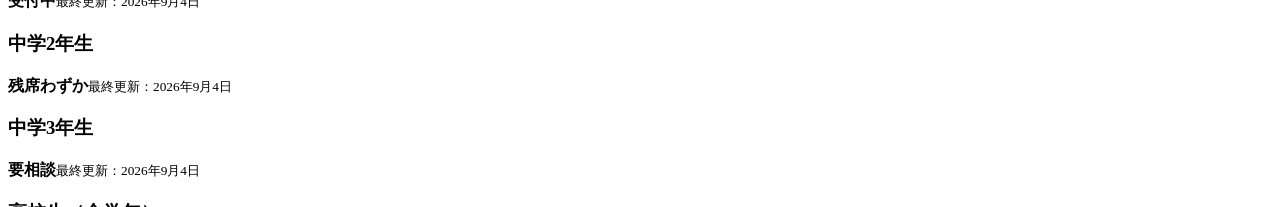
==== commit 3657b1c5: "Label student voice as a high school student" ====
--- a/index.html
+++ b/index.html
@@ -1,2 +1,2 @@
-<!DOCTYPE html><html lang="ja"><head><meta charSet="utf-8"/><meta name="viewport" content="width=device-width, initial-scale=1"/><link rel="stylesheet" href="/hareru-no-oto-preview/_next/static/css/index.BLR6hxhm.css"><title>ハレルノートスクール｜表示確認サイト</title><meta name="description" content="ハレルノートスクール公式サイトの、本番公開前確認用ページです。"/><meta name="robots" content="noindex, nofollow, nocache"/><link rel="preload" href="/hareru-no-oto-preview/assets/fonts/noto-sans-jp-range-critical.woff2?v=50483fe0561a" as="font" type="font/woff2" crossorigin="anonymous"/>
-</head><body><a class="skip-link" href="#main-content">本文へ移動</a><div class="preview-notice" role="status"><span>表示確認用サイト</span><strong>本番サイトは公開済みです</strong></div><header class="site-header"><div class="header-inner"><a class="brand" href="/hareru-no-oto-preview/" aria-label="ハレルノートスクール ホーム"><img src="/hareru-no-oto-preview/assets/harerunote-logo-360.webp" alt="ハレルノートスクール" width="360" height="70" loading="eager" fetchPriority="high" decoding="async" data-nimg="1"/></a><nav class="desktop-nav" aria-label="メインナビゲーション"><a href="/hareru-no-oto-preview/" aria-current="page">ホーム</a><a href="/hareru-no-oto-preview/elementary/">小学生</a><a href="/hareru-no-oto-preview/junior-high-1-2/">中学1・2年生</a><a href="/hareru-no-oto-preview/junior-high-3/">中学3年生</a><a href="/hareru-no-oto-preview/high-school/">高校生</a><a href="/hareru-no-oto-preview/news/">ニュース</a><a href="/hareru-no-oto-preview/#access">アクセス</a></nav><a class="button button-primary header-cta" href="https://lin.ee/PEZP5wl" target="_blank" rel="noreferrer">無料体験を申し込む</a><details class="header-menu"><summary>メニュー</summary><nav aria-label="メインナビゲーション"><a href="/hareru-no-oto-preview/" aria-current="page">ホーム</a><a href="/hareru-no-oto-preview/elementary/">小学生</a><a href="/hareru-no-oto-preview/junior-high-1-2/">中学1・2年生</a><a href="/hareru-no-oto-preview/junior-high-3/">中学3年生</a><a href="/hareru-no-oto-preview/high-school/">高校生</a><a href="/hareru-no-oto-preview/news/">ニュース</a><a href="/hareru-no-oto-preview/#access">アクセス</a></nav></details></div></header><main id="main-content"><section class="hero" id="top" aria-labelledby="hero-title"><div class="container hero-grid"><div class="hero-copy"><p class="eyebrow">熊本市中央区神水・小学4年生〜高校生</p><h1 id="hero-title">学ぶ力と、<br/><span>自己決定力を<br class="mobile-title-break"/>伸ばす学習塾</span></h1><p class="hero-lead"><strong>志望校合格</strong>を目指す。その日々の中で、自ら目標を設定し、準備し、試し、<br/><strong>振り返る力＝「学ぶ力×自己決定力」</strong>を育てます。</p><div class="hero-actions"><a class="button button-primary" href="https://lin.ee/PEZP5wl" target="_blank" rel="noreferrer">無料体験を申し込む</a><a class="button button-secondary" href="#seats">現在の受付状況を見る</a></div><p class="hero-note">無料体験は最大3日。LINEからお申し込みいただけます。入塾を決めていなくても大丈夫です。</p></div></div></section><section id="news" class="home-news" aria-labelledby="news-title"><div class="container home-news__inner"><h2 id="news-title">NEWS</h2><ul class="news-headlines"><li><a href="/hareru-no-oto-preview/news/preview-notice/">確認環境のお知らせ</a></li></ul><a class="home-news__more" href="/hareru-no-oto-preview/news/">すべて見る<span aria-hidden="true"> →</span></a></div></section><section class="section message-section" id="message" aria-labelledby="message-title"><div class="container narrow"><p class="eyebrow">MESSAGE</p><h2 id="message-title">～胸を張って「幸せだ」と言える大人に～</h2><div class="message-body"><p>目まぐるしく変遷する社会情勢の中、今を生きる子どもたちに本当に必要な力とは何か。</p><p>学習塾の講師として約２０年、多くの生徒の学習指導に携わる中で、いつも自問自答していました。私が出した現時点での答えが「自己決定力の向上」です。</p><p>ハレルノートスクールが学習塾である以上、志望校合格、成績の向上は至上命題です。しかし、成績が上がり、志望校に合格すれば、必ずしも社会に出て幸せになれる(幸せだ、と実感できる)わけではありません。幸せを実感するために大切なことは、生徒自身が自分の人生と向き合い、自ら歩んでいく道を決めることだと思います。</p><p>ハレルノートスクールに通う生徒たちが社会に出たのちに、胸を張って「幸せだ」と言える大人になれるよう、精一杯の学習指導を行ってまいります。</p><p class="message-signature">塾長　<ruby>許斐　春輝<rp>（</rp><rt>このみ　はるき</rt><rp>）</rp></ruby></p></div></div></section><section class="section section-tint philosophy" id="philosophy" aria-labelledby="philosophy-title"><div class="container"><div class="section-heading"><p class="eyebrow">PHILOSOPHY</p><h2 id="philosophy-title">自分の人生を、<span class="paper-marker">自分で決められる人へ。</span></h2><p>人生には、誰にでも当てはまる一つの正解はありません。だからこそ、自分で決め、行動し、振り返りながら、決めたことを自分の正解にしていく。その力を日々の学びの中で育てます。自分らしい人生を歩んでほしい。その願いを、ブルーノートスケールと「晴れる音」から生まれた塾名に込めています。</p></div><div class="philosophy-principles"><h3>私たちの教育理念</h3><ol><li>幸福を探求し、自己決定性の高い人生を歩むための人間教育</li><li>子どもたちの将来を応援するための家庭教育の支援</li><li>子どもたちが安心・安全に生きやすい地域社会構築への貢献</li></ol></div><p class="sr-only">自己決定力を、自律・自己有能感・関係性の3つの土台が支えます。</p><div class="philosophy-diagram" aria-hidden="true"><svg viewBox="0 0 100 88" focusable="false"><path class="philosophy-triangle" d="M50 8 L10 80 L90 80 Z"></path><path d="M50 56 L50 8 M50 56 L10 80 M50 56 L90 80"></path></svg><div class="philosophy-core"><img src="/hareru-no-oto-preview/assets/harerunote-symbol-360.webp" alt="" width="360" height="332" loading="lazy" decoding="async" data-nimg="1"/><strong>自己決定力</strong><span>を高める</span></div><span class="philosophy-node philosophy-node-1">自律</span><span class="philosophy-node philosophy-node-2">自己有能感</span><span class="philosophy-node philosophy-node-3">関係性</span></div><div class="philosophy-grid"><article><h3>自律</h3><p>自分の価値観・規範に基づいた行動ができるようになること</p></article><article><h3>自己有能感</h3><p>自分ならできるという自信を養い、実行する力を身につけること</p></article><article><h3>関係性</h3><p>大切だと思う他者から大切だと思われているという実感</p></article></div><p class="philosophy-origin">この理念を、日々の学びの中で育てるために。ハレルノートスクールでは、自分で考え、取り組み、振り返る経験と、その成長を周囲が認め、支える関わりを大切にしています。</p></div></section><section class="section section-tint" id="method" aria-labelledby="method-title"><div class="container"><div class="section-heading centered"><p class="eyebrow">METHOD</p><h2 id="method-title">自分で考え、学びを進める力を育てる。</h2><p>自分で学ぶ方法を身につけ、自分で決めた目標に向かって取り組む。その過程や成長を保護者や講師が認めることで、一つひとつの挑戦を「自分にもできた」という成功体験につなげます。自ら学びを進める「自律」、成功体験から育つ「自己有能感」、認め合い支え合う「関係性」。この3つを、日々の学びの中で育てていきます。</p></div><ol class="step-grid"><li><span>1</span><p class="step-before">目標を与えられる<span aria-hidden="true">▼</span></p><h3><span class="paper-marker">目標を考える</span></h3><p>何のために学ぶのか、何を目指すのか。自分の目標や取り組み方を考えます。</p></li><li><span>2</span><p class="step-before">指示された課題をこなす<span aria-hidden="true">▼</span></p><h3><span class="paper-marker">自分で取り組む</span></h3><p>教わったことや助言を手がかりに、自分で考えながら学習に取り組みます。</p></li><li><span>3</span><p class="step-before">採点結果を受け取る<span aria-hidden="true">▼</span></p><h3><span class="paper-marker">理解を確かめる</span></h3><p>分かったことと、まだ分からないことを確かめ、次の学びにつなげます。</p></li><li><span>4</span><p class="step-before">言われたところを復習する<span aria-hidden="true">▼</span></p><h3><span class="paper-marker">振り返り、次を決める</span></h3><p>できたことや取り組めたことを認め、次に何をするかを自分で決めます。</p></li></ol></div></section><section class="section note-section" id="harerunote" aria-labelledby="note-title"><div class="container"><div class="section-heading"><p class="eyebrow">HARERUNOTE</p><h2 id="note-title">一週間を言葉にして、次の一歩を自分で決める。</h2><p>日々の学びや生活の中で、自分が取り組んだことや成長を振り返る。その時間を家庭と教室で支えるのが「ハレルノート」です。自己決定力を高め、成長を見える化するために、全生徒が1週間を目安に取り組みます。</p></div><div class="note-grid"><div class="note-content"><h3>生徒・保護者・講師でつなぐ対話</h3><p class="note-body">嬉しかった出来事、自分で決めて行動できたこと、来週の自分との約束を言葉にする。保護者は成長を認め、エールを送り、講師は生徒と保護者へ助言や励ましの言葉を返します。自分で次を決めること、成長を認めること、大切な人に見守られること。その三つを、生徒・保護者・講師の対話で支えます。</p><ol class="note-cycle"><li><strong>生徒</strong><span>一週間を振り返り、次の自分との約束を書く。</span></li><li><strong>保護者</strong><span>成長を見つけ、認め、来週へのエールを書く。</span></li><li><strong>生徒</strong><span>保護者の言葉を読んで、教室へ提出する。</span></li><li><strong>講師</strong><span>生徒と保護者それぞれへ言葉を書いて返却し、次の一週間へつなぐ。</span></li></ol></div><img src="/hareru-no-oto-preview/assets/note/harerunote-sheet-613.webp" alt="生徒・保護者・講師が振り返りを記入するハレルノート" width="613" height="857" loading="lazy" decoding="async" data-nimg="1"/></div></div></section><section class="section" id="courses" aria-labelledby="courses-title"><div class="container"><div class="section-heading centered"><p class="eyebrow">GROWTH STORY</p><h2 id="courses-title">成長に合わせた学び方を。</h2><p>この考え方をもとに、学年や成長段階に応じて指導の形を変えています。具体的な授業内容や通い方は、各学年のページでご紹介します。</p></div><div class="course-grid"><article class="course-card"><span class="number">STEP <!-- -->1</span><strong class="course-stage">学び方の土台をつくる</strong><p class="grade">小学4〜6年生</p><h3>小学生</h3><p>勉強のやり方を身につけ、学びの土台をつくります。</p><a class="course-card-link" href="/hareru-no-oto-preview/elementary/">小学生<!-- -->の詳しいページを確認 →</a></article><article class="course-card"><span class="number">STEP <!-- -->2</span><strong class="course-stage">自分で学ぶ力を育てる</strong><p class="grade">中学1・2年生</p><h3>中学1・2年生</h3><p>自分で学習を進める経験を重ねます。</p><a class="course-card-link" href="/hareru-no-oto-preview/junior-high-1-2/">中学1・2年生<!-- -->の詳しいページを確認 →</a></article><article class="course-card"><span class="number">STEP <!-- -->3</span><strong class="course-stage">進路を決め、やり切る</strong><p class="grade">中学3年生</p><h3>中学3年生</h3><p>自分で進路を決め、目標へ努力する経験を重ねます。</p><a class="course-card-link" href="/hareru-no-oto-preview/junior-high-3/">中学3年生<!-- -->の詳しいページを確認 →</a></article><article class="course-card"><span class="number">STEP <!-- -->4</span><strong class="course-stage">自律して学び続ける</strong><p class="grade">高校生</p><h3>高校生</h3><p>自分の目標に向けて、自律して学び続けることを支えます。</p><a class="course-card-link" href="/hareru-no-oto-preview/high-school/">高校生<!-- -->の詳しいページを確認 →</a></article></div></div></section><section class="section section-tint" id="growth" aria-labelledby="growth-title"><div class="container"><div class="section-heading"><p class="eyebrow">GROWTH</p><h2 id="growth-title">夏の学びが、数字にも表れました</h2><p>2025年度中学3年生の同一集団による、5教科合計の推移です。</p></div><div class="growth-highlights"><div><span>全模試受験者との平均点差の改善</span><strong>+39.8点</strong></div><div><span>ハレルノート生平均の増加</span><strong>+43.8点</strong></div></div><picture class="growth-chart"><source media="(max-width: 600px)" srcSet="/hareru-no-oto-preview/assets/growth/growth-2025-mobile.svg?v=p4-47"/><img src="/hareru-no-oto-preview/assets/growth/growth-2025-desktop.svg?v=p4-47" alt="" width="1200" height="720" loading="lazy" decoding="async" srcSet="/hareru-no-oto-preview/assets/growth/growth-2025-desktop.svg?v=p4-47 640w, /hareru-no-oto-preview/assets/growth/growth-2025-desktop.svg?v=p4-47 750w, /hareru-no-oto-preview/assets/growth/growth-2025-desktop.svg?v=p4-47 828w, /hareru-no-oto-preview/assets/growth/growth-2025-desktop.svg?v=p4-47 1080w, /hareru-no-oto-preview/assets/growth/growth-2025-desktop.svg?v=p4-47 1200w, /hareru-no-oto-preview/assets/growth/growth-2025-desktop.svg?v=p4-47 1920w, /hareru-no-oto-preview/assets/growth/growth-2025-desktop.svg?v=p4-47 2048w" data-nimg="1"/></picture><div class="table-wrap" role="region" tabindex="0" aria-label="成績推移表。横にスクロールできます"><table><caption>2025年度・夏期期間の成績推移</caption><thead><tr><th>受験日</th><th>ハレルノート生平均</th><th>全模試受験者との平均点差</th></tr></thead><tbody><tr><th>7月19日</th><td>103.4点</td><td>−11.3点</td></tr><tr><th>8月6日</th><td>129.3点</td><td>+13.3点</td></tr><tr><th>8月24日</th><td>147.2点</td><td>+28.6点</td></tr></tbody></table></div><p class="fine-print">個人の成績や将来の成果を保証するものではありません。</p></div></section><section class="section voice-section" id="voice" aria-labelledby="voice-title"><div class="container narrow"><div class="section-heading"><p class="eyebrow">VOICE</p><h2 id="voice-title">保護者・生徒の声</h2></div><div class="voice-list"><figure class="voice-card"><figcaption><img src="/hareru-no-oto-preview/assets/voice/student.png" alt="" width="256" height="256" loading="lazy" decoding="async" class="voice-illustration" data-nimg="1"/><span>Fさん（生徒）</span></figcaption><p class="voice-question">ハレルノートスクールに通って感じたこと</p><blockquote><p>模試や定期試験の成績をもとに、良かったところや改善点を一緒に振り返るので、自分の課題が分かりやすく、次の勉強につなげやすかった。</p><p>進路について否定されることがなく、自分の考えを受け止めた上でアドバイスをくれるので、学校の先生よりも相談しやすく、安心して話すことができた。</p><p>自分で勉強を進めるスタイルなので、やらされている感覚がなく、自分のペースで集中して取り組めた。</p></blockquote></figure><figure class="voice-card"><figcaption><img src="/hareru-no-oto-preview/assets/voice/parent.png" alt="" width="256" height="256" loading="lazy" decoding="async" class="voice-illustration" data-nimg="1"/><span>Fさん（保護者）</span></figcaption><p class="voice-question">入塾前と比べて、お子様にどのような変化があったか</p><blockquote><p>通い始めてから、子どもに合った環境で安心して勉強に向き合えるようになり、少しずつ前向きな姿が見られるようになった。改めて、子どもに合った塾を選ぶことの大切さを強く感じた。子どもが「ここなら頑張れる」と感じられる場所に出会えたことを、親として心から良かったと感じています。</p></blockquote></figure><figure class="voice-card"><figcaption><img src="/hareru-no-oto-preview/assets/voice/parent-02.png" alt="" width="256" height="256" loading="lazy" decoding="async" class="voice-illustration" data-nimg="1"/><span>Hさん（保護者）</span></figcaption><p class="voice-question">その他、ハレルノートスクールについて伝えたいこと</p><blockquote><p>子どもとのハレルノート(日記)のやりとりはとても新鮮で、書くことも読むことも楽しみにしています。特に先生方からいただく子どもの様子に関するコメントには、私たち親も新しい気づきをいただいており、毎回拝見するのが楽しみです。</p></blockquote></figure><figure class="voice-card"><figcaption><img src="/hareru-no-oto-preview/assets/voice/parent-03.png" alt="" width="256" height="256" loading="lazy" decoding="async" class="voice-illustration" data-nimg="1"/><span>Sさん（保護者）</span></figcaption><p class="voice-question">入塾前と比べて、お子様にどのような変化があったか</p><blockquote><p>以前は、定期試験前でもこちらから声をかけないとなかなか勉強しなかった息子が、ハレルに通うようになってから、自分から勉強する姿が見られるようになりました。</p><p>自分から勉強するようになった理由を聞くと</p><p>「先生が一生懸命教えてくれたからそれにこたえたい！あと、ハレルに入って成績が上がったからやれば上がるのが嬉しい！」と言っているのを聞いてハレルに入って本当に良かったと思いました。</p></blockquote></figure></div></div></section><section class="section" id="teachers" aria-labelledby="teachers-title"><div class="container"><div class="section-heading centered"><p class="eyebrow">TEACHERS</p><h2 id="teachers-title">講師紹介</h2></div><div class="teacher-grid"><article class="teacher-card"><img src="/hareru-no-oto-preview/assets/teachers/konomi-640.webp" srcSet="/hareru-no-oto-preview/assets/teachers/konomi-320.webp 320w, /hareru-no-oto-preview/assets/teachers/konomi-640.webp 640w, /hareru-no-oto-preview/assets/teachers/konomi-960.webp 960w" sizes="(max-width: 767px) calc(100vw - 56px), (max-width: 1023px) calc((100vw - 80px) / 2), 370px" alt="お子さんを抱いてほほえむ許斐先生" width="640" height="481" loading="lazy"/><div class="teacher-card-body"><h3><ruby>許斐 春輝<rp>（</rp><rt>このみ はるき</rt><rp>）</rp></ruby></h3><p>熊本大学工学部卒／指導歴21年</p><ul aria-label="担当科目"><li>数学</li><li>国語</li></ul><p class="teacher-card-message">勉強は世界を明らかに観るためにするもの</p></div></article><article class="teacher-card"><img src="/hareru-no-oto-preview/assets/teachers/miyanishi-640.webp" srcSet="/hareru-no-oto-preview/assets/teachers/miyanishi-320.webp 320w, /hareru-no-oto-preview/assets/teachers/miyanishi-640.webp 640w, /hareru-no-oto-preview/assets/teachers/miyanishi-960.webp 960w" sizes="(max-width: 767px) calc(100vw - 56px), (max-width: 1023px) calc((100vw - 80px) / 2), 370px" alt="ホワイトボードを使って授業をする宮西先生" width="640" height="854" loading="lazy"/><div class="teacher-card-body"><h3><ruby>宮西 孝宗<rp>（</rp><rt>みやにし たかのり</rt><rp>）</rp></ruby></h3><p>鹿児島大学工学部卒／指導歴15年</p><ul aria-label="担当科目"><li>理科</li><li>英語</li></ul><p class="teacher-card-message">「なぜそうなるのか？」という理由を大切に、楽しく学び、自然と身につく授業を心がけています！</p></div></article><article class="teacher-card"><img src="/hareru-no-oto-preview/assets/teachers/jotaki-640.webp" srcSet="/hareru-no-oto-preview/assets/teachers/jotaki-320.webp 320w, /hareru-no-oto-preview/assets/teachers/jotaki-640.webp 640w, /hareru-no-oto-preview/assets/teachers/jotaki-960.webp 960w" sizes="(max-width: 767px) calc(100vw - 56px), (max-width: 1023px) calc((100vw - 80px) / 2), 370px" alt="教科書を開いて指導する上瀧先生" width="640" height="480" loading="lazy"/><div class="teacher-card-body"><h3><ruby>上瀧 悠亮<rp>（</rp><rt>じょうたき ゆうすけ</rt><rp>）</rp></ruby></h3><p>下関市立大学経済学部卒／指導歴14年</p><ul aria-label="担当科目"><li>社会</li><li>英語</li></ul><p class="teacher-card-message">社会や英語の興味・関心を引き出し、「好き！」と思えるきっかけをつくる授業を目指します！</p></div></article></div></div></section><section class="section support-section" id="support" aria-labelledby="support-title"><div class="container"><div class="section-heading"><p class="eyebrow">SUPPORT</p><h2 id="support-title">安心して通い続けるために</h2><p>授業以外の時間やご家庭との連携も含めて、学びを支えます。</p></div><div class="support-grid"><article><h3>欠席時の振替</h3><p>欠席時には振替に対応します。ただし、無断欠席は振替の対象外です。</p></article><article><h3>集中できる自習室</h3><p>一人ずつ集中できる自習室を備えています。利用できる時間や条件は、事前にLINEまたは電話でご確認ください。</p></article><article><h3>年3回の保護者面談</h3><p>6月・11月・2月に保護者面談を行い、学習の様子やこれからの目標を共有します。</p></article><article><h3>学習状況の共有</h3><p>面談時に詳しくお伝えし、必要に応じて公式LINEからも学習状況をご報告します。</p></article></div><div class="seat-area" id="seats"><div class="section-heading"><h3>現在の受付状況</h3><p>最新状況は変動するため、入塾をご検討の学年はLINEまたは電話でご確認ください。</p></div><div class="seat-grid"><article class="seat-card open"><h3>小学4年生</h3><strong>受付中</strong><small>最終更新：<!-- -->2026年11月18日</small></article><article class="seat-card open"><h3>小学5年生</h3><strong>受付中</strong><small>最終更新：<!-- -->2026年11月18日</small></article><article class="seat-card open"><h3>小学6年生</h3><strong>受付中</strong><small>最終更新：<!-- -->2026年11月18日</small></article><article class="seat-card open"><h3>中学1年生</h3><strong>受付中</strong><small>最終更新：<!-- -->2026年9月4日</small></article><article class="seat-card few"><h3>中学2年生</h3><strong>残席わずか</strong><small>最終更新：<!-- -->2026年9月4日</small></article><article class="seat-card consult"><h3>中学3年生</h3><strong>要相談</strong><small>最終更新：<!-- -->2026年9月4日</small></article><article class="seat-card open"><h3>高校生（全学年）</h3><strong>受付中</strong><small>最終更新：<!-- -->2026年9月4日</small></article></div></div></div></section><section class="section section-tint join-flow" id="join-flow" aria-labelledby="join-title"><div class="container"><div class="section-heading"><p class="eyebrow">TRIAL FLOW</p><h2 id="join-title">相談して、体験してから決められます</h2><p>まず話を聞いてみたい、教室との相性を確かめたい。その段階で大丈夫です。</p></div><ol class="step-grid"><li><span>1</span><h3>LINEで相談</h3><p>学年や現在のお悩みをお聞かせください。入塾を決めていなくても相談できます。</p></li><li><span>2</span><h3>面談・教室説明</h3><p>保護者の方と面談し、学習状況を伺いながら指導内容や通い方をご説明します。</p></li><li><span>3</span><h3><span class="paper-marker">最大3日の無料体験</span></h3><p>実際の授業や教室の雰囲気を、最大3日間体験していただけます。</p></li><li><span>4</span><h3>体験後に判断</h3><p>体験してから、お子さまに合うかをご家庭でご判断ください。</p></li></ol></div></section><section class="section section-tint faq" id="faq" aria-labelledby="faq-title"><div class="container narrow"><div class="section-heading"><p class="eyebrow">FAQ</p><h2 id="faq-title">よくあるご質問</h2><p>入塾前によくいただくご質問にお答えします。</p></div><details><summary>欠席した場合、振替はできますか？</summary><p>欠席時には振替に対応します。ただし、無断欠席は振替の対象外です。</p></details><details><summary>保護者面談はありますか？</summary><p>6月・11月・2月の年3回行います。学習の様子やこれからの目標を詳しく共有します。</p></details><details><summary>現在の残席はどこで確認できますか？</summary><p>当サイトの受付状況をご覧ください。状況は変動するため、ご希望の学年についてLINEまたは電話でもご確認ください。</p></details><details><summary>駐車場は利用できますか？</summary><p>2台分ありますが、自由に利用できる常設来客駐車場ではありません。利用前にLINEまたは電話でご確認ください。駐輪場もあります。</p></details><details><summary>授業料以外の費用はありますか？</summary><p>月額授業料とは別に、学習サポート費、入会金が必要です。その他季節講習・教材費等が必要になる場合があります。詳細はお問い合わせ面談時に説明いたします。</p></details></div></section><section class="section access" id="access" aria-labelledby="access-title"><div class="container access-grid"><div><p class="eyebrow">ACCESS</p><h2 id="access-title">アクセス</h2><address><strong>ハレルノートスクール</strong><p>〒<!-- -->862-0954<br/>熊本県熊本市中央区神水1丁目17-15<br/>光永テナント2F</p><p><a href="tel:0962832100">096-283-2100</a></p></address><dl><div><dt>開館時間</dt><dd>月〜金 14:00〜22:00<br/>土 13:00〜20:00</dd></div><div><dt>定休日</dt><dd>日曜日</dd></div></dl><a class="button button-secondary" href="https://maps.app.goo.gl/NvjaqFzEYAWaiSR9A" target="_blank" rel="noreferrer">Googleマップで経路を確認</a></div><iframe src="https://www.google.com/maps/embed?origin=mfe&amp;pb=!1m3!2m1!1z44OP44Os44Or44OO44O844OI44K544Kv44O844OrIOeGiuacrOecjOeGiuacrOW4guS4reWkruWMuuelnuawtDHkuIHnm64xNy0xNQ!6i17" title="ハレルノートスクール周辺の地図" loading="lazy" referrerPolicy="no-referrer-when-downgrade"></iframe></div></section><section class="contact-band" aria-label="お問い合わせ"><div class="container"><div><h2>無料体験は最大3日。まずはLINEから</h2><p>月〜金 14:00〜22:00<!-- -->／<!-- -->土 13:00〜20:00</p></div><div class="contact-actions"><a class="button button-light" href="https://lin.ee/PEZP5wl" target="_blank" rel="noreferrer">無料体験を申し込む</a><a class="button button-outline-light" href="tel:0962832100">096-283-2100</a></div></div></section></main><footer><div class="container footer-grid"><img src="/hareru-no-oto-preview/assets/harerunote-logo-360.webp" alt="ハレルノートスクール" width="360" height="70" loading="lazy" decoding="async" data-nimg="1"/><p>熊本市中央区神水1丁目17-15<!-- --> <!-- -->光永テナント2F</p><p><a href="https://www.instagram.com/hareru_no_oto.school/" target="_blank" rel="noreferrer">Instagram</a></p></div><p class="copyright">© 2026 Harerunote School</p></footer><aside class="mobile-cta"><a href="https://lin.ee/PEZP5wl" target="_blank" rel="noreferrer">無料体験を申し込む</a></aside><script src="/hareru-no-oto-preview/assets/philosophy-reveal.js" defer></script><script src="/hareru-no-oto-preview/assets/header-menu.js" defer></script></body></html>+<!DOCTYPE html><html lang="ja"><head><meta charSet="utf-8"/><meta name="viewport" content="width=device-width, initial-scale=1"/><link rel="stylesheet" href="/hareru-no-oto-preview/_next/static/css/index.B6vEcKQX.css"><title>ハレルノートスクール｜表示確認サイト</title><meta name="description" content="ハレルノートスクール公式サイトの、本番公開前確認用ページです。"/><meta name="robots" content="noindex, nofollow, nocache"/><link rel="preload" href="/hareru-no-oto-preview/assets/fonts/noto-sans-jp-range-critical.woff2?v=50483fe0561a" as="font" type="font/woff2" crossorigin="anonymous"/>
+</head><body><a class="skip-link" href="#main-content">本文へ移動</a><div class="preview-notice" role="status"><span>表示確認用サイト</span><strong>本番サイトは公開済みです</strong></div><header class="site-header"><div class="header-inner"><a class="brand" href="/hareru-no-oto-preview/" aria-label="ハレルノートスクール ホーム"><img src="/hareru-no-oto-preview/assets/harerunote-logo-360.webp" alt="ハレルノートスクール" width="360" height="70" loading="eager" fetchPriority="high" decoding="async" data-nimg="1"/></a><nav class="desktop-nav" aria-label="メインナビゲーション"><a href="/hareru-no-oto-preview/" aria-current="page">ホーム</a><a href="/hareru-no-oto-preview/elementary/">小学生</a><a href="/hareru-no-oto-preview/junior-high-1-2/">中学1・2年生</a><a href="/hareru-no-oto-preview/junior-high-3/">中学3年生</a><a href="/hareru-no-oto-preview/high-school/">高校生</a><a href="/hareru-no-oto-preview/news/">ニュース</a><a href="/hareru-no-oto-preview/#access">アクセス</a></nav><a class="button button-primary header-cta" href="https://lin.ee/PEZP5wl" target="_blank" rel="noreferrer">無料体験を申し込む</a><details class="header-menu"><summary>メニュー</summary><nav aria-label="メインナビゲーション"><a href="/hareru-no-oto-preview/" aria-current="page">ホーム</a><a href="/hareru-no-oto-preview/elementary/">小学生</a><a href="/hareru-no-oto-preview/junior-high-1-2/">中学1・2年生</a><a href="/hareru-no-oto-preview/junior-high-3/">中学3年生</a><a href="/hareru-no-oto-preview/high-school/">高校生</a><a href="/hareru-no-oto-preview/news/">ニュース</a><a href="/hareru-no-oto-preview/#access">アクセス</a></nav></details></div></header><main id="main-content"><section class="hero" id="top" aria-labelledby="hero-title"><div class="container hero-grid"><div class="hero-copy"><p class="eyebrow">熊本市中央区神水・小学4年生〜高校生</p><h1 id="hero-title">学ぶ力と、<br/><span>自己決定力を<br class="mobile-title-break"/>伸ばす学習塾</span></h1><p class="hero-lead"><strong>志望校合格</strong>を目指す。その日々の中で、自ら目標を設定し、準備し、試し、<br/><strong>振り返る力＝「学ぶ力×自己決定力」</strong>を育てます。</p><div class="hero-actions"><a class="button button-primary" href="https://lin.ee/PEZP5wl" target="_blank" rel="noreferrer">無料体験を申し込む</a><a class="button button-secondary" href="#seats">現在の受付状況を見る</a></div><p class="hero-note">無料体験は最大3日。LINEからお申し込みいただけます。入塾を決めていなくても大丈夫です。</p></div></div></section><section id="news" class="home-news" aria-labelledby="news-title"><div class="container home-news__inner"><h2 id="news-title">NEWS</h2><ul class="news-headlines"><li><a href="/hareru-no-oto-preview/news/preview-notice/">確認環境のお知らせ</a></li></ul><a class="home-news__more" href="/hareru-no-oto-preview/news/">すべて見る<span aria-hidden="true"> →</span></a></div></section><section class="section message-section" id="message" aria-labelledby="message-title"><div class="container narrow"><p class="eyebrow">MESSAGE</p><h2 id="message-title">～胸を張って「幸せだ」と言える大人に～</h2><div class="message-body"><p>目まぐるしく変遷する社会情勢の中、今を生きる子どもたちに本当に必要な力とは何か。</p><p>学習塾の講師として約２０年、多くの生徒の学習指導に携わる中で、いつも自問自答していました。私が出した現時点での答えが「自己決定力の向上」です。</p><p>ハレルノートスクールが学習塾である以上、志望校合格、成績の向上は至上命題です。しかし、成績が上がり、志望校に合格すれば、必ずしも社会に出て幸せになれる(幸せだ、と実感できる)わけではありません。幸せを実感するために大切なことは、生徒自身が自分の人生と向き合い、自ら歩んでいく道を決めることだと思います。</p><p>ハレルノートスクールに通う生徒たちが社会に出たのちに、胸を張って「幸せだ」と言える大人になれるよう、精一杯の学習指導を行ってまいります。</p><p class="message-signature">塾長　<ruby>許斐　春輝<rp>（</rp><rt>このみ　はるき</rt><rp>）</rp></ruby></p></div></div></section><section class="section section-tint philosophy" id="philosophy" aria-labelledby="philosophy-title"><div class="container"><div class="section-heading"><p class="eyebrow">PHILOSOPHY</p><h2 id="philosophy-title">自分の人生を、<span class="paper-marker">自分で決められる人へ。</span></h2><p>人生には、誰にでも当てはまる一つの正解はありません。だからこそ、自分で決め、行動し、振り返りながら、決めたことを自分の正解にしていく。その力を日々の学びの中で育てます。自分らしい人生を歩んでほしい。その願いを、ブルーノートスケールと「晴れる音」から生まれた塾名に込めています。</p></div><div class="philosophy-principles"><h3>私たちの教育理念</h3><ol><li>幸福を探求し、自己決定性の高い人生を歩むための人間教育</li><li>子どもたちの将来を応援するための家庭教育の支援</li><li>子どもたちが安心・安全に生きやすい地域社会構築への貢献</li></ol></div><p class="sr-only">自己決定力を、自律・自己有能感・関係性の3つの土台が支えます。</p><div class="philosophy-diagram" aria-hidden="true"><svg viewBox="0 0 100 88" focusable="false"><path class="philosophy-triangle" d="M50 8 L10 80 L90 80 Z"></path><path d="M50 56 L50 8 M50 56 L10 80 M50 56 L90 80"></path></svg><div class="philosophy-core"><img src="/hareru-no-oto-preview/assets/harerunote-symbol-360.webp" alt="" width="360" height="332" loading="lazy" decoding="async" data-nimg="1"/><strong>自己決定力</strong><span>を高める</span></div><span class="philosophy-node philosophy-node-1">自律</span><span class="philosophy-node philosophy-node-2">自己有能感</span><span class="philosophy-node philosophy-node-3">関係性</span></div><div class="philosophy-grid"><article><h3>自律</h3><p>自分の価値観・規範に基づいた行動ができるようになること</p></article><article><h3>自己有能感</h3><p>自分ならできるという自信を養い、実行する力を身につけること</p></article><article><h3>関係性</h3><p>大切だと思う他者から大切だと思われているという実感</p></article></div><p class="philosophy-origin">この理念を、日々の学びの中で育てるために。ハレルノートスクールでは、自分で考え、取り組み、振り返る経験と、その成長を周囲が認め、支える関わりを大切にしています。</p></div></section><section class="section section-tint" id="method" aria-labelledby="method-title"><div class="container"><div class="section-heading centered"><p class="eyebrow">METHOD</p><h2 id="method-title">自分で考え、学びを進める力を育てる。</h2><p>自分で学ぶ方法を身につけ、自分で決めた目標に向かって取り組む。その過程や成長を保護者や講師が認めることで、一つひとつの挑戦を「自分にもできた」という成功体験につなげます。自ら学びを進める「自律」、成功体験から育つ「自己有能感」、認め合い支え合う「関係性」。この3つを、日々の学びの中で育てていきます。</p></div><ol class="step-grid"><li><span>1</span><p class="step-before">目標を与えられる<span aria-hidden="true">▼</span></p><h3><span class="paper-marker">目標を考える</span></h3><p>何のために学ぶのか、何を目指すのか。自分の目標や取り組み方を考えます。</p></li><li><span>2</span><p class="step-before">指示された課題をこなす<span aria-hidden="true">▼</span></p><h3><span class="paper-marker">自分で取り組む</span></h3><p>教わったことや助言を手がかりに、自分で考えながら学習に取り組みます。</p></li><li><span>3</span><p class="step-before">採点結果を受け取る<span aria-hidden="true">▼</span></p><h3><span class="paper-marker">理解を確かめる</span></h3><p>分かったことと、まだ分からないことを確かめ、次の学びにつなげます。</p></li><li><span>4</span><p class="step-before">言われたところを復習する<span aria-hidden="true">▼</span></p><h3><span class="paper-marker">振り返り、次を決める</span></h3><p>できたことや取り組めたことを認め、次に何をするかを自分で決めます。</p></li></ol></div></section><section class="section note-section" id="harerunote" aria-labelledby="note-title"><div class="container"><div class="section-heading"><p class="eyebrow">HARERUNOTE</p><h2 id="note-title">一週間を言葉にして、次の一歩を自分で決める。</h2><p>日々の学びや生活の中で、自分が取り組んだことや成長を振り返る。その時間を家庭と教室で支えるのが「ハレルノート」です。自己決定力を高め、成長を見える化するために、全生徒が1週間を目安に取り組みます。</p></div><div class="note-grid"><div class="note-content"><h3>生徒・保護者・講師でつなぐ対話</h3><p class="note-body">嬉しかった出来事、自分で決めて行動できたこと、来週の自分との約束を言葉にする。保護者は成長を認め、エールを送り、講師は生徒と保護者へ助言や励ましの言葉を返します。自分で次を決めること、成長を認めること、大切な人に見守られること。その三つを、生徒・保護者・講師の対話で支えます。</p><ol class="note-cycle"><li><strong>生徒</strong><span>一週間を振り返り、次の自分との約束を書く。</span></li><li><strong>保護者</strong><span>成長を見つけ、認め、来週へのエールを書く。</span></li><li><strong>生徒</strong><span>保護者の言葉を読んで、教室へ提出する。</span></li><li><strong>講師</strong><span>生徒と保護者それぞれへ言葉を書いて返却し、次の一週間へつなぐ。</span></li></ol></div><img src="/hareru-no-oto-preview/assets/note/harerunote-sheet-613.webp" alt="生徒・保護者・講師が振り返りを記入するハレルノート" width="613" height="857" loading="lazy" decoding="async" data-nimg="1"/></div></div></section><section class="section" id="courses" aria-labelledby="courses-title"><div class="container"><div class="section-heading centered"><p class="eyebrow">GROWTH STORY</p><h2 id="courses-title">成長に合わせた学び方を。</h2><p>この考え方をもとに、学年や成長段階に応じて指導の形を変えています。具体的な授業内容や通い方は、各学年のページでご紹介します。</p></div><div class="course-grid"><article class="course-card"><span class="number">STEP <!-- -->1</span><strong class="course-stage">学び方の土台をつくる</strong><p class="grade">小学4〜6年生</p><h3>小学生</h3><p>勉強のやり方を身につけ、学びの土台をつくります。</p><a class="course-card-link" href="/hareru-no-oto-preview/elementary/">小学生<!-- -->の詳しいページを確認 →</a></article><article class="course-card"><span class="number">STEP <!-- -->2</span><strong class="course-stage">自分で学ぶ力を育てる</strong><p class="grade">中学1・2年生</p><h3>中学1・2年生</h3><p>自分で学習を進める経験を重ねます。</p><a class="course-card-link" href="/hareru-no-oto-preview/junior-high-1-2/">中学1・2年生<!-- -->の詳しいページを確認 →</a></article><article class="course-card"><span class="number">STEP <!-- -->3</span><strong class="course-stage">進路を決め、やり切る</strong><p class="grade">中学3年生</p><h3>中学3年生</h3><p>自分で進路を決め、目標へ努力する経験を重ねます。</p><a class="course-card-link" href="/hareru-no-oto-preview/junior-high-3/">中学3年生<!-- -->の詳しいページを確認 →</a></article><article class="course-card"><span class="number">STEP <!-- -->4</span><strong class="course-stage">自律して学び続ける</strong><p class="grade">高校生</p><h3>高校生</h3><p>自分の目標に向けて、自律して学び続けることを支えます。</p><a class="course-card-link" href="/hareru-no-oto-preview/high-school/">高校生<!-- -->の詳しいページを確認 →</a></article></div></div></section><section class="section section-tint" id="growth" aria-labelledby="growth-title"><div class="container"><div class="section-heading"><p class="eyebrow">GROWTH</p><h2 id="growth-title">夏の学びが、数字にも表れました</h2><p>2025年度中学3年生の同一集団による、5教科合計の推移です。</p></div><div class="growth-highlights"><div><span>全模試受験者との平均点差の改善</span><strong>+39.8点</strong></div><div><span>ハレルノート生平均の増加</span><strong>+43.8点</strong></div></div><picture class="growth-chart"><source media="(max-width: 600px)" srcSet="/hareru-no-oto-preview/assets/growth/growth-2025-mobile.svg?v=p4-47"/><img src="/hareru-no-oto-preview/assets/growth/growth-2025-desktop.svg?v=p4-47" alt="" width="1200" height="720" loading="lazy" decoding="async" srcSet="/hareru-no-oto-preview/assets/growth/growth-2025-desktop.svg?v=p4-47 640w, /hareru-no-oto-preview/assets/growth/growth-2025-desktop.svg?v=p4-47 750w, /hareru-no-oto-preview/assets/growth/growth-2025-desktop.svg?v=p4-47 828w, /hareru-no-oto-preview/assets/growth/growth-2025-desktop.svg?v=p4-47 1080w, /hareru-no-oto-preview/assets/growth/growth-2025-desktop.svg?v=p4-47 1200w, /hareru-no-oto-preview/assets/growth/growth-2025-desktop.svg?v=p4-47 1920w, /hareru-no-oto-preview/assets/growth/growth-2025-desktop.svg?v=p4-47 2048w" data-nimg="1"/></picture><div class="table-wrap" role="region" tabindex="0" aria-label="成績推移表。横にスクロールできます"><table><caption>2025年度・夏期期間の成績推移</caption><thead><tr><th>受験日</th><th>ハレルノート生平均</th><th>全模試受験者との平均点差</th></tr></thead><tbody><tr><th>7月19日</th><td>103.4点</td><td>−11.3点</td></tr><tr><th>8月6日</th><td>129.3点</td><td>+13.3点</td></tr><tr><th>8月24日</th><td>147.2点</td><td>+28.6点</td></tr></tbody></table></div><p class="fine-print">個人の成績や将来の成果を保証するものではありません。</p></div></section><section class="section voice-section" id="voice" aria-labelledby="voice-title"><div class="container narrow"><div class="section-heading"><p class="eyebrow">VOICE</p><h2 id="voice-title">保護者・生徒の声</h2></div><div class="voice-list"><figure class="voice-card"><figcaption><img src="/hareru-no-oto-preview/assets/voice/student.png" alt="" width="256" height="256" loading="lazy" decoding="async" class="voice-illustration" data-nimg="1"/><span>Fさん（高校生）</span></figcaption><p class="voice-question">ハレルノートスクールに通って感じたこと</p><blockquote><p>模試や定期試験の成績をもとに、良かったところや改善点を一緒に振り返るので、自分の課題が分かりやすく、次の勉強につなげやすかった。</p><p>進路について否定されることがなく、自分の考えを受け止めた上でアドバイスをくれるので、学校の先生よりも相談しやすく、安心して話すことができた。</p><p>自分で勉強を進めるスタイルなので、やらされている感覚がなく、自分のペースで集中して取り組めた。</p></blockquote></figure><figure class="voice-card"><figcaption><img src="/hareru-no-oto-preview/assets/voice/parent.png" alt="" width="256" height="256" loading="lazy" decoding="async" class="voice-illustration" data-nimg="1"/><span>Fさん（保護者）</span></figcaption><p class="voice-question">入塾前と比べて、お子様にどのような変化があったか</p><blockquote><p>通い始めてから、子どもに合った環境で安心して勉強に向き合えるようになり、少しずつ前向きな姿が見られるようになった。改めて、子どもに合った塾を選ぶことの大切さを強く感じた。子どもが「ここなら頑張れる」と感じられる場所に出会えたことを、親として心から良かったと感じています。</p></blockquote></figure><figure class="voice-card"><figcaption><img src="/hareru-no-oto-preview/assets/voice/parent-02.png" alt="" width="256" height="256" loading="lazy" decoding="async" class="voice-illustration" data-nimg="1"/><span>Hさん（保護者）</span></figcaption><p class="voice-question">その他、ハレルノートスクールについて伝えたいこと</p><blockquote><p>子どもとのハレルノート(日記)のやりとりはとても新鮮で、書くことも読むことも楽しみにしています。特に先生方からいただく子どもの様子に関するコメントには、私たち親も新しい気づきをいただいており、毎回拝見するのが楽しみです。</p></blockquote></figure><figure class="voice-card"><figcaption><img src="/hareru-no-oto-preview/assets/voice/parent-03.png" alt="" width="256" height="256" loading="lazy" decoding="async" class="voice-illustration" data-nimg="1"/><span>Sさん（保護者）</span></figcaption><p class="voice-question">入塾前と比べて、お子様にどのような変化があったか</p><blockquote><p>以前は、定期試験前でもこちらから声をかけないとなかなか勉強しなかった息子が、ハレルに通うようになってから、自分から勉強する姿が見られるようになりました。</p><p>自分から勉強するようになった理由を聞くと</p><p>「先生が一生懸命教えてくれたからそれにこたえたい！あと、ハレルに入って成績が上がったからやれば上がるのが嬉しい！」と言っているのを聞いてハレルに入って本当に良かったと思いました。</p></blockquote></figure></div></div></section><section class="section" id="teachers" aria-labelledby="teachers-title"><div class="container"><div class="section-heading centered"><p class="eyebrow">TEACHERS</p><h2 id="teachers-title">講師紹介</h2></div><div class="teacher-grid"><article class="teacher-card"><img src="/hareru-no-oto-preview/assets/teachers/konomi-640.webp" srcSet="/hareru-no-oto-preview/assets/teachers/konomi-320.webp 320w, /hareru-no-oto-preview/assets/teachers/konomi-640.webp 640w, /hareru-no-oto-preview/assets/teachers/konomi-960.webp 960w" sizes="(max-width: 767px) calc(100vw - 56px), (max-width: 1023px) calc((100vw - 80px) / 2), 370px" alt="お子さんを抱いてほほえむ許斐先生" width="640" height="481" loading="lazy"/><div class="teacher-card-body"><h3><ruby>許斐 春輝<rp>（</rp><rt>このみ はるき</rt><rp>）</rp></ruby></h3><p>熊本大学工学部卒／指導歴21年</p><ul aria-label="担当科目"><li>数学</li><li>国語</li></ul><p class="teacher-card-message">勉強は世界を明らかに観るためにするもの</p></div></article><article class="teacher-card"><img src="/hareru-no-oto-preview/assets/teachers/miyanishi-640.webp" srcSet="/hareru-no-oto-preview/assets/teachers/miyanishi-320.webp 320w, /hareru-no-oto-preview/assets/teachers/miyanishi-640.webp 640w, /hareru-no-oto-preview/assets/teachers/miyanishi-960.webp 960w" sizes="(max-width: 767px) calc(100vw - 56px), (max-width: 1023px) calc((100vw - 80px) / 2), 370px" alt="ホワイトボードを使って授業をする宮西先生" width="640" height="854" loading="lazy"/><div class="teacher-card-body"><h3><ruby>宮西 孝宗<rp>（</rp><rt>みやにし たかのり</rt><rp>）</rp></ruby></h3><p>鹿児島大学工学部卒／指導歴15年</p><ul aria-label="担当科目"><li>理科</li><li>英語</li></ul><p class="teacher-card-message">「なぜそうなるのか？」という理由を大切に、楽しく学び、自然と身につく授業を心がけています！</p></div></article><article class="teacher-card"><img src="/hareru-no-oto-preview/assets/teachers/jotaki-640.webp" srcSet="/hareru-no-oto-preview/assets/teachers/jotaki-320.webp 320w, /hareru-no-oto-preview/assets/teachers/jotaki-640.webp 640w, /hareru-no-oto-preview/assets/teachers/jotaki-960.webp 960w" sizes="(max-width: 767px) calc(100vw - 56px), (max-width: 1023px) calc((100vw - 80px) / 2), 370px" alt="教科書を開いて指導する上瀧先生" width="640" height="480" loading="lazy"/><div class="teacher-card-body"><h3><ruby>上瀧 悠亮<rp>（</rp><rt>じょうたき ゆうすけ</rt><rp>）</rp></ruby></h3><p>下関市立大学経済学部卒／指導歴14年</p><ul aria-label="担当科目"><li>社会</li><li>英語</li></ul><p class="teacher-card-message">社会や英語の興味・関心を引き出し、「好き！」と思えるきっかけをつくる授業を目指します！</p></div></article></div></div></section><section class="section support-section" id="support" aria-labelledby="support-title"><div class="container"><div class="section-heading"><p class="eyebrow">SUPPORT</p><h2 id="support-title">安心して通い続けるために</h2><p>授業以外の時間やご家庭との連携も含めて、学びを支えます。</p></div><div class="support-grid"><article><h3>欠席時の振替</h3><p>欠席時には振替に対応します。ただし、無断欠席は振替の対象外です。</p></article><article><h3>集中できる自習室</h3><p>一人ずつ集中できる自習室を備えています。利用できる時間や条件は、事前にLINEまたは電話でご確認ください。</p></article><article><h3>年3回の保護者面談</h3><p>6月・11月・2月に保護者面談を行い、学習の様子やこれからの目標を共有します。</p></article><article><h3>学習状況の共有</h3><p>面談時に詳しくお伝えし、必要に応じて公式LINEからも学習状況をご報告します。</p></article></div><div class="seat-area" id="seats"><div class="section-heading"><h3>現在の受付状況</h3><p>最新状況は変動するため、入塾をご検討の学年はLINEまたは電話でご確認ください。</p></div><div class="seat-grid"><article class="seat-card open"><h3>小学4年生</h3><strong>受付中</strong><small>最終更新：<!-- -->2026年11月18日</small></article><article class="seat-card open"><h3>小学5年生</h3><strong>受付中</strong><small>最終更新：<!-- -->2026年11月18日</small></article><article class="seat-card open"><h3>小学6年生</h3><strong>受付中</strong><small>最終更新：<!-- -->2026年11月18日</small></article><article class="seat-card open"><h3>中学1年生</h3><strong>受付中</strong><small>最終更新：<!-- -->2026年9月4日</small></article><article class="seat-card few"><h3>中学2年生</h3><strong>残席わずか</strong><small>最終更新：<!-- -->2026年9月4日</small></article><article class="seat-card consult"><h3>中学3年生</h3><strong>要相談</strong><small>最終更新：<!-- -->2026年9月4日</small></article><article class="seat-card open"><h3>高校生（全学年）</h3><strong>受付中</strong><small>最終更新：<!-- -->2026年9月4日</small></article></div></div></div></section><section class="section section-tint join-flow" id="join-flow" aria-labelledby="join-title"><div class="container"><div class="section-heading"><p class="eyebrow">TRIAL FLOW</p><h2 id="join-title">相談して、体験してから決められます</h2><p>まず話を聞いてみたい、教室との相性を確かめたい。その段階で大丈夫です。</p></div><ol class="step-grid"><li><span>1</span><h3>LINEで相談</h3><p>学年や現在のお悩みをお聞かせください。入塾を決めていなくても相談できます。</p></li><li><span>2</span><h3>面談・教室説明</h3><p>保護者の方と面談し、学習状況を伺いながら指導内容や通い方をご説明します。</p></li><li><span>3</span><h3><span class="paper-marker">最大3日の無料体験</span></h3><p>実際の授業や教室の雰囲気を、最大3日間体験していただけます。</p></li><li><span>4</span><h3>体験後に判断</h3><p>体験してから、お子さまに合うかをご家庭でご判断ください。</p></li></ol></div></section><section class="section section-tint faq" id="faq" aria-labelledby="faq-title"><div class="container narrow"><div class="section-heading"><p class="eyebrow">FAQ</p><h2 id="faq-title">よくあるご質問</h2><p>入塾前によくいただくご質問にお答えします。</p></div><details><summary>欠席した場合、振替はできますか？</summary><p>欠席時には振替に対応します。ただし、無断欠席は振替の対象外です。</p></details><details><summary>保護者面談はありますか？</summary><p>6月・11月・2月の年3回行います。学習の様子やこれからの目標を詳しく共有します。</p></details><details><summary>現在の残席はどこで確認できますか？</summary><p>当サイトの受付状況をご覧ください。状況は変動するため、ご希望の学年についてLINEまたは電話でもご確認ください。</p></details><details><summary>駐車場は利用できますか？</summary><p>2台分ありますが、自由に利用できる常設来客駐車場ではありません。利用前にLINEまたは電話でご確認ください。駐輪場もあります。</p></details><details><summary>授業料以外の費用はありますか？</summary><p>月額授業料とは別に、学習サポート費、入会金が必要です。その他季節講習・教材費等が必要になる場合があります。詳細はお問い合わせ面談時に説明いたします。</p></details></div></section><section class="section access" id="access" aria-labelledby="access-title"><div class="container access-grid"><div><p class="eyebrow">ACCESS</p><h2 id="access-title">アクセス</h2><address><strong>ハレルノートスクール</strong><p>〒<!-- -->862-0954<br/>熊本県熊本市中央区神水1丁目17-15<br/>光永テナント2F</p><p><a href="tel:0962832100">096-283-2100</a></p></address><dl><div><dt>開館時間</dt><dd>月〜金 14:00〜22:00<br/>土 13:00〜20:00</dd></div><div><dt>定休日</dt><dd>日曜日</dd></div></dl><a class="button button-secondary" href="https://maps.app.goo.gl/NvjaqFzEYAWaiSR9A" target="_blank" rel="noreferrer">Googleマップで経路を確認</a></div><iframe src="https://www.google.com/maps/embed?origin=mfe&amp;pb=!1m3!2m1!1z44OP44Os44Or44OO44O844OI44K544Kv44O844OrIOeGiuacrOecjOeGiuacrOW4guS4reWkruWMuuelnuawtDHkuIHnm64xNy0xNQ!6i17" title="ハレルノートスクール周辺の地図" loading="lazy" referrerPolicy="no-referrer-when-downgrade"></iframe></div></section><section class="contact-band" aria-label="お問い合わせ"><div class="container"><div><h2>無料体験は最大3日。まずはLINEから</h2><p>月〜金 14:00〜22:00<!-- -->／<!-- -->土 13:00〜20:00</p></div><div class="contact-actions"><a class="button button-light" href="https://lin.ee/PEZP5wl" target="_blank" rel="noreferrer">無料体験を申し込む</a><a class="button button-outline-light" href="tel:0962832100">096-283-2100</a></div></div></section></main><footer><div class="container footer-grid"><img src="/hareru-no-oto-preview/assets/harerunote-logo-360.webp" alt="ハレルノートスクール" width="360" height="70" loading="lazy" decoding="async" data-nimg="1"/><p>熊本市中央区神水1丁目17-15<!-- --> <!-- -->光永テナント2F</p><p><a href="https://www.instagram.com/hareru_no_oto.school/" target="_blank" rel="noreferrer">Instagram</a></p></div><p class="copyright">© 2026 Harerunote School</p></footer><aside class="mobile-cta"><a href="https://lin.ee/PEZP5wl" target="_blank" rel="noreferrer">無料体験を申し込む</a></aside><script src="/hareru-no-oto-preview/assets/philosophy-reveal.js" defer></script><script src="/hareru-no-oto-preview/assets/header-menu.js" defer></script></body></html>
